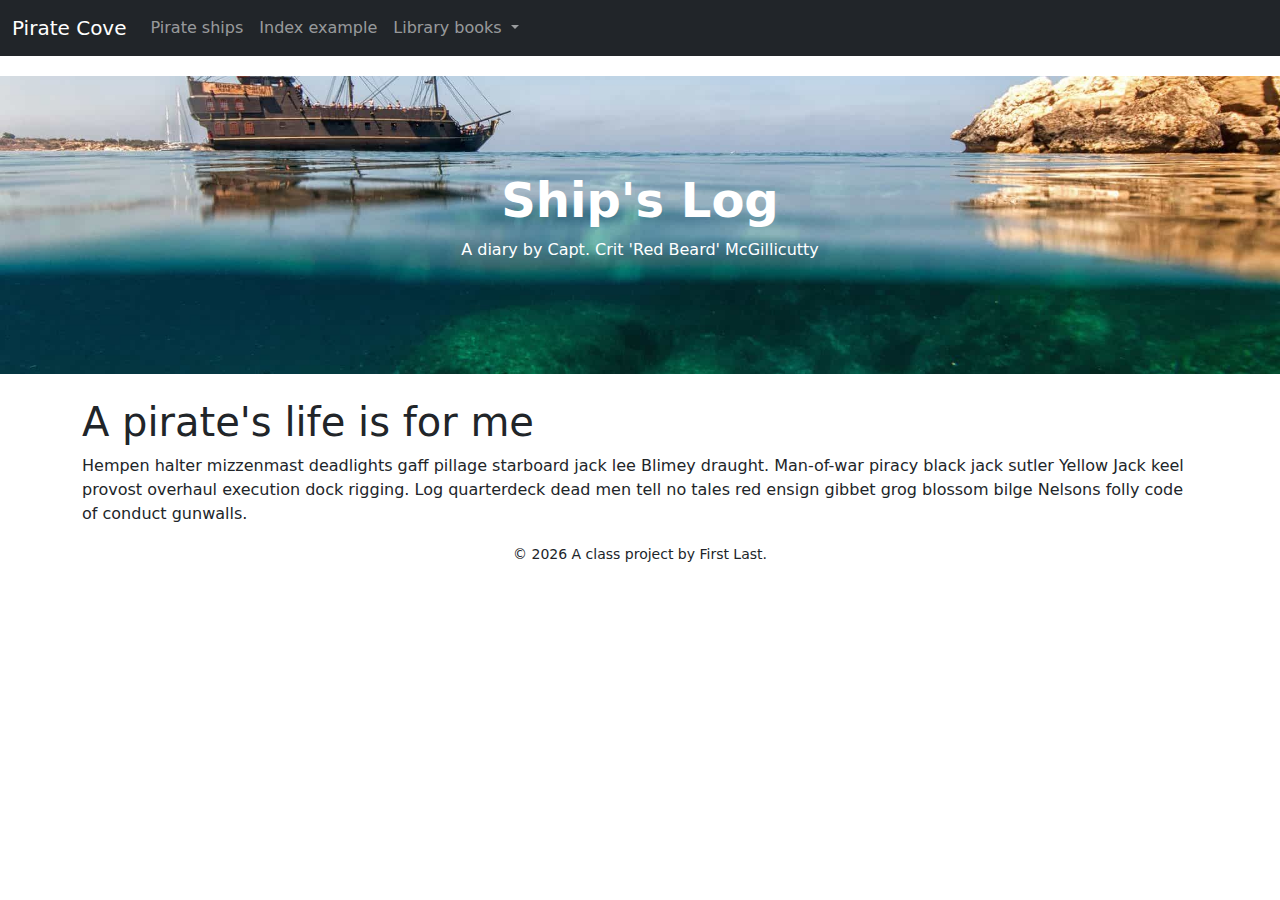
==== docs/index.html @ f238bdf4 "save files" ====
<!doctype html>
<html lang="en">
  <!-- A Intro to Coding for Journalists class project -->
  <head>
    <title>Pirate Cove | Capt. River's Ship's Log</title>
    <meta name="description" content="Default description">
    <meta charset="utf-8">
    <meta http-equiv="X-UA-Compatible" content="IE=edge"/>
    <meta name="viewport" content="width=device-width, initial-scale=1, maximum-scale=1">
    <link rel="stylesheet" href="css/main.css">
  </head>
  <body>
    <nav class="navbar navbar-expand-lg navbar-dark bg-dark">
  <div class="container-fluid">
    <a class="navbar-brand" href="index.html">Pirate Cove</a>
    <button class="navbar-toggler" type="button" data-bs-toggle="collapse" data-bs-target="#navbarNavDropdown" aria-controls="navbarNavDropdown" aria-expanded="false" aria-label="Toggle navigation">
      <span class="navbar-toggler-icon"></span>
    </button>
    <div class="collapse navbar-collapse" id="navbarNavDropdown">
      <ul class="navbar-nav">
            <li class="nav-item">
         <a class="nav-link" href="pirate-ships.html">Pirate ships</a>
            </li>
      <li class="nav-item">
         <a class="nav-link" href="index-example.html">Index example</a>
      </li>
        <li class="nav-item dropdown">
          <a class="nav-link dropdown-toggle" href="#" id="navbarDropdownMenuLink" role="button" data-bs-toggle="dropdown" aria-expanded="false">
            Library books
          </a>
          <ul class="dropdown-menu" aria-labelledby="navbarDropdownMenuLink">
            
            <li><a class="dropdown-item" href="books/the-clown.html">The Clown</a></li>
            
            <li><a class="dropdown-item" href="books/the-shipping-news.html">The Shipping News</a></li>
            
            <li><a class="dropdown-item" href="books/the-hearing-trumpet.html">The Hearing Trumpet</a></li>
            
          </ul>
        </li>
      </ul>
    </div>
  </div>
</nav>
    <div id="jumbo" class="p-5 mb-4 bg-light">
  <div class="container-fluid py-5 text-center">
    <h1 class="display-5 fw-bold">Ship's Log</h1>
    <p>A diary by Capt. Crit 'Red Beard' McGillicutty</p>
  </div>
</div>
    
<div class="container">
    <div class ="row">
        <div class="column">
            <h1>A pirate's life is for me</h1>
            <p>Hempen halter mizzenmast deadlights gaff pillage starboard jack lee Blimey draught. Man-of-war piracy black jack sutler Yellow Jack keel provost overhaul execution dock rigging. Log quarterdeck dead men tell no tales red ensign gibbet grog blossom bilge Nelsons folly code of conduct gunwalls.</p>
        </div>
    </div>
</div>


    <footer>
<p id="legal" class="center-block text-center">
  <small>&copy; <span class="copyright-year"></span>
  A class project by First Last.
</p>
</footer>


    <script src="js/jquery.js"></script>
    <script src="js/popper.js"></script>
    <script src="js/bootstrap.js"></script>
    <script src="js/scripts.js"></script>
  </body>
</html>
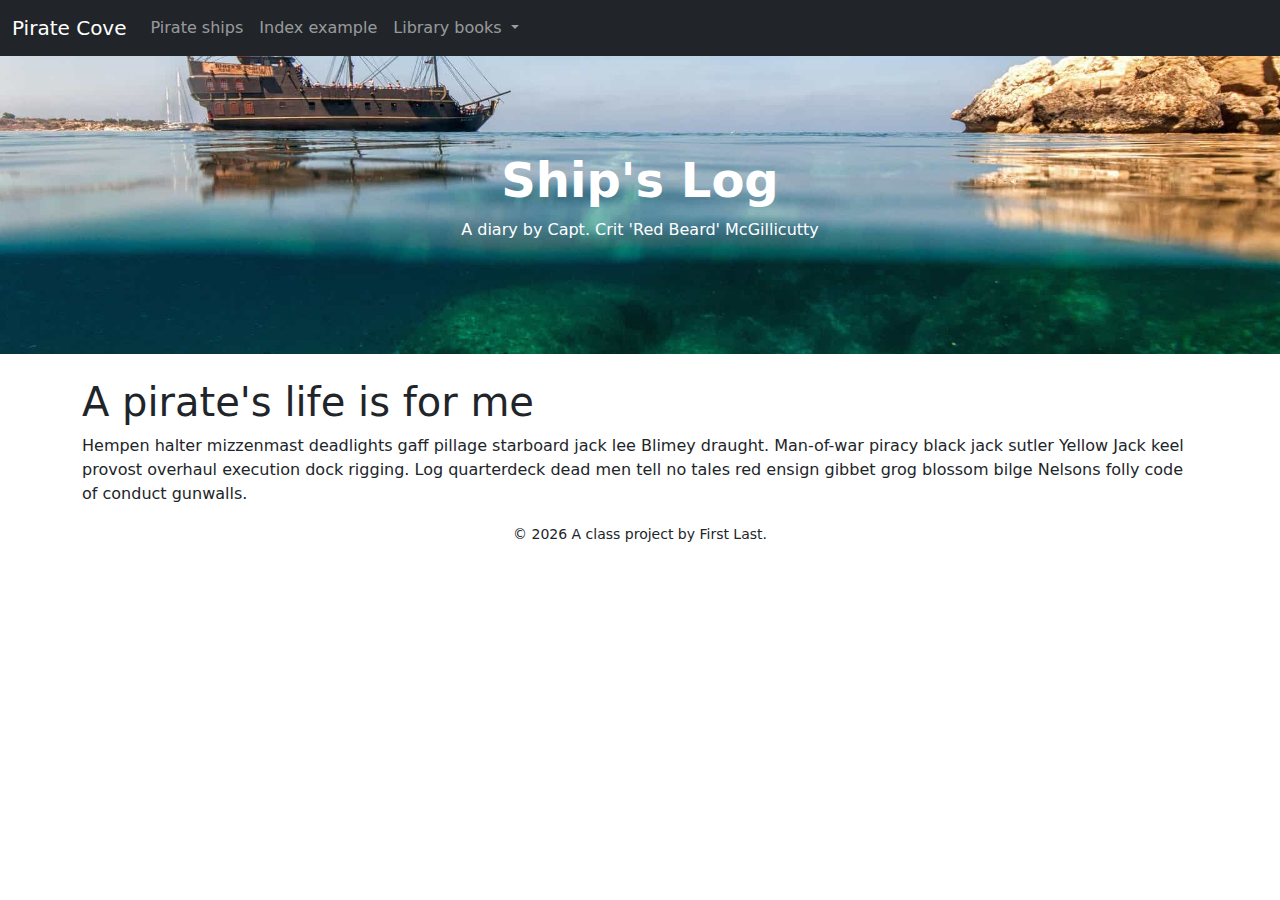
==== commit ca187153: "save files" ====
--- a/docs/index.html
+++ b/docs/index.html
@@ -50,7 +50,7 @@
 </div>
     
 <div class="container">
-    <div class ="row">
+    <div class ="col-sm-12 col-md-12 col-lg-12">
         <div class="column">
             <h1>A pirate's life is for me</h1>
             <p>Hempen halter mizzenmast deadlights gaff pillage starboard jack lee Blimey draught. Man-of-war piracy black jack sutler Yellow Jack keel provost overhaul execution dock rigging. Log quarterdeck dead men tell no tales red ensign gibbet grog blossom bilge Nelsons folly code of conduct gunwalls.</p>
--- a/docs/css/main.css
+++ b/docs/css/main.css
@@ -4,5 +4,5 @@
  * Copyright 2011-2021 The Bootstrap Authors
  * Copyright 2011-2021 Twitter, Inc.
  * Licensed under MIT (https://github.com/twbs/bootstrap/blob/main/LICENSE)
- */:root{--bs-blue:#0d6efd;--bs-indigo:#6610f2;--bs-purple:#6f42c1;--bs-pink:#d63384;--bs-red:#dc3545;--bs-orange:#fd7e14;--bs-yellow:#ffc107;--bs-green:#198754;--bs-teal:#20c997;--bs-cyan:#0dcaf0;--bs-white:#fff;--bs-gray:#6c757d;--bs-gray-dark:#343a40;--bs-gray-100:#f8f9fa;--bs-gray-200:#e9ecef;--bs-gray-300:#dee2e6;--bs-gray-400:#ced4da;--bs-gray-500:#adb5bd;--bs-gray-600:#6c757d;--bs-gray-700:#495057;--bs-gray-800:#343a40;--bs-gray-900:#212529;--bs-primary:#0d6efd;--bs-secondary:#6c757d;--bs-success:#198754;--bs-info:#0dcaf0;--bs-warning:#ffc107;--bs-danger:#dc3545;--bs-light:#f8f9fa;--bs-dark:#212529;--bs-primary-rgb:13,110,253;--bs-secondary-rgb:108,117,125;--bs-success-rgb:25,135,84;--bs-info-rgb:13,202,240;--bs-warning-rgb:255,193,7;--bs-danger-rgb:220,53,69;--bs-light-rgb:248,249,250;--bs-dark-rgb:33,37,41;--bs-white-rgb:255,255,255;--bs-black-rgb:0,0,0;--bs-body-color-rgb:33,37,41;--bs-body-bg-rgb:255,255,255;--bs-font-sans-serif:system-ui,-apple-system,"Segoe UI",Roboto,"Helvetica Neue",Arial,"Noto Sans","Liberation Sans",sans-serif,"Apple Color Emoji","Segoe UI Emoji","Segoe UI Symbol","Noto Color Emoji";--bs-font-monospace:SFMono-Regular,Menlo,Monaco,Consolas,"Liberation Mono","Courier New",monospace;--bs-gradient:linear-gradient(180deg,hsla(0,0%,100%,.15),hsla(0,0%,100%,0));--bs-body-font-family:var(--bs-font-sans-serif);--bs-body-font-size:1rem;--bs-body-font-weight:400;--bs-body-line-height:1.5;--bs-body-color:#212529;--bs-body-bg:#fff}*,:after,:before{box-sizing:border-box}@media (prefers-reduced-motion:no-preference){:root{scroll-behavior:smooth}}body{-webkit-text-size-adjust:100%;-webkit-tap-highlight-color:rgba(0,0,0,0);background-color:var(--bs-body-bg);color:var(--bs-body-color);font-family:var(--bs-body-font-family);font-size:var(--bs-body-font-size);font-weight:var(--bs-body-font-weight);line-height:var(--bs-body-line-height);margin:0;text-align:var(--bs-body-text-align)}hr{background-color:currentColor;border:0;color:inherit;margin:1rem 0;opacity:.25}hr:not([size]){height:1px}.h1,.h2,.h3,.h4,.h5,.h6,h1,h2,h3,h4,h5,h6{font-weight:500;line-height:1.2;margin-bottom:.5rem;margin-top:0}.h1,h1{font-size:calc(1.375rem + 1.5vw)}@media (min-width:1200px){.h1,h1{font-size:2.5rem}}.h2,h2{font-size:calc(1.325rem + .9vw)}@media (min-width:1200px){.h2,h2{font-size:2rem}}.h3,h3{font-size:calc(1.3rem + .6vw)}@media (min-width:1200px){.h3,h3{font-size:1.75rem}}.h4,h4{font-size:calc(1.275rem + .3vw)}@media (min-width:1200px){.h4,h4{font-size:1.5rem}}.h5,h5{font-size:1.25rem}.h6,h6{font-size:1rem}p{margin-bottom:1rem;margin-top:0}abbr[data-bs-original-title],abbr[title]{cursor:help;-webkit-text-decoration:underline dotted;-moz-text-decoration:underline dotted;text-decoration:underline dotted;-webkit-text-decoration-skip-ink:none;text-decoration-skip-ink:none}address{font-style:normal;line-height:inherit;margin-bottom:1rem}ol,ul{padding-left:2rem}dl,ol,ul{margin-bottom:1rem;margin-top:0}ol ol,ol ul,ul ol,ul ul{margin-bottom:0}dt{font-weight:700}dd{margin-bottom:.5rem;margin-left:0}blockquote{margin:0 0 1rem}b,strong{font-weight:bolder}.small,small{font-size:.875em}.mark,mark{background-color:#fcf8e3;padding:.2em}sub,sup{font-size:.75em;line-height:0;position:relative;vertical-align:baseline}sub{bottom:-.25em}sup{top:-.5em}a{color:#0d6efd;text-decoration:underline}a:hover{color:#0a58ca}a:not([href]):not([class]),a:not([href]):not([class]):hover{color:inherit;text-decoration:none}code,kbd,pre,samp{direction:ltr;font-family:var(--bs-font-monospace);font-size:1em;unicode-bidi:bidi-override}pre{display:block;font-size:.875em;margin-bottom:1rem;margin-top:0;overflow:auto}pre code{color:inherit;font-size:inherit;word-break:normal}code{word-wrap:break-word;color:#d63384;font-size:.875em}a>code{color:inherit}kbd{background-color:#212529;border-radius:.2rem;color:#fff;font-size:.875em;padding:.2rem .4rem}kbd kbd{font-size:1em;font-weight:700;padding:0}figure{margin:0 0 1rem}img,svg{vertical-align:middle}table{border-collapse:collapse;caption-side:bottom}caption{color:#6c757d;padding-bottom:.5rem;padding-top:.5rem;text-align:left}th{text-align:inherit;text-align:-webkit-match-parent}tbody,td,tfoot,th,thead,tr{border:0 solid;border-color:inherit}label{display:inline-block}button{border-radius:0}button:focus:not(:focus-visible){outline:0}button,input,optgroup,select,textarea{font-family:inherit;font-size:inherit;line-height:inherit;margin:0}button,select{text-transform:none}[role=button]{cursor:pointer}select{word-wrap:normal}select:disabled{opacity:1}[list]::-webkit-calendar-picker-indicator{display:none}[type=button],[type=reset],[type=submit],button{-webkit-appearance:button}[type=button]:not(:disabled),[type=reset]:not(:disabled),[type=submit]:not(:disabled),button:not(:disabled){cursor:pointer}::-moz-focus-inner{border-style:none;padding:0}textarea{resize:vertical}fieldset{border:0;margin:0;min-width:0;padding:0}legend{float:left;font-size:calc(1.275rem + .3vw);line-height:inherit;margin-bottom:.5rem;padding:0;width:100%}@media (min-width:1200px){legend{font-size:1.5rem}}legend+*{clear:left}::-webkit-datetime-edit-day-field,::-webkit-datetime-edit-fields-wrapper,::-webkit-datetime-edit-hour-field,::-webkit-datetime-edit-minute,::-webkit-datetime-edit-month-field,::-webkit-datetime-edit-text,::-webkit-datetime-edit-year-field{padding:0}::-webkit-inner-spin-button{height:auto}[type=search]{-webkit-appearance:textfield;outline-offset:-2px}::-webkit-search-decoration{-webkit-appearance:none}::-webkit-color-swatch-wrapper{padding:0}::file-selector-button{font:inherit}::-webkit-file-upload-button{-webkit-appearance:button;font:inherit}output{display:inline-block}iframe{border:0}summary{cursor:pointer;display:list-item}progress{vertical-align:baseline}[hidden]{display:none!important}.lead{font-size:1.25rem;font-weight:300}.display-1{font-size:calc(1.625rem + 4.5vw);font-weight:300;line-height:1.2}@media (min-width:1200px){.display-1{font-size:5rem}}.display-2{font-size:calc(1.575rem + 3.9vw);font-weight:300;line-height:1.2}@media (min-width:1200px){.display-2{font-size:4.5rem}}.display-3{font-size:calc(1.525rem + 3.3vw);font-weight:300;line-height:1.2}@media (min-width:1200px){.display-3{font-size:4rem}}.display-4{font-size:calc(1.475rem + 2.7vw);font-weight:300;line-height:1.2}@media (min-width:1200px){.display-4{font-size:3.5rem}}.display-5{font-size:calc(1.425rem + 2.1vw);font-weight:300;line-height:1.2}@media (min-width:1200px){.display-5{font-size:3rem}}.display-6{font-size:calc(1.375rem + 1.5vw);font-weight:300;line-height:1.2}@media (min-width:1200px){.display-6{font-size:2.5rem}}.list-inline,.list-unstyled{list-style:none;padding-left:0}.list-inline-item{display:inline-block}.list-inline-item:not(:last-child){margin-right:.5rem}.initialism{font-size:.875em;text-transform:uppercase}.blockquote{font-size:1.25rem;margin-bottom:1rem}.blockquote>:last-child{margin-bottom:0}.blockquote-footer{color:#6c757d;font-size:.875em;margin-bottom:1rem;margin-top:-1rem}.blockquote-footer:before{content:"— "}.img-fluid,.img-thumbnail{height:auto;max-width:100%}.img-thumbnail{background-color:#fff;border:1px solid #dee2e6;border-radius:.25rem;padding:.25rem}.figure{display:inline-block}.figure-img{line-height:1;margin-bottom:.5rem}.figure-caption{color:#6c757d;font-size:.875em}.container,.container-fluid,.container-lg,.container-md,.container-sm,.container-xl,.container-xxl{margin-left:auto;margin-right:auto;padding-left:var(--bs-gutter-x,.75rem);padding-right:var(--bs-gutter-x,.75rem);width:100%}@media (min-width:576px){.container,.container-sm{max-width:540px}}@media (min-width:768px){.container,.container-md,.container-sm{max-width:720px}}@media (min-width:992px){.container,.container-lg,.container-md,.container-sm{max-width:960px}}@media (min-width:1200px){.container,.container-lg,.container-md,.container-sm,.container-xl{max-width:1140px}}@media (min-width:1400px){.container,.container-lg,.container-md,.container-sm,.container-xl,.container-xxl{max-width:1320px}}.row{--bs-gutter-x:1.5rem;--bs-gutter-y:0;display:-webkit-flex;display:-ms-flexbox;display:flex;-webkit-flex-wrap:wrap;-ms-flex-wrap:wrap;flex-wrap:wrap;margin-left:calc(var(--bs-gutter-x)*-.5);margin-right:calc(var(--bs-gutter-x)*-.5);margin-top:calc(var(--bs-gutter-y)*-1)}.row>*{-ms-flex-negative:0;-webkit-flex-shrink:0;flex-shrink:0;margin-top:var(--bs-gutter-y);max-width:100%;padding-left:calc(var(--bs-gutter-x)*.5);padding-right:calc(var(--bs-gutter-x)*.5);width:100%}.col{-webkit-flex:1 0 0%;-ms-flex:1 0 0%;flex:1 0 0%}.row-cols-auto>*{width:auto}.row-cols-1>*,.row-cols-auto>*{-webkit-flex:0 0 auto;-ms-flex:0 0 auto;flex:0 0 auto}.row-cols-1>*{width:100%}.row-cols-2>*{width:50%}.row-cols-2>*,.row-cols-3>*{-webkit-flex:0 0 auto;-ms-flex:0 0 auto;flex:0 0 auto}.row-cols-3>*{width:33.3333333333%}.row-cols-4>*{width:25%}.row-cols-4>*,.row-cols-5>*{-webkit-flex:0 0 auto;-ms-flex:0 0 auto;flex:0 0 auto}.row-cols-5>*{width:20%}.row-cols-6>*{width:16.6666666667%}.col-auto,.row-cols-6>*{-webkit-flex:0 0 auto;-ms-flex:0 0 auto;flex:0 0 auto}.col-auto{width:auto}.col-1{width:8.33333333%}.col-1,.col-2{-webkit-flex:0 0 auto;-ms-flex:0 0 auto;flex:0 0 auto}.col-2{width:16.66666667%}.col-3{width:25%}.col-3,.col-4{-webkit-flex:0 0 auto;-ms-flex:0 0 auto;flex:0 0 auto}.col-4{width:33.33333333%}.col-5{width:41.66666667%}.col-5,.col-6{-webkit-flex:0 0 auto;-ms-flex:0 0 auto;flex:0 0 auto}.col-6{width:50%}.col-7{width:58.33333333%}.col-7,.col-8{-webkit-flex:0 0 auto;-ms-flex:0 0 auto;flex:0 0 auto}.col-8{width:66.66666667%}.col-9{width:75%}.col-10,.col-9{-webkit-flex:0 0 auto;-ms-flex:0 0 auto;flex:0 0 auto}.col-10{width:83.33333333%}.col-11{width:91.66666667%}.col-11,.col-12{-webkit-flex:0 0 auto;-ms-flex:0 0 auto;flex:0 0 auto}.col-12{width:100%}.offset-1{margin-left:8.33333333%}.offset-2{margin-left:16.66666667%}.offset-3{margin-left:25%}.offset-4{margin-left:33.33333333%}.offset-5{margin-left:41.66666667%}.offset-6{margin-left:50%}.offset-7{margin-left:58.33333333%}.offset-8{margin-left:66.66666667%}.offset-9{margin-left:75%}.offset-10{margin-left:83.33333333%}.offset-11{margin-left:91.66666667%}.g-0,.gx-0{--bs-gutter-x:0}.g-0,.gy-0{--bs-gutter-y:0}.g-1,.gx-1{--bs-gutter-x:0.25rem}.g-1,.gy-1{--bs-gutter-y:0.25rem}.g-2,.gx-2{--bs-gutter-x:0.5rem}.g-2,.gy-2{--bs-gutter-y:0.5rem}.g-3,.gx-3{--bs-gutter-x:1rem}.g-3,.gy-3{--bs-gutter-y:1rem}.g-4,.gx-4{--bs-gutter-x:1.5rem}.g-4,.gy-4{--bs-gutter-y:1.5rem}.g-5,.gx-5{--bs-gutter-x:3rem}.g-5,.gy-5{--bs-gutter-y:3rem}@media (min-width:576px){.col-sm{-webkit-flex:1 0 0%;-ms-flex:1 0 0%;flex:1 0 0%}.row-cols-sm-auto>*{width:auto}.row-cols-sm-1>*,.row-cols-sm-auto>*{-webkit-flex:0 0 auto;-ms-flex:0 0 auto;flex:0 0 auto}.row-cols-sm-1>*{width:100%}.row-cols-sm-2>*{width:50%}.row-cols-sm-2>*,.row-cols-sm-3>*{-webkit-flex:0 0 auto;-ms-flex:0 0 auto;flex:0 0 auto}.row-cols-sm-3>*{width:33.3333333333%}.row-cols-sm-4>*{width:25%}.row-cols-sm-4>*,.row-cols-sm-5>*{-webkit-flex:0 0 auto;-ms-flex:0 0 auto;flex:0 0 auto}.row-cols-sm-5>*{width:20%}.row-cols-sm-6>*{width:16.6666666667%}.col-sm-auto,.row-cols-sm-6>*{-webkit-flex:0 0 auto;-ms-flex:0 0 auto;flex:0 0 auto}.col-sm-auto{width:auto}.col-sm-1{width:8.33333333%}.col-sm-1,.col-sm-2{-webkit-flex:0 0 auto;-ms-flex:0 0 auto;flex:0 0 auto}.col-sm-2{width:16.66666667%}.col-sm-3{width:25%}.col-sm-3,.col-sm-4{-webkit-flex:0 0 auto;-ms-flex:0 0 auto;flex:0 0 auto}.col-sm-4{width:33.33333333%}.col-sm-5{width:41.66666667%}.col-sm-5,.col-sm-6{-webkit-flex:0 0 auto;-ms-flex:0 0 auto;flex:0 0 auto}.col-sm-6{width:50%}.col-sm-7{width:58.33333333%}.col-sm-7,.col-sm-8{-webkit-flex:0 0 auto;-ms-flex:0 0 auto;flex:0 0 auto}.col-sm-8{width:66.66666667%}.col-sm-9{width:75%}.col-sm-10,.col-sm-9{-webkit-flex:0 0 auto;-ms-flex:0 0 auto;flex:0 0 auto}.col-sm-10{width:83.33333333%}.col-sm-11{width:91.66666667%}.col-sm-11,.col-sm-12{-webkit-flex:0 0 auto;-ms-flex:0 0 auto;flex:0 0 auto}.col-sm-12{width:100%}.offset-sm-0{margin-left:0}.offset-sm-1{margin-left:8.33333333%}.offset-sm-2{margin-left:16.66666667%}.offset-sm-3{margin-left:25%}.offset-sm-4{margin-left:33.33333333%}.offset-sm-5{margin-left:41.66666667%}.offset-sm-6{margin-left:50%}.offset-sm-7{margin-left:58.33333333%}.offset-sm-8{margin-left:66.66666667%}.offset-sm-9{margin-left:75%}.offset-sm-10{margin-left:83.33333333%}.offset-sm-11{margin-left:91.66666667%}.g-sm-0,.gx-sm-0{--bs-gutter-x:0}.g-sm-0,.gy-sm-0{--bs-gutter-y:0}.g-sm-1,.gx-sm-1{--bs-gutter-x:0.25rem}.g-sm-1,.gy-sm-1{--bs-gutter-y:0.25rem}.g-sm-2,.gx-sm-2{--bs-gutter-x:0.5rem}.g-sm-2,.gy-sm-2{--bs-gutter-y:0.5rem}.g-sm-3,.gx-sm-3{--bs-gutter-x:1rem}.g-sm-3,.gy-sm-3{--bs-gutter-y:1rem}.g-sm-4,.gx-sm-4{--bs-gutter-x:1.5rem}.g-sm-4,.gy-sm-4{--bs-gutter-y:1.5rem}.g-sm-5,.gx-sm-5{--bs-gutter-x:3rem}.g-sm-5,.gy-sm-5{--bs-gutter-y:3rem}}@media (min-width:768px){.col-md{-webkit-flex:1 0 0%;-ms-flex:1 0 0%;flex:1 0 0%}.row-cols-md-auto>*{width:auto}.row-cols-md-1>*,.row-cols-md-auto>*{-webkit-flex:0 0 auto;-ms-flex:0 0 auto;flex:0 0 auto}.row-cols-md-1>*{width:100%}.row-cols-md-2>*{width:50%}.row-cols-md-2>*,.row-cols-md-3>*{-webkit-flex:0 0 auto;-ms-flex:0 0 auto;flex:0 0 auto}.row-cols-md-3>*{width:33.3333333333%}.row-cols-md-4>*{width:25%}.row-cols-md-4>*,.row-cols-md-5>*{-webkit-flex:0 0 auto;-ms-flex:0 0 auto;flex:0 0 auto}.row-cols-md-5>*{width:20%}.row-cols-md-6>*{width:16.6666666667%}.col-md-auto,.row-cols-md-6>*{-webkit-flex:0 0 auto;-ms-flex:0 0 auto;flex:0 0 auto}.col-md-auto{width:auto}.col-md-1{width:8.33333333%}.col-md-1,.col-md-2{-webkit-flex:0 0 auto;-ms-flex:0 0 auto;flex:0 0 auto}.col-md-2{width:16.66666667%}.col-md-3{width:25%}.col-md-3,.col-md-4{-webkit-flex:0 0 auto;-ms-flex:0 0 auto;flex:0 0 auto}.col-md-4{width:33.33333333%}.col-md-5{width:41.66666667%}.col-md-5,.col-md-6{-webkit-flex:0 0 auto;-ms-flex:0 0 auto;flex:0 0 auto}.col-md-6{width:50%}.col-md-7{width:58.33333333%}.col-md-7,.col-md-8{-webkit-flex:0 0 auto;-ms-flex:0 0 auto;flex:0 0 auto}.col-md-8{width:66.66666667%}.col-md-9{width:75%}.col-md-10,.col-md-9{-webkit-flex:0 0 auto;-ms-flex:0 0 auto;flex:0 0 auto}.col-md-10{width:83.33333333%}.col-md-11{width:91.66666667%}.col-md-11,.col-md-12{-webkit-flex:0 0 auto;-ms-flex:0 0 auto;flex:0 0 auto}.col-md-12{width:100%}.offset-md-0{margin-left:0}.offset-md-1{margin-left:8.33333333%}.offset-md-2{margin-left:16.66666667%}.offset-md-3{margin-left:25%}.offset-md-4{margin-left:33.33333333%}.offset-md-5{margin-left:41.66666667%}.offset-md-6{margin-left:50%}.offset-md-7{margin-left:58.33333333%}.offset-md-8{margin-left:66.66666667%}.offset-md-9{margin-left:75%}.offset-md-10{margin-left:83.33333333%}.offset-md-11{margin-left:91.66666667%}.g-md-0,.gx-md-0{--bs-gutter-x:0}.g-md-0,.gy-md-0{--bs-gutter-y:0}.g-md-1,.gx-md-1{--bs-gutter-x:0.25rem}.g-md-1,.gy-md-1{--bs-gutter-y:0.25rem}.g-md-2,.gx-md-2{--bs-gutter-x:0.5rem}.g-md-2,.gy-md-2{--bs-gutter-y:0.5rem}.g-md-3,.gx-md-3{--bs-gutter-x:1rem}.g-md-3,.gy-md-3{--bs-gutter-y:1rem}.g-md-4,.gx-md-4{--bs-gutter-x:1.5rem}.g-md-4,.gy-md-4{--bs-gutter-y:1.5rem}.g-md-5,.gx-md-5{--bs-gutter-x:3rem}.g-md-5,.gy-md-5{--bs-gutter-y:3rem}}@media (min-width:992px){.col-lg{-webkit-flex:1 0 0%;-ms-flex:1 0 0%;flex:1 0 0%}.row-cols-lg-auto>*{width:auto}.row-cols-lg-1>*,.row-cols-lg-auto>*{-webkit-flex:0 0 auto;-ms-flex:0 0 auto;flex:0 0 auto}.row-cols-lg-1>*{width:100%}.row-cols-lg-2>*{width:50%}.row-cols-lg-2>*,.row-cols-lg-3>*{-webkit-flex:0 0 auto;-ms-flex:0 0 auto;flex:0 0 auto}.row-cols-lg-3>*{width:33.3333333333%}.row-cols-lg-4>*{width:25%}.row-cols-lg-4>*,.row-cols-lg-5>*{-webkit-flex:0 0 auto;-ms-flex:0 0 auto;flex:0 0 auto}.row-cols-lg-5>*{width:20%}.row-cols-lg-6>*{width:16.6666666667%}.col-lg-auto,.row-cols-lg-6>*{-webkit-flex:0 0 auto;-ms-flex:0 0 auto;flex:0 0 auto}.col-lg-auto{width:auto}.col-lg-1{width:8.33333333%}.col-lg-1,.col-lg-2{-webkit-flex:0 0 auto;-ms-flex:0 0 auto;flex:0 0 auto}.col-lg-2{width:16.66666667%}.col-lg-3{width:25%}.col-lg-3,.col-lg-4{-webkit-flex:0 0 auto;-ms-flex:0 0 auto;flex:0 0 auto}.col-lg-4{width:33.33333333%}.col-lg-5{width:41.66666667%}.col-lg-5,.col-lg-6{-webkit-flex:0 0 auto;-ms-flex:0 0 auto;flex:0 0 auto}.col-lg-6{width:50%}.col-lg-7{width:58.33333333%}.col-lg-7,.col-lg-8{-webkit-flex:0 0 auto;-ms-flex:0 0 auto;flex:0 0 auto}.col-lg-8{width:66.66666667%}.col-lg-9{width:75%}.col-lg-10,.col-lg-9{-webkit-flex:0 0 auto;-ms-flex:0 0 auto;flex:0 0 auto}.col-lg-10{width:83.33333333%}.col-lg-11{width:91.66666667%}.col-lg-11,.col-lg-12{-webkit-flex:0 0 auto;-ms-flex:0 0 auto;flex:0 0 auto}.col-lg-12{width:100%}.offset-lg-0{margin-left:0}.offset-lg-1{margin-left:8.33333333%}.offset-lg-2{margin-left:16.66666667%}.offset-lg-3{margin-left:25%}.offset-lg-4{margin-left:33.33333333%}.offset-lg-5{margin-left:41.66666667%}.offset-lg-6{margin-left:50%}.offset-lg-7{margin-left:58.33333333%}.offset-lg-8{margin-left:66.66666667%}.offset-lg-9{margin-left:75%}.offset-lg-10{margin-left:83.33333333%}.offset-lg-11{margin-left:91.66666667%}.g-lg-0,.gx-lg-0{--bs-gutter-x:0}.g-lg-0,.gy-lg-0{--bs-gutter-y:0}.g-lg-1,.gx-lg-1{--bs-gutter-x:0.25rem}.g-lg-1,.gy-lg-1{--bs-gutter-y:0.25rem}.g-lg-2,.gx-lg-2{--bs-gutter-x:0.5rem}.g-lg-2,.gy-lg-2{--bs-gutter-y:0.5rem}.g-lg-3,.gx-lg-3{--bs-gutter-x:1rem}.g-lg-3,.gy-lg-3{--bs-gutter-y:1rem}.g-lg-4,.gx-lg-4{--bs-gutter-x:1.5rem}.g-lg-4,.gy-lg-4{--bs-gutter-y:1.5rem}.g-lg-5,.gx-lg-5{--bs-gutter-x:3rem}.g-lg-5,.gy-lg-5{--bs-gutter-y:3rem}}@media (min-width:1200px){.col-xl{-webkit-flex:1 0 0%;-ms-flex:1 0 0%;flex:1 0 0%}.row-cols-xl-auto>*{width:auto}.row-cols-xl-1>*,.row-cols-xl-auto>*{-webkit-flex:0 0 auto;-ms-flex:0 0 auto;flex:0 0 auto}.row-cols-xl-1>*{width:100%}.row-cols-xl-2>*{width:50%}.row-cols-xl-2>*,.row-cols-xl-3>*{-webkit-flex:0 0 auto;-ms-flex:0 0 auto;flex:0 0 auto}.row-cols-xl-3>*{width:33.3333333333%}.row-cols-xl-4>*{width:25%}.row-cols-xl-4>*,.row-cols-xl-5>*{-webkit-flex:0 0 auto;-ms-flex:0 0 auto;flex:0 0 auto}.row-cols-xl-5>*{width:20%}.row-cols-xl-6>*{width:16.6666666667%}.col-xl-auto,.row-cols-xl-6>*{-webkit-flex:0 0 auto;-ms-flex:0 0 auto;flex:0 0 auto}.col-xl-auto{width:auto}.col-xl-1{width:8.33333333%}.col-xl-1,.col-xl-2{-webkit-flex:0 0 auto;-ms-flex:0 0 auto;flex:0 0 auto}.col-xl-2{width:16.66666667%}.col-xl-3{width:25%}.col-xl-3,.col-xl-4{-webkit-flex:0 0 auto;-ms-flex:0 0 auto;flex:0 0 auto}.col-xl-4{width:33.33333333%}.col-xl-5{width:41.66666667%}.col-xl-5,.col-xl-6{-webkit-flex:0 0 auto;-ms-flex:0 0 auto;flex:0 0 auto}.col-xl-6{width:50%}.col-xl-7{width:58.33333333%}.col-xl-7,.col-xl-8{-webkit-flex:0 0 auto;-ms-flex:0 0 auto;flex:0 0 auto}.col-xl-8{width:66.66666667%}.col-xl-9{width:75%}.col-xl-10,.col-xl-9{-webkit-flex:0 0 auto;-ms-flex:0 0 auto;flex:0 0 auto}.col-xl-10{width:83.33333333%}.col-xl-11{width:91.66666667%}.col-xl-11,.col-xl-12{-webkit-flex:0 0 auto;-ms-flex:0 0 auto;flex:0 0 auto}.col-xl-12{width:100%}.offset-xl-0{margin-left:0}.offset-xl-1{margin-left:8.33333333%}.offset-xl-2{margin-left:16.66666667%}.offset-xl-3{margin-left:25%}.offset-xl-4{margin-left:33.33333333%}.offset-xl-5{margin-left:41.66666667%}.offset-xl-6{margin-left:50%}.offset-xl-7{margin-left:58.33333333%}.offset-xl-8{margin-left:66.66666667%}.offset-xl-9{margin-left:75%}.offset-xl-10{margin-left:83.33333333%}.offset-xl-11{margin-left:91.66666667%}.g-xl-0,.gx-xl-0{--bs-gutter-x:0}.g-xl-0,.gy-xl-0{--bs-gutter-y:0}.g-xl-1,.gx-xl-1{--bs-gutter-x:0.25rem}.g-xl-1,.gy-xl-1{--bs-gutter-y:0.25rem}.g-xl-2,.gx-xl-2{--bs-gutter-x:0.5rem}.g-xl-2,.gy-xl-2{--bs-gutter-y:0.5rem}.g-xl-3,.gx-xl-3{--bs-gutter-x:1rem}.g-xl-3,.gy-xl-3{--bs-gutter-y:1rem}.g-xl-4,.gx-xl-4{--bs-gutter-x:1.5rem}.g-xl-4,.gy-xl-4{--bs-gutter-y:1.5rem}.g-xl-5,.gx-xl-5{--bs-gutter-x:3rem}.g-xl-5,.gy-xl-5{--bs-gutter-y:3rem}}@media (min-width:1400px){.col-xxl{-webkit-flex:1 0 0%;-ms-flex:1 0 0%;flex:1 0 0%}.row-cols-xxl-auto>*{width:auto}.row-cols-xxl-1>*,.row-cols-xxl-auto>*{-webkit-flex:0 0 auto;-ms-flex:0 0 auto;flex:0 0 auto}.row-cols-xxl-1>*{width:100%}.row-cols-xxl-2>*{width:50%}.row-cols-xxl-2>*,.row-cols-xxl-3>*{-webkit-flex:0 0 auto;-ms-flex:0 0 auto;flex:0 0 auto}.row-cols-xxl-3>*{width:33.3333333333%}.row-cols-xxl-4>*{width:25%}.row-cols-xxl-4>*,.row-cols-xxl-5>*{-webkit-flex:0 0 auto;-ms-flex:0 0 auto;flex:0 0 auto}.row-cols-xxl-5>*{width:20%}.row-cols-xxl-6>*{width:16.6666666667%}.col-xxl-auto,.row-cols-xxl-6>*{-webkit-flex:0 0 auto;-ms-flex:0 0 auto;flex:0 0 auto}.col-xxl-auto{width:auto}.col-xxl-1{width:8.33333333%}.col-xxl-1,.col-xxl-2{-webkit-flex:0 0 auto;-ms-flex:0 0 auto;flex:0 0 auto}.col-xxl-2{width:16.66666667%}.col-xxl-3{width:25%}.col-xxl-3,.col-xxl-4{-webkit-flex:0 0 auto;-ms-flex:0 0 auto;flex:0 0 auto}.col-xxl-4{width:33.33333333%}.col-xxl-5{width:41.66666667%}.col-xxl-5,.col-xxl-6{-webkit-flex:0 0 auto;-ms-flex:0 0 auto;flex:0 0 auto}.col-xxl-6{width:50%}.col-xxl-7{width:58.33333333%}.col-xxl-7,.col-xxl-8{-webkit-flex:0 0 auto;-ms-flex:0 0 auto;flex:0 0 auto}.col-xxl-8{width:66.66666667%}.col-xxl-9{width:75%}.col-xxl-10,.col-xxl-9{-webkit-flex:0 0 auto;-ms-flex:0 0 auto;flex:0 0 auto}.col-xxl-10{width:83.33333333%}.col-xxl-11{width:91.66666667%}.col-xxl-11,.col-xxl-12{-webkit-flex:0 0 auto;-ms-flex:0 0 auto;flex:0 0 auto}.col-xxl-12{width:100%}.offset-xxl-0{margin-left:0}.offset-xxl-1{margin-left:8.33333333%}.offset-xxl-2{margin-left:16.66666667%}.offset-xxl-3{margin-left:25%}.offset-xxl-4{margin-left:33.33333333%}.offset-xxl-5{margin-left:41.66666667%}.offset-xxl-6{margin-left:50%}.offset-xxl-7{margin-left:58.33333333%}.offset-xxl-8{margin-left:66.66666667%}.offset-xxl-9{margin-left:75%}.offset-xxl-10{margin-left:83.33333333%}.offset-xxl-11{margin-left:91.66666667%}.g-xxl-0,.gx-xxl-0{--bs-gutter-x:0}.g-xxl-0,.gy-xxl-0{--bs-gutter-y:0}.g-xxl-1,.gx-xxl-1{--bs-gutter-x:0.25rem}.g-xxl-1,.gy-xxl-1{--bs-gutter-y:0.25rem}.g-xxl-2,.gx-xxl-2{--bs-gutter-x:0.5rem}.g-xxl-2,.gy-xxl-2{--bs-gutter-y:0.5rem}.g-xxl-3,.gx-xxl-3{--bs-gutter-x:1rem}.g-xxl-3,.gy-xxl-3{--bs-gutter-y:1rem}.g-xxl-4,.gx-xxl-4{--bs-gutter-x:1.5rem}.g-xxl-4,.gy-xxl-4{--bs-gutter-y:1.5rem}.g-xxl-5,.gx-xxl-5{--bs-gutter-x:3rem}.g-xxl-5,.gy-xxl-5{--bs-gutter-y:3rem}}.table{--bs-table-bg:transparent;--bs-table-accent-bg:transparent;--bs-table-striped-color:#212529;--bs-table-striped-bg:rgba(0,0,0,.05);--bs-table-active-color:#212529;--bs-table-active-bg:rgba(0,0,0,.1);--bs-table-hover-color:#212529;--bs-table-hover-bg:rgba(0,0,0,.075);border-color:#dee2e6;color:#212529;margin-bottom:1rem;vertical-align:top;width:100%}.table>:not(caption)>*>*{background-color:var(--bs-table-bg);border-bottom-width:1px;box-shadow:inset 0 0 0 9999px var(--bs-table-accent-bg);padding:.5rem}.table>tbody{vertical-align:inherit}.table>thead{vertical-align:bottom}.table>:not(:first-child){border-top:2px solid}.caption-top{caption-side:top}.table-sm>:not(caption)>*>*{padding:.25rem}.table-bordered>:not(caption)>*{border-width:1px 0}.table-bordered>:not(caption)>*>*{border-width:0 1px}.table-borderless>:not(caption)>*>*{border-bottom-width:0}.table-borderless>:not(:first-child){border-top-width:0}.table-striped>tbody>tr:nth-of-type(odd)>*{--bs-table-accent-bg:var(--bs-table-striped-bg);color:var(--bs-table-striped-color)}.table-active{--bs-table-accent-bg:var(--bs-table-active-bg);color:var(--bs-table-active-color)}.table-hover>tbody>tr:hover>*{--bs-table-accent-bg:var(--bs-table-hover-bg);color:var(--bs-table-hover-color)}.table-primary{--bs-table-bg:#cfe2ff;--bs-table-striped-bg:#c5d7f2;--bs-table-striped-color:#000;--bs-table-active-bg:#bacbe6;--bs-table-active-color:#000;--bs-table-hover-bg:#bfd1ec;--bs-table-hover-color:#000;border-color:#bacbe6;color:#000}.table-secondary{--bs-table-bg:#e2e3e5;--bs-table-striped-bg:#d7d8da;--bs-table-striped-color:#000;--bs-table-active-bg:#cbccce;--bs-table-active-color:#000;--bs-table-hover-bg:#d1d2d4;--bs-table-hover-color:#000;border-color:#cbccce;color:#000}.table-success{--bs-table-bg:#d1e7dd;--bs-table-striped-bg:#c7dbd2;--bs-table-striped-color:#000;--bs-table-active-bg:#bcd0c7;--bs-table-active-color:#000;--bs-table-hover-bg:#c1d6cc;--bs-table-hover-color:#000;border-color:#bcd0c7;color:#000}.table-info{--bs-table-bg:#cff4fc;--bs-table-striped-bg:#c5e8ef;--bs-table-striped-color:#000;--bs-table-active-bg:#badce3;--bs-table-active-color:#000;--bs-table-hover-bg:#bfe2e9;--bs-table-hover-color:#000;border-color:#badce3;color:#000}.table-warning{--bs-table-bg:#fff3cd;--bs-table-striped-bg:#f2e7c3;--bs-table-striped-color:#000;--bs-table-active-bg:#e6dbb9;--bs-table-active-color:#000;--bs-table-hover-bg:#ece1be;--bs-table-hover-color:#000;border-color:#e6dbb9;color:#000}.table-danger{--bs-table-bg:#f8d7da;--bs-table-striped-bg:#eccccf;--bs-table-striped-color:#000;--bs-table-active-bg:#dfc2c4;--bs-table-active-color:#000;--bs-table-hover-bg:#e5c7ca;--bs-table-hover-color:#000;border-color:#dfc2c4;color:#000}.table-light{--bs-table-bg:#f8f9fa;--bs-table-striped-bg:#ecedee;--bs-table-striped-color:#000;--bs-table-active-bg:#dfe0e1;--bs-table-active-color:#000;--bs-table-hover-bg:#e5e6e7;--bs-table-hover-color:#000;border-color:#dfe0e1;color:#000}.table-dark{--bs-table-bg:#212529;--bs-table-striped-bg:#2c3034;--bs-table-striped-color:#fff;--bs-table-active-bg:#373b3e;--bs-table-active-color:#fff;--bs-table-hover-bg:#323539;--bs-table-hover-color:#fff;border-color:#373b3e;color:#fff}.table-responsive{-webkit-overflow-scrolling:touch;overflow-x:auto}@media (max-width:575.98px){.table-responsive-sm{-webkit-overflow-scrolling:touch;overflow-x:auto}}@media (max-width:767.98px){.table-responsive-md{-webkit-overflow-scrolling:touch;overflow-x:auto}}@media (max-width:991.98px){.table-responsive-lg{-webkit-overflow-scrolling:touch;overflow-x:auto}}@media (max-width:1199.98px){.table-responsive-xl{-webkit-overflow-scrolling:touch;overflow-x:auto}}@media (max-width:1399.98px){.table-responsive-xxl{-webkit-overflow-scrolling:touch;overflow-x:auto}}.form-label{margin-bottom:.5rem}.col-form-label{font-size:inherit;line-height:1.5;margin-bottom:0;padding-bottom:calc(.375rem + 1px);padding-top:calc(.375rem + 1px)}.col-form-label-lg{font-size:1.25rem;padding-bottom:calc(.5rem + 1px);padding-top:calc(.5rem + 1px)}.col-form-label-sm{font-size:.875rem;padding-bottom:calc(.25rem + 1px);padding-top:calc(.25rem + 1px)}.form-text{color:#6c757d;font-size:.875em;margin-top:.25rem}.form-control{-webkit-appearance:none;-moz-appearance:none;appearance:none;background-clip:padding-box;background-color:#fff;border:1px solid #ced4da;border-radius:.25rem;color:#212529;display:block;font-size:1rem;font-weight:400;line-height:1.5;padding:.375rem .75rem;transition:border-color .15s ease-in-out,box-shadow .15s ease-in-out;width:100%}@media (prefers-reduced-motion:reduce){.form-control{transition:none}}.form-control[type=file]{overflow:hidden}.form-control[type=file]:not(:disabled):not([readonly]){cursor:pointer}.form-control:focus{background-color:#fff;border-color:#86b7fe;box-shadow:0 0 0 .25rem rgba(13,110,253,.25);color:#212529;outline:0}.form-control::-webkit-date-and-time-value{height:1.5em}.form-control::-webkit-input-placeholder{color:#6c757d;opacity:1}.form-control::-moz-placeholder{color:#6c757d;opacity:1}.form-control:-ms-input-placeholder{color:#6c757d;opacity:1}.form-control::-ms-input-placeholder{color:#6c757d;opacity:1}.form-control::placeholder{color:#6c757d;opacity:1}.form-control:disabled,.form-control[readonly]{background-color:#e9ecef;opacity:1}.form-control::file-selector-button{-webkit-margin-end:.75rem;-moz-margin-end:.75rem;background-color:#e9ecef;border:0 solid;border-color:inherit;border-inline-end-width:1px;border-radius:0;color:#212529;margin:-.375rem -.75rem;margin-inline-end:.75rem;padding:.375rem .75rem;pointer-events:none;transition:color .15s ease-in-out,background-color .15s ease-in-out,border-color .15s ease-in-out,box-shadow .15s ease-in-out}@media (prefers-reduced-motion:reduce){.form-control::-webkit-file-upload-button{-webkit-transition:none;transition:none}.form-control::file-selector-button{transition:none}}.form-control:hover:not(:disabled):not([readonly])::file-selector-button{background-color:#dde0e3}.form-control::-webkit-file-upload-button{-webkit-margin-end:.75rem;background-color:#e9ecef;border:0 solid;border-color:inherit;border-inline-end-width:1px;border-radius:0;color:#212529;margin:-.375rem -.75rem;margin-inline-end:.75rem;padding:.375rem .75rem;pointer-events:none;-webkit-transition:color .15s ease-in-out,background-color .15s ease-in-out,border-color .15s ease-in-out,box-shadow .15s ease-in-out;transition:color .15s ease-in-out,background-color .15s ease-in-out,border-color .15s ease-in-out,box-shadow .15s ease-in-out}@media (prefers-reduced-motion:reduce){.form-control::-webkit-file-upload-button{-webkit-transition:none;transition:none}}.form-control:hover:not(:disabled):not([readonly])::-webkit-file-upload-button{background-color:#dde0e3}.form-control-plaintext{background-color:transparent;border:solid transparent;border-width:1px 0;color:#212529;display:block;line-height:1.5;margin-bottom:0;padding:.375rem 0;width:100%}.form-control-plaintext.form-control-lg,.form-control-plaintext.form-control-sm{padding-left:0;padding-right:0}.form-control-sm{border-radius:.2rem;font-size:.875rem;min-height:calc(1.5em + .5rem + 2px);padding:.25rem .5rem}.form-control-sm::file-selector-button{-webkit-margin-end:.5rem;-moz-margin-end:.5rem;margin:-.25rem -.5rem;margin-inline-end:.5rem;padding:.25rem .5rem}.form-control-sm::-webkit-file-upload-button{-webkit-margin-end:.5rem;margin:-.25rem -.5rem;margin-inline-end:.5rem;padding:.25rem .5rem}.form-control-lg{border-radius:.3rem;font-size:1.25rem;min-height:calc(1.5em + 1rem + 2px);padding:.5rem 1rem}.form-control-lg::file-selector-button{-webkit-margin-end:1rem;-moz-margin-end:1rem;margin:-.5rem -1rem;margin-inline-end:1rem;padding:.5rem 1rem}.form-control-lg::-webkit-file-upload-button{-webkit-margin-end:1rem;margin:-.5rem -1rem;margin-inline-end:1rem;padding:.5rem 1rem}textarea.form-control{min-height:calc(1.5em + .75rem + 2px)}textarea.form-control-sm{min-height:calc(1.5em + .5rem + 2px)}textarea.form-control-lg{min-height:calc(1.5em + 1rem + 2px)}.form-control-color{height:auto;padding:.375rem;width:3rem}.form-control-color:not(:disabled):not([readonly]){cursor:pointer}.form-control-color::-moz-color-swatch{border-radius:.25rem;height:1.5em}.form-control-color::-webkit-color-swatch{border-radius:.25rem;height:1.5em}.form-select{-moz-padding-start:calc(.75rem - 3px);-webkit-appearance:none;-moz-appearance:none;appearance:none;background-color:#fff;background-image:url("data:image/svg+xml;charset=utf-8,%3Csvg xmlns='http://www.w3.org/2000/svg' viewBox='0 0 16 16'%3E%3Cpath fill='none' stroke='%23343a40' stroke-linecap='round' stroke-linejoin='round' stroke-width='2' d='m2 5 6 6 6-6'/%3E%3C/svg%3E");background-position:right .75rem center;background-repeat:no-repeat;background-size:16px 12px;border:1px solid #ced4da;border-radius:.25rem;color:#212529;display:block;font-size:1rem;font-weight:400;line-height:1.5;padding:.375rem 2.25rem .375rem .75rem;transition:border-color .15s ease-in-out,box-shadow .15s ease-in-out;width:100%}@media (prefers-reduced-motion:reduce){.form-select{transition:none}}.form-select:focus{border-color:#86b7fe;box-shadow:0 0 0 .25rem rgba(13,110,253,.25);outline:0}.form-select[multiple],.form-select[size]:not([size="1"]){background-image:none;padding-right:.75rem}.form-select:disabled{background-color:#e9ecef}.form-select:-moz-focusring{color:transparent;text-shadow:0 0 0 #212529}.form-select-sm{border-radius:.2rem;font-size:.875rem;padding-bottom:.25rem;padding-left:.5rem;padding-top:.25rem}.form-select-lg{border-radius:.3rem;font-size:1.25rem;padding-bottom:.5rem;padding-left:1rem;padding-top:.5rem}.form-check{display:block;margin-bottom:.125rem;min-height:1.5rem;padding-left:1.5em}.form-check .form-check-input{float:left;margin-left:-1.5em}.form-check-input{-webkit-print-color-adjust:exact;-webkit-appearance:none;-moz-appearance:none;appearance:none;background-color:#fff;background-position:50%;background-repeat:no-repeat;background-size:contain;border:1px solid rgba(0,0,0,.25);color-adjust:exact;height:1em;margin-top:.25em;vertical-align:top;width:1em}.form-check-input[type=checkbox]{border-radius:.25em}.form-check-input[type=radio]{border-radius:50%}.form-check-input:active{-webkit-filter:brightness(90%);filter:brightness(90%)}.form-check-input:focus{border-color:#86b7fe;box-shadow:0 0 0 .25rem rgba(13,110,253,.25);outline:0}.form-check-input:checked{background-color:#0d6efd;border-color:#0d6efd}.form-check-input:checked[type=checkbox]{background-image:url("data:image/svg+xml;charset=utf-8,%3Csvg xmlns='http://www.w3.org/2000/svg' viewBox='0 0 20 20'%3E%3Cpath fill='none' stroke='%23fff' stroke-linecap='round' stroke-linejoin='round' stroke-width='3' d='m6 10 3 3 6-6'/%3E%3C/svg%3E")}.form-check-input:checked[type=radio]{background-image:url("data:image/svg+xml;charset=utf-8,%3Csvg xmlns='http://www.w3.org/2000/svg' viewBox='-4 -4 8 8'%3E%3Ccircle r='2' fill='%23fff'/%3E%3C/svg%3E")}.form-check-input[type=checkbox]:indeterminate{background-color:#0d6efd;background-image:url("data:image/svg+xml;charset=utf-8,%3Csvg xmlns='http://www.w3.org/2000/svg' viewBox='0 0 20 20'%3E%3Cpath fill='none' stroke='%23fff' stroke-linecap='round' stroke-linejoin='round' stroke-width='3' d='M6 10h8'/%3E%3C/svg%3E");border-color:#0d6efd}.form-check-input:disabled{-webkit-filter:none;filter:none;opacity:.5;pointer-events:none}.form-check-input:disabled~.form-check-label,.form-check-input[disabled]~.form-check-label{opacity:.5}.form-switch{padding-left:2.5em}.form-switch .form-check-input{background-image:url("data:image/svg+xml;charset=utf-8,%3Csvg xmlns='http://www.w3.org/2000/svg' viewBox='-4 -4 8 8'%3E%3Ccircle r='3' fill='rgba(0, 0, 0, 0.25)'/%3E%3C/svg%3E");background-position:0;border-radius:2em;margin-left:-2.5em;transition:background-position .15s ease-in-out;width:2em}@media (prefers-reduced-motion:reduce){.form-switch .form-check-input{transition:none}}.form-switch .form-check-input:focus{background-image:url("data:image/svg+xml;charset=utf-8,%3Csvg xmlns='http://www.w3.org/2000/svg' viewBox='-4 -4 8 8'%3E%3Ccircle r='3' fill='%2386b7fe'/%3E%3C/svg%3E")}.form-switch .form-check-input:checked{background-image:url("data:image/svg+xml;charset=utf-8,%3Csvg xmlns='http://www.w3.org/2000/svg' viewBox='-4 -4 8 8'%3E%3Ccircle r='3' fill='%23fff'/%3E%3C/svg%3E");background-position:100%}.form-check-inline{display:inline-block;margin-right:1rem}.btn-check{clip:rect(0,0,0,0);pointer-events:none;position:absolute}.btn-check:disabled+.btn,.btn-check[disabled]+.btn{-webkit-filter:none;filter:none;opacity:.65;pointer-events:none}.form-range{-webkit-appearance:none;-moz-appearance:none;appearance:none;background-color:transparent;height:1.5rem;padding:0;width:100%}.form-range:focus{outline:0}.form-range:focus::-webkit-slider-thumb{box-shadow:0 0 0 1px #fff,0 0 0 .25rem rgba(13,110,253,.25)}.form-range:focus::-moz-range-thumb{box-shadow:0 0 0 1px #fff,0 0 0 .25rem rgba(13,110,253,.25)}.form-range::-moz-focus-outer{border:0}.form-range::-webkit-slider-thumb{-webkit-appearance:none;appearance:none;background-color:#0d6efd;border:0;border-radius:1rem;height:1rem;margin-top:-.25rem;-webkit-transition:background-color .15s ease-in-out,border-color .15s ease-in-out,box-shadow .15s ease-in-out;transition:background-color .15s ease-in-out,border-color .15s ease-in-out,box-shadow .15s ease-in-out;width:1rem}@media (prefers-reduced-motion:reduce){.form-range::-webkit-slider-thumb{-webkit-transition:none;transition:none}}.form-range::-webkit-slider-thumb:active{background-color:#b6d4fe}.form-range::-webkit-slider-runnable-track{background-color:#dee2e6;border-color:transparent;border-radius:1rem;color:transparent;cursor:pointer;height:.5rem;width:100%}.form-range::-moz-range-thumb{-moz-appearance:none;appearance:none;background-color:#0d6efd;border:0;border-radius:1rem;height:1rem;-moz-transition:background-color .15s ease-in-out,border-color .15s ease-in-out,box-shadow .15s ease-in-out;transition:background-color .15s ease-in-out,border-color .15s ease-in-out,box-shadow .15s ease-in-out;width:1rem}@media (prefers-reduced-motion:reduce){.form-range::-moz-range-thumb{-moz-transition:none;transition:none}}.form-range::-moz-range-thumb:active{background-color:#b6d4fe}.form-range::-moz-range-track{background-color:#dee2e6;border-color:transparent;border-radius:1rem;color:transparent;cursor:pointer;height:.5rem;width:100%}.form-range:disabled{pointer-events:none}.form-range:disabled::-webkit-slider-thumb{background-color:#adb5bd}.form-range:disabled::-moz-range-thumb{background-color:#adb5bd}.form-floating{position:relative}.form-floating>.form-control,.form-floating>.form-select{height:calc(3.5rem + 2px);line-height:1.25}.form-floating>label{border:1px solid transparent;height:100%;left:0;padding:1rem .75rem;pointer-events:none;position:absolute;top:0;-webkit-transform-origin:0 0;transform-origin:0 0;transition:opacity .1s ease-in-out,-webkit-transform .1s ease-in-out;transition:opacity .1s ease-in-out,transform .1s ease-in-out;transition:opacity .1s ease-in-out,transform .1s ease-in-out,-webkit-transform .1s ease-in-out}@media (prefers-reduced-motion:reduce){.form-floating>label{transition:none}}.form-floating>.form-control{padding:1rem .75rem}.form-floating>.form-control::-webkit-input-placeholder{color:transparent}.form-floating>.form-control::-moz-placeholder{color:transparent}.form-floating>.form-control:-ms-input-placeholder{color:transparent}.form-floating>.form-control::-ms-input-placeholder{color:transparent}.form-floating>.form-control::placeholder{color:transparent}.form-floating>.form-control:not(:-moz-placeholder-shown){padding-bottom:.625rem;padding-top:1.625rem}.form-floating>.form-control:not(:-ms-input-placeholder){padding-bottom:.625rem;padding-top:1.625rem}.form-floating>.form-control:focus,.form-floating>.form-control:not(:placeholder-shown){padding-bottom:.625rem;padding-top:1.625rem}.form-floating>.form-control:-webkit-autofill{padding-bottom:.625rem;padding-top:1.625rem}.form-floating>.form-select{padding-bottom:.625rem;padding-top:1.625rem}.form-floating>.form-control:not(:-moz-placeholder-shown)~label{opacity:.65;transform:scale(.85) translateY(-.5rem) translateX(.15rem)}.form-floating>.form-control:not(:-ms-input-placeholder)~label{opacity:.65;transform:scale(.85) translateY(-.5rem) translateX(.15rem)}.form-floating>.form-control:focus~label,.form-floating>.form-control:not(:placeholder-shown)~label,.form-floating>.form-select~label{opacity:.65;-webkit-transform:scale(.85) translateY(-.5rem) translateX(.15rem);transform:scale(.85) translateY(-.5rem) translateX(.15rem)}.form-floating>.form-control:-webkit-autofill~label{opacity:.65;-webkit-transform:scale(.85) translateY(-.5rem) translateX(.15rem);transform:scale(.85) translateY(-.5rem) translateX(.15rem)}.input-group{-ms-flex-align:stretch;-webkit-align-items:stretch;align-items:stretch;display:-webkit-flex;display:-ms-flexbox;display:flex;-webkit-flex-wrap:wrap;-ms-flex-wrap:wrap;flex-wrap:wrap;position:relative;width:100%}.input-group>.form-control,.input-group>.form-select{-webkit-flex:1 1 auto;-ms-flex:1 1 auto;flex:1 1 auto;min-width:0;position:relative;width:1%}.input-group>.form-control:focus,.input-group>.form-select:focus{z-index:3}.input-group .btn{position:relative;z-index:2}.input-group .btn:focus{z-index:3}.input-group-text{-ms-flex-align:center;-webkit-align-items:center;align-items:center;background-color:#e9ecef;border:1px solid #ced4da;border-radius:.25rem;color:#212529;display:-webkit-flex;display:-ms-flexbox;display:flex;font-size:1rem;font-weight:400;line-height:1.5;padding:.375rem .75rem;text-align:center;white-space:nowrap}.input-group-lg>.btn,.input-group-lg>.form-control,.input-group-lg>.form-select,.input-group-lg>.input-group-text{border-radius:.3rem;font-size:1.25rem;padding:.5rem 1rem}.input-group-sm>.btn,.input-group-sm>.form-control,.input-group-sm>.form-select,.input-group-sm>.input-group-text{border-radius:.2rem;font-size:.875rem;padding:.25rem .5rem}.input-group-lg>.form-select,.input-group-sm>.form-select{padding-right:3rem}.input-group.has-validation>.dropdown-toggle:nth-last-child(n+4),.input-group.has-validation>:nth-last-child(n+3):not(.dropdown-toggle):not(.dropdown-menu),.input-group:not(.has-validation)>.dropdown-toggle:nth-last-child(n+3),.input-group:not(.has-validation)>:not(:last-child):not(.dropdown-toggle):not(.dropdown-menu){border-bottom-right-radius:0;border-top-right-radius:0}.input-group>:not(:first-child):not(.dropdown-menu):not(.valid-tooltip):not(.valid-feedback):not(.invalid-tooltip):not(.invalid-feedback){border-bottom-left-radius:0;border-top-left-radius:0;margin-left:-1px}.valid-feedback{color:#198754;display:none;font-size:.875em;margin-top:.25rem;width:100%}.valid-tooltip{background-color:rgba(25,135,84,.9);border-radius:.25rem;color:#fff;display:none;font-size:.875rem;margin-top:.1rem;max-width:100%;padding:.25rem .5rem;position:absolute;top:100%;z-index:5}.is-valid~.valid-feedback,.is-valid~.valid-tooltip,.was-validated :valid~.valid-feedback,.was-validated :valid~.valid-tooltip{display:block}.form-control.is-valid,.was-validated .form-control:valid{background-image:url("data:image/svg+xml;charset=utf-8,%3Csvg xmlns='http://www.w3.org/2000/svg' viewBox='0 0 8 8'%3E%3Cpath fill='%23198754' d='M2.3 6.73.6 4.53c-.4-1.04.46-1.4 1.1-.8l1.1 1.4 3.4-3.8c.6-.63 1.6-.27 1.2.7l-4 4.6c-.43.5-.8.4-1.1.1z'/%3E%3C/svg%3E");background-position:right calc(.375em + .1875rem) center;background-repeat:no-repeat;background-size:calc(.75em + .375rem) calc(.75em + .375rem);border-color:#198754;padding-right:calc(1.5em + .75rem)}.form-control.is-valid:focus,.was-validated .form-control:valid:focus{border-color:#198754;box-shadow:0 0 0 .25rem rgba(25,135,84,.25)}.was-validated textarea.form-control:valid,textarea.form-control.is-valid{background-position:top calc(.375em + .1875rem) right calc(.375em + .1875rem);padding-right:calc(1.5em + .75rem)}.form-select.is-valid,.was-validated .form-select:valid{border-color:#198754}.form-select.is-valid:not([multiple]):not([size]),.form-select.is-valid:not([multiple])[size="1"],.was-validated .form-select:valid:not([multiple]):not([size]),.was-validated .form-select:valid:not([multiple])[size="1"]{background-image:url("data:image/svg+xml;charset=utf-8,%3Csvg xmlns='http://www.w3.org/2000/svg' viewBox='0 0 16 16'%3E%3Cpath fill='none' stroke='%23343a40' stroke-linecap='round' stroke-linejoin='round' stroke-width='2' d='m2 5 6 6 6-6'/%3E%3C/svg%3E"),url("data:image/svg+xml;charset=utf-8,%3Csvg xmlns='http://www.w3.org/2000/svg' viewBox='0 0 8 8'%3E%3Cpath fill='%23198754' d='M2.3 6.73.6 4.53c-.4-1.04.46-1.4 1.1-.8l1.1 1.4 3.4-3.8c.6-.63 1.6-.27 1.2.7l-4 4.6c-.43.5-.8.4-1.1.1z'/%3E%3C/svg%3E");background-position:right .75rem center,center right 2.25rem;background-size:16px 12px,calc(.75em + .375rem) calc(.75em + .375rem);padding-right:4.125rem}.form-select.is-valid:focus,.was-validated .form-select:valid:focus{border-color:#198754;box-shadow:0 0 0 .25rem rgba(25,135,84,.25)}.form-check-input.is-valid,.was-validated .form-check-input:valid{border-color:#198754}.form-check-input.is-valid:checked,.was-validated .form-check-input:valid:checked{background-color:#198754}.form-check-input.is-valid:focus,.was-validated .form-check-input:valid:focus{box-shadow:0 0 0 .25rem rgba(25,135,84,.25)}.form-check-input.is-valid~.form-check-label,.was-validated .form-check-input:valid~.form-check-label{color:#198754}.form-check-inline .form-check-input~.valid-feedback{margin-left:.5em}.input-group .form-control.is-valid,.input-group .form-select.is-valid,.was-validated .input-group .form-control:valid,.was-validated .input-group .form-select:valid{z-index:1}.input-group .form-control.is-valid:focus,.input-group .form-select.is-valid:focus,.was-validated .input-group .form-control:valid:focus,.was-validated .input-group .form-select:valid:focus{z-index:3}.invalid-feedback{color:#dc3545;display:none;font-size:.875em;margin-top:.25rem;width:100%}.invalid-tooltip{background-color:rgba(220,53,69,.9);border-radius:.25rem;color:#fff;display:none;font-size:.875rem;margin-top:.1rem;max-width:100%;padding:.25rem .5rem;position:absolute;top:100%;z-index:5}.is-invalid~.invalid-feedback,.is-invalid~.invalid-tooltip,.was-validated :invalid~.invalid-feedback,.was-validated :invalid~.invalid-tooltip{display:block}.form-control.is-invalid,.was-validated .form-control:invalid{background-image:url("data:image/svg+xml;charset=utf-8,%3Csvg xmlns='http://www.w3.org/2000/svg' width='12' height='12' fill='none' stroke='%23dc3545'%3E%3Ccircle cx='6' cy='6' r='4.5'/%3E%3Cpath stroke-linejoin='round' d='M5.8 3.6h.4L6 6.5z'/%3E%3Ccircle cx='6' cy='8.2' r='.6' fill='%23dc3545' stroke='none'/%3E%3C/svg%3E");background-position:right calc(.375em + .1875rem) center;background-repeat:no-repeat;background-size:calc(.75em + .375rem) calc(.75em + .375rem);border-color:#dc3545;padding-right:calc(1.5em + .75rem)}.form-control.is-invalid:focus,.was-validated .form-control:invalid:focus{border-color:#dc3545;box-shadow:0 0 0 .25rem rgba(220,53,69,.25)}.was-validated textarea.form-control:invalid,textarea.form-control.is-invalid{background-position:top calc(.375em + .1875rem) right calc(.375em + .1875rem);padding-right:calc(1.5em + .75rem)}.form-select.is-invalid,.was-validated .form-select:invalid{border-color:#dc3545}.form-select.is-invalid:not([multiple]):not([size]),.form-select.is-invalid:not([multiple])[size="1"],.was-validated .form-select:invalid:not([multiple]):not([size]),.was-validated .form-select:invalid:not([multiple])[size="1"]{background-image:url("data:image/svg+xml;charset=utf-8,%3Csvg xmlns='http://www.w3.org/2000/svg' viewBox='0 0 16 16'%3E%3Cpath fill='none' stroke='%23343a40' stroke-linecap='round' stroke-linejoin='round' stroke-width='2' d='m2 5 6 6 6-6'/%3E%3C/svg%3E"),url("data:image/svg+xml;charset=utf-8,%3Csvg xmlns='http://www.w3.org/2000/svg' width='12' height='12' fill='none' stroke='%23dc3545'%3E%3Ccircle cx='6' cy='6' r='4.5'/%3E%3Cpath stroke-linejoin='round' d='M5.8 3.6h.4L6 6.5z'/%3E%3Ccircle cx='6' cy='8.2' r='.6' fill='%23dc3545' stroke='none'/%3E%3C/svg%3E");background-position:right .75rem center,center right 2.25rem;background-size:16px 12px,calc(.75em + .375rem) calc(.75em + .375rem);padding-right:4.125rem}.form-select.is-invalid:focus,.was-validated .form-select:invalid:focus{border-color:#dc3545;box-shadow:0 0 0 .25rem rgba(220,53,69,.25)}.form-check-input.is-invalid,.was-validated .form-check-input:invalid{border-color:#dc3545}.form-check-input.is-invalid:checked,.was-validated .form-check-input:invalid:checked{background-color:#dc3545}.form-check-input.is-invalid:focus,.was-validated .form-check-input:invalid:focus{box-shadow:0 0 0 .25rem rgba(220,53,69,.25)}.form-check-input.is-invalid~.form-check-label,.was-validated .form-check-input:invalid~.form-check-label{color:#dc3545}.form-check-inline .form-check-input~.invalid-feedback{margin-left:.5em}.input-group .form-control.is-invalid,.input-group .form-select.is-invalid,.was-validated .input-group .form-control:invalid,.was-validated .input-group .form-select:invalid{z-index:2}.input-group .form-control.is-invalid:focus,.input-group .form-select.is-invalid:focus,.was-validated .input-group .form-control:invalid:focus,.was-validated .input-group .form-select:invalid:focus{z-index:3}.btn{background-color:transparent;border:1px solid transparent;border-radius:.25rem;color:#212529;cursor:pointer;display:inline-block;font-size:1rem;font-weight:400;line-height:1.5;padding:.375rem .75rem;text-align:center;text-decoration:none;transition:color .15s ease-in-out,background-color .15s ease-in-out,border-color .15s ease-in-out,box-shadow .15s ease-in-out;-webkit-user-select:none;-moz-user-select:none;-ms-user-select:none;user-select:none;vertical-align:middle}@media (prefers-reduced-motion:reduce){.btn{transition:none}}.btn:hover{color:#212529}.btn-check:focus+.btn,.btn:focus{box-shadow:0 0 0 .25rem rgba(13,110,253,.25);outline:0}.btn.disabled,.btn:disabled,fieldset:disabled .btn{opacity:.65;pointer-events:none}.btn-primary{background-color:#0d6efd;border-color:#0d6efd;color:#fff}.btn-check:focus+.btn-primary,.btn-primary:focus,.btn-primary:hover{background-color:#0b5ed7;border-color:#0a58ca;color:#fff}.btn-check:focus+.btn-primary,.btn-primary:focus{box-shadow:0 0 0 .25rem rgba(49,132,253,.5)}.btn-check:active+.btn-primary,.btn-check:checked+.btn-primary,.btn-primary.active,.btn-primary:active,.show>.btn-primary.dropdown-toggle{background-color:#0a58ca;border-color:#0a53be;color:#fff}.btn-check:active+.btn-primary:focus,.btn-check:checked+.btn-primary:focus,.btn-primary.active:focus,.btn-primary:active:focus,.show>.btn-primary.dropdown-toggle:focus{box-shadow:0 0 0 .25rem rgba(49,132,253,.5)}.btn-primary.disabled,.btn-primary:disabled{background-color:#0d6efd;border-color:#0d6efd;color:#fff}.btn-secondary{background-color:#6c757d;border-color:#6c757d;color:#fff}.btn-check:focus+.btn-secondary,.btn-secondary:focus,.btn-secondary:hover{background-color:#5c636a;border-color:#565e64;color:#fff}.btn-check:focus+.btn-secondary,.btn-secondary:focus{box-shadow:0 0 0 .25rem hsla(208,6%,54%,.5)}.btn-check:active+.btn-secondary,.btn-check:checked+.btn-secondary,.btn-secondary.active,.btn-secondary:active,.show>.btn-secondary.dropdown-toggle{background-color:#565e64;border-color:#51585e;color:#fff}.btn-check:active+.btn-secondary:focus,.btn-check:checked+.btn-secondary:focus,.btn-secondary.active:focus,.btn-secondary:active:focus,.show>.btn-secondary.dropdown-toggle:focus{box-shadow:0 0 0 .25rem hsla(208,6%,54%,.5)}.btn-secondary.disabled,.btn-secondary:disabled{background-color:#6c757d;border-color:#6c757d;color:#fff}.btn-success{background-color:#198754;border-color:#198754;color:#fff}.btn-check:focus+.btn-success,.btn-success:focus,.btn-success:hover{background-color:#157347;border-color:#146c43;color:#fff}.btn-check:focus+.btn-success,.btn-success:focus{box-shadow:0 0 0 .25rem rgba(60,153,110,.5)}.btn-check:active+.btn-success,.btn-check:checked+.btn-success,.btn-success.active,.btn-success:active,.show>.btn-success.dropdown-toggle{background-color:#146c43;border-color:#13653f;color:#fff}.btn-check:active+.btn-success:focus,.btn-check:checked+.btn-success:focus,.btn-success.active:focus,.btn-success:active:focus,.show>.btn-success.dropdown-toggle:focus{box-shadow:0 0 0 .25rem rgba(60,153,110,.5)}.btn-success.disabled,.btn-success:disabled{background-color:#198754;border-color:#198754;color:#fff}.btn-info{background-color:#0dcaf0;border-color:#0dcaf0;color:#000}.btn-check:focus+.btn-info,.btn-info:focus,.btn-info:hover{background-color:#31d2f2;border-color:#25cff2;color:#000}.btn-check:focus+.btn-info,.btn-info:focus{box-shadow:0 0 0 .25rem rgba(11,172,204,.5)}.btn-check:active+.btn-info,.btn-check:checked+.btn-info,.btn-info.active,.btn-info:active,.show>.btn-info.dropdown-toggle{background-color:#3dd5f3;border-color:#25cff2;color:#000}.btn-check:active+.btn-info:focus,.btn-check:checked+.btn-info:focus,.btn-info.active:focus,.btn-info:active:focus,.show>.btn-info.dropdown-toggle:focus{box-shadow:0 0 0 .25rem rgba(11,172,204,.5)}.btn-info.disabled,.btn-info:disabled{background-color:#0dcaf0;border-color:#0dcaf0;color:#000}.btn-warning{background-color:#ffc107;border-color:#ffc107;color:#000}.btn-check:focus+.btn-warning,.btn-warning:focus,.btn-warning:hover{background-color:#ffca2c;border-color:#ffc720;color:#000}.btn-check:focus+.btn-warning,.btn-warning:focus{box-shadow:0 0 0 .25rem rgba(217,164,6,.5)}.btn-check:active+.btn-warning,.btn-check:checked+.btn-warning,.btn-warning.active,.btn-warning:active,.show>.btn-warning.dropdown-toggle{background-color:#ffcd39;border-color:#ffc720;color:#000}.btn-check:active+.btn-warning:focus,.btn-check:checked+.btn-warning:focus,.btn-warning.active:focus,.btn-warning:active:focus,.show>.btn-warning.dropdown-toggle:focus{box-shadow:0 0 0 .25rem rgba(217,164,6,.5)}.btn-warning.disabled,.btn-warning:disabled{background-color:#ffc107;border-color:#ffc107;color:#000}.btn-danger{background-color:#dc3545;border-color:#dc3545;color:#fff}.btn-check:focus+.btn-danger,.btn-danger:focus,.btn-danger:hover{background-color:#bb2d3b;border-color:#b02a37;color:#fff}.btn-check:focus+.btn-danger,.btn-danger:focus{box-shadow:0 0 0 .25rem rgba(225,83,97,.5)}.btn-check:active+.btn-danger,.btn-check:checked+.btn-danger,.btn-danger.active,.btn-danger:active,.show>.btn-danger.dropdown-toggle{background-color:#b02a37;border-color:#a52834;color:#fff}.btn-check:active+.btn-danger:focus,.btn-check:checked+.btn-danger:focus,.btn-danger.active:focus,.btn-danger:active:focus,.show>.btn-danger.dropdown-toggle:focus{box-shadow:0 0 0 .25rem rgba(225,83,97,.5)}.btn-danger.disabled,.btn-danger:disabled{background-color:#dc3545;border-color:#dc3545;color:#fff}.btn-light{background-color:#f8f9fa;border-color:#f8f9fa;color:#000}.btn-check:focus+.btn-light,.btn-light:focus,.btn-light:hover{background-color:#f9fafb;border-color:#f9fafb;color:#000}.btn-check:focus+.btn-light,.btn-light:focus{box-shadow:0 0 0 .25rem hsla(210,2%,83%,.5)}.btn-check:active+.btn-light,.btn-check:checked+.btn-light,.btn-light.active,.btn-light:active,.show>.btn-light.dropdown-toggle{background-color:#f9fafb;border-color:#f9fafb;color:#000}.btn-check:active+.btn-light:focus,.btn-check:checked+.btn-light:focus,.btn-light.active:focus,.btn-light:active:focus,.show>.btn-light.dropdown-toggle:focus{box-shadow:0 0 0 .25rem hsla(210,2%,83%,.5)}.btn-light.disabled,.btn-light:disabled{background-color:#f8f9fa;border-color:#f8f9fa;color:#000}.btn-dark{background-color:#212529;border-color:#212529;color:#fff}.btn-check:focus+.btn-dark,.btn-dark:focus,.btn-dark:hover{background-color:#1c1f23;border-color:#1a1e21;color:#fff}.btn-check:focus+.btn-dark,.btn-dark:focus{box-shadow:0 0 0 .25rem rgba(66,70,73,.5)}.btn-check:active+.btn-dark,.btn-check:checked+.btn-dark,.btn-dark.active,.btn-dark:active,.show>.btn-dark.dropdown-toggle{background-color:#1a1e21;border-color:#191c1f;color:#fff}.btn-check:active+.btn-dark:focus,.btn-check:checked+.btn-dark:focus,.btn-dark.active:focus,.btn-dark:active:focus,.show>.btn-dark.dropdown-toggle:focus{box-shadow:0 0 0 .25rem rgba(66,70,73,.5)}.btn-dark.disabled,.btn-dark:disabled{background-color:#212529;border-color:#212529;color:#fff}.btn-outline-primary{border-color:#0d6efd;color:#0d6efd}.btn-outline-primary:hover{background-color:#0d6efd;border-color:#0d6efd;color:#fff}.btn-check:focus+.btn-outline-primary,.btn-outline-primary:focus{box-shadow:0 0 0 .25rem rgba(13,110,253,.5)}.btn-check:active+.btn-outline-primary,.btn-check:checked+.btn-outline-primary,.btn-outline-primary.active,.btn-outline-primary.dropdown-toggle.show,.btn-outline-primary:active{background-color:#0d6efd;border-color:#0d6efd;color:#fff}.btn-check:active+.btn-outline-primary:focus,.btn-check:checked+.btn-outline-primary:focus,.btn-outline-primary.active:focus,.btn-outline-primary.dropdown-toggle.show:focus,.btn-outline-primary:active:focus{box-shadow:0 0 0 .25rem rgba(13,110,253,.5)}.btn-outline-primary.disabled,.btn-outline-primary:disabled{background-color:transparent;color:#0d6efd}.btn-outline-secondary{border-color:#6c757d;color:#6c757d}.btn-outline-secondary:hover{background-color:#6c757d;border-color:#6c757d;color:#fff}.btn-check:focus+.btn-outline-secondary,.btn-outline-secondary:focus{box-shadow:0 0 0 .25rem hsla(208,7%,46%,.5)}.btn-check:active+.btn-outline-secondary,.btn-check:checked+.btn-outline-secondary,.btn-outline-secondary.active,.btn-outline-secondary.dropdown-toggle.show,.btn-outline-secondary:active{background-color:#6c757d;border-color:#6c757d;color:#fff}.btn-check:active+.btn-outline-secondary:focus,.btn-check:checked+.btn-outline-secondary:focus,.btn-outline-secondary.active:focus,.btn-outline-secondary.dropdown-toggle.show:focus,.btn-outline-secondary:active:focus{box-shadow:0 0 0 .25rem hsla(208,7%,46%,.5)}.btn-outline-secondary.disabled,.btn-outline-secondary:disabled{background-color:transparent;color:#6c757d}.btn-outline-success{border-color:#198754;color:#198754}.btn-outline-success:hover{background-color:#198754;border-color:#198754;color:#fff}.btn-check:focus+.btn-outline-success,.btn-outline-success:focus{box-shadow:0 0 0 .25rem rgba(25,135,84,.5)}.btn-check:active+.btn-outline-success,.btn-check:checked+.btn-outline-success,.btn-outline-success.active,.btn-outline-success.dropdown-toggle.show,.btn-outline-success:active{background-color:#198754;border-color:#198754;color:#fff}.btn-check:active+.btn-outline-success:focus,.btn-check:checked+.btn-outline-success:focus,.btn-outline-success.active:focus,.btn-outline-success.dropdown-toggle.show:focus,.btn-outline-success:active:focus{box-shadow:0 0 0 .25rem rgba(25,135,84,.5)}.btn-outline-success.disabled,.btn-outline-success:disabled{background-color:transparent;color:#198754}.btn-outline-info{border-color:#0dcaf0;color:#0dcaf0}.btn-outline-info:hover{background-color:#0dcaf0;border-color:#0dcaf0;color:#000}.btn-check:focus+.btn-outline-info,.btn-outline-info:focus{box-shadow:0 0 0 .25rem rgba(13,202,240,.5)}.btn-check:active+.btn-outline-info,.btn-check:checked+.btn-outline-info,.btn-outline-info.active,.btn-outline-info.dropdown-toggle.show,.btn-outline-info:active{background-color:#0dcaf0;border-color:#0dcaf0;color:#000}.btn-check:active+.btn-outline-info:focus,.btn-check:checked+.btn-outline-info:focus,.btn-outline-info.active:focus,.btn-outline-info.dropdown-toggle.show:focus,.btn-outline-info:active:focus{box-shadow:0 0 0 .25rem rgba(13,202,240,.5)}.btn-outline-info.disabled,.btn-outline-info:disabled{background-color:transparent;color:#0dcaf0}.btn-outline-warning{border-color:#ffc107;color:#ffc107}.btn-outline-warning:hover{background-color:#ffc107;border-color:#ffc107;color:#000}.btn-check:focus+.btn-outline-warning,.btn-outline-warning:focus{box-shadow:0 0 0 .25rem rgba(255,193,7,.5)}.btn-check:active+.btn-outline-warning,.btn-check:checked+.btn-outline-warning,.btn-outline-warning.active,.btn-outline-warning.dropdown-toggle.show,.btn-outline-warning:active{background-color:#ffc107;border-color:#ffc107;color:#000}.btn-check:active+.btn-outline-warning:focus,.btn-check:checked+.btn-outline-warning:focus,.btn-outline-warning.active:focus,.btn-outline-warning.dropdown-toggle.show:focus,.btn-outline-warning:active:focus{box-shadow:0 0 0 .25rem rgba(255,193,7,.5)}.btn-outline-warning.disabled,.btn-outline-warning:disabled{background-color:transparent;color:#ffc107}.btn-outline-danger{border-color:#dc3545;color:#dc3545}.btn-outline-danger:hover{background-color:#dc3545;border-color:#dc3545;color:#fff}.btn-check:focus+.btn-outline-danger,.btn-outline-danger:focus{box-shadow:0 0 0 .25rem rgba(220,53,69,.5)}.btn-check:active+.btn-outline-danger,.btn-check:checked+.btn-outline-danger,.btn-outline-danger.active,.btn-outline-danger.dropdown-toggle.show,.btn-outline-danger:active{background-color:#dc3545;border-color:#dc3545;color:#fff}.btn-check:active+.btn-outline-danger:focus,.btn-check:checked+.btn-outline-danger:focus,.btn-outline-danger.active:focus,.btn-outline-danger.dropdown-toggle.show:focus,.btn-outline-danger:active:focus{box-shadow:0 0 0 .25rem rgba(220,53,69,.5)}.btn-outline-danger.disabled,.btn-outline-danger:disabled{background-color:transparent;color:#dc3545}.btn-outline-light{border-color:#f8f9fa;color:#f8f9fa}.btn-outline-light:hover{background-color:#f8f9fa;border-color:#f8f9fa;color:#000}.btn-check:focus+.btn-outline-light,.btn-outline-light:focus{box-shadow:0 0 0 .25rem rgba(248,249,250,.5)}.btn-check:active+.btn-outline-light,.btn-check:checked+.btn-outline-light,.btn-outline-light.active,.btn-outline-light.dropdown-toggle.show,.btn-outline-light:active{background-color:#f8f9fa;border-color:#f8f9fa;color:#000}.btn-check:active+.btn-outline-light:focus,.btn-check:checked+.btn-outline-light:focus,.btn-outline-light.active:focus,.btn-outline-light.dropdown-toggle.show:focus,.btn-outline-light:active:focus{box-shadow:0 0 0 .25rem rgba(248,249,250,.5)}.btn-outline-light.disabled,.btn-outline-light:disabled{background-color:transparent;color:#f8f9fa}.btn-outline-dark{border-color:#212529;color:#212529}.btn-outline-dark:hover{background-color:#212529;border-color:#212529;color:#fff}.btn-check:focus+.btn-outline-dark,.btn-outline-dark:focus{box-shadow:0 0 0 .25rem rgba(33,37,41,.5)}.btn-check:active+.btn-outline-dark,.btn-check:checked+.btn-outline-dark,.btn-outline-dark.active,.btn-outline-dark.dropdown-toggle.show,.btn-outline-dark:active{background-color:#212529;border-color:#212529;color:#fff}.btn-check:active+.btn-outline-dark:focus,.btn-check:checked+.btn-outline-dark:focus,.btn-outline-dark.active:focus,.btn-outline-dark.dropdown-toggle.show:focus,.btn-outline-dark:active:focus{box-shadow:0 0 0 .25rem rgba(33,37,41,.5)}.btn-outline-dark.disabled,.btn-outline-dark:disabled{background-color:transparent;color:#212529}.btn-link{color:#0d6efd;font-weight:400;text-decoration:underline}.btn-link:hover{color:#0a58ca}.btn-link.disabled,.btn-link:disabled{color:#6c757d}.btn-group-lg>.btn,.btn-lg{border-radius:.3rem;font-size:1.25rem;padding:.5rem 1rem}.btn-group-sm>.btn,.btn-sm{border-radius:.2rem;font-size:.875rem;padding:.25rem .5rem}.fade{transition:opacity .15s linear}@media (prefers-reduced-motion:reduce){.fade{transition:none}}.fade:not(.show){opacity:0}.collapse:not(.show){display:none}.collapsing{height:0;overflow:hidden;transition:height .35s ease}@media (prefers-reduced-motion:reduce){.collapsing{transition:none}}.collapsing.collapse-horizontal{height:auto;transition:width .35s ease;width:0}@media (prefers-reduced-motion:reduce){.collapsing.collapse-horizontal{transition:none}}.dropdown,.dropend,.dropstart,.dropup{position:relative}.dropdown-toggle{white-space:nowrap}.dropdown-toggle:after{border-bottom:0;border-left:.3em solid transparent;border-right:.3em solid transparent;border-top:.3em solid;content:"";display:inline-block;margin-left:.255em;vertical-align:.255em}.dropdown-toggle:empty:after{margin-left:0}.dropdown-menu{background-clip:padding-box;background-color:#fff;border:1px solid rgba(0,0,0,.15);border-radius:.25rem;color:#212529;display:none;font-size:1rem;list-style:none;margin:0;min-width:10rem;padding:.5rem 0;position:absolute;text-align:left;z-index:1000}.dropdown-menu[data-bs-popper]{left:0;margin-top:.125rem;top:100%}.dropdown-menu-start{--bs-position:start}.dropdown-menu-start[data-bs-popper]{left:0;right:auto}.dropdown-menu-end{--bs-position:end}.dropdown-menu-end[data-bs-popper]{left:auto;right:0}@media (min-width:576px){.dropdown-menu-sm-start{--bs-position:start}.dropdown-menu-sm-start[data-bs-popper]{left:0;right:auto}.dropdown-menu-sm-end{--bs-position:end}.dropdown-menu-sm-end[data-bs-popper]{left:auto;right:0}}@media (min-width:768px){.dropdown-menu-md-start{--bs-position:start}.dropdown-menu-md-start[data-bs-popper]{left:0;right:auto}.dropdown-menu-md-end{--bs-position:end}.dropdown-menu-md-end[data-bs-popper]{left:auto;right:0}}@media (min-width:992px){.dropdown-menu-lg-start{--bs-position:start}.dropdown-menu-lg-start[data-bs-popper]{left:0;right:auto}.dropdown-menu-lg-end{--bs-position:end}.dropdown-menu-lg-end[data-bs-popper]{left:auto;right:0}}@media (min-width:1200px){.dropdown-menu-xl-start{--bs-position:start}.dropdown-menu-xl-start[data-bs-popper]{left:0;right:auto}.dropdown-menu-xl-end{--bs-position:end}.dropdown-menu-xl-end[data-bs-popper]{left:auto;right:0}}@media (min-width:1400px){.dropdown-menu-xxl-start{--bs-position:start}.dropdown-menu-xxl-start[data-bs-popper]{left:0;right:auto}.dropdown-menu-xxl-end{--bs-position:end}.dropdown-menu-xxl-end[data-bs-popper]{left:auto;right:0}}.dropup .dropdown-menu[data-bs-popper]{bottom:100%;margin-bottom:.125rem;margin-top:0;top:auto}.dropup .dropdown-toggle:after{border-bottom:.3em solid;border-left:.3em solid transparent;border-right:.3em solid transparent;border-top:0;content:"";display:inline-block;margin-left:.255em;vertical-align:.255em}.dropup .dropdown-toggle:empty:after{margin-left:0}.dropend .dropdown-menu[data-bs-popper]{left:100%;margin-left:.125rem;margin-top:0;right:auto;top:0}.dropend .dropdown-toggle:after{border-bottom:.3em solid transparent;border-left:.3em solid;border-right:0;border-top:.3em solid transparent;content:"";display:inline-block;margin-left:.255em;vertical-align:.255em}.dropend .dropdown-toggle:empty:after{margin-left:0}.dropend .dropdown-toggle:after{vertical-align:0}.dropstart .dropdown-menu[data-bs-popper]{left:auto;margin-right:.125rem;margin-top:0;right:100%;top:0}.dropstart .dropdown-toggle:after{content:"";display:inline-block;display:none;margin-left:.255em;vertical-align:.255em}.dropstart .dropdown-toggle:before{border-bottom:.3em solid transparent;border-right:.3em solid;border-top:.3em solid transparent;content:"";display:inline-block;margin-right:.255em;vertical-align:.255em}.dropstart .dropdown-toggle:empty:after{margin-left:0}.dropstart .dropdown-toggle:before{vertical-align:0}.dropdown-divider{border-top:1px solid rgba(0,0,0,.15);height:0;margin:.5rem 0;overflow:hidden}.dropdown-item{background-color:transparent;border:0;clear:both;color:#212529;display:block;font-weight:400;padding:.25rem 1rem;text-align:inherit;text-decoration:none;white-space:nowrap;width:100%}.dropdown-item:focus,.dropdown-item:hover{background-color:#e9ecef;color:#1e2125}.dropdown-item.active,.dropdown-item:active{background-color:#0d6efd;color:#fff;text-decoration:none}.dropdown-item.disabled,.dropdown-item:disabled{background-color:transparent;color:#adb5bd;pointer-events:none}.dropdown-menu.show{display:block}.dropdown-header{color:#6c757d;display:block;font-size:.875rem;margin-bottom:0;padding:.5rem 1rem;white-space:nowrap}.dropdown-item-text{color:#212529;display:block;padding:.25rem 1rem}.dropdown-menu-dark{background-color:#343a40;border-color:rgba(0,0,0,.15);color:#dee2e6}.dropdown-menu-dark .dropdown-item{color:#dee2e6}.dropdown-menu-dark .dropdown-item:focus,.dropdown-menu-dark .dropdown-item:hover{background-color:hsla(0,0%,100%,.15);color:#fff}.dropdown-menu-dark .dropdown-item.active,.dropdown-menu-dark .dropdown-item:active{background-color:#0d6efd;color:#fff}.dropdown-menu-dark .dropdown-item.disabled,.dropdown-menu-dark .dropdown-item:disabled{color:#adb5bd}.dropdown-menu-dark .dropdown-divider{border-color:rgba(0,0,0,.15)}.dropdown-menu-dark .dropdown-item-text{color:#dee2e6}.dropdown-menu-dark .dropdown-header{color:#adb5bd}.btn-group,.btn-group-vertical{display:-webkit-inline-flex;display:-ms-inline-flexbox;display:inline-flex;position:relative;vertical-align:middle}.btn-group-vertical>.btn,.btn-group>.btn{-webkit-flex:1 1 auto;-ms-flex:1 1 auto;flex:1 1 auto;position:relative}.btn-group-vertical>.btn-check:checked+.btn,.btn-group-vertical>.btn-check:focus+.btn,.btn-group-vertical>.btn.active,.btn-group-vertical>.btn:active,.btn-group-vertical>.btn:focus,.btn-group-vertical>.btn:hover,.btn-group>.btn-check:checked+.btn,.btn-group>.btn-check:focus+.btn,.btn-group>.btn.active,.btn-group>.btn:active,.btn-group>.btn:focus,.btn-group>.btn:hover{z-index:1}.btn-toolbar{-ms-flex-pack:start;display:-webkit-flex;display:-ms-flexbox;display:flex;-webkit-flex-wrap:wrap;-ms-flex-wrap:wrap;flex-wrap:wrap;-webkit-justify-content:flex-start;justify-content:flex-start}.btn-toolbar .input-group{width:auto}.btn-group>.btn-group:not(:first-child),.btn-group>.btn:not(:first-child){margin-left:-1px}.btn-group>.btn-group:not(:last-child)>.btn,.btn-group>.btn:not(:last-child):not(.dropdown-toggle){border-bottom-right-radius:0;border-top-right-radius:0}.btn-group>.btn-group:not(:first-child)>.btn,.btn-group>.btn:nth-child(n+3),.btn-group>:not(.btn-check)+.btn{border-bottom-left-radius:0;border-top-left-radius:0}.dropdown-toggle-split{padding-left:.5625rem;padding-right:.5625rem}.dropdown-toggle-split:after,.dropend .dropdown-toggle-split:after,.dropup .dropdown-toggle-split:after{margin-left:0}.dropstart .dropdown-toggle-split:before{margin-right:0}.btn-group-sm>.btn+.dropdown-toggle-split,.btn-sm+.dropdown-toggle-split{padding-left:.375rem;padding-right:.375rem}.btn-group-lg>.btn+.dropdown-toggle-split,.btn-lg+.dropdown-toggle-split{padding-left:.75rem;padding-right:.75rem}.btn-group-vertical{-ms-flex-align:start;-ms-flex-pack:center;-webkit-align-items:flex-start;align-items:flex-start;-webkit-flex-direction:column;-ms-flex-direction:column;flex-direction:column;-webkit-justify-content:center;justify-content:center}.btn-group-vertical>.btn,.btn-group-vertical>.btn-group{width:100%}.btn-group-vertical>.btn-group:not(:first-child),.btn-group-vertical>.btn:not(:first-child){margin-top:-1px}.btn-group-vertical>.btn-group:not(:last-child)>.btn,.btn-group-vertical>.btn:not(:last-child):not(.dropdown-toggle){border-bottom-left-radius:0;border-bottom-right-radius:0}.btn-group-vertical>.btn-group:not(:first-child)>.btn,.btn-group-vertical>.btn~.btn{border-top-left-radius:0;border-top-right-radius:0}.nav{display:-webkit-flex;display:-ms-flexbox;display:flex;-webkit-flex-wrap:wrap;-ms-flex-wrap:wrap;flex-wrap:wrap;list-style:none;margin-bottom:0;padding-left:0}.nav-link{color:#0d6efd;display:block;padding:.5rem 1rem;text-decoration:none;transition:color .15s ease-in-out,background-color .15s ease-in-out,border-color .15s ease-in-out}@media (prefers-reduced-motion:reduce){.nav-link{transition:none}}.nav-link:focus,.nav-link:hover{color:#0a58ca}.nav-link.disabled{color:#6c757d;cursor:default;pointer-events:none}.nav-tabs{border-bottom:1px solid #dee2e6}.nav-tabs .nav-link{background:none;border:1px solid transparent;border-top-left-radius:.25rem;border-top-right-radius:.25rem;margin-bottom:-1px}.nav-tabs .nav-link:focus,.nav-tabs .nav-link:hover{border-color:#e9ecef #e9ecef #dee2e6;isolation:isolate}.nav-tabs .nav-link.disabled{background-color:transparent;border-color:transparent;color:#6c757d}.nav-tabs .nav-item.show .nav-link,.nav-tabs .nav-link.active{background-color:#fff;border-color:#dee2e6 #dee2e6 #fff;color:#495057}.nav-tabs .dropdown-menu{border-top-left-radius:0;border-top-right-radius:0;margin-top:-1px}.nav-pills .nav-link{background:none;border:0;border-radius:.25rem}.nav-pills .nav-link.active,.nav-pills .show>.nav-link{background-color:#0d6efd;color:#fff}.nav-fill .nav-item,.nav-fill>.nav-link{-webkit-flex:1 1 auto;-ms-flex:1 1 auto;flex:1 1 auto;text-align:center}.nav-justified .nav-item,.nav-justified>.nav-link{-ms-flex-preferred-size:0;-ms-flex-positive:1;-webkit-flex-basis:0;flex-basis:0;-webkit-flex-grow:1;flex-grow:1;text-align:center}.nav-fill .nav-item .nav-link,.nav-justified .nav-item .nav-link{width:100%}.tab-content>.tab-pane{display:none}.tab-content>.active{display:block}.navbar{-webkit-flex-wrap:wrap;-ms-flex-wrap:wrap;flex-wrap:wrap;padding-bottom:.5rem;padding-top:.5rem;position:relative}.navbar,.navbar>.container,.navbar>.container-fluid,.navbar>.container-lg,.navbar>.container-md,.navbar>.container-sm,.navbar>.container-xl,.navbar>.container-xxl{-ms-flex-align:center;-ms-flex-pack:justify;-webkit-align-items:center;align-items:center;display:-webkit-flex;display:-ms-flexbox;display:flex;-webkit-justify-content:space-between;justify-content:space-between}.navbar>.container,.navbar>.container-fluid,.navbar>.container-lg,.navbar>.container-md,.navbar>.container-sm,.navbar>.container-xl,.navbar>.container-xxl{-webkit-flex-wrap:inherit;-ms-flex-wrap:inherit;flex-wrap:inherit}.navbar-brand{font-size:1.25rem;margin-right:1rem;padding-bottom:.3125rem;padding-top:.3125rem;text-decoration:none;white-space:nowrap}.navbar-nav{display:-webkit-flex;display:-ms-flexbox;display:flex;-webkit-flex-direction:column;-ms-flex-direction:column;flex-direction:column;list-style:none;margin-bottom:0;padding-left:0}.navbar-nav .nav-link{padding-left:0;padding-right:0}.navbar-nav .dropdown-menu{position:static}.navbar-text{padding-bottom:.5rem;padding-top:.5rem}.navbar-collapse{-ms-flex-preferred-size:100%;-ms-flex-positive:1;-ms-flex-align:center;-webkit-align-items:center;align-items:center;-webkit-flex-basis:100%;flex-basis:100%;-webkit-flex-grow:1;flex-grow:1}.navbar-toggler{background-color:transparent;border:1px solid transparent;border-radius:.25rem;font-size:1.25rem;line-height:1;padding:.25rem .75rem;transition:box-shadow .15s ease-in-out}@media (prefers-reduced-motion:reduce){.navbar-toggler{transition:none}}.navbar-toggler:hover{text-decoration:none}.navbar-toggler:focus{box-shadow:0 0 0 .25rem;outline:0;text-decoration:none}.navbar-toggler-icon{background-position:50%;background-repeat:no-repeat;background-size:100%;display:inline-block;height:1.5em;vertical-align:middle;width:1.5em}.navbar-nav-scroll{max-height:var(--bs-scroll-height,75vh);overflow-y:auto}@media (min-width:576px){.navbar-expand-sm{-ms-flex-pack:start;-webkit-flex-wrap:nowrap;-ms-flex-wrap:nowrap;flex-wrap:nowrap;-webkit-justify-content:flex-start;justify-content:flex-start}.navbar-expand-sm .navbar-nav{-webkit-flex-direction:row;-ms-flex-direction:row;flex-direction:row}.navbar-expand-sm .navbar-nav .dropdown-menu{position:absolute}.navbar-expand-sm .navbar-nav .nav-link{padding-left:.5rem;padding-right:.5rem}.navbar-expand-sm .navbar-nav-scroll{overflow:visible}.navbar-expand-sm .navbar-collapse{-ms-flex-preferred-size:auto;display:-webkit-flex!important;display:-ms-flexbox!important;display:flex!important;-webkit-flex-basis:auto;flex-basis:auto}.navbar-expand-sm .navbar-toggler,.navbar-expand-sm .offcanvas-header{display:none}.navbar-expand-sm .offcanvas{-ms-flex-positive:1;background-color:transparent;border-left:0;border-right:0;bottom:0;-webkit-flex-grow:1;flex-grow:1;position:inherit;-webkit-transform:none;transform:none;transition:none;visibility:visible!important;z-index:1000}.navbar-expand-sm .offcanvas-bottom,.navbar-expand-sm .offcanvas-top{border-bottom:0;border-top:0;height:auto}.navbar-expand-sm .offcanvas-body{-ms-flex-positive:0;display:-webkit-flex;display:-ms-flexbox;display:flex;-webkit-flex-grow:0;flex-grow:0;overflow-y:visible;padding:0}}@media (min-width:768px){.navbar-expand-md{-ms-flex-pack:start;-webkit-flex-wrap:nowrap;-ms-flex-wrap:nowrap;flex-wrap:nowrap;-webkit-justify-content:flex-start;justify-content:flex-start}.navbar-expand-md .navbar-nav{-webkit-flex-direction:row;-ms-flex-direction:row;flex-direction:row}.navbar-expand-md .navbar-nav .dropdown-menu{position:absolute}.navbar-expand-md .navbar-nav .nav-link{padding-left:.5rem;padding-right:.5rem}.navbar-expand-md .navbar-nav-scroll{overflow:visible}.navbar-expand-md .navbar-collapse{-ms-flex-preferred-size:auto;display:-webkit-flex!important;display:-ms-flexbox!important;display:flex!important;-webkit-flex-basis:auto;flex-basis:auto}.navbar-expand-md .navbar-toggler,.navbar-expand-md .offcanvas-header{display:none}.navbar-expand-md .offcanvas{-ms-flex-positive:1;background-color:transparent;border-left:0;border-right:0;bottom:0;-webkit-flex-grow:1;flex-grow:1;position:inherit;-webkit-transform:none;transform:none;transition:none;visibility:visible!important;z-index:1000}.navbar-expand-md .offcanvas-bottom,.navbar-expand-md .offcanvas-top{border-bottom:0;border-top:0;height:auto}.navbar-expand-md .offcanvas-body{-ms-flex-positive:0;display:-webkit-flex;display:-ms-flexbox;display:flex;-webkit-flex-grow:0;flex-grow:0;overflow-y:visible;padding:0}}@media (min-width:992px){.navbar-expand-lg{-ms-flex-pack:start;-webkit-flex-wrap:nowrap;-ms-flex-wrap:nowrap;flex-wrap:nowrap;-webkit-justify-content:flex-start;justify-content:flex-start}.navbar-expand-lg .navbar-nav{-webkit-flex-direction:row;-ms-flex-direction:row;flex-direction:row}.navbar-expand-lg .navbar-nav .dropdown-menu{position:absolute}.navbar-expand-lg .navbar-nav .nav-link{padding-left:.5rem;padding-right:.5rem}.navbar-expand-lg .navbar-nav-scroll{overflow:visible}.navbar-expand-lg .navbar-collapse{-ms-flex-preferred-size:auto;display:-webkit-flex!important;display:-ms-flexbox!important;display:flex!important;-webkit-flex-basis:auto;flex-basis:auto}.navbar-expand-lg .navbar-toggler,.navbar-expand-lg .offcanvas-header{display:none}.navbar-expand-lg .offcanvas{-ms-flex-positive:1;background-color:transparent;border-left:0;border-right:0;bottom:0;-webkit-flex-grow:1;flex-grow:1;position:inherit;-webkit-transform:none;transform:none;transition:none;visibility:visible!important;z-index:1000}.navbar-expand-lg .offcanvas-bottom,.navbar-expand-lg .offcanvas-top{border-bottom:0;border-top:0;height:auto}.navbar-expand-lg .offcanvas-body{-ms-flex-positive:0;display:-webkit-flex;display:-ms-flexbox;display:flex;-webkit-flex-grow:0;flex-grow:0;overflow-y:visible;padding:0}}@media (min-width:1200px){.navbar-expand-xl{-ms-flex-pack:start;-webkit-flex-wrap:nowrap;-ms-flex-wrap:nowrap;flex-wrap:nowrap;-webkit-justify-content:flex-start;justify-content:flex-start}.navbar-expand-xl .navbar-nav{-webkit-flex-direction:row;-ms-flex-direction:row;flex-direction:row}.navbar-expand-xl .navbar-nav .dropdown-menu{position:absolute}.navbar-expand-xl .navbar-nav .nav-link{padding-left:.5rem;padding-right:.5rem}.navbar-expand-xl .navbar-nav-scroll{overflow:visible}.navbar-expand-xl .navbar-collapse{-ms-flex-preferred-size:auto;display:-webkit-flex!important;display:-ms-flexbox!important;display:flex!important;-webkit-flex-basis:auto;flex-basis:auto}.navbar-expand-xl .navbar-toggler,.navbar-expand-xl .offcanvas-header{display:none}.navbar-expand-xl .offcanvas{-ms-flex-positive:1;background-color:transparent;border-left:0;border-right:0;bottom:0;-webkit-flex-grow:1;flex-grow:1;position:inherit;-webkit-transform:none;transform:none;transition:none;visibility:visible!important;z-index:1000}.navbar-expand-xl .offcanvas-bottom,.navbar-expand-xl .offcanvas-top{border-bottom:0;border-top:0;height:auto}.navbar-expand-xl .offcanvas-body{-ms-flex-positive:0;display:-webkit-flex;display:-ms-flexbox;display:flex;-webkit-flex-grow:0;flex-grow:0;overflow-y:visible;padding:0}}@media (min-width:1400px){.navbar-expand-xxl{-ms-flex-pack:start;-webkit-flex-wrap:nowrap;-ms-flex-wrap:nowrap;flex-wrap:nowrap;-webkit-justify-content:flex-start;justify-content:flex-start}.navbar-expand-xxl .navbar-nav{-webkit-flex-direction:row;-ms-flex-direction:row;flex-direction:row}.navbar-expand-xxl .navbar-nav .dropdown-menu{position:absolute}.navbar-expand-xxl .navbar-nav .nav-link{padding-left:.5rem;padding-right:.5rem}.navbar-expand-xxl .navbar-nav-scroll{overflow:visible}.navbar-expand-xxl .navbar-collapse{-ms-flex-preferred-size:auto;display:-webkit-flex!important;display:-ms-flexbox!important;display:flex!important;-webkit-flex-basis:auto;flex-basis:auto}.navbar-expand-xxl .navbar-toggler,.navbar-expand-xxl .offcanvas-header{display:none}.navbar-expand-xxl .offcanvas{-ms-flex-positive:1;background-color:transparent;border-left:0;border-right:0;bottom:0;-webkit-flex-grow:1;flex-grow:1;position:inherit;-webkit-transform:none;transform:none;transition:none;visibility:visible!important;z-index:1000}.navbar-expand-xxl .offcanvas-bottom,.navbar-expand-xxl .offcanvas-top{border-bottom:0;border-top:0;height:auto}.navbar-expand-xxl .offcanvas-body{-ms-flex-positive:0;display:-webkit-flex;display:-ms-flexbox;display:flex;-webkit-flex-grow:0;flex-grow:0;overflow-y:visible;padding:0}}.navbar-expand{-ms-flex-pack:start;-webkit-flex-wrap:nowrap;-ms-flex-wrap:nowrap;flex-wrap:nowrap;-webkit-justify-content:flex-start;justify-content:flex-start}.navbar-expand .navbar-nav{-webkit-flex-direction:row;-ms-flex-direction:row;flex-direction:row}.navbar-expand .navbar-nav .dropdown-menu{position:absolute}.navbar-expand .navbar-nav .nav-link{padding-left:.5rem;padding-right:.5rem}.navbar-expand .navbar-nav-scroll{overflow:visible}.navbar-expand .navbar-collapse{-ms-flex-preferred-size:auto;display:-webkit-flex!important;display:-ms-flexbox!important;display:flex!important;-webkit-flex-basis:auto;flex-basis:auto}.navbar-expand .navbar-toggler,.navbar-expand .offcanvas-header{display:none}.navbar-expand .offcanvas{-ms-flex-positive:1;background-color:transparent;border-left:0;border-right:0;bottom:0;-webkit-flex-grow:1;flex-grow:1;position:inherit;-webkit-transform:none;transform:none;transition:none;visibility:visible!important;z-index:1000}.navbar-expand .offcanvas-bottom,.navbar-expand .offcanvas-top{border-bottom:0;border-top:0;height:auto}.navbar-expand .offcanvas-body{-ms-flex-positive:0;display:-webkit-flex;display:-ms-flexbox;display:flex;-webkit-flex-grow:0;flex-grow:0;overflow-y:visible;padding:0}.navbar-light .navbar-brand,.navbar-light .navbar-brand:focus,.navbar-light .navbar-brand:hover{color:rgba(0,0,0,.9)}.navbar-light .navbar-nav .nav-link{color:rgba(0,0,0,.55)}.navbar-light .navbar-nav .nav-link:focus,.navbar-light .navbar-nav .nav-link:hover{color:rgba(0,0,0,.7)}.navbar-light .navbar-nav .nav-link.disabled{color:rgba(0,0,0,.3)}.navbar-light .navbar-nav .nav-link.active,.navbar-light .navbar-nav .show>.nav-link{color:rgba(0,0,0,.9)}.navbar-light .navbar-toggler{border-color:rgba(0,0,0,.1);color:rgba(0,0,0,.55)}.navbar-light .navbar-toggler-icon{background-image:url("data:image/svg+xml;charset=utf-8,%3Csvg xmlns='http://www.w3.org/2000/svg' viewBox='0 0 30 30'%3E%3Cpath stroke='rgba(0, 0, 0, 0.55)' stroke-linecap='round' stroke-miterlimit='10' stroke-width='2' d='M4 7h22M4 15h22M4 23h22'/%3E%3C/svg%3E")}.navbar-light .navbar-text{color:rgba(0,0,0,.55)}.navbar-light .navbar-text a,.navbar-light .navbar-text a:focus,.navbar-light .navbar-text a:hover{color:rgba(0,0,0,.9)}.navbar-dark .navbar-brand,.navbar-dark .navbar-brand:focus,.navbar-dark .navbar-brand:hover{color:#fff}.navbar-dark .navbar-nav .nav-link{color:hsla(0,0%,100%,.55)}.navbar-dark .navbar-nav .nav-link:focus,.navbar-dark .navbar-nav .nav-link:hover{color:hsla(0,0%,100%,.75)}.navbar-dark .navbar-nav .nav-link.disabled{color:hsla(0,0%,100%,.25)}.navbar-dark .navbar-nav .nav-link.active,.navbar-dark .navbar-nav .show>.nav-link{color:#fff}.navbar-dark .navbar-toggler{border-color:hsla(0,0%,100%,.1);color:hsla(0,0%,100%,.55)}.navbar-dark .navbar-toggler-icon{background-image:url("data:image/svg+xml;charset=utf-8,%3Csvg xmlns='http://www.w3.org/2000/svg' viewBox='0 0 30 30'%3E%3Cpath stroke='rgba(255, 255, 255, 0.55)' stroke-linecap='round' stroke-miterlimit='10' stroke-width='2' d='M4 7h22M4 15h22M4 23h22'/%3E%3C/svg%3E")}.navbar-dark .navbar-text{color:hsla(0,0%,100%,.55)}.navbar-dark .navbar-text a,.navbar-dark .navbar-text a:focus,.navbar-dark .navbar-text a:hover{color:#fff}.card{word-wrap:break-word;background-clip:border-box;background-color:#fff;border:1px solid rgba(0,0,0,.125);border-radius:.25rem;display:-webkit-flex;display:-ms-flexbox;display:flex;-webkit-flex-direction:column;-ms-flex-direction:column;flex-direction:column;min-width:0;position:relative}.card>hr{margin-left:0;margin-right:0}.card>.list-group{border-bottom:inherit;border-top:inherit}.card>.list-group:first-child{border-top-left-radius:calc(.25rem - 1px);border-top-right-radius:calc(.25rem - 1px);border-top-width:0}.card>.list-group:last-child{border-bottom-left-radius:calc(.25rem - 1px);border-bottom-right-radius:calc(.25rem - 1px);border-bottom-width:0}.card>.card-header+.list-group,.card>.list-group+.card-footer{border-top:0}.card-body{-webkit-flex:1 1 auto;-ms-flex:1 1 auto;flex:1 1 auto;padding:1rem}.card-title{margin-bottom:.5rem}.card-subtitle{margin-top:-.25rem}.card-subtitle,.card-text:last-child{margin-bottom:0}.card-link+.card-link{margin-left:1rem}.card-header{background-color:rgba(0,0,0,.03);border-bottom:1px solid rgba(0,0,0,.125);margin-bottom:0;padding:.5rem 1rem}.card-header:first-child{border-radius:calc(.25rem - 1px) calc(.25rem - 1px) 0 0}.card-footer{background-color:rgba(0,0,0,.03);border-top:1px solid rgba(0,0,0,.125);padding:.5rem 1rem}.card-footer:last-child{border-radius:0 0 calc(.25rem - 1px) calc(.25rem - 1px)}.card-header-tabs{border-bottom:0;margin-bottom:-.5rem}.card-header-pills,.card-header-tabs{margin-left:-.5rem;margin-right:-.5rem}.card-img-overlay{border-radius:calc(.25rem - 1px);bottom:0;left:0;padding:1rem;position:absolute;right:0;top:0}.card-img,.card-img-bottom,.card-img-top{width:100%}.card-img,.card-img-top{border-top-left-radius:calc(.25rem - 1px);border-top-right-radius:calc(.25rem - 1px)}.card-img,.card-img-bottom{border-bottom-left-radius:calc(.25rem - 1px);border-bottom-right-radius:calc(.25rem - 1px)}.card-group>.card{margin-bottom:.75rem}@media (min-width:576px){.card-group{display:-webkit-flex;display:-ms-flexbox;display:flex;-webkit-flex-flow:row wrap;-ms-flex-flow:row wrap;flex-flow:row wrap}.card-group>.card{-webkit-flex:1 0 0%;-ms-flex:1 0 0%;flex:1 0 0%;margin-bottom:0}.card-group>.card+.card{border-left:0;margin-left:0}.card-group>.card:not(:last-child){border-bottom-right-radius:0;border-top-right-radius:0}.card-group>.card:not(:last-child) .card-header,.card-group>.card:not(:last-child) .card-img-top{border-top-right-radius:0}.card-group>.card:not(:last-child) .card-footer,.card-group>.card:not(:last-child) .card-img-bottom{border-bottom-right-radius:0}.card-group>.card:not(:first-child){border-bottom-left-radius:0;border-top-left-radius:0}.card-group>.card:not(:first-child) .card-header,.card-group>.card:not(:first-child) .card-img-top{border-top-left-radius:0}.card-group>.card:not(:first-child) .card-footer,.card-group>.card:not(:first-child) .card-img-bottom{border-bottom-left-radius:0}}.accordion-button{-ms-flex-align:center;-webkit-align-items:center;align-items:center;background-color:#fff;border:0;border-radius:0;color:#212529;display:-webkit-flex;display:-ms-flexbox;display:flex;font-size:1rem;overflow-anchor:none;padding:1rem 1.25rem;position:relative;text-align:left;transition:color .15s ease-in-out,background-color .15s ease-in-out,border-color .15s ease-in-out,box-shadow .15s ease-in-out,border-radius .15s ease;width:100%}@media (prefers-reduced-motion:reduce){.accordion-button{transition:none}}.accordion-button:not(.collapsed){background-color:#e7f1ff;box-shadow:inset 0 -1px 0 rgba(0,0,0,.125);color:#0c63e4}.accordion-button:not(.collapsed):after{background-image:url("data:image/svg+xml;charset=utf-8,%3Csvg xmlns='http://www.w3.org/2000/svg' viewBox='0 0 16 16' fill='%230c63e4'%3E%3Cpath fill-rule='evenodd' d='M1.646 4.646a.5.5 0 0 1 .708 0L8 10.293l5.646-5.647a.5.5 0 0 1 .708.708l-6 6a.5.5 0 0 1-.708 0l-6-6a.5.5 0 0 1 0-.708z'/%3E%3C/svg%3E");-webkit-transform:rotate(-180deg);transform:rotate(-180deg)}.accordion-button:after{-ms-flex-negative:0;background-image:url("data:image/svg+xml;charset=utf-8,%3Csvg xmlns='http://www.w3.org/2000/svg' viewBox='0 0 16 16' fill='%23212529'%3E%3Cpath fill-rule='evenodd' d='M1.646 4.646a.5.5 0 0 1 .708 0L8 10.293l5.646-5.647a.5.5 0 0 1 .708.708l-6 6a.5.5 0 0 1-.708 0l-6-6a.5.5 0 0 1 0-.708z'/%3E%3C/svg%3E");background-repeat:no-repeat;background-size:1.25rem;content:"";-webkit-flex-shrink:0;flex-shrink:0;height:1.25rem;margin-left:auto;transition:-webkit-transform .2s ease-in-out;transition:transform .2s ease-in-out;transition:transform .2s ease-in-out,-webkit-transform .2s ease-in-out;width:1.25rem}@media (prefers-reduced-motion:reduce){.accordion-button:after{transition:none}}.accordion-button:hover{z-index:2}.accordion-button:focus{border-color:#86b7fe;box-shadow:0 0 0 .25rem rgba(13,110,253,.25);outline:0;z-index:3}.accordion-header{margin-bottom:0}.accordion-item{background-color:#fff;border:1px solid rgba(0,0,0,.125)}.accordion-item:first-of-type{border-top-left-radius:.25rem;border-top-right-radius:.25rem}.accordion-item:first-of-type .accordion-button{border-top-left-radius:calc(.25rem - 1px);border-top-right-radius:calc(.25rem - 1px)}.accordion-item:not(:first-of-type){border-top:0}.accordion-item:last-of-type{border-bottom-left-radius:.25rem;border-bottom-right-radius:.25rem}.accordion-item:last-of-type .accordion-button.collapsed{border-bottom-left-radius:calc(.25rem - 1px);border-bottom-right-radius:calc(.25rem - 1px)}.accordion-item:last-of-type .accordion-collapse{border-bottom-left-radius:.25rem;border-bottom-right-radius:.25rem}.accordion-body{padding:1rem 1.25rem}.accordion-flush .accordion-collapse{border-width:0}.accordion-flush .accordion-item{border-left:0;border-radius:0;border-right:0}.accordion-flush .accordion-item:first-child{border-top:0}.accordion-flush .accordion-item:last-child{border-bottom:0}.accordion-flush .accordion-item .accordion-button{border-radius:0}.breadcrumb{display:-webkit-flex;display:-ms-flexbox;display:flex;-webkit-flex-wrap:wrap;-ms-flex-wrap:wrap;flex-wrap:wrap;list-style:none;margin-bottom:1rem;padding:0}.breadcrumb-item+.breadcrumb-item{padding-left:.5rem}.breadcrumb-item+.breadcrumb-item:before{color:#6c757d;content:var(--bs-breadcrumb-divider,"/");float:left;padding-right:.5rem}.breadcrumb-item.active{color:#6c757d}.pagination{display:-webkit-flex;display:-ms-flexbox;display:flex;list-style:none;padding-left:0}.page-link{background-color:#fff;border:1px solid #dee2e6;color:#0d6efd;display:block;position:relative;text-decoration:none;transition:color .15s ease-in-out,background-color .15s ease-in-out,border-color .15s ease-in-out,box-shadow .15s ease-in-out}@media (prefers-reduced-motion:reduce){.page-link{transition:none}}.page-link:hover{border-color:#dee2e6;z-index:2}.page-link:focus,.page-link:hover{background-color:#e9ecef;color:#0a58ca}.page-link:focus{box-shadow:0 0 0 .25rem rgba(13,110,253,.25);outline:0;z-index:3}.page-item:not(:first-child) .page-link{margin-left:-1px}.page-item.active .page-link{background-color:#0d6efd;border-color:#0d6efd;color:#fff;z-index:3}.page-item.disabled .page-link{background-color:#fff;border-color:#dee2e6;color:#6c757d;pointer-events:none}.page-link{padding:.375rem .75rem}.page-item:first-child .page-link{border-bottom-left-radius:.25rem;border-top-left-radius:.25rem}.page-item:last-child .page-link{border-bottom-right-radius:.25rem;border-top-right-radius:.25rem}.pagination-lg .page-link{font-size:1.25rem;padding:.75rem 1.5rem}.pagination-lg .page-item:first-child .page-link{border-bottom-left-radius:.3rem;border-top-left-radius:.3rem}.pagination-lg .page-item:last-child .page-link{border-bottom-right-radius:.3rem;border-top-right-radius:.3rem}.pagination-sm .page-link{font-size:.875rem;padding:.25rem .5rem}.pagination-sm .page-item:first-child .page-link{border-bottom-left-radius:.2rem;border-top-left-radius:.2rem}.pagination-sm .page-item:last-child .page-link{border-bottom-right-radius:.2rem;border-top-right-radius:.2rem}.badge{border-radius:.25rem;color:#fff;display:inline-block;font-size:.75em;font-weight:700;line-height:1;padding:.35em .65em;text-align:center;vertical-align:baseline;white-space:nowrap}.badge:empty{display:none}.btn .badge{position:relative;top:-1px}.alert{border:1px solid transparent;border-radius:.25rem;margin-bottom:1rem;padding:1rem;position:relative}.alert-heading{color:inherit}.alert-link{font-weight:700}.alert-dismissible{padding-right:3rem}.alert-dismissible .btn-close{padding:1.25rem 1rem;position:absolute;right:0;top:0;z-index:2}.alert-primary{background-color:#cfe2ff;border-color:#b6d4fe;color:#084298}.alert-primary .alert-link{color:#06357a}.alert-secondary{background-color:#e2e3e5;border-color:#d3d6d8;color:#41464b}.alert-secondary .alert-link{color:#34383c}.alert-success{background-color:#d1e7dd;border-color:#badbcc;color:#0f5132}.alert-success .alert-link{color:#0c4128}.alert-info{background-color:#cff4fc;border-color:#b6effb;color:#055160}.alert-info .alert-link{color:#04414d}.alert-warning{background-color:#fff3cd;border-color:#ffecb5;color:#664d03}.alert-warning .alert-link{color:#523e02}.alert-danger{background-color:#f8d7da;border-color:#f5c2c7;color:#842029}.alert-danger .alert-link{color:#6a1a21}.alert-light{background-color:#fefefe;border-color:#fdfdfe;color:#636464}.alert-light .alert-link{color:#4f5050}.alert-dark{background-color:#d3d3d4;border-color:#bcbebf;color:#141619}.alert-dark .alert-link{color:#101214}@-webkit-keyframes progress-bar-stripes{0%{background-position-x:1rem}}@keyframes progress-bar-stripes{0%{background-position-x:1rem}}.progress{background-color:#e9ecef;border-radius:.25rem;font-size:.75rem;height:1rem}.progress,.progress-bar{display:-webkit-flex;display:-ms-flexbox;display:flex;overflow:hidden}.progress-bar{-ms-flex-pack:center;background-color:#0d6efd;color:#fff;-webkit-flex-direction:column;-ms-flex-direction:column;flex-direction:column;-webkit-justify-content:center;justify-content:center;text-align:center;transition:width .6s ease;white-space:nowrap}@media (prefers-reduced-motion:reduce){.progress-bar{transition:none}}.progress-bar-striped{background-image:linear-gradient(45deg,hsla(0,0%,100%,.15) 25%,transparent 0,transparent 50%,hsla(0,0%,100%,.15) 0,hsla(0,0%,100%,.15) 75%,transparent 0,transparent);background-size:1rem 1rem}.progress-bar-animated{-webkit-animation:progress-bar-stripes 1s linear infinite;animation:progress-bar-stripes 1s linear infinite}@media (prefers-reduced-motion:reduce){.progress-bar-animated{-webkit-animation:none;animation:none}}.list-group{border-radius:.25rem;display:-webkit-flex;display:-ms-flexbox;display:flex;-webkit-flex-direction:column;-ms-flex-direction:column;flex-direction:column;margin-bottom:0;padding-left:0}.list-group-numbered{counter-reset:section;list-style-type:none}.list-group-numbered>li:before{content:counters(section,".") ". ";counter-increment:section}.list-group-item-action{color:#495057;text-align:inherit;width:100%}.list-group-item-action:focus,.list-group-item-action:hover{background-color:#f8f9fa;color:#495057;text-decoration:none;z-index:1}.list-group-item-action:active{background-color:#e9ecef;color:#212529}.list-group-item{background-color:#fff;border:1px solid rgba(0,0,0,.125);color:#212529;display:block;padding:.5rem 1rem;position:relative;text-decoration:none}.list-group-item:first-child{border-top-left-radius:inherit;border-top-right-radius:inherit}.list-group-item:last-child{border-bottom-left-radius:inherit;border-bottom-right-radius:inherit}.list-group-item.disabled,.list-group-item:disabled{background-color:#fff;color:#6c757d;pointer-events:none}.list-group-item.active{background-color:#0d6efd;border-color:#0d6efd;color:#fff;z-index:2}.list-group-item+.list-group-item{border-top-width:0}.list-group-item+.list-group-item.active{border-top-width:1px;margin-top:-1px}.list-group-horizontal{-webkit-flex-direction:row;-ms-flex-direction:row;flex-direction:row}.list-group-horizontal>.list-group-item:first-child{border-bottom-left-radius:.25rem;border-top-right-radius:0}.list-group-horizontal>.list-group-item:last-child{border-bottom-left-radius:0;border-top-right-radius:.25rem}.list-group-horizontal>.list-group-item.active{margin-top:0}.list-group-horizontal>.list-group-item+.list-group-item{border-left-width:0;border-top-width:1px}.list-group-horizontal>.list-group-item+.list-group-item.active{border-left-width:1px;margin-left:-1px}@media (min-width:576px){.list-group-horizontal-sm{-webkit-flex-direction:row;-ms-flex-direction:row;flex-direction:row}.list-group-horizontal-sm>.list-group-item:first-child{border-bottom-left-radius:.25rem;border-top-right-radius:0}.list-group-horizontal-sm>.list-group-item:last-child{border-bottom-left-radius:0;border-top-right-radius:.25rem}.list-group-horizontal-sm>.list-group-item.active{margin-top:0}.list-group-horizontal-sm>.list-group-item+.list-group-item{border-left-width:0;border-top-width:1px}.list-group-horizontal-sm>.list-group-item+.list-group-item.active{border-left-width:1px;margin-left:-1px}}@media (min-width:768px){.list-group-horizontal-md{-webkit-flex-direction:row;-ms-flex-direction:row;flex-direction:row}.list-group-horizontal-md>.list-group-item:first-child{border-bottom-left-radius:.25rem;border-top-right-radius:0}.list-group-horizontal-md>.list-group-item:last-child{border-bottom-left-radius:0;border-top-right-radius:.25rem}.list-group-horizontal-md>.list-group-item.active{margin-top:0}.list-group-horizontal-md>.list-group-item+.list-group-item{border-left-width:0;border-top-width:1px}.list-group-horizontal-md>.list-group-item+.list-group-item.active{border-left-width:1px;margin-left:-1px}}@media (min-width:992px){.list-group-horizontal-lg{-webkit-flex-direction:row;-ms-flex-direction:row;flex-direction:row}.list-group-horizontal-lg>.list-group-item:first-child{border-bottom-left-radius:.25rem;border-top-right-radius:0}.list-group-horizontal-lg>.list-group-item:last-child{border-bottom-left-radius:0;border-top-right-radius:.25rem}.list-group-horizontal-lg>.list-group-item.active{margin-top:0}.list-group-horizontal-lg>.list-group-item+.list-group-item{border-left-width:0;border-top-width:1px}.list-group-horizontal-lg>.list-group-item+.list-group-item.active{border-left-width:1px;margin-left:-1px}}@media (min-width:1200px){.list-group-horizontal-xl{-webkit-flex-direction:row;-ms-flex-direction:row;flex-direction:row}.list-group-horizontal-xl>.list-group-item:first-child{border-bottom-left-radius:.25rem;border-top-right-radius:0}.list-group-horizontal-xl>.list-group-item:last-child{border-bottom-left-radius:0;border-top-right-radius:.25rem}.list-group-horizontal-xl>.list-group-item.active{margin-top:0}.list-group-horizontal-xl>.list-group-item+.list-group-item{border-left-width:0;border-top-width:1px}.list-group-horizontal-xl>.list-group-item+.list-group-item.active{border-left-width:1px;margin-left:-1px}}@media (min-width:1400px){.list-group-horizontal-xxl{-webkit-flex-direction:row;-ms-flex-direction:row;flex-direction:row}.list-group-horizontal-xxl>.list-group-item:first-child{border-bottom-left-radius:.25rem;border-top-right-radius:0}.list-group-horizontal-xxl>.list-group-item:last-child{border-bottom-left-radius:0;border-top-right-radius:.25rem}.list-group-horizontal-xxl>.list-group-item.active{margin-top:0}.list-group-horizontal-xxl>.list-group-item+.list-group-item{border-left-width:0;border-top-width:1px}.list-group-horizontal-xxl>.list-group-item+.list-group-item.active{border-left-width:1px;margin-left:-1px}}.list-group-flush{border-radius:0}.list-group-flush>.list-group-item{border-width:0 0 1px}.list-group-flush>.list-group-item:last-child{border-bottom-width:0}.list-group-item-primary{background-color:#cfe2ff;color:#084298}.list-group-item-primary.list-group-item-action:focus,.list-group-item-primary.list-group-item-action:hover{background-color:#bacbe6;color:#084298}.list-group-item-primary.list-group-item-action.active{background-color:#084298;border-color:#084298;color:#fff}.list-group-item-secondary{background-color:#e2e3e5;color:#41464b}.list-group-item-secondary.list-group-item-action:focus,.list-group-item-secondary.list-group-item-action:hover{background-color:#cbccce;color:#41464b}.list-group-item-secondary.list-group-item-action.active{background-color:#41464b;border-color:#41464b;color:#fff}.list-group-item-success{background-color:#d1e7dd;color:#0f5132}.list-group-item-success.list-group-item-action:focus,.list-group-item-success.list-group-item-action:hover{background-color:#bcd0c7;color:#0f5132}.list-group-item-success.list-group-item-action.active{background-color:#0f5132;border-color:#0f5132;color:#fff}.list-group-item-info{background-color:#cff4fc;color:#055160}.list-group-item-info.list-group-item-action:focus,.list-group-item-info.list-group-item-action:hover{background-color:#badce3;color:#055160}.list-group-item-info.list-group-item-action.active{background-color:#055160;border-color:#055160;color:#fff}.list-group-item-warning{background-color:#fff3cd;color:#664d03}.list-group-item-warning.list-group-item-action:focus,.list-group-item-warning.list-group-item-action:hover{background-color:#e6dbb9;color:#664d03}.list-group-item-warning.list-group-item-action.active{background-color:#664d03;border-color:#664d03;color:#fff}.list-group-item-danger{background-color:#f8d7da;color:#842029}.list-group-item-danger.list-group-item-action:focus,.list-group-item-danger.list-group-item-action:hover{background-color:#dfc2c4;color:#842029}.list-group-item-danger.list-group-item-action.active{background-color:#842029;border-color:#842029;color:#fff}.list-group-item-light{background-color:#fefefe;color:#636464}.list-group-item-light.list-group-item-action:focus,.list-group-item-light.list-group-item-action:hover{background-color:#e5e5e5;color:#636464}.list-group-item-light.list-group-item-action.active{background-color:#636464;border-color:#636464;color:#fff}.list-group-item-dark{background-color:#d3d3d4;color:#141619}.list-group-item-dark.list-group-item-action:focus,.list-group-item-dark.list-group-item-action:hover{background-color:#bebebf;color:#141619}.list-group-item-dark.list-group-item-action.active{background-color:#141619;border-color:#141619;color:#fff}.btn-close{background:transparent url("data:image/svg+xml;charset=utf-8,%3Csvg xmlns='http://www.w3.org/2000/svg' viewBox='0 0 16 16'%3E%3Cpath d='M.293.293a1 1 0 0 1 1.414 0L8 6.586 14.293.293a1 1 0 1 1 1.414 1.414L9.414 8l6.293 6.293a1 1 0 0 1-1.414 1.414L8 9.414l-6.293 6.293a1 1 0 0 1-1.414-1.414L6.586 8 .293 1.707a1 1 0 0 1 0-1.414z'/%3E%3C/svg%3E") 50%/1em auto no-repeat;border:0;border-radius:.25rem;box-sizing:content-box;color:#000;height:1em;opacity:.5;padding:.25em;width:1em}.btn-close:hover{color:#000;opacity:.75;text-decoration:none}.btn-close:focus{box-shadow:0 0 0 .25rem rgba(13,110,253,.25);opacity:1;outline:0}.btn-close.disabled,.btn-close:disabled{opacity:.25;pointer-events:none;-webkit-user-select:none;-moz-user-select:none;-ms-user-select:none;user-select:none}.btn-close-white{-webkit-filter:invert(1) grayscale(100%) brightness(200%);filter:invert(1) grayscale(100%) brightness(200%)}.toast{background-clip:padding-box;background-color:hsla(0,0%,100%,.85);border:1px solid rgba(0,0,0,.1);border-radius:.25rem;box-shadow:0 .5rem 1rem rgba(0,0,0,.15);font-size:.875rem;max-width:100%;pointer-events:auto;width:350px}.toast.showing{opacity:0}.toast:not(.show){display:none}.toast-container{max-width:100%;pointer-events:none;width:-webkit-max-content;width:-moz-max-content;width:max-content}.toast-container>:not(:last-child){margin-bottom:.75rem}.toast-header{-ms-flex-align:center;-webkit-align-items:center;align-items:center;background-clip:padding-box;background-color:hsla(0,0%,100%,.85);border-bottom:1px solid rgba(0,0,0,.05);border-top-left-radius:calc(.25rem - 1px);border-top-right-radius:calc(.25rem - 1px);color:#6c757d;display:-webkit-flex;display:-ms-flexbox;display:flex;padding:.5rem .75rem}.toast-header .btn-close{margin-left:.75rem;margin-right:-.375rem}.toast-body{word-wrap:break-word;padding:.75rem}.modal{display:none;height:100%;left:0;outline:0;overflow-x:hidden;overflow-y:auto;position:fixed;top:0;width:100%;z-index:1055}.modal-dialog{margin:.5rem;pointer-events:none;position:relative;width:auto}.modal.fade .modal-dialog{-webkit-transform:translateY(-50px);transform:translateY(-50px);transition:-webkit-transform .3s ease-out;transition:transform .3s ease-out;transition:transform .3s ease-out,-webkit-transform .3s ease-out}@media (prefers-reduced-motion:reduce){.modal.fade .modal-dialog{transition:none}}.modal.show .modal-dialog{-webkit-transform:none;transform:none}.modal.modal-static .modal-dialog{-webkit-transform:scale(1.02);transform:scale(1.02)}.modal-dialog-scrollable{height:calc(100% - 1rem)}.modal-dialog-scrollable .modal-content{max-height:100%;overflow:hidden}.modal-dialog-scrollable .modal-body{overflow-y:auto}.modal-dialog-centered{-ms-flex-align:center;-webkit-align-items:center;align-items:center;min-height:calc(100% - 1rem)}.modal-content,.modal-dialog-centered{display:-webkit-flex;display:-ms-flexbox;display:flex}.modal-content{background-clip:padding-box;background-color:#fff;border:1px solid rgba(0,0,0,.2);border-radius:.3rem;-webkit-flex-direction:column;-ms-flex-direction:column;flex-direction:column;outline:0;pointer-events:auto;position:relative;width:100%}.modal-backdrop{background-color:#000;height:100vh;left:0;position:fixed;top:0;width:100vw;z-index:1050}.modal-backdrop.fade{opacity:0}.modal-backdrop.show{opacity:.5}.modal-header{-ms-flex-negative:0;-ms-flex-align:center;-ms-flex-pack:justify;-webkit-align-items:center;align-items:center;border-bottom:1px solid #dee2e6;border-top-left-radius:calc(.3rem - 1px);border-top-right-radius:calc(.3rem - 1px);display:-webkit-flex;display:-ms-flexbox;display:flex;-webkit-flex-shrink:0;flex-shrink:0;-webkit-justify-content:space-between;justify-content:space-between;padding:1rem}.modal-header .btn-close{margin:-.5rem -.5rem -.5rem auto;padding:.5rem}.modal-title{line-height:1.5;margin-bottom:0}.modal-body{-webkit-flex:1 1 auto;-ms-flex:1 1 auto;flex:1 1 auto;padding:1rem;position:relative}.modal-footer{-ms-flex-negative:0;-ms-flex-align:center;-ms-flex-pack:end;-webkit-align-items:center;align-items:center;border-bottom-left-radius:calc(.3rem - 1px);border-bottom-right-radius:calc(.3rem - 1px);border-top:1px solid #dee2e6;display:-webkit-flex;display:-ms-flexbox;display:flex;-webkit-flex-shrink:0;flex-shrink:0;-webkit-flex-wrap:wrap;-ms-flex-wrap:wrap;flex-wrap:wrap;-webkit-justify-content:flex-end;justify-content:flex-end;padding:.75rem}.modal-footer>*{margin:.25rem}@media (min-width:576px){.modal-dialog{margin:1.75rem auto;max-width:500px}.modal-dialog-scrollable{height:calc(100% - 3.5rem)}.modal-dialog-centered{min-height:calc(100% - 3.5rem)}.modal-sm{max-width:300px}}@media (min-width:992px){.modal-lg,.modal-xl{max-width:800px}}@media (min-width:1200px){.modal-xl{max-width:1140px}}.modal-fullscreen{height:100%;margin:0;max-width:none;width:100vw}.modal-fullscreen .modal-content{border:0;border-radius:0;height:100%}.modal-fullscreen .modal-header{border-radius:0}.modal-fullscreen .modal-body{overflow-y:auto}.modal-fullscreen .modal-footer{border-radius:0}@media (max-width:575.98px){.modal-fullscreen-sm-down{height:100%;margin:0;max-width:none;width:100vw}.modal-fullscreen-sm-down .modal-content{border:0;border-radius:0;height:100%}.modal-fullscreen-sm-down .modal-header{border-radius:0}.modal-fullscreen-sm-down .modal-body{overflow-y:auto}.modal-fullscreen-sm-down .modal-footer{border-radius:0}}@media (max-width:767.98px){.modal-fullscreen-md-down{height:100%;margin:0;max-width:none;width:100vw}.modal-fullscreen-md-down .modal-content{border:0;border-radius:0;height:100%}.modal-fullscreen-md-down .modal-header{border-radius:0}.modal-fullscreen-md-down .modal-body{overflow-y:auto}.modal-fullscreen-md-down .modal-footer{border-radius:0}}@media (max-width:991.98px){.modal-fullscreen-lg-down{height:100%;margin:0;max-width:none;width:100vw}.modal-fullscreen-lg-down .modal-content{border:0;border-radius:0;height:100%}.modal-fullscreen-lg-down .modal-header{border-radius:0}.modal-fullscreen-lg-down .modal-body{overflow-y:auto}.modal-fullscreen-lg-down .modal-footer{border-radius:0}}@media (max-width:1199.98px){.modal-fullscreen-xl-down{height:100%;margin:0;max-width:none;width:100vw}.modal-fullscreen-xl-down .modal-content{border:0;border-radius:0;height:100%}.modal-fullscreen-xl-down .modal-header{border-radius:0}.modal-fullscreen-xl-down .modal-body{overflow-y:auto}.modal-fullscreen-xl-down .modal-footer{border-radius:0}}@media (max-width:1399.98px){.modal-fullscreen-xxl-down{height:100%;margin:0;max-width:none;width:100vw}.modal-fullscreen-xxl-down .modal-content{border:0;border-radius:0;height:100%}.modal-fullscreen-xxl-down .modal-header{border-radius:0}.modal-fullscreen-xxl-down .modal-body{overflow-y:auto}.modal-fullscreen-xxl-down .modal-footer{border-radius:0}}.tooltip{word-wrap:break-word;display:block;font-family:var(--bs-font-sans-serif);font-size:.875rem;font-style:normal;font-weight:400;letter-spacing:normal;line-break:auto;line-height:1.5;margin:0;opacity:0;position:absolute;text-align:left;text-align:start;text-decoration:none;text-shadow:none;text-transform:none;white-space:normal;word-break:normal;word-spacing:normal;z-index:1080}.tooltip.show{opacity:.9}.tooltip .tooltip-arrow{display:block;height:.4rem;position:absolute;width:.8rem}.tooltip .tooltip-arrow:before{border-color:transparent;border-style:solid;content:"";position:absolute}.bs-tooltip-auto[data-popper-placement^=top],.bs-tooltip-top{padding:.4rem 0}.bs-tooltip-auto[data-popper-placement^=top] .tooltip-arrow,.bs-tooltip-top .tooltip-arrow{bottom:0}.bs-tooltip-auto[data-popper-placement^=top] .tooltip-arrow:before,.bs-tooltip-top .tooltip-arrow:before{border-top-color:#000;border-width:.4rem .4rem 0;top:-1px}.bs-tooltip-auto[data-popper-placement^=right],.bs-tooltip-end{padding:0 .4rem}.bs-tooltip-auto[data-popper-placement^=right] .tooltip-arrow,.bs-tooltip-end .tooltip-arrow{height:.8rem;left:0;width:.4rem}.bs-tooltip-auto[data-popper-placement^=right] .tooltip-arrow:before,.bs-tooltip-end .tooltip-arrow:before{border-right-color:#000;border-width:.4rem .4rem .4rem 0;right:-1px}.bs-tooltip-auto[data-popper-placement^=bottom],.bs-tooltip-bottom{padding:.4rem 0}.bs-tooltip-auto[data-popper-placement^=bottom] .tooltip-arrow,.bs-tooltip-bottom .tooltip-arrow{top:0}.bs-tooltip-auto[data-popper-placement^=bottom] .tooltip-arrow:before,.bs-tooltip-bottom .tooltip-arrow:before{border-bottom-color:#000;border-width:0 .4rem .4rem;bottom:-1px}.bs-tooltip-auto[data-popper-placement^=left],.bs-tooltip-start{padding:0 .4rem}.bs-tooltip-auto[data-popper-placement^=left] .tooltip-arrow,.bs-tooltip-start .tooltip-arrow{height:.8rem;right:0;width:.4rem}.bs-tooltip-auto[data-popper-placement^=left] .tooltip-arrow:before,.bs-tooltip-start .tooltip-arrow:before{border-left-color:#000;border-width:.4rem 0 .4rem .4rem;left:-1px}.tooltip-inner{background-color:#000;border-radius:.25rem;color:#fff;max-width:200px;padding:.25rem .5rem;text-align:center}.popover{word-wrap:break-word;background-clip:padding-box;background-color:#fff;border:1px solid rgba(0,0,0,.2);border-radius:.3rem;display:block;font-family:var(--bs-font-sans-serif);font-size:.875rem;font-style:normal;font-weight:400;left:0;letter-spacing:normal;line-break:auto;line-height:1.5;max-width:276px;position:absolute;text-align:left;text-align:start;text-decoration:none;text-shadow:none;text-transform:none;top:0;white-space:normal;word-break:normal;word-spacing:normal;z-index:1070}.popover .popover-arrow{display:block;height:.5rem;position:absolute;width:1rem}.popover .popover-arrow:after,.popover .popover-arrow:before{border-color:transparent;border-style:solid;content:"";display:block;position:absolute}.bs-popover-auto[data-popper-placement^=top]>.popover-arrow,.bs-popover-top>.popover-arrow{bottom:calc(-.5rem - 1px)}.bs-popover-auto[data-popper-placement^=top]>.popover-arrow:before,.bs-popover-top>.popover-arrow:before{border-top-color:rgba(0,0,0,.25);border-width:.5rem .5rem 0;bottom:0}.bs-popover-auto[data-popper-placement^=top]>.popover-arrow:after,.bs-popover-top>.popover-arrow:after{border-top-color:#fff;border-width:.5rem .5rem 0;bottom:1px}.bs-popover-auto[data-popper-placement^=right]>.popover-arrow,.bs-popover-end>.popover-arrow{height:1rem;left:calc(-.5rem - 1px);width:.5rem}.bs-popover-auto[data-popper-placement^=right]>.popover-arrow:before,.bs-popover-end>.popover-arrow:before{border-right-color:rgba(0,0,0,.25);border-width:.5rem .5rem .5rem 0;left:0}.bs-popover-auto[data-popper-placement^=right]>.popover-arrow:after,.bs-popover-end>.popover-arrow:after{border-right-color:#fff;border-width:.5rem .5rem .5rem 0;left:1px}.bs-popover-auto[data-popper-placement^=bottom]>.popover-arrow,.bs-popover-bottom>.popover-arrow{top:calc(-.5rem - 1px)}.bs-popover-auto[data-popper-placement^=bottom]>.popover-arrow:before,.bs-popover-bottom>.popover-arrow:before{border-bottom-color:rgba(0,0,0,.25);border-width:0 .5rem .5rem;top:0}.bs-popover-auto[data-popper-placement^=bottom]>.popover-arrow:after,.bs-popover-bottom>.popover-arrow:after{border-bottom-color:#fff;border-width:0 .5rem .5rem;top:1px}.bs-popover-auto[data-popper-placement^=bottom] .popover-header:before,.bs-popover-bottom .popover-header:before{border-bottom:1px solid #f0f0f0;content:"";display:block;left:50%;margin-left:-.5rem;position:absolute;top:0;width:1rem}.bs-popover-auto[data-popper-placement^=left]>.popover-arrow,.bs-popover-start>.popover-arrow{height:1rem;right:calc(-.5rem - 1px);width:.5rem}.bs-popover-auto[data-popper-placement^=left]>.popover-arrow:before,.bs-popover-start>.popover-arrow:before{border-left-color:rgba(0,0,0,.25);border-width:.5rem 0 .5rem .5rem;right:0}.bs-popover-auto[data-popper-placement^=left]>.popover-arrow:after,.bs-popover-start>.popover-arrow:after{border-left-color:#fff;border-width:.5rem 0 .5rem .5rem;right:1px}.popover-header{background-color:#f0f0f0;border-bottom:1px solid rgba(0,0,0,.2);border-top-left-radius:calc(.3rem - 1px);border-top-right-radius:calc(.3rem - 1px);font-size:1rem;margin-bottom:0;padding:.5rem 1rem}.popover-header:empty{display:none}.popover-body{color:#212529;padding:1rem}.carousel{position:relative}.carousel.pointer-event{-ms-touch-action:pan-y;touch-action:pan-y}.carousel-inner{overflow:hidden;position:relative;width:100%}.carousel-inner:after{clear:both;content:"";display:block}.carousel-item{-webkit-backface-visibility:hidden;backface-visibility:hidden;display:none;float:left;margin-right:-100%;position:relative;transition:-webkit-transform .6s ease-in-out;transition:transform .6s ease-in-out;transition:transform .6s ease-in-out,-webkit-transform .6s ease-in-out;width:100%}@media (prefers-reduced-motion:reduce){.carousel-item{transition:none}}.carousel-item-next,.carousel-item-prev,.carousel-item.active{display:block}.active.carousel-item-end,.carousel-item-next:not(.carousel-item-start){-webkit-transform:translateX(100%);transform:translateX(100%)}.active.carousel-item-start,.carousel-item-prev:not(.carousel-item-end){-webkit-transform:translateX(-100%);transform:translateX(-100%)}.carousel-fade .carousel-item{opacity:0;-webkit-transform:none;transform:none;transition-property:opacity}.carousel-fade .carousel-item-next.carousel-item-start,.carousel-fade .carousel-item-prev.carousel-item-end,.carousel-fade .carousel-item.active{opacity:1;z-index:1}.carousel-fade .active.carousel-item-end,.carousel-fade .active.carousel-item-start{opacity:0;transition:opacity 0s .6s;z-index:0}@media (prefers-reduced-motion:reduce){.carousel-fade .active.carousel-item-end,.carousel-fade .active.carousel-item-start{transition:none}}.carousel-control-next,.carousel-control-prev{-ms-flex-align:center;-ms-flex-pack:center;-webkit-align-items:center;align-items:center;background:none;border:0;bottom:0;color:#fff;display:-webkit-flex;display:-ms-flexbox;display:flex;-webkit-justify-content:center;justify-content:center;opacity:.5;padding:0;position:absolute;text-align:center;top:0;transition:opacity .15s ease;width:15%;z-index:1}@media (prefers-reduced-motion:reduce){.carousel-control-next,.carousel-control-prev{transition:none}}.carousel-control-next:focus,.carousel-control-next:hover,.carousel-control-prev:focus,.carousel-control-prev:hover{color:#fff;opacity:.9;outline:0;text-decoration:none}.carousel-control-prev{left:0}.carousel-control-next{right:0}.carousel-control-next-icon,.carousel-control-prev-icon{background-position:50%;background-repeat:no-repeat;background-size:100% 100%;display:inline-block;height:2rem;width:2rem}.carousel-control-prev-icon{background-image:url("data:image/svg+xml;charset=utf-8,%3Csvg xmlns='http://www.w3.org/2000/svg' viewBox='0 0 16 16' fill='%23fff'%3E%3Cpath d='M11.354 1.646a.5.5 0 0 1 0 .708L5.707 8l5.647 5.646a.5.5 0 0 1-.708.708l-6-6a.5.5 0 0 1 0-.708l6-6a.5.5 0 0 1 .708 0z'/%3E%3C/svg%3E")}.carousel-control-next-icon{background-image:url("data:image/svg+xml;charset=utf-8,%3Csvg xmlns='http://www.w3.org/2000/svg' viewBox='0 0 16 16' fill='%23fff'%3E%3Cpath d='M4.646 1.646a.5.5 0 0 1 .708 0l6 6a.5.5 0 0 1 0 .708l-6 6a.5.5 0 0 1-.708-.708L10.293 8 4.646 2.354a.5.5 0 0 1 0-.708z'/%3E%3C/svg%3E")}.carousel-indicators{-ms-flex-pack:center;bottom:0;display:-webkit-flex;display:-ms-flexbox;display:flex;-webkit-justify-content:center;justify-content:center;left:0;list-style:none;margin-bottom:1rem;margin-left:15%;margin-right:15%;padding:0;position:absolute;right:0;z-index:2}.carousel-indicators [data-bs-target]{background-clip:padding-box;background-color:#fff;border:0;border-bottom:10px solid transparent;border-top:10px solid transparent;box-sizing:content-box;cursor:pointer;-webkit-flex:0 1 auto;-ms-flex:0 1 auto;flex:0 1 auto;height:3px;margin-left:3px;margin-right:3px;opacity:.5;padding:0;text-indent:-999px;transition:opacity .6s ease;width:30px}@media (prefers-reduced-motion:reduce){.carousel-indicators [data-bs-target]{transition:none}}.carousel-indicators .active{opacity:1}.carousel-caption{bottom:1.25rem;color:#fff;left:15%;padding-bottom:1.25rem;padding-top:1.25rem;position:absolute;right:15%;text-align:center}.carousel-dark .carousel-control-next-icon,.carousel-dark .carousel-control-prev-icon{-webkit-filter:invert(1) grayscale(100);filter:invert(1) grayscale(100)}.carousel-dark .carousel-indicators [data-bs-target]{background-color:#000}.carousel-dark .carousel-caption{color:#000}@-webkit-keyframes spinner-border{to{-webkit-transform:rotate(1turn);transform:rotate(1turn)}}@keyframes spinner-border{to{-webkit-transform:rotate(1turn);transform:rotate(1turn)}}.spinner-border{-webkit-animation:spinner-border .75s linear infinite;animation:spinner-border .75s linear infinite;border:.25em solid;border-radius:50%;border-right:.25em solid transparent;display:inline-block;height:2rem;vertical-align:-.125em;width:2rem}.spinner-border-sm{border-width:.2em;height:1rem;width:1rem}@-webkit-keyframes spinner-grow{0%{-webkit-transform:scale(0);transform:scale(0)}50%{opacity:1;-webkit-transform:none;transform:none}}@keyframes spinner-grow{0%{-webkit-transform:scale(0);transform:scale(0)}50%{opacity:1;-webkit-transform:none;transform:none}}.spinner-grow{-webkit-animation:spinner-grow .75s linear infinite;animation:spinner-grow .75s linear infinite;background-color:currentColor;border-radius:50%;display:inline-block;height:2rem;opacity:0;vertical-align:-.125em;width:2rem}.spinner-grow-sm{height:1rem;width:1rem}@media (prefers-reduced-motion:reduce){.spinner-border,.spinner-grow{-webkit-animation-duration:1.5s;animation-duration:1.5s}}.offcanvas{background-clip:padding-box;background-color:#fff;bottom:0;display:-webkit-flex;display:-ms-flexbox;display:flex;-webkit-flex-direction:column;-ms-flex-direction:column;flex-direction:column;max-width:100%;outline:0;position:fixed;transition:-webkit-transform .3s ease-in-out;transition:transform .3s ease-in-out;transition:transform .3s ease-in-out,-webkit-transform .3s ease-in-out;visibility:hidden;z-index:1045}@media (prefers-reduced-motion:reduce){.offcanvas{transition:none}}.offcanvas-backdrop{background-color:#000;height:100vh;left:0;position:fixed;top:0;width:100vw;z-index:1040}.offcanvas-backdrop.fade{opacity:0}.offcanvas-backdrop.show{opacity:.5}.offcanvas-header{-ms-flex-align:center;-ms-flex-pack:justify;-webkit-align-items:center;align-items:center;display:-webkit-flex;display:-ms-flexbox;display:flex;-webkit-justify-content:space-between;justify-content:space-between;padding:1rem}.offcanvas-header .btn-close{margin-bottom:-.5rem;margin-right:-.5rem;margin-top:-.5rem;padding:.5rem}.offcanvas-title{line-height:1.5;margin-bottom:0}.offcanvas-body{-ms-flex-positive:1;-webkit-flex-grow:1;flex-grow:1;overflow-y:auto;padding:1rem}.offcanvas-start{border-right:1px solid rgba(0,0,0,.2);left:0;top:0;-webkit-transform:translateX(-100%);transform:translateX(-100%);width:400px}.offcanvas-end{border-left:1px solid rgba(0,0,0,.2);right:0;top:0;-webkit-transform:translateX(100%);transform:translateX(100%);width:400px}.offcanvas-top{border-bottom:1px solid rgba(0,0,0,.2);top:0;-webkit-transform:translateY(-100%);transform:translateY(-100%)}.offcanvas-bottom,.offcanvas-top{height:30vh;left:0;max-height:100%;right:0}.offcanvas-bottom{border-top:1px solid rgba(0,0,0,.2);-webkit-transform:translateY(100%);transform:translateY(100%)}.offcanvas.show{-webkit-transform:none;transform:none}.placeholder{background-color:currentColor;cursor:wait;display:inline-block;min-height:1em;opacity:.5;vertical-align:middle}.placeholder.btn:before{content:"";display:inline-block}.placeholder-xs{min-height:.6em}.placeholder-sm{min-height:.8em}.placeholder-lg{min-height:1.2em}.placeholder-glow .placeholder{-webkit-animation:placeholder-glow 2s ease-in-out infinite;animation:placeholder-glow 2s ease-in-out infinite}@-webkit-keyframes placeholder-glow{50%{opacity:.2}}@keyframes placeholder-glow{50%{opacity:.2}}.placeholder-wave{-webkit-animation:placeholder-wave 2s linear infinite;animation:placeholder-wave 2s linear infinite;-webkit-mask-image:linear-gradient(130deg,#000 55%,rgba(0,0,0,.8) 75%,#000 95%);mask-image:linear-gradient(130deg,#000 55%,rgba(0,0,0,.8) 75%,#000 95%);-webkit-mask-size:200% 100%;mask-size:200% 100%}@-webkit-keyframes placeholder-wave{to{-webkit-mask-position:-200% 0;mask-position:-200% 0}}@keyframes placeholder-wave{to{-webkit-mask-position:-200% 0;mask-position:-200% 0}}.clearfix:after{clear:both;content:"";display:block}.link-primary{color:#0d6efd}.link-primary:focus,.link-primary:hover{color:#0a58ca}.link-secondary{color:#6c757d}.link-secondary:focus,.link-secondary:hover{color:#565e64}.link-success{color:#198754}.link-success:focus,.link-success:hover{color:#146c43}.link-info{color:#0dcaf0}.link-info:focus,.link-info:hover{color:#3dd5f3}.link-warning{color:#ffc107}.link-warning:focus,.link-warning:hover{color:#ffcd39}.link-danger{color:#dc3545}.link-danger:focus,.link-danger:hover{color:#b02a37}.link-light{color:#f8f9fa}.link-light:focus,.link-light:hover{color:#f9fafb}.link-dark{color:#212529}.link-dark:focus,.link-dark:hover{color:#1a1e21}.ratio{position:relative;width:100%}.ratio:before{content:"";display:block;padding-top:var(--bs-aspect-ratio)}.ratio>*{height:100%;left:0;position:absolute;top:0;width:100%}.ratio-1x1{--bs-aspect-ratio:100%}.ratio-4x3{--bs-aspect-ratio:75%}.ratio-16x9{--bs-aspect-ratio:56.25%}.ratio-21x9{--bs-aspect-ratio:42.8571428571%}.fixed-top{top:0}.fixed-bottom,.fixed-top{left:0;position:fixed;right:0;z-index:1030}.fixed-bottom{bottom:0}.sticky-top{position:-webkit-sticky;position:sticky;top:0;z-index:1020}@media (min-width:576px){.sticky-sm-top{position:-webkit-sticky;position:sticky;top:0;z-index:1020}}@media (min-width:768px){.sticky-md-top{position:-webkit-sticky;position:sticky;top:0;z-index:1020}}@media (min-width:992px){.sticky-lg-top{position:-webkit-sticky;position:sticky;top:0;z-index:1020}}@media (min-width:1200px){.sticky-xl-top{position:-webkit-sticky;position:sticky;top:0;z-index:1020}}@media (min-width:1400px){.sticky-xxl-top{position:-webkit-sticky;position:sticky;top:0;z-index:1020}}.hstack{-ms-flex-align:center;-ms-flex-item-align:stretch;-webkit-align-items:center;align-items:center;-webkit-flex-direction:row;-ms-flex-direction:row;flex-direction:row}.hstack,.vstack{-webkit-align-self:stretch;align-self:stretch;display:-webkit-flex;display:-ms-flexbox;display:flex}.vstack{-ms-flex-item-align:stretch;-webkit-flex:1 1 auto;-ms-flex:1 1 auto;flex:1 1 auto;-webkit-flex-direction:column;-ms-flex-direction:column;flex-direction:column}.visually-hidden,.visually-hidden-focusable:not(:focus):not(:focus-within){clip:rect(0,0,0,0)!important;border:0!important;height:1px!important;margin:-1px!important;overflow:hidden!important;padding:0!important;position:absolute!important;white-space:nowrap!important;width:1px!important}.stretched-link:after{bottom:0;content:"";left:0;position:absolute;right:0;top:0;z-index:1}.text-truncate{overflow:hidden;text-overflow:ellipsis;white-space:nowrap}.vr{-ms-flex-item-align:stretch;-webkit-align-self:stretch;align-self:stretch;background-color:currentColor;display:inline-block;min-height:1em;opacity:.25;width:1px}.align-baseline{vertical-align:baseline!important}.align-top{vertical-align:top!important}.align-middle{vertical-align:middle!important}.align-bottom{vertical-align:bottom!important}.align-text-bottom{vertical-align:text-bottom!important}.align-text-top{vertical-align:text-top!important}.float-start{float:left!important}.float-end{float:right!important}.float-none{float:none!important}.opacity-0{opacity:0!important}.opacity-25{opacity:.25!important}.opacity-50{opacity:.5!important}.opacity-75{opacity:.75!important}.opacity-100{opacity:1!important}.overflow-auto{overflow:auto!important}.overflow-hidden{overflow:hidden!important}.overflow-visible{overflow:visible!important}.overflow-scroll{overflow:scroll!important}.d-inline{display:inline!important}.d-inline-block{display:inline-block!important}.d-block{display:block!important}.d-grid{display:grid!important}.d-table{display:table!important}.d-table-row{display:table-row!important}.d-table-cell{display:table-cell!important}.d-flex{display:-webkit-flex!important;display:-ms-flexbox!important;display:flex!important}.d-inline-flex{display:-webkit-inline-flex!important;display:-ms-inline-flexbox!important;display:inline-flex!important}.d-none{display:none!important}.shadow{box-shadow:0 .5rem 1rem rgba(0,0,0,.15)!important}.shadow-sm{box-shadow:0 .125rem .25rem rgba(0,0,0,.075)!important}.shadow-lg{box-shadow:0 1rem 3rem rgba(0,0,0,.175)!important}.shadow-none{box-shadow:none!important}.position-static{position:static!important}.position-relative{position:relative!important}.position-absolute{position:absolute!important}.position-fixed{position:fixed!important}.position-sticky{position:-webkit-sticky!important;position:sticky!important}.top-0{top:0!important}.top-50{top:50%!important}.top-100{top:100%!important}.bottom-0{bottom:0!important}.bottom-50{bottom:50%!important}.bottom-100{bottom:100%!important}.start-0{left:0!important}.start-50{left:50%!important}.start-100{left:100%!important}.end-0{right:0!important}.end-50{right:50%!important}.end-100{right:100%!important}.translate-middle{-webkit-transform:translate(-50%,-50%)!important;transform:translate(-50%,-50%)!important}.translate-middle-x{-webkit-transform:translateX(-50%)!important;transform:translateX(-50%)!important}.translate-middle-y{-webkit-transform:translateY(-50%)!important;transform:translateY(-50%)!important}.border{border:1px solid #dee2e6!important}.border-0{border:0!important}.border-top{border-top:1px solid #dee2e6!important}.border-top-0{border-top:0!important}.border-end{border-right:1px solid #dee2e6!important}.border-end-0{border-right:0!important}.border-bottom{border-bottom:1px solid #dee2e6!important}.border-bottom-0{border-bottom:0!important}.border-start{border-left:1px solid #dee2e6!important}.border-start-0{border-left:0!important}.border-primary{border-color:#0d6efd!important}.border-secondary{border-color:#6c757d!important}.border-success{border-color:#198754!important}.border-info{border-color:#0dcaf0!important}.border-warning{border-color:#ffc107!important}.border-danger{border-color:#dc3545!important}.border-light{border-color:#f8f9fa!important}.border-dark{border-color:#212529!important}.border-white{border-color:#fff!important}.border-1{border-width:1px!important}.border-2{border-width:2px!important}.border-3{border-width:3px!important}.border-4{border-width:4px!important}.border-5{border-width:5px!important}.w-25{width:25%!important}.w-50{width:50%!important}.w-75{width:75%!important}.w-100{width:100%!important}.w-auto{width:auto!important}.mw-100{max-width:100%!important}.vw-100{width:100vw!important}.min-vw-100{min-width:100vw!important}.h-25{height:25%!important}.h-50{height:50%!important}.h-75{height:75%!important}.h-100{height:100%!important}.h-auto{height:auto!important}.mh-100{max-height:100%!important}.vh-100{height:100vh!important}.min-vh-100{min-height:100vh!important}.flex-fill{-webkit-flex:1 1 auto!important;-ms-flex:1 1 auto!important;flex:1 1 auto!important}.flex-row{-webkit-flex-direction:row!important;-ms-flex-direction:row!important;flex-direction:row!important}.flex-column{-webkit-flex-direction:column!important;-ms-flex-direction:column!important;flex-direction:column!important}.flex-row-reverse{-webkit-flex-direction:row-reverse!important;-ms-flex-direction:row-reverse!important;flex-direction:row-reverse!important}.flex-column-reverse{-webkit-flex-direction:column-reverse!important;-ms-flex-direction:column-reverse!important;flex-direction:column-reverse!important}.flex-grow-0{-ms-flex-positive:0!important;-webkit-flex-grow:0!important;flex-grow:0!important}.flex-grow-1{-ms-flex-positive:1!important;-webkit-flex-grow:1!important;flex-grow:1!important}.flex-shrink-0{-ms-flex-negative:0!important;-webkit-flex-shrink:0!important;flex-shrink:0!important}.flex-shrink-1{-ms-flex-negative:1!important;-webkit-flex-shrink:1!important;flex-shrink:1!important}.flex-wrap{-webkit-flex-wrap:wrap!important;-ms-flex-wrap:wrap!important;flex-wrap:wrap!important}.flex-nowrap{-webkit-flex-wrap:nowrap!important;-ms-flex-wrap:nowrap!important;flex-wrap:nowrap!important}.flex-wrap-reverse{-webkit-flex-wrap:wrap-reverse!important;-ms-flex-wrap:wrap-reverse!important;flex-wrap:wrap-reverse!important}.gap-0{gap:0!important}.gap-1{gap:.25rem!important}.gap-2{gap:.5rem!important}.gap-3{gap:1rem!important}.gap-4{gap:1.5rem!important}.gap-5{gap:3rem!important}.justify-content-start{-ms-flex-pack:start!important;-webkit-justify-content:flex-start!important;justify-content:flex-start!important}.justify-content-end{-ms-flex-pack:end!important;-webkit-justify-content:flex-end!important;justify-content:flex-end!important}.justify-content-center{-ms-flex-pack:center!important;-webkit-justify-content:center!important;justify-content:center!important}.justify-content-between{-ms-flex-pack:justify!important;-webkit-justify-content:space-between!important;justify-content:space-between!important}.justify-content-around{-ms-flex-pack:distribute!important;-webkit-justify-content:space-around!important;justify-content:space-around!important}.justify-content-evenly{-ms-flex-pack:space-evenly!important;-webkit-justify-content:space-evenly!important;justify-content:space-evenly!important}.align-items-start{-ms-flex-align:start!important;-webkit-align-items:flex-start!important;align-items:flex-start!important}.align-items-end{-ms-flex-align:end!important;-webkit-align-items:flex-end!important;align-items:flex-end!important}.align-items-center{-ms-flex-align:center!important;-webkit-align-items:center!important;align-items:center!important}.align-items-baseline{-ms-flex-align:baseline!important;-webkit-align-items:baseline!important;align-items:baseline!important}.align-items-stretch{-ms-flex-align:stretch!important;-webkit-align-items:stretch!important;align-items:stretch!important}.align-content-start{-ms-flex-line-pack:start!important;-webkit-align-content:flex-start!important;align-content:flex-start!important}.align-content-end{-ms-flex-line-pack:end!important;-webkit-align-content:flex-end!important;align-content:flex-end!important}.align-content-center{-ms-flex-line-pack:center!important;-webkit-align-content:center!important;align-content:center!important}.align-content-between{-ms-flex-line-pack:justify!important;-webkit-align-content:space-between!important;align-content:space-between!important}.align-content-around{-ms-flex-line-pack:distribute!important;-webkit-align-content:space-around!important;align-content:space-around!important}.align-content-stretch{-ms-flex-line-pack:stretch!important;-webkit-align-content:stretch!important;align-content:stretch!important}.align-self-auto{-ms-flex-item-align:auto!important;-webkit-align-self:auto!important;align-self:auto!important}.align-self-start{-ms-flex-item-align:start!important;-webkit-align-self:flex-start!important;align-self:flex-start!important}.align-self-end{-ms-flex-item-align:end!important;-webkit-align-self:flex-end!important;align-self:flex-end!important}.align-self-center{-ms-flex-item-align:center!important;-webkit-align-self:center!important;align-self:center!important}.align-self-baseline{-ms-flex-item-align:baseline!important;-webkit-align-self:baseline!important;align-self:baseline!important}.align-self-stretch{-ms-flex-item-align:stretch!important;-webkit-align-self:stretch!important;align-self:stretch!important}.order-first{-ms-flex-order:-1!important;-webkit-order:-1!important;order:-1!important}.order-0{-ms-flex-order:0!important;-webkit-order:0!important;order:0!important}.order-1{-ms-flex-order:1!important;-webkit-order:1!important;order:1!important}.order-2{-ms-flex-order:2!important;-webkit-order:2!important;order:2!important}.order-3{-ms-flex-order:3!important;-webkit-order:3!important;order:3!important}.order-4{-ms-flex-order:4!important;-webkit-order:4!important;order:4!important}.order-5{-ms-flex-order:5!important;-webkit-order:5!important;order:5!important}.order-last{-ms-flex-order:6!important;-webkit-order:6!important;order:6!important}.m-0{margin:0!important}.m-1{margin:.25rem!important}.m-2{margin:.5rem!important}.m-3{margin:1rem!important}.m-4{margin:1.5rem!important}.m-5{margin:3rem!important}.m-auto{margin:auto!important}.mx-0{margin-left:0!important;margin-right:0!important}.mx-1{margin-left:.25rem!important;margin-right:.25rem!important}.mx-2{margin-left:.5rem!important;margin-right:.5rem!important}.mx-3{margin-left:1rem!important;margin-right:1rem!important}.mx-4{margin-left:1.5rem!important;margin-right:1.5rem!important}.mx-5{margin-left:3rem!important;margin-right:3rem!important}.mx-auto{margin-left:auto!important;margin-right:auto!important}.my-0{margin-bottom:0!important;margin-top:0!important}.my-1{margin-bottom:.25rem!important;margin-top:.25rem!important}.my-2{margin-bottom:.5rem!important;margin-top:.5rem!important}.my-3{margin-bottom:1rem!important;margin-top:1rem!important}.my-4{margin-bottom:1.5rem!important;margin-top:1.5rem!important}.my-5{margin-bottom:3rem!important;margin-top:3rem!important}.my-auto{margin-bottom:auto!important;margin-top:auto!important}.mt-0{margin-top:0!important}.mt-1{margin-top:.25rem!important}.mt-2{margin-top:.5rem!important}.mt-3{margin-top:1rem!important}.mt-4{margin-top:1.5rem!important}.mt-5{margin-top:3rem!important}.mt-auto{margin-top:auto!important}.me-0{margin-right:0!important}.me-1{margin-right:.25rem!important}.me-2{margin-right:.5rem!important}.me-3{margin-right:1rem!important}.me-4{margin-right:1.5rem!important}.me-5{margin-right:3rem!important}.me-auto{margin-right:auto!important}.mb-0{margin-bottom:0!important}.mb-1{margin-bottom:.25rem!important}.mb-2{margin-bottom:.5rem!important}.mb-3{margin-bottom:1rem!important}.mb-4{margin-bottom:1.5rem!important}.mb-5{margin-bottom:3rem!important}.mb-auto{margin-bottom:auto!important}.ms-0{margin-left:0!important}.ms-1{margin-left:.25rem!important}.ms-2{margin-left:.5rem!important}.ms-3{margin-left:1rem!important}.ms-4{margin-left:1.5rem!important}.ms-5{margin-left:3rem!important}.ms-auto{margin-left:auto!important}.p-0{padding:0!important}.p-1{padding:.25rem!important}.p-2{padding:.5rem!important}.p-3{padding:1rem!important}.p-4{padding:1.5rem!important}.p-5{padding:3rem!important}.px-0{padding-left:0!important;padding-right:0!important}.px-1{padding-left:.25rem!important;padding-right:.25rem!important}.px-2{padding-left:.5rem!important;padding-right:.5rem!important}.px-3{padding-left:1rem!important;padding-right:1rem!important}.px-4{padding-left:1.5rem!important;padding-right:1.5rem!important}.px-5{padding-left:3rem!important;padding-right:3rem!important}.py-0{padding-bottom:0!important;padding-top:0!important}.py-1{padding-bottom:.25rem!important;padding-top:.25rem!important}.py-2{padding-bottom:.5rem!important;padding-top:.5rem!important}.py-3{padding-bottom:1rem!important;padding-top:1rem!important}.py-4{padding-bottom:1.5rem!important;padding-top:1.5rem!important}.py-5{padding-bottom:3rem!important;padding-top:3rem!important}.pt-0{padding-top:0!important}.pt-1{padding-top:.25rem!important}.pt-2{padding-top:.5rem!important}.pt-3{padding-top:1rem!important}.pt-4{padding-top:1.5rem!important}.pt-5{padding-top:3rem!important}.pe-0{padding-right:0!important}.pe-1{padding-right:.25rem!important}.pe-2{padding-right:.5rem!important}.pe-3{padding-right:1rem!important}.pe-4{padding-right:1.5rem!important}.pe-5{padding-right:3rem!important}.pb-0{padding-bottom:0!important}.pb-1{padding-bottom:.25rem!important}.pb-2{padding-bottom:.5rem!important}.pb-3{padding-bottom:1rem!important}.pb-4{padding-bottom:1.5rem!important}.pb-5{padding-bottom:3rem!important}.ps-0{padding-left:0!important}.ps-1{padding-left:.25rem!important}.ps-2{padding-left:.5rem!important}.ps-3{padding-left:1rem!important}.ps-4{padding-left:1.5rem!important}.ps-5{padding-left:3rem!important}.font-monospace{font-family:var(--bs-font-monospace)!important}.fs-1{font-size:calc(1.375rem + 1.5vw)!important}.fs-2{font-size:calc(1.325rem + .9vw)!important}.fs-3{font-size:calc(1.3rem + .6vw)!important}.fs-4{font-size:calc(1.275rem + .3vw)!important}.fs-5{font-size:1.25rem!important}.fs-6{font-size:1rem!important}.fst-italic{font-style:italic!important}.fst-normal{font-style:normal!important}.fw-light{font-weight:300!important}.fw-lighter{font-weight:lighter!important}.fw-normal{font-weight:400!important}.fw-bold{font-weight:700!important}.fw-bolder{font-weight:bolder!important}.lh-1{line-height:1!important}.lh-sm{line-height:1.25!important}.lh-base{line-height:1.5!important}.lh-lg{line-height:2!important}.text-start{text-align:left!important}.text-end{text-align:right!important}.text-center{text-align:center!important}.text-decoration-none{text-decoration:none!important}.text-decoration-underline{text-decoration:underline!important}.text-decoration-line-through{text-decoration:line-through!important}.text-lowercase{text-transform:lowercase!important}.text-uppercase{text-transform:uppercase!important}.text-capitalize{text-transform:capitalize!important}.text-wrap{white-space:normal!important}.text-nowrap{white-space:nowrap!important}.text-break{word-wrap:break-word!important;word-break:break-word!important}.text-primary{--bs-text-opacity:1;color:rgba(var(--bs-primary-rgb),var(--bs-text-opacity))!important}.text-secondary{--bs-text-opacity:1;color:rgba(var(--bs-secondary-rgb),var(--bs-text-opacity))!important}.text-success{--bs-text-opacity:1;color:rgba(var(--bs-success-rgb),var(--bs-text-opacity))!important}.text-info{--bs-text-opacity:1;color:rgba(var(--bs-info-rgb),var(--bs-text-opacity))!important}.text-warning{--bs-text-opacity:1;color:rgba(var(--bs-warning-rgb),var(--bs-text-opacity))!important}.text-danger{--bs-text-opacity:1;color:rgba(var(--bs-danger-rgb),var(--bs-text-opacity))!important}.text-light{--bs-text-opacity:1;color:rgba(var(--bs-light-rgb),var(--bs-text-opacity))!important}.text-dark{--bs-text-opacity:1;color:rgba(var(--bs-dark-rgb),var(--bs-text-opacity))!important}.text-black{--bs-text-opacity:1;color:rgba(var(--bs-black-rgb),var(--bs-text-opacity))!important}.text-white{--bs-text-opacity:1;color:rgba(var(--bs-white-rgb),var(--bs-text-opacity))!important}.text-body{--bs-text-opacity:1;color:rgba(var(--bs-body-color-rgb),var(--bs-text-opacity))!important}.text-muted{--bs-text-opacity:1;color:#6c757d!important}.text-black-50{--bs-text-opacity:1;color:rgba(0,0,0,.5)!important}.text-white-50{--bs-text-opacity:1;color:hsla(0,0%,100%,.5)!important}.text-reset{--bs-text-opacity:1;color:inherit!important}.text-opacity-25{--bs-text-opacity:0.25}.text-opacity-50{--bs-text-opacity:0.5}.text-opacity-75{--bs-text-opacity:0.75}.text-opacity-100{--bs-text-opacity:1}.bg-primary{--bs-bg-opacity:1;background-color:rgba(var(--bs-primary-rgb),var(--bs-bg-opacity))!important}.bg-secondary{--bs-bg-opacity:1;background-color:rgba(var(--bs-secondary-rgb),var(--bs-bg-opacity))!important}.bg-success{--bs-bg-opacity:1;background-color:rgba(var(--bs-success-rgb),var(--bs-bg-opacity))!important}.bg-info{--bs-bg-opacity:1;background-color:rgba(var(--bs-info-rgb),var(--bs-bg-opacity))!important}.bg-warning{--bs-bg-opacity:1;background-color:rgba(var(--bs-warning-rgb),var(--bs-bg-opacity))!important}.bg-danger{--bs-bg-opacity:1;background-color:rgba(var(--bs-danger-rgb),var(--bs-bg-opacity))!important}.bg-light{--bs-bg-opacity:1;background-color:rgba(var(--bs-light-rgb),var(--bs-bg-opacity))!important}.bg-dark{--bs-bg-opacity:1;background-color:rgba(var(--bs-dark-rgb),var(--bs-bg-opacity))!important}.bg-black{--bs-bg-opacity:1;background-color:rgba(var(--bs-black-rgb),var(--bs-bg-opacity))!important}.bg-white{--bs-bg-opacity:1;background-color:rgba(var(--bs-white-rgb),var(--bs-bg-opacity))!important}.bg-body{--bs-bg-opacity:1;background-color:rgba(var(--bs-body-bg-rgb),var(--bs-bg-opacity))!important}.bg-transparent{--bs-bg-opacity:1;background-color:transparent!important}.bg-opacity-10{--bs-bg-opacity:0.1}.bg-opacity-25{--bs-bg-opacity:0.25}.bg-opacity-50{--bs-bg-opacity:0.5}.bg-opacity-75{--bs-bg-opacity:0.75}.bg-opacity-100{--bs-bg-opacity:1}.bg-gradient{background-image:var(--bs-gradient)!important}.user-select-all{-webkit-user-select:all!important;-moz-user-select:all!important;user-select:all!important}.user-select-auto{-webkit-user-select:auto!important;-moz-user-select:auto!important;-ms-user-select:auto!important;user-select:auto!important}.user-select-none{-webkit-user-select:none!important;-moz-user-select:none!important;-ms-user-select:none!important;user-select:none!important}.pe-none{pointer-events:none!important}.pe-auto{pointer-events:auto!important}.rounded{border-radius:.25rem!important}.rounded-0{border-radius:0!important}.rounded-1{border-radius:.2rem!important}.rounded-2{border-radius:.25rem!important}.rounded-3{border-radius:.3rem!important}.rounded-circle{border-radius:50%!important}.rounded-pill{border-radius:50rem!important}.rounded-top{border-top-left-radius:.25rem!important}.rounded-end,.rounded-top{border-top-right-radius:.25rem!important}.rounded-bottom,.rounded-end{border-bottom-right-radius:.25rem!important}.rounded-bottom,.rounded-start{border-bottom-left-radius:.25rem!important}.rounded-start{border-top-left-radius:.25rem!important}.visible{visibility:visible!important}.invisible{visibility:hidden!important}@media (min-width:576px){.float-sm-start{float:left!important}.float-sm-end{float:right!important}.float-sm-none{float:none!important}.d-sm-inline{display:inline!important}.d-sm-inline-block{display:inline-block!important}.d-sm-block{display:block!important}.d-sm-grid{display:grid!important}.d-sm-table{display:table!important}.d-sm-table-row{display:table-row!important}.d-sm-table-cell{display:table-cell!important}.d-sm-flex{display:-webkit-flex!important;display:-ms-flexbox!important;display:flex!important}.d-sm-inline-flex{display:-webkit-inline-flex!important;display:-ms-inline-flexbox!important;display:inline-flex!important}.d-sm-none{display:none!important}.flex-sm-fill{-webkit-flex:1 1 auto!important;-ms-flex:1 1 auto!important;flex:1 1 auto!important}.flex-sm-row{-webkit-flex-direction:row!important;-ms-flex-direction:row!important;flex-direction:row!important}.flex-sm-column{-webkit-flex-direction:column!important;-ms-flex-direction:column!important;flex-direction:column!important}.flex-sm-row-reverse{-webkit-flex-direction:row-reverse!important;-ms-flex-direction:row-reverse!important;flex-direction:row-reverse!important}.flex-sm-column-reverse{-webkit-flex-direction:column-reverse!important;-ms-flex-direction:column-reverse!important;flex-direction:column-reverse!important}.flex-sm-grow-0{-ms-flex-positive:0!important;-webkit-flex-grow:0!important;flex-grow:0!important}.flex-sm-grow-1{-ms-flex-positive:1!important;-webkit-flex-grow:1!important;flex-grow:1!important}.flex-sm-shrink-0{-ms-flex-negative:0!important;-webkit-flex-shrink:0!important;flex-shrink:0!important}.flex-sm-shrink-1{-ms-flex-negative:1!important;-webkit-flex-shrink:1!important;flex-shrink:1!important}.flex-sm-wrap{-webkit-flex-wrap:wrap!important;-ms-flex-wrap:wrap!important;flex-wrap:wrap!important}.flex-sm-nowrap{-webkit-flex-wrap:nowrap!important;-ms-flex-wrap:nowrap!important;flex-wrap:nowrap!important}.flex-sm-wrap-reverse{-webkit-flex-wrap:wrap-reverse!important;-ms-flex-wrap:wrap-reverse!important;flex-wrap:wrap-reverse!important}.gap-sm-0{gap:0!important}.gap-sm-1{gap:.25rem!important}.gap-sm-2{gap:.5rem!important}.gap-sm-3{gap:1rem!important}.gap-sm-4{gap:1.5rem!important}.gap-sm-5{gap:3rem!important}.justify-content-sm-start{-ms-flex-pack:start!important;-webkit-justify-content:flex-start!important;justify-content:flex-start!important}.justify-content-sm-end{-ms-flex-pack:end!important;-webkit-justify-content:flex-end!important;justify-content:flex-end!important}.justify-content-sm-center{-ms-flex-pack:center!important;-webkit-justify-content:center!important;justify-content:center!important}.justify-content-sm-between{-ms-flex-pack:justify!important;-webkit-justify-content:space-between!important;justify-content:space-between!important}.justify-content-sm-around{-ms-flex-pack:distribute!important;-webkit-justify-content:space-around!important;justify-content:space-around!important}.justify-content-sm-evenly{-ms-flex-pack:space-evenly!important;-webkit-justify-content:space-evenly!important;justify-content:space-evenly!important}.align-items-sm-start{-ms-flex-align:start!important;-webkit-align-items:flex-start!important;align-items:flex-start!important}.align-items-sm-end{-ms-flex-align:end!important;-webkit-align-items:flex-end!important;align-items:flex-end!important}.align-items-sm-center{-ms-flex-align:center!important;-webkit-align-items:center!important;align-items:center!important}.align-items-sm-baseline{-ms-flex-align:baseline!important;-webkit-align-items:baseline!important;align-items:baseline!important}.align-items-sm-stretch{-ms-flex-align:stretch!important;-webkit-align-items:stretch!important;align-items:stretch!important}.align-content-sm-start{-ms-flex-line-pack:start!important;-webkit-align-content:flex-start!important;align-content:flex-start!important}.align-content-sm-end{-ms-flex-line-pack:end!important;-webkit-align-content:flex-end!important;align-content:flex-end!important}.align-content-sm-center{-ms-flex-line-pack:center!important;-webkit-align-content:center!important;align-content:center!important}.align-content-sm-between{-ms-flex-line-pack:justify!important;-webkit-align-content:space-between!important;align-content:space-between!important}.align-content-sm-around{-ms-flex-line-pack:distribute!important;-webkit-align-content:space-around!important;align-content:space-around!important}.align-content-sm-stretch{-ms-flex-line-pack:stretch!important;-webkit-align-content:stretch!important;align-content:stretch!important}.align-self-sm-auto{-ms-flex-item-align:auto!important;-webkit-align-self:auto!important;align-self:auto!important}.align-self-sm-start{-ms-flex-item-align:start!important;-webkit-align-self:flex-start!important;align-self:flex-start!important}.align-self-sm-end{-ms-flex-item-align:end!important;-webkit-align-self:flex-end!important;align-self:flex-end!important}.align-self-sm-center{-ms-flex-item-align:center!important;-webkit-align-self:center!important;align-self:center!important}.align-self-sm-baseline{-ms-flex-item-align:baseline!important;-webkit-align-self:baseline!important;align-self:baseline!important}.align-self-sm-stretch{-ms-flex-item-align:stretch!important;-webkit-align-self:stretch!important;align-self:stretch!important}.order-sm-first{-ms-flex-order:-1!important;-webkit-order:-1!important;order:-1!important}.order-sm-0{-ms-flex-order:0!important;-webkit-order:0!important;order:0!important}.order-sm-1{-ms-flex-order:1!important;-webkit-order:1!important;order:1!important}.order-sm-2{-ms-flex-order:2!important;-webkit-order:2!important;order:2!important}.order-sm-3{-ms-flex-order:3!important;-webkit-order:3!important;order:3!important}.order-sm-4{-ms-flex-order:4!important;-webkit-order:4!important;order:4!important}.order-sm-5{-ms-flex-order:5!important;-webkit-order:5!important;order:5!important}.order-sm-last{-ms-flex-order:6!important;-webkit-order:6!important;order:6!important}.m-sm-0{margin:0!important}.m-sm-1{margin:.25rem!important}.m-sm-2{margin:.5rem!important}.m-sm-3{margin:1rem!important}.m-sm-4{margin:1.5rem!important}.m-sm-5{margin:3rem!important}.m-sm-auto{margin:auto!important}.mx-sm-0{margin-left:0!important;margin-right:0!important}.mx-sm-1{margin-left:.25rem!important;margin-right:.25rem!important}.mx-sm-2{margin-left:.5rem!important;margin-right:.5rem!important}.mx-sm-3{margin-left:1rem!important;margin-right:1rem!important}.mx-sm-4{margin-left:1.5rem!important;margin-right:1.5rem!important}.mx-sm-5{margin-left:3rem!important;margin-right:3rem!important}.mx-sm-auto{margin-left:auto!important;margin-right:auto!important}.my-sm-0{margin-bottom:0!important;margin-top:0!important}.my-sm-1{margin-bottom:.25rem!important;margin-top:.25rem!important}.my-sm-2{margin-bottom:.5rem!important;margin-top:.5rem!important}.my-sm-3{margin-bottom:1rem!important;margin-top:1rem!important}.my-sm-4{margin-bottom:1.5rem!important;margin-top:1.5rem!important}.my-sm-5{margin-bottom:3rem!important;margin-top:3rem!important}.my-sm-auto{margin-bottom:auto!important;margin-top:auto!important}.mt-sm-0{margin-top:0!important}.mt-sm-1{margin-top:.25rem!important}.mt-sm-2{margin-top:.5rem!important}.mt-sm-3{margin-top:1rem!important}.mt-sm-4{margin-top:1.5rem!important}.mt-sm-5{margin-top:3rem!important}.mt-sm-auto{margin-top:auto!important}.me-sm-0{margin-right:0!important}.me-sm-1{margin-right:.25rem!important}.me-sm-2{margin-right:.5rem!important}.me-sm-3{margin-right:1rem!important}.me-sm-4{margin-right:1.5rem!important}.me-sm-5{margin-right:3rem!important}.me-sm-auto{margin-right:auto!important}.mb-sm-0{margin-bottom:0!important}.mb-sm-1{margin-bottom:.25rem!important}.mb-sm-2{margin-bottom:.5rem!important}.mb-sm-3{margin-bottom:1rem!important}.mb-sm-4{margin-bottom:1.5rem!important}.mb-sm-5{margin-bottom:3rem!important}.mb-sm-auto{margin-bottom:auto!important}.ms-sm-0{margin-left:0!important}.ms-sm-1{margin-left:.25rem!important}.ms-sm-2{margin-left:.5rem!important}.ms-sm-3{margin-left:1rem!important}.ms-sm-4{margin-left:1.5rem!important}.ms-sm-5{margin-left:3rem!important}.ms-sm-auto{margin-left:auto!important}.p-sm-0{padding:0!important}.p-sm-1{padding:.25rem!important}.p-sm-2{padding:.5rem!important}.p-sm-3{padding:1rem!important}.p-sm-4{padding:1.5rem!important}.p-sm-5{padding:3rem!important}.px-sm-0{padding-left:0!important;padding-right:0!important}.px-sm-1{padding-left:.25rem!important;padding-right:.25rem!important}.px-sm-2{padding-left:.5rem!important;padding-right:.5rem!important}.px-sm-3{padding-left:1rem!important;padding-right:1rem!important}.px-sm-4{padding-left:1.5rem!important;padding-right:1.5rem!important}.px-sm-5{padding-left:3rem!important;padding-right:3rem!important}.py-sm-0{padding-bottom:0!important;padding-top:0!important}.py-sm-1{padding-bottom:.25rem!important;padding-top:.25rem!important}.py-sm-2{padding-bottom:.5rem!important;padding-top:.5rem!important}.py-sm-3{padding-bottom:1rem!important;padding-top:1rem!important}.py-sm-4{padding-bottom:1.5rem!important;padding-top:1.5rem!important}.py-sm-5{padding-bottom:3rem!important;padding-top:3rem!important}.pt-sm-0{padding-top:0!important}.pt-sm-1{padding-top:.25rem!important}.pt-sm-2{padding-top:.5rem!important}.pt-sm-3{padding-top:1rem!important}.pt-sm-4{padding-top:1.5rem!important}.pt-sm-5{padding-top:3rem!important}.pe-sm-0{padding-right:0!important}.pe-sm-1{padding-right:.25rem!important}.pe-sm-2{padding-right:.5rem!important}.pe-sm-3{padding-right:1rem!important}.pe-sm-4{padding-right:1.5rem!important}.pe-sm-5{padding-right:3rem!important}.pb-sm-0{padding-bottom:0!important}.pb-sm-1{padding-bottom:.25rem!important}.pb-sm-2{padding-bottom:.5rem!important}.pb-sm-3{padding-bottom:1rem!important}.pb-sm-4{padding-bottom:1.5rem!important}.pb-sm-5{padding-bottom:3rem!important}.ps-sm-0{padding-left:0!important}.ps-sm-1{padding-left:.25rem!important}.ps-sm-2{padding-left:.5rem!important}.ps-sm-3{padding-left:1rem!important}.ps-sm-4{padding-left:1.5rem!important}.ps-sm-5{padding-left:3rem!important}.text-sm-start{text-align:left!important}.text-sm-end{text-align:right!important}.text-sm-center{text-align:center!important}}@media (min-width:768px){.float-md-start{float:left!important}.float-md-end{float:right!important}.float-md-none{float:none!important}.d-md-inline{display:inline!important}.d-md-inline-block{display:inline-block!important}.d-md-block{display:block!important}.d-md-grid{display:grid!important}.d-md-table{display:table!important}.d-md-table-row{display:table-row!important}.d-md-table-cell{display:table-cell!important}.d-md-flex{display:-webkit-flex!important;display:-ms-flexbox!important;display:flex!important}.d-md-inline-flex{display:-webkit-inline-flex!important;display:-ms-inline-flexbox!important;display:inline-flex!important}.d-md-none{display:none!important}.flex-md-fill{-webkit-flex:1 1 auto!important;-ms-flex:1 1 auto!important;flex:1 1 auto!important}.flex-md-row{-webkit-flex-direction:row!important;-ms-flex-direction:row!important;flex-direction:row!important}.flex-md-column{-webkit-flex-direction:column!important;-ms-flex-direction:column!important;flex-direction:column!important}.flex-md-row-reverse{-webkit-flex-direction:row-reverse!important;-ms-flex-direction:row-reverse!important;flex-direction:row-reverse!important}.flex-md-column-reverse{-webkit-flex-direction:column-reverse!important;-ms-flex-direction:column-reverse!important;flex-direction:column-reverse!important}.flex-md-grow-0{-ms-flex-positive:0!important;-webkit-flex-grow:0!important;flex-grow:0!important}.flex-md-grow-1{-ms-flex-positive:1!important;-webkit-flex-grow:1!important;flex-grow:1!important}.flex-md-shrink-0{-ms-flex-negative:0!important;-webkit-flex-shrink:0!important;flex-shrink:0!important}.flex-md-shrink-1{-ms-flex-negative:1!important;-webkit-flex-shrink:1!important;flex-shrink:1!important}.flex-md-wrap{-webkit-flex-wrap:wrap!important;-ms-flex-wrap:wrap!important;flex-wrap:wrap!important}.flex-md-nowrap{-webkit-flex-wrap:nowrap!important;-ms-flex-wrap:nowrap!important;flex-wrap:nowrap!important}.flex-md-wrap-reverse{-webkit-flex-wrap:wrap-reverse!important;-ms-flex-wrap:wrap-reverse!important;flex-wrap:wrap-reverse!important}.gap-md-0{gap:0!important}.gap-md-1{gap:.25rem!important}.gap-md-2{gap:.5rem!important}.gap-md-3{gap:1rem!important}.gap-md-4{gap:1.5rem!important}.gap-md-5{gap:3rem!important}.justify-content-md-start{-ms-flex-pack:start!important;-webkit-justify-content:flex-start!important;justify-content:flex-start!important}.justify-content-md-end{-ms-flex-pack:end!important;-webkit-justify-content:flex-end!important;justify-content:flex-end!important}.justify-content-md-center{-ms-flex-pack:center!important;-webkit-justify-content:center!important;justify-content:center!important}.justify-content-md-between{-ms-flex-pack:justify!important;-webkit-justify-content:space-between!important;justify-content:space-between!important}.justify-content-md-around{-ms-flex-pack:distribute!important;-webkit-justify-content:space-around!important;justify-content:space-around!important}.justify-content-md-evenly{-ms-flex-pack:space-evenly!important;-webkit-justify-content:space-evenly!important;justify-content:space-evenly!important}.align-items-md-start{-ms-flex-align:start!important;-webkit-align-items:flex-start!important;align-items:flex-start!important}.align-items-md-end{-ms-flex-align:end!important;-webkit-align-items:flex-end!important;align-items:flex-end!important}.align-items-md-center{-ms-flex-align:center!important;-webkit-align-items:center!important;align-items:center!important}.align-items-md-baseline{-ms-flex-align:baseline!important;-webkit-align-items:baseline!important;align-items:baseline!important}.align-items-md-stretch{-ms-flex-align:stretch!important;-webkit-align-items:stretch!important;align-items:stretch!important}.align-content-md-start{-ms-flex-line-pack:start!important;-webkit-align-content:flex-start!important;align-content:flex-start!important}.align-content-md-end{-ms-flex-line-pack:end!important;-webkit-align-content:flex-end!important;align-content:flex-end!important}.align-content-md-center{-ms-flex-line-pack:center!important;-webkit-align-content:center!important;align-content:center!important}.align-content-md-between{-ms-flex-line-pack:justify!important;-webkit-align-content:space-between!important;align-content:space-between!important}.align-content-md-around{-ms-flex-line-pack:distribute!important;-webkit-align-content:space-around!important;align-content:space-around!important}.align-content-md-stretch{-ms-flex-line-pack:stretch!important;-webkit-align-content:stretch!important;align-content:stretch!important}.align-self-md-auto{-ms-flex-item-align:auto!important;-webkit-align-self:auto!important;align-self:auto!important}.align-self-md-start{-ms-flex-item-align:start!important;-webkit-align-self:flex-start!important;align-self:flex-start!important}.align-self-md-end{-ms-flex-item-align:end!important;-webkit-align-self:flex-end!important;align-self:flex-end!important}.align-self-md-center{-ms-flex-item-align:center!important;-webkit-align-self:center!important;align-self:center!important}.align-self-md-baseline{-ms-flex-item-align:baseline!important;-webkit-align-self:baseline!important;align-self:baseline!important}.align-self-md-stretch{-ms-flex-item-align:stretch!important;-webkit-align-self:stretch!important;align-self:stretch!important}.order-md-first{-ms-flex-order:-1!important;-webkit-order:-1!important;order:-1!important}.order-md-0{-ms-flex-order:0!important;-webkit-order:0!important;order:0!important}.order-md-1{-ms-flex-order:1!important;-webkit-order:1!important;order:1!important}.order-md-2{-ms-flex-order:2!important;-webkit-order:2!important;order:2!important}.order-md-3{-ms-flex-order:3!important;-webkit-order:3!important;order:3!important}.order-md-4{-ms-flex-order:4!important;-webkit-order:4!important;order:4!important}.order-md-5{-ms-flex-order:5!important;-webkit-order:5!important;order:5!important}.order-md-last{-ms-flex-order:6!important;-webkit-order:6!important;order:6!important}.m-md-0{margin:0!important}.m-md-1{margin:.25rem!important}.m-md-2{margin:.5rem!important}.m-md-3{margin:1rem!important}.m-md-4{margin:1.5rem!important}.m-md-5{margin:3rem!important}.m-md-auto{margin:auto!important}.mx-md-0{margin-left:0!important;margin-right:0!important}.mx-md-1{margin-left:.25rem!important;margin-right:.25rem!important}.mx-md-2{margin-left:.5rem!important;margin-right:.5rem!important}.mx-md-3{margin-left:1rem!important;margin-right:1rem!important}.mx-md-4{margin-left:1.5rem!important;margin-right:1.5rem!important}.mx-md-5{margin-left:3rem!important;margin-right:3rem!important}.mx-md-auto{margin-left:auto!important;margin-right:auto!important}.my-md-0{margin-bottom:0!important;margin-top:0!important}.my-md-1{margin-bottom:.25rem!important;margin-top:.25rem!important}.my-md-2{margin-bottom:.5rem!important;margin-top:.5rem!important}.my-md-3{margin-bottom:1rem!important;margin-top:1rem!important}.my-md-4{margin-bottom:1.5rem!important;margin-top:1.5rem!important}.my-md-5{margin-bottom:3rem!important;margin-top:3rem!important}.my-md-auto{margin-bottom:auto!important;margin-top:auto!important}.mt-md-0{margin-top:0!important}.mt-md-1{margin-top:.25rem!important}.mt-md-2{margin-top:.5rem!important}.mt-md-3{margin-top:1rem!important}.mt-md-4{margin-top:1.5rem!important}.mt-md-5{margin-top:3rem!important}.mt-md-auto{margin-top:auto!important}.me-md-0{margin-right:0!important}.me-md-1{margin-right:.25rem!important}.me-md-2{margin-right:.5rem!important}.me-md-3{margin-right:1rem!important}.me-md-4{margin-right:1.5rem!important}.me-md-5{margin-right:3rem!important}.me-md-auto{margin-right:auto!important}.mb-md-0{margin-bottom:0!important}.mb-md-1{margin-bottom:.25rem!important}.mb-md-2{margin-bottom:.5rem!important}.mb-md-3{margin-bottom:1rem!important}.mb-md-4{margin-bottom:1.5rem!important}.mb-md-5{margin-bottom:3rem!important}.mb-md-auto{margin-bottom:auto!important}.ms-md-0{margin-left:0!important}.ms-md-1{margin-left:.25rem!important}.ms-md-2{margin-left:.5rem!important}.ms-md-3{margin-left:1rem!important}.ms-md-4{margin-left:1.5rem!important}.ms-md-5{margin-left:3rem!important}.ms-md-auto{margin-left:auto!important}.p-md-0{padding:0!important}.p-md-1{padding:.25rem!important}.p-md-2{padding:.5rem!important}.p-md-3{padding:1rem!important}.p-md-4{padding:1.5rem!important}.p-md-5{padding:3rem!important}.px-md-0{padding-left:0!important;padding-right:0!important}.px-md-1{padding-left:.25rem!important;padding-right:.25rem!important}.px-md-2{padding-left:.5rem!important;padding-right:.5rem!important}.px-md-3{padding-left:1rem!important;padding-right:1rem!important}.px-md-4{padding-left:1.5rem!important;padding-right:1.5rem!important}.px-md-5{padding-left:3rem!important;padding-right:3rem!important}.py-md-0{padding-bottom:0!important;padding-top:0!important}.py-md-1{padding-bottom:.25rem!important;padding-top:.25rem!important}.py-md-2{padding-bottom:.5rem!important;padding-top:.5rem!important}.py-md-3{padding-bottom:1rem!important;padding-top:1rem!important}.py-md-4{padding-bottom:1.5rem!important;padding-top:1.5rem!important}.py-md-5{padding-bottom:3rem!important;padding-top:3rem!important}.pt-md-0{padding-top:0!important}.pt-md-1{padding-top:.25rem!important}.pt-md-2{padding-top:.5rem!important}.pt-md-3{padding-top:1rem!important}.pt-md-4{padding-top:1.5rem!important}.pt-md-5{padding-top:3rem!important}.pe-md-0{padding-right:0!important}.pe-md-1{padding-right:.25rem!important}.pe-md-2{padding-right:.5rem!important}.pe-md-3{padding-right:1rem!important}.pe-md-4{padding-right:1.5rem!important}.pe-md-5{padding-right:3rem!important}.pb-md-0{padding-bottom:0!important}.pb-md-1{padding-bottom:.25rem!important}.pb-md-2{padding-bottom:.5rem!important}.pb-md-3{padding-bottom:1rem!important}.pb-md-4{padding-bottom:1.5rem!important}.pb-md-5{padding-bottom:3rem!important}.ps-md-0{padding-left:0!important}.ps-md-1{padding-left:.25rem!important}.ps-md-2{padding-left:.5rem!important}.ps-md-3{padding-left:1rem!important}.ps-md-4{padding-left:1.5rem!important}.ps-md-5{padding-left:3rem!important}.text-md-start{text-align:left!important}.text-md-end{text-align:right!important}.text-md-center{text-align:center!important}}@media (min-width:992px){.float-lg-start{float:left!important}.float-lg-end{float:right!important}.float-lg-none{float:none!important}.d-lg-inline{display:inline!important}.d-lg-inline-block{display:inline-block!important}.d-lg-block{display:block!important}.d-lg-grid{display:grid!important}.d-lg-table{display:table!important}.d-lg-table-row{display:table-row!important}.d-lg-table-cell{display:table-cell!important}.d-lg-flex{display:-webkit-flex!important;display:-ms-flexbox!important;display:flex!important}.d-lg-inline-flex{display:-webkit-inline-flex!important;display:-ms-inline-flexbox!important;display:inline-flex!important}.d-lg-none{display:none!important}.flex-lg-fill{-webkit-flex:1 1 auto!important;-ms-flex:1 1 auto!important;flex:1 1 auto!important}.flex-lg-row{-webkit-flex-direction:row!important;-ms-flex-direction:row!important;flex-direction:row!important}.flex-lg-column{-webkit-flex-direction:column!important;-ms-flex-direction:column!important;flex-direction:column!important}.flex-lg-row-reverse{-webkit-flex-direction:row-reverse!important;-ms-flex-direction:row-reverse!important;flex-direction:row-reverse!important}.flex-lg-column-reverse{-webkit-flex-direction:column-reverse!important;-ms-flex-direction:column-reverse!important;flex-direction:column-reverse!important}.flex-lg-grow-0{-ms-flex-positive:0!important;-webkit-flex-grow:0!important;flex-grow:0!important}.flex-lg-grow-1{-ms-flex-positive:1!important;-webkit-flex-grow:1!important;flex-grow:1!important}.flex-lg-shrink-0{-ms-flex-negative:0!important;-webkit-flex-shrink:0!important;flex-shrink:0!important}.flex-lg-shrink-1{-ms-flex-negative:1!important;-webkit-flex-shrink:1!important;flex-shrink:1!important}.flex-lg-wrap{-webkit-flex-wrap:wrap!important;-ms-flex-wrap:wrap!important;flex-wrap:wrap!important}.flex-lg-nowrap{-webkit-flex-wrap:nowrap!important;-ms-flex-wrap:nowrap!important;flex-wrap:nowrap!important}.flex-lg-wrap-reverse{-webkit-flex-wrap:wrap-reverse!important;-ms-flex-wrap:wrap-reverse!important;flex-wrap:wrap-reverse!important}.gap-lg-0{gap:0!important}.gap-lg-1{gap:.25rem!important}.gap-lg-2{gap:.5rem!important}.gap-lg-3{gap:1rem!important}.gap-lg-4{gap:1.5rem!important}.gap-lg-5{gap:3rem!important}.justify-content-lg-start{-ms-flex-pack:start!important;-webkit-justify-content:flex-start!important;justify-content:flex-start!important}.justify-content-lg-end{-ms-flex-pack:end!important;-webkit-justify-content:flex-end!important;justify-content:flex-end!important}.justify-content-lg-center{-ms-flex-pack:center!important;-webkit-justify-content:center!important;justify-content:center!important}.justify-content-lg-between{-ms-flex-pack:justify!important;-webkit-justify-content:space-between!important;justify-content:space-between!important}.justify-content-lg-around{-ms-flex-pack:distribute!important;-webkit-justify-content:space-around!important;justify-content:space-around!important}.justify-content-lg-evenly{-ms-flex-pack:space-evenly!important;-webkit-justify-content:space-evenly!important;justify-content:space-evenly!important}.align-items-lg-start{-ms-flex-align:start!important;-webkit-align-items:flex-start!important;align-items:flex-start!important}.align-items-lg-end{-ms-flex-align:end!important;-webkit-align-items:flex-end!important;align-items:flex-end!important}.align-items-lg-center{-ms-flex-align:center!important;-webkit-align-items:center!important;align-items:center!important}.align-items-lg-baseline{-ms-flex-align:baseline!important;-webkit-align-items:baseline!important;align-items:baseline!important}.align-items-lg-stretch{-ms-flex-align:stretch!important;-webkit-align-items:stretch!important;align-items:stretch!important}.align-content-lg-start{-ms-flex-line-pack:start!important;-webkit-align-content:flex-start!important;align-content:flex-start!important}.align-content-lg-end{-ms-flex-line-pack:end!important;-webkit-align-content:flex-end!important;align-content:flex-end!important}.align-content-lg-center{-ms-flex-line-pack:center!important;-webkit-align-content:center!important;align-content:center!important}.align-content-lg-between{-ms-flex-line-pack:justify!important;-webkit-align-content:space-between!important;align-content:space-between!important}.align-content-lg-around{-ms-flex-line-pack:distribute!important;-webkit-align-content:space-around!important;align-content:space-around!important}.align-content-lg-stretch{-ms-flex-line-pack:stretch!important;-webkit-align-content:stretch!important;align-content:stretch!important}.align-self-lg-auto{-ms-flex-item-align:auto!important;-webkit-align-self:auto!important;align-self:auto!important}.align-self-lg-start{-ms-flex-item-align:start!important;-webkit-align-self:flex-start!important;align-self:flex-start!important}.align-self-lg-end{-ms-flex-item-align:end!important;-webkit-align-self:flex-end!important;align-self:flex-end!important}.align-self-lg-center{-ms-flex-item-align:center!important;-webkit-align-self:center!important;align-self:center!important}.align-self-lg-baseline{-ms-flex-item-align:baseline!important;-webkit-align-self:baseline!important;align-self:baseline!important}.align-self-lg-stretch{-ms-flex-item-align:stretch!important;-webkit-align-self:stretch!important;align-self:stretch!important}.order-lg-first{-ms-flex-order:-1!important;-webkit-order:-1!important;order:-1!important}.order-lg-0{-ms-flex-order:0!important;-webkit-order:0!important;order:0!important}.order-lg-1{-ms-flex-order:1!important;-webkit-order:1!important;order:1!important}.order-lg-2{-ms-flex-order:2!important;-webkit-order:2!important;order:2!important}.order-lg-3{-ms-flex-order:3!important;-webkit-order:3!important;order:3!important}.order-lg-4{-ms-flex-order:4!important;-webkit-order:4!important;order:4!important}.order-lg-5{-ms-flex-order:5!important;-webkit-order:5!important;order:5!important}.order-lg-last{-ms-flex-order:6!important;-webkit-order:6!important;order:6!important}.m-lg-0{margin:0!important}.m-lg-1{margin:.25rem!important}.m-lg-2{margin:.5rem!important}.m-lg-3{margin:1rem!important}.m-lg-4{margin:1.5rem!important}.m-lg-5{margin:3rem!important}.m-lg-auto{margin:auto!important}.mx-lg-0{margin-left:0!important;margin-right:0!important}.mx-lg-1{margin-left:.25rem!important;margin-right:.25rem!important}.mx-lg-2{margin-left:.5rem!important;margin-right:.5rem!important}.mx-lg-3{margin-left:1rem!important;margin-right:1rem!important}.mx-lg-4{margin-left:1.5rem!important;margin-right:1.5rem!important}.mx-lg-5{margin-left:3rem!important;margin-right:3rem!important}.mx-lg-auto{margin-left:auto!important;margin-right:auto!important}.my-lg-0{margin-bottom:0!important;margin-top:0!important}.my-lg-1{margin-bottom:.25rem!important;margin-top:.25rem!important}.my-lg-2{margin-bottom:.5rem!important;margin-top:.5rem!important}.my-lg-3{margin-bottom:1rem!important;margin-top:1rem!important}.my-lg-4{margin-bottom:1.5rem!important;margin-top:1.5rem!important}.my-lg-5{margin-bottom:3rem!important;margin-top:3rem!important}.my-lg-auto{margin-bottom:auto!important;margin-top:auto!important}.mt-lg-0{margin-top:0!important}.mt-lg-1{margin-top:.25rem!important}.mt-lg-2{margin-top:.5rem!important}.mt-lg-3{margin-top:1rem!important}.mt-lg-4{margin-top:1.5rem!important}.mt-lg-5{margin-top:3rem!important}.mt-lg-auto{margin-top:auto!important}.me-lg-0{margin-right:0!important}.me-lg-1{margin-right:.25rem!important}.me-lg-2{margin-right:.5rem!important}.me-lg-3{margin-right:1rem!important}.me-lg-4{margin-right:1.5rem!important}.me-lg-5{margin-right:3rem!important}.me-lg-auto{margin-right:auto!important}.mb-lg-0{margin-bottom:0!important}.mb-lg-1{margin-bottom:.25rem!important}.mb-lg-2{margin-bottom:.5rem!important}.mb-lg-3{margin-bottom:1rem!important}.mb-lg-4{margin-bottom:1.5rem!important}.mb-lg-5{margin-bottom:3rem!important}.mb-lg-auto{margin-bottom:auto!important}.ms-lg-0{margin-left:0!important}.ms-lg-1{margin-left:.25rem!important}.ms-lg-2{margin-left:.5rem!important}.ms-lg-3{margin-left:1rem!important}.ms-lg-4{margin-left:1.5rem!important}.ms-lg-5{margin-left:3rem!important}.ms-lg-auto{margin-left:auto!important}.p-lg-0{padding:0!important}.p-lg-1{padding:.25rem!important}.p-lg-2{padding:.5rem!important}.p-lg-3{padding:1rem!important}.p-lg-4{padding:1.5rem!important}.p-lg-5{padding:3rem!important}.px-lg-0{padding-left:0!important;padding-right:0!important}.px-lg-1{padding-left:.25rem!important;padding-right:.25rem!important}.px-lg-2{padding-left:.5rem!important;padding-right:.5rem!important}.px-lg-3{padding-left:1rem!important;padding-right:1rem!important}.px-lg-4{padding-left:1.5rem!important;padding-right:1.5rem!important}.px-lg-5{padding-left:3rem!important;padding-right:3rem!important}.py-lg-0{padding-bottom:0!important;padding-top:0!important}.py-lg-1{padding-bottom:.25rem!important;padding-top:.25rem!important}.py-lg-2{padding-bottom:.5rem!important;padding-top:.5rem!important}.py-lg-3{padding-bottom:1rem!important;padding-top:1rem!important}.py-lg-4{padding-bottom:1.5rem!important;padding-top:1.5rem!important}.py-lg-5{padding-bottom:3rem!important;padding-top:3rem!important}.pt-lg-0{padding-top:0!important}.pt-lg-1{padding-top:.25rem!important}.pt-lg-2{padding-top:.5rem!important}.pt-lg-3{padding-top:1rem!important}.pt-lg-4{padding-top:1.5rem!important}.pt-lg-5{padding-top:3rem!important}.pe-lg-0{padding-right:0!important}.pe-lg-1{padding-right:.25rem!important}.pe-lg-2{padding-right:.5rem!important}.pe-lg-3{padding-right:1rem!important}.pe-lg-4{padding-right:1.5rem!important}.pe-lg-5{padding-right:3rem!important}.pb-lg-0{padding-bottom:0!important}.pb-lg-1{padding-bottom:.25rem!important}.pb-lg-2{padding-bottom:.5rem!important}.pb-lg-3{padding-bottom:1rem!important}.pb-lg-4{padding-bottom:1.5rem!important}.pb-lg-5{padding-bottom:3rem!important}.ps-lg-0{padding-left:0!important}.ps-lg-1{padding-left:.25rem!important}.ps-lg-2{padding-left:.5rem!important}.ps-lg-3{padding-left:1rem!important}.ps-lg-4{padding-left:1.5rem!important}.ps-lg-5{padding-left:3rem!important}.text-lg-start{text-align:left!important}.text-lg-end{text-align:right!important}.text-lg-center{text-align:center!important}}@media (min-width:1200px){.float-xl-start{float:left!important}.float-xl-end{float:right!important}.float-xl-none{float:none!important}.d-xl-inline{display:inline!important}.d-xl-inline-block{display:inline-block!important}.d-xl-block{display:block!important}.d-xl-grid{display:grid!important}.d-xl-table{display:table!important}.d-xl-table-row{display:table-row!important}.d-xl-table-cell{display:table-cell!important}.d-xl-flex{display:-webkit-flex!important;display:-ms-flexbox!important;display:flex!important}.d-xl-inline-flex{display:-webkit-inline-flex!important;display:-ms-inline-flexbox!important;display:inline-flex!important}.d-xl-none{display:none!important}.flex-xl-fill{-webkit-flex:1 1 auto!important;-ms-flex:1 1 auto!important;flex:1 1 auto!important}.flex-xl-row{-webkit-flex-direction:row!important;-ms-flex-direction:row!important;flex-direction:row!important}.flex-xl-column{-webkit-flex-direction:column!important;-ms-flex-direction:column!important;flex-direction:column!important}.flex-xl-row-reverse{-webkit-flex-direction:row-reverse!important;-ms-flex-direction:row-reverse!important;flex-direction:row-reverse!important}.flex-xl-column-reverse{-webkit-flex-direction:column-reverse!important;-ms-flex-direction:column-reverse!important;flex-direction:column-reverse!important}.flex-xl-grow-0{-ms-flex-positive:0!important;-webkit-flex-grow:0!important;flex-grow:0!important}.flex-xl-grow-1{-ms-flex-positive:1!important;-webkit-flex-grow:1!important;flex-grow:1!important}.flex-xl-shrink-0{-ms-flex-negative:0!important;-webkit-flex-shrink:0!important;flex-shrink:0!important}.flex-xl-shrink-1{-ms-flex-negative:1!important;-webkit-flex-shrink:1!important;flex-shrink:1!important}.flex-xl-wrap{-webkit-flex-wrap:wrap!important;-ms-flex-wrap:wrap!important;flex-wrap:wrap!important}.flex-xl-nowrap{-webkit-flex-wrap:nowrap!important;-ms-flex-wrap:nowrap!important;flex-wrap:nowrap!important}.flex-xl-wrap-reverse{-webkit-flex-wrap:wrap-reverse!important;-ms-flex-wrap:wrap-reverse!important;flex-wrap:wrap-reverse!important}.gap-xl-0{gap:0!important}.gap-xl-1{gap:.25rem!important}.gap-xl-2{gap:.5rem!important}.gap-xl-3{gap:1rem!important}.gap-xl-4{gap:1.5rem!important}.gap-xl-5{gap:3rem!important}.justify-content-xl-start{-ms-flex-pack:start!important;-webkit-justify-content:flex-start!important;justify-content:flex-start!important}.justify-content-xl-end{-ms-flex-pack:end!important;-webkit-justify-content:flex-end!important;justify-content:flex-end!important}.justify-content-xl-center{-ms-flex-pack:center!important;-webkit-justify-content:center!important;justify-content:center!important}.justify-content-xl-between{-ms-flex-pack:justify!important;-webkit-justify-content:space-between!important;justify-content:space-between!important}.justify-content-xl-around{-ms-flex-pack:distribute!important;-webkit-justify-content:space-around!important;justify-content:space-around!important}.justify-content-xl-evenly{-ms-flex-pack:space-evenly!important;-webkit-justify-content:space-evenly!important;justify-content:space-evenly!important}.align-items-xl-start{-ms-flex-align:start!important;-webkit-align-items:flex-start!important;align-items:flex-start!important}.align-items-xl-end{-ms-flex-align:end!important;-webkit-align-items:flex-end!important;align-items:flex-end!important}.align-items-xl-center{-ms-flex-align:center!important;-webkit-align-items:center!important;align-items:center!important}.align-items-xl-baseline{-ms-flex-align:baseline!important;-webkit-align-items:baseline!important;align-items:baseline!important}.align-items-xl-stretch{-ms-flex-align:stretch!important;-webkit-align-items:stretch!important;align-items:stretch!important}.align-content-xl-start{-ms-flex-line-pack:start!important;-webkit-align-content:flex-start!important;align-content:flex-start!important}.align-content-xl-end{-ms-flex-line-pack:end!important;-webkit-align-content:flex-end!important;align-content:flex-end!important}.align-content-xl-center{-ms-flex-line-pack:center!important;-webkit-align-content:center!important;align-content:center!important}.align-content-xl-between{-ms-flex-line-pack:justify!important;-webkit-align-content:space-between!important;align-content:space-between!important}.align-content-xl-around{-ms-flex-line-pack:distribute!important;-webkit-align-content:space-around!important;align-content:space-around!important}.align-content-xl-stretch{-ms-flex-line-pack:stretch!important;-webkit-align-content:stretch!important;align-content:stretch!important}.align-self-xl-auto{-ms-flex-item-align:auto!important;-webkit-align-self:auto!important;align-self:auto!important}.align-self-xl-start{-ms-flex-item-align:start!important;-webkit-align-self:flex-start!important;align-self:flex-start!important}.align-self-xl-end{-ms-flex-item-align:end!important;-webkit-align-self:flex-end!important;align-self:flex-end!important}.align-self-xl-center{-ms-flex-item-align:center!important;-webkit-align-self:center!important;align-self:center!important}.align-self-xl-baseline{-ms-flex-item-align:baseline!important;-webkit-align-self:baseline!important;align-self:baseline!important}.align-self-xl-stretch{-ms-flex-item-align:stretch!important;-webkit-align-self:stretch!important;align-self:stretch!important}.order-xl-first{-ms-flex-order:-1!important;-webkit-order:-1!important;order:-1!important}.order-xl-0{-ms-flex-order:0!important;-webkit-order:0!important;order:0!important}.order-xl-1{-ms-flex-order:1!important;-webkit-order:1!important;order:1!important}.order-xl-2{-ms-flex-order:2!important;-webkit-order:2!important;order:2!important}.order-xl-3{-ms-flex-order:3!important;-webkit-order:3!important;order:3!important}.order-xl-4{-ms-flex-order:4!important;-webkit-order:4!important;order:4!important}.order-xl-5{-ms-flex-order:5!important;-webkit-order:5!important;order:5!important}.order-xl-last{-ms-flex-order:6!important;-webkit-order:6!important;order:6!important}.m-xl-0{margin:0!important}.m-xl-1{margin:.25rem!important}.m-xl-2{margin:.5rem!important}.m-xl-3{margin:1rem!important}.m-xl-4{margin:1.5rem!important}.m-xl-5{margin:3rem!important}.m-xl-auto{margin:auto!important}.mx-xl-0{margin-left:0!important;margin-right:0!important}.mx-xl-1{margin-left:.25rem!important;margin-right:.25rem!important}.mx-xl-2{margin-left:.5rem!important;margin-right:.5rem!important}.mx-xl-3{margin-left:1rem!important;margin-right:1rem!important}.mx-xl-4{margin-left:1.5rem!important;margin-right:1.5rem!important}.mx-xl-5{margin-left:3rem!important;margin-right:3rem!important}.mx-xl-auto{margin-left:auto!important;margin-right:auto!important}.my-xl-0{margin-bottom:0!important;margin-top:0!important}.my-xl-1{margin-bottom:.25rem!important;margin-top:.25rem!important}.my-xl-2{margin-bottom:.5rem!important;margin-top:.5rem!important}.my-xl-3{margin-bottom:1rem!important;margin-top:1rem!important}.my-xl-4{margin-bottom:1.5rem!important;margin-top:1.5rem!important}.my-xl-5{margin-bottom:3rem!important;margin-top:3rem!important}.my-xl-auto{margin-bottom:auto!important;margin-top:auto!important}.mt-xl-0{margin-top:0!important}.mt-xl-1{margin-top:.25rem!important}.mt-xl-2{margin-top:.5rem!important}.mt-xl-3{margin-top:1rem!important}.mt-xl-4{margin-top:1.5rem!important}.mt-xl-5{margin-top:3rem!important}.mt-xl-auto{margin-top:auto!important}.me-xl-0{margin-right:0!important}.me-xl-1{margin-right:.25rem!important}.me-xl-2{margin-right:.5rem!important}.me-xl-3{margin-right:1rem!important}.me-xl-4{margin-right:1.5rem!important}.me-xl-5{margin-right:3rem!important}.me-xl-auto{margin-right:auto!important}.mb-xl-0{margin-bottom:0!important}.mb-xl-1{margin-bottom:.25rem!important}.mb-xl-2{margin-bottom:.5rem!important}.mb-xl-3{margin-bottom:1rem!important}.mb-xl-4{margin-bottom:1.5rem!important}.mb-xl-5{margin-bottom:3rem!important}.mb-xl-auto{margin-bottom:auto!important}.ms-xl-0{margin-left:0!important}.ms-xl-1{margin-left:.25rem!important}.ms-xl-2{margin-left:.5rem!important}.ms-xl-3{margin-left:1rem!important}.ms-xl-4{margin-left:1.5rem!important}.ms-xl-5{margin-left:3rem!important}.ms-xl-auto{margin-left:auto!important}.p-xl-0{padding:0!important}.p-xl-1{padding:.25rem!important}.p-xl-2{padding:.5rem!important}.p-xl-3{padding:1rem!important}.p-xl-4{padding:1.5rem!important}.p-xl-5{padding:3rem!important}.px-xl-0{padding-left:0!important;padding-right:0!important}.px-xl-1{padding-left:.25rem!important;padding-right:.25rem!important}.px-xl-2{padding-left:.5rem!important;padding-right:.5rem!important}.px-xl-3{padding-left:1rem!important;padding-right:1rem!important}.px-xl-4{padding-left:1.5rem!important;padding-right:1.5rem!important}.px-xl-5{padding-left:3rem!important;padding-right:3rem!important}.py-xl-0{padding-bottom:0!important;padding-top:0!important}.py-xl-1{padding-bottom:.25rem!important;padding-top:.25rem!important}.py-xl-2{padding-bottom:.5rem!important;padding-top:.5rem!important}.py-xl-3{padding-bottom:1rem!important;padding-top:1rem!important}.py-xl-4{padding-bottom:1.5rem!important;padding-top:1.5rem!important}.py-xl-5{padding-bottom:3rem!important;padding-top:3rem!important}.pt-xl-0{padding-top:0!important}.pt-xl-1{padding-top:.25rem!important}.pt-xl-2{padding-top:.5rem!important}.pt-xl-3{padding-top:1rem!important}.pt-xl-4{padding-top:1.5rem!important}.pt-xl-5{padding-top:3rem!important}.pe-xl-0{padding-right:0!important}.pe-xl-1{padding-right:.25rem!important}.pe-xl-2{padding-right:.5rem!important}.pe-xl-3{padding-right:1rem!important}.pe-xl-4{padding-right:1.5rem!important}.pe-xl-5{padding-right:3rem!important}.pb-xl-0{padding-bottom:0!important}.pb-xl-1{padding-bottom:.25rem!important}.pb-xl-2{padding-bottom:.5rem!important}.pb-xl-3{padding-bottom:1rem!important}.pb-xl-4{padding-bottom:1.5rem!important}.pb-xl-5{padding-bottom:3rem!important}.ps-xl-0{padding-left:0!important}.ps-xl-1{padding-left:.25rem!important}.ps-xl-2{padding-left:.5rem!important}.ps-xl-3{padding-left:1rem!important}.ps-xl-4{padding-left:1.5rem!important}.ps-xl-5{padding-left:3rem!important}.text-xl-start{text-align:left!important}.text-xl-end{text-align:right!important}.text-xl-center{text-align:center!important}}@media (min-width:1400px){.float-xxl-start{float:left!important}.float-xxl-end{float:right!important}.float-xxl-none{float:none!important}.d-xxl-inline{display:inline!important}.d-xxl-inline-block{display:inline-block!important}.d-xxl-block{display:block!important}.d-xxl-grid{display:grid!important}.d-xxl-table{display:table!important}.d-xxl-table-row{display:table-row!important}.d-xxl-table-cell{display:table-cell!important}.d-xxl-flex{display:-webkit-flex!important;display:-ms-flexbox!important;display:flex!important}.d-xxl-inline-flex{display:-webkit-inline-flex!important;display:-ms-inline-flexbox!important;display:inline-flex!important}.d-xxl-none{display:none!important}.flex-xxl-fill{-webkit-flex:1 1 auto!important;-ms-flex:1 1 auto!important;flex:1 1 auto!important}.flex-xxl-row{-webkit-flex-direction:row!important;-ms-flex-direction:row!important;flex-direction:row!important}.flex-xxl-column{-webkit-flex-direction:column!important;-ms-flex-direction:column!important;flex-direction:column!important}.flex-xxl-row-reverse{-webkit-flex-direction:row-reverse!important;-ms-flex-direction:row-reverse!important;flex-direction:row-reverse!important}.flex-xxl-column-reverse{-webkit-flex-direction:column-reverse!important;-ms-flex-direction:column-reverse!important;flex-direction:column-reverse!important}.flex-xxl-grow-0{-ms-flex-positive:0!important;-webkit-flex-grow:0!important;flex-grow:0!important}.flex-xxl-grow-1{-ms-flex-positive:1!important;-webkit-flex-grow:1!important;flex-grow:1!important}.flex-xxl-shrink-0{-ms-flex-negative:0!important;-webkit-flex-shrink:0!important;flex-shrink:0!important}.flex-xxl-shrink-1{-ms-flex-negative:1!important;-webkit-flex-shrink:1!important;flex-shrink:1!important}.flex-xxl-wrap{-webkit-flex-wrap:wrap!important;-ms-flex-wrap:wrap!important;flex-wrap:wrap!important}.flex-xxl-nowrap{-webkit-flex-wrap:nowrap!important;-ms-flex-wrap:nowrap!important;flex-wrap:nowrap!important}.flex-xxl-wrap-reverse{-webkit-flex-wrap:wrap-reverse!important;-ms-flex-wrap:wrap-reverse!important;flex-wrap:wrap-reverse!important}.gap-xxl-0{gap:0!important}.gap-xxl-1{gap:.25rem!important}.gap-xxl-2{gap:.5rem!important}.gap-xxl-3{gap:1rem!important}.gap-xxl-4{gap:1.5rem!important}.gap-xxl-5{gap:3rem!important}.justify-content-xxl-start{-ms-flex-pack:start!important;-webkit-justify-content:flex-start!important;justify-content:flex-start!important}.justify-content-xxl-end{-ms-flex-pack:end!important;-webkit-justify-content:flex-end!important;justify-content:flex-end!important}.justify-content-xxl-center{-ms-flex-pack:center!important;-webkit-justify-content:center!important;justify-content:center!important}.justify-content-xxl-between{-ms-flex-pack:justify!important;-webkit-justify-content:space-between!important;justify-content:space-between!important}.justify-content-xxl-around{-ms-flex-pack:distribute!important;-webkit-justify-content:space-around!important;justify-content:space-around!important}.justify-content-xxl-evenly{-ms-flex-pack:space-evenly!important;-webkit-justify-content:space-evenly!important;justify-content:space-evenly!important}.align-items-xxl-start{-ms-flex-align:start!important;-webkit-align-items:flex-start!important;align-items:flex-start!important}.align-items-xxl-end{-ms-flex-align:end!important;-webkit-align-items:flex-end!important;align-items:flex-end!important}.align-items-xxl-center{-ms-flex-align:center!important;-webkit-align-items:center!important;align-items:center!important}.align-items-xxl-baseline{-ms-flex-align:baseline!important;-webkit-align-items:baseline!important;align-items:baseline!important}.align-items-xxl-stretch{-ms-flex-align:stretch!important;-webkit-align-items:stretch!important;align-items:stretch!important}.align-content-xxl-start{-ms-flex-line-pack:start!important;-webkit-align-content:flex-start!important;align-content:flex-start!important}.align-content-xxl-end{-ms-flex-line-pack:end!important;-webkit-align-content:flex-end!important;align-content:flex-end!important}.align-content-xxl-center{-ms-flex-line-pack:center!important;-webkit-align-content:center!important;align-content:center!important}.align-content-xxl-between{-ms-flex-line-pack:justify!important;-webkit-align-content:space-between!important;align-content:space-between!important}.align-content-xxl-around{-ms-flex-line-pack:distribute!important;-webkit-align-content:space-around!important;align-content:space-around!important}.align-content-xxl-stretch{-ms-flex-line-pack:stretch!important;-webkit-align-content:stretch!important;align-content:stretch!important}.align-self-xxl-auto{-ms-flex-item-align:auto!important;-webkit-align-self:auto!important;align-self:auto!important}.align-self-xxl-start{-ms-flex-item-align:start!important;-webkit-align-self:flex-start!important;align-self:flex-start!important}.align-self-xxl-end{-ms-flex-item-align:end!important;-webkit-align-self:flex-end!important;align-self:flex-end!important}.align-self-xxl-center{-ms-flex-item-align:center!important;-webkit-align-self:center!important;align-self:center!important}.align-self-xxl-baseline{-ms-flex-item-align:baseline!important;-webkit-align-self:baseline!important;align-self:baseline!important}.align-self-xxl-stretch{-ms-flex-item-align:stretch!important;-webkit-align-self:stretch!important;align-self:stretch!important}.order-xxl-first{-ms-flex-order:-1!important;-webkit-order:-1!important;order:-1!important}.order-xxl-0{-ms-flex-order:0!important;-webkit-order:0!important;order:0!important}.order-xxl-1{-ms-flex-order:1!important;-webkit-order:1!important;order:1!important}.order-xxl-2{-ms-flex-order:2!important;-webkit-order:2!important;order:2!important}.order-xxl-3{-ms-flex-order:3!important;-webkit-order:3!important;order:3!important}.order-xxl-4{-ms-flex-order:4!important;-webkit-order:4!important;order:4!important}.order-xxl-5{-ms-flex-order:5!important;-webkit-order:5!important;order:5!important}.order-xxl-last{-ms-flex-order:6!important;-webkit-order:6!important;order:6!important}.m-xxl-0{margin:0!important}.m-xxl-1{margin:.25rem!important}.m-xxl-2{margin:.5rem!important}.m-xxl-3{margin:1rem!important}.m-xxl-4{margin:1.5rem!important}.m-xxl-5{margin:3rem!important}.m-xxl-auto{margin:auto!important}.mx-xxl-0{margin-left:0!important;margin-right:0!important}.mx-xxl-1{margin-left:.25rem!important;margin-right:.25rem!important}.mx-xxl-2{margin-left:.5rem!important;margin-right:.5rem!important}.mx-xxl-3{margin-left:1rem!important;margin-right:1rem!important}.mx-xxl-4{margin-left:1.5rem!important;margin-right:1.5rem!important}.mx-xxl-5{margin-left:3rem!important;margin-right:3rem!important}.mx-xxl-auto{margin-left:auto!important;margin-right:auto!important}.my-xxl-0{margin-bottom:0!important;margin-top:0!important}.my-xxl-1{margin-bottom:.25rem!important;margin-top:.25rem!important}.my-xxl-2{margin-bottom:.5rem!important;margin-top:.5rem!important}.my-xxl-3{margin-bottom:1rem!important;margin-top:1rem!important}.my-xxl-4{margin-bottom:1.5rem!important;margin-top:1.5rem!important}.my-xxl-5{margin-bottom:3rem!important;margin-top:3rem!important}.my-xxl-auto{margin-bottom:auto!important;margin-top:auto!important}.mt-xxl-0{margin-top:0!important}.mt-xxl-1{margin-top:.25rem!important}.mt-xxl-2{margin-top:.5rem!important}.mt-xxl-3{margin-top:1rem!important}.mt-xxl-4{margin-top:1.5rem!important}.mt-xxl-5{margin-top:3rem!important}.mt-xxl-auto{margin-top:auto!important}.me-xxl-0{margin-right:0!important}.me-xxl-1{margin-right:.25rem!important}.me-xxl-2{margin-right:.5rem!important}.me-xxl-3{margin-right:1rem!important}.me-xxl-4{margin-right:1.5rem!important}.me-xxl-5{margin-right:3rem!important}.me-xxl-auto{margin-right:auto!important}.mb-xxl-0{margin-bottom:0!important}.mb-xxl-1{margin-bottom:.25rem!important}.mb-xxl-2{margin-bottom:.5rem!important}.mb-xxl-3{margin-bottom:1rem!important}.mb-xxl-4{margin-bottom:1.5rem!important}.mb-xxl-5{margin-bottom:3rem!important}.mb-xxl-auto{margin-bottom:auto!important}.ms-xxl-0{margin-left:0!important}.ms-xxl-1{margin-left:.25rem!important}.ms-xxl-2{margin-left:.5rem!important}.ms-xxl-3{margin-left:1rem!important}.ms-xxl-4{margin-left:1.5rem!important}.ms-xxl-5{margin-left:3rem!important}.ms-xxl-auto{margin-left:auto!important}.p-xxl-0{padding:0!important}.p-xxl-1{padding:.25rem!important}.p-xxl-2{padding:.5rem!important}.p-xxl-3{padding:1rem!important}.p-xxl-4{padding:1.5rem!important}.p-xxl-5{padding:3rem!important}.px-xxl-0{padding-left:0!important;padding-right:0!important}.px-xxl-1{padding-left:.25rem!important;padding-right:.25rem!important}.px-xxl-2{padding-left:.5rem!important;padding-right:.5rem!important}.px-xxl-3{padding-left:1rem!important;padding-right:1rem!important}.px-xxl-4{padding-left:1.5rem!important;padding-right:1.5rem!important}.px-xxl-5{padding-left:3rem!important;padding-right:3rem!important}.py-xxl-0{padding-bottom:0!important;padding-top:0!important}.py-xxl-1{padding-bottom:.25rem!important;padding-top:.25rem!important}.py-xxl-2{padding-bottom:.5rem!important;padding-top:.5rem!important}.py-xxl-3{padding-bottom:1rem!important;padding-top:1rem!important}.py-xxl-4{padding-bottom:1.5rem!important;padding-top:1.5rem!important}.py-xxl-5{padding-bottom:3rem!important;padding-top:3rem!important}.pt-xxl-0{padding-top:0!important}.pt-xxl-1{padding-top:.25rem!important}.pt-xxl-2{padding-top:.5rem!important}.pt-xxl-3{padding-top:1rem!important}.pt-xxl-4{padding-top:1.5rem!important}.pt-xxl-5{padding-top:3rem!important}.pe-xxl-0{padding-right:0!important}.pe-xxl-1{padding-right:.25rem!important}.pe-xxl-2{padding-right:.5rem!important}.pe-xxl-3{padding-right:1rem!important}.pe-xxl-4{padding-right:1.5rem!important}.pe-xxl-5{padding-right:3rem!important}.pb-xxl-0{padding-bottom:0!important}.pb-xxl-1{padding-bottom:.25rem!important}.pb-xxl-2{padding-bottom:.5rem!important}.pb-xxl-3{padding-bottom:1rem!important}.pb-xxl-4{padding-bottom:1.5rem!important}.pb-xxl-5{padding-bottom:3rem!important}.ps-xxl-0{padding-left:0!important}.ps-xxl-1{padding-left:.25rem!important}.ps-xxl-2{padding-left:.5rem!important}.ps-xxl-3{padding-left:1rem!important}.ps-xxl-4{padding-left:1.5rem!important}.ps-xxl-5{padding-left:3rem!important}.text-xxl-start{text-align:left!important}.text-xxl-end{text-align:right!important}.text-xxl-center{text-align:center!important}}@media (min-width:1200px){.fs-1{font-size:2.5rem!important}.fs-2{font-size:2rem!important}.fs-3{font-size:1.75rem!important}.fs-4{font-size:1.5rem!important}}@media print{.d-print-inline{display:inline!important}.d-print-inline-block{display:inline-block!important}.d-print-block{display:block!important}.d-print-grid{display:grid!important}.d-print-table{display:table!important}.d-print-table-row{display:table-row!important}.d-print-table-cell{display:table-cell!important}.d-print-flex{display:-webkit-flex!important;display:-ms-flexbox!important;display:flex!important}.d-print-inline-flex{display:-webkit-inline-flex!important;display:-ms-inline-flexbox!important;display:inline-flex!important}.d-print-none{display:none!important}}.navbar{margin-bottom:20px}#jumbo{background:url(../img/pirate-photos/pirate-ship.jpg) no-repeat 50%;background-size:cover;color:#fff;margin-bottom:30px;padding-top:12rem}.h3,h3{font-size:1.5rem}
-/*# sourceMappingURL=[data-uri]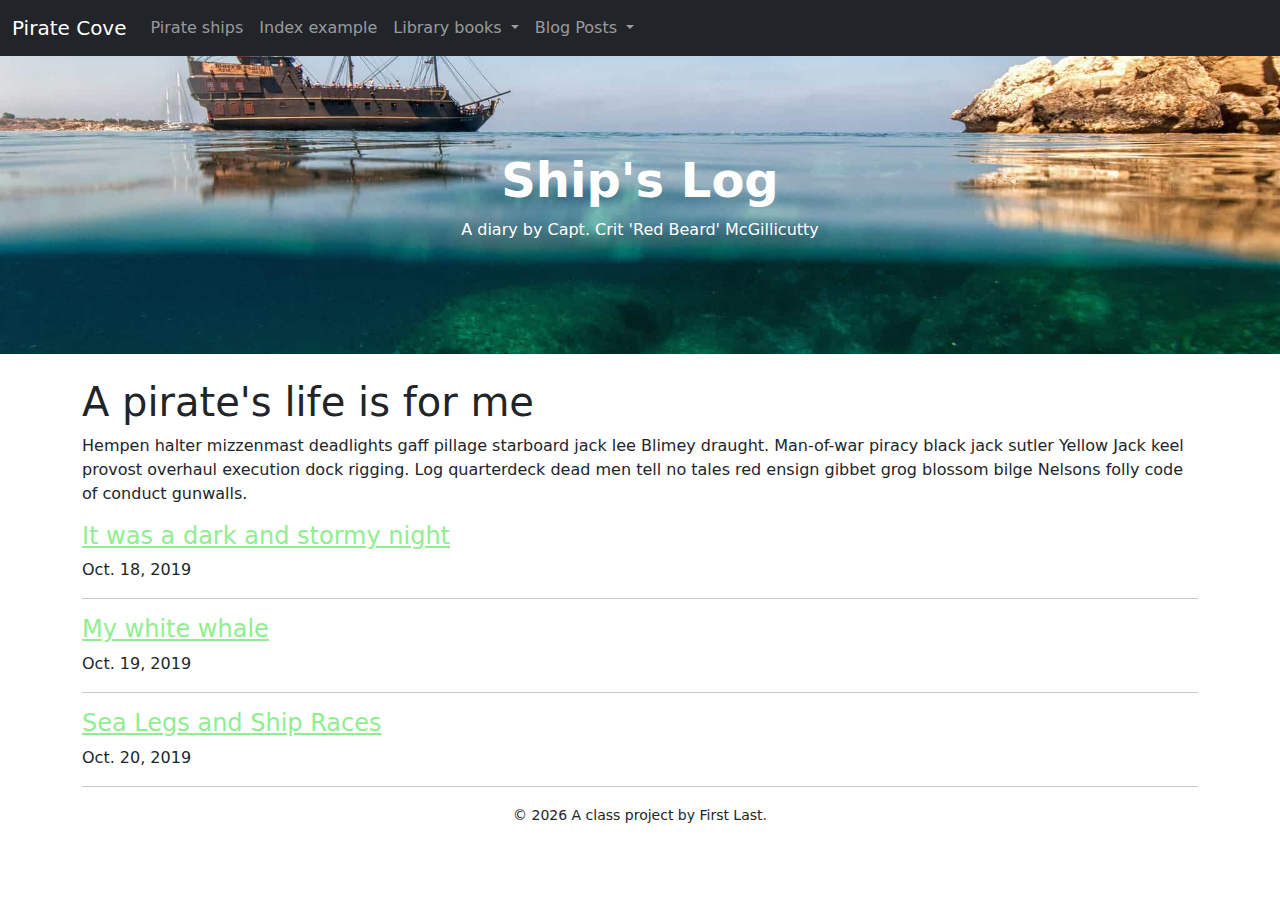
==== commit 5ff605cd: "save files" ====
--- a/docs/index.html
+++ b/docs/index.html
@@ -38,6 +38,20 @@
             
           </ul>
         </li>
+                <li class="nav-item dropdown">
+          <a class="nav-link dropdown-toggle" href="#" id="navbarDropdownMenuLink" role="button" data-bs-toggle="dropdown" aria-expanded="false">
+            Blog Posts
+          </a>
+          <ul class="dropdown-menu" aria-labelledby="navbarDropdownMenuLink">
+            
+            <li><a class="dropdown-item" href="blog/2019-10-18.html">Oct. 18, 2019</a></li>
+            
+            <li><a class="dropdown-item" href="blog/2019-10-19.html">Oct. 19, 2019</a></li>
+            
+            <li><a class="dropdown-item" href="blog/2019-10-20.html">Oct. 20, 2019</a></li>
+            
+          </ul>
+        </li>
       </ul>
     </div>
   </div>
@@ -55,6 +69,19 @@
             <h1>A pirate's life is for me</h1>
             <p>Hempen halter mizzenmast deadlights gaff pillage starboard jack lee Blimey draught. Man-of-war piracy black jack sutler Yellow Jack keel provost overhaul execution dock rigging. Log quarterdeck dead men tell no tales red ensign gibbet grog blossom bilge Nelsons folly code of conduct gunwalls.</p>
         </div>
+     
+        <h3><a href="blog/2019-10-18.html" target="_blank">It was a dark and stormy night</a></h3>
+        <p>Oct. 18, 2019 </p>
+        <hr>
+    
+        <h3><a href="blog/2019-10-19.html" target="_blank">My white whale</a></h3>
+        <p>Oct. 19, 2019 </p>
+        <hr>
+    
+        <h3><a href="blog/2019-10-20.html" target="_blank">Sea Legs and Ship Races</a></h3>
+        <p>Oct. 20, 2019 </p>
+        <hr>
+    
     </div>
 </div>
 
--- a/docs/css/main.css
+++ b/docs/css/main.css
@@ -4,5 +4,5 @@
  * Copyright 2011-2021 The Bootstrap Authors
  * Copyright 2011-2021 Twitter, Inc.
  * Licensed under MIT (https://github.com/twbs/bootstrap/blob/main/LICENSE)
- */:root{--bs-blue:#0d6efd;--bs-indigo:#6610f2;--bs-purple:#6f42c1;--bs-pink:#d63384;--bs-red:#dc3545;--bs-orange:#fd7e14;--bs-yellow:#ffc107;--bs-green:#198754;--bs-teal:#20c997;--bs-cyan:#0dcaf0;--bs-white:#fff;--bs-gray:#6c757d;--bs-gray-dark:#343a40;--bs-gray-100:#f8f9fa;--bs-gray-200:#e9ecef;--bs-gray-300:#dee2e6;--bs-gray-400:#ced4da;--bs-gray-500:#adb5bd;--bs-gray-600:#6c757d;--bs-gray-700:#495057;--bs-gray-800:#343a40;--bs-gray-900:#212529;--bs-primary:#0d6efd;--bs-secondary:#6c757d;--bs-success:#198754;--bs-info:#0dcaf0;--bs-warning:#ffc107;--bs-danger:#dc3545;--bs-light:#f8f9fa;--bs-dark:#212529;--bs-primary-rgb:13,110,253;--bs-secondary-rgb:108,117,125;--bs-success-rgb:25,135,84;--bs-info-rgb:13,202,240;--bs-warning-rgb:255,193,7;--bs-danger-rgb:220,53,69;--bs-light-rgb:248,249,250;--bs-dark-rgb:33,37,41;--bs-white-rgb:255,255,255;--bs-black-rgb:0,0,0;--bs-body-color-rgb:33,37,41;--bs-body-bg-rgb:255,255,255;--bs-font-sans-serif:system-ui,-apple-system,"Segoe UI",Roboto,"Helvetica Neue",Arial,"Noto Sans","Liberation Sans",sans-serif,"Apple Color Emoji","Segoe UI Emoji","Segoe UI Symbol","Noto Color Emoji";--bs-font-monospace:SFMono-Regular,Menlo,Monaco,Consolas,"Liberation Mono","Courier New",monospace;--bs-gradient:linear-gradient(180deg,hsla(0,0%,100%,.15),hsla(0,0%,100%,0));--bs-body-font-family:var(--bs-font-sans-serif);--bs-body-font-size:1rem;--bs-body-font-weight:400;--bs-body-line-height:1.5;--bs-body-color:#212529;--bs-body-bg:#fff}*,:after,:before{box-sizing:border-box}@media (prefers-reduced-motion:no-preference){:root{scroll-behavior:smooth}}body{-webkit-text-size-adjust:100%;-webkit-tap-highlight-color:rgba(0,0,0,0);background-color:var(--bs-body-bg);color:var(--bs-body-color);font-family:var(--bs-body-font-family);font-size:var(--bs-body-font-size);font-weight:var(--bs-body-font-weight);line-height:var(--bs-body-line-height);margin:0;text-align:var(--bs-body-text-align)}hr{background-color:currentColor;border:0;color:inherit;margin:1rem 0;opacity:.25}hr:not([size]){height:1px}.h1,.h2,.h3,.h4,.h5,.h6,h1,h2,h3,h4,h5,h6{font-weight:500;line-height:1.2;margin-bottom:.5rem;margin-top:0}.h1,h1{font-size:calc(1.375rem + 1.5vw)}@media (min-width:1200px){.h1,h1{font-size:2.5rem}}.h2,h2{font-size:calc(1.325rem + .9vw)}@media (min-width:1200px){.h2,h2{font-size:2rem}}.h3,h3{font-size:calc(1.3rem + .6vw)}@media (min-width:1200px){.h3,h3{font-size:1.75rem}}.h4,h4{font-size:calc(1.275rem + .3vw)}@media (min-width:1200px){.h4,h4{font-size:1.5rem}}.h5,h5{font-size:1.25rem}.h6,h6{font-size:1rem}p{margin-bottom:1rem;margin-top:0}abbr[data-bs-original-title],abbr[title]{cursor:help;-webkit-text-decoration:underline dotted;-moz-text-decoration:underline dotted;text-decoration:underline dotted;-webkit-text-decoration-skip-ink:none;text-decoration-skip-ink:none}address{font-style:normal;line-height:inherit;margin-bottom:1rem}ol,ul{padding-left:2rem}dl,ol,ul{margin-bottom:1rem;margin-top:0}ol ol,ol ul,ul ol,ul ul{margin-bottom:0}dt{font-weight:700}dd{margin-bottom:.5rem;margin-left:0}blockquote{margin:0 0 1rem}b,strong{font-weight:bolder}.small,small{font-size:.875em}.mark,mark{background-color:#fcf8e3;padding:.2em}sub,sup{font-size:.75em;line-height:0;position:relative;vertical-align:baseline}sub{bottom:-.25em}sup{top:-.5em}a{color:#7fffd4;text-decoration:underline}a:hover{color:red}a:not([href]):not([class]),a:not([href]):not([class]):hover{color:inherit;text-decoration:none}code,kbd,pre,samp{direction:ltr;font-family:var(--bs-font-monospace);font-size:1em;unicode-bidi:bidi-override}pre{display:block;font-size:.875em;margin-bottom:1rem;margin-top:0;overflow:auto}pre code{color:inherit;font-size:inherit;word-break:normal}code{word-wrap:break-word;color:#d63384;font-size:.875em}a>code{color:inherit}kbd{background-color:#212529;border-radius:.2rem;color:#fff;font-size:.875em;padding:.2rem .4rem}kbd kbd{font-size:1em;font-weight:700;padding:0}figure{margin:0 0 1rem}img,svg{vertical-align:middle}table{border-collapse:collapse;caption-side:bottom}caption{color:#6c757d;padding-bottom:.5rem;padding-top:.5rem;text-align:left}th{text-align:inherit;text-align:-webkit-match-parent}tbody,td,tfoot,th,thead,tr{border:0 solid;border-color:inherit}label{display:inline-block}button{border-radius:0}button:focus:not(:focus-visible){outline:0}button,input,optgroup,select,textarea{font-family:inherit;font-size:inherit;line-height:inherit;margin:0}button,select{text-transform:none}[role=button]{cursor:pointer}select{word-wrap:normal}select:disabled{opacity:1}[list]::-webkit-calendar-picker-indicator{display:none}[type=button],[type=reset],[type=submit],button{-webkit-appearance:button}[type=button]:not(:disabled),[type=reset]:not(:disabled),[type=submit]:not(:disabled),button:not(:disabled){cursor:pointer}::-moz-focus-inner{border-style:none;padding:0}textarea{resize:vertical}fieldset{border:0;margin:0;min-width:0;padding:0}legend{float:left;font-size:calc(1.275rem + .3vw);line-height:inherit;margin-bottom:.5rem;padding:0;width:100%}@media (min-width:1200px){legend{font-size:1.5rem}}legend+*{clear:left}::-webkit-datetime-edit-day-field,::-webkit-datetime-edit-fields-wrapper,::-webkit-datetime-edit-hour-field,::-webkit-datetime-edit-minute,::-webkit-datetime-edit-month-field,::-webkit-datetime-edit-text,::-webkit-datetime-edit-year-field{padding:0}::-webkit-inner-spin-button{height:auto}[type=search]{-webkit-appearance:textfield;outline-offset:-2px}::-webkit-search-decoration{-webkit-appearance:none}::-webkit-color-swatch-wrapper{padding:0}::file-selector-button{font:inherit}::-webkit-file-upload-button{-webkit-appearance:button;font:inherit}output{display:inline-block}iframe{border:0}summary{cursor:pointer;display:list-item}progress{vertical-align:baseline}[hidden]{display:none!important}.lead{font-size:1.25rem;font-weight:300}.display-1{font-size:calc(1.625rem + 4.5vw);font-weight:300;line-height:1.2}@media (min-width:1200px){.display-1{font-size:5rem}}.display-2{font-size:calc(1.575rem + 3.9vw);font-weight:300;line-height:1.2}@media (min-width:1200px){.display-2{font-size:4.5rem}}.display-3{font-size:calc(1.525rem + 3.3vw);font-weight:300;line-height:1.2}@media (min-width:1200px){.display-3{font-size:4rem}}.display-4{font-size:calc(1.475rem + 2.7vw);font-weight:300;line-height:1.2}@media (min-width:1200px){.display-4{font-size:3.5rem}}.display-5{font-size:calc(1.425rem + 2.1vw);font-weight:300;line-height:1.2}@media (min-width:1200px){.display-5{font-size:3rem}}.display-6{font-size:calc(1.375rem + 1.5vw);font-weight:300;line-height:1.2}@media (min-width:1200px){.display-6{font-size:2.5rem}}.list-inline,.list-unstyled{list-style:none;padding-left:0}.list-inline-item{display:inline-block}.list-inline-item:not(:last-child){margin-right:.5rem}.initialism{font-size:.875em;text-transform:uppercase}.blockquote{font-size:1.25rem;margin-bottom:1rem}.blockquote>:last-child{margin-bottom:0}.blockquote-footer{color:#6c757d;font-size:.875em;margin-bottom:1rem;margin-top:-1rem}.blockquote-footer:before{content:"— "}.img-fluid,.img-thumbnail{height:auto;max-width:100%}.img-thumbnail{background-color:#fff;border:1px solid #dee2e6;border-radius:.25rem;padding:.25rem}.figure{display:inline-block}.figure-img{line-height:1;margin-bottom:.5rem}.figure-caption{color:#6c757d;font-size:.875em}.container,.container-fluid,.container-lg,.container-md,.container-sm,.container-xl,.container-xxl{margin-left:auto;margin-right:auto;padding-left:var(--bs-gutter-x,.75rem);padding-right:var(--bs-gutter-x,.75rem);width:100%}@media (min-width:576px){.container,.container-sm{max-width:540px}}@media (min-width:768px){.container,.container-md,.container-sm{max-width:720px}}@media (min-width:992px){.container,.container-lg,.container-md,.container-sm{max-width:960px}}@media (min-width:1200px){.container,.container-lg,.container-md,.container-sm,.container-xl{max-width:1140px}}@media (min-width:1400px){.container,.container-lg,.container-md,.container-sm,.container-xl,.container-xxl{max-width:1320px}}.row{--bs-gutter-x:1.5rem;--bs-gutter-y:0;display:-webkit-flex;display:-ms-flexbox;display:flex;-webkit-flex-wrap:wrap;-ms-flex-wrap:wrap;flex-wrap:wrap;margin-left:calc(var(--bs-gutter-x)*-.5);margin-right:calc(var(--bs-gutter-x)*-.5);margin-top:calc(var(--bs-gutter-y)*-1)}.row>*{-ms-flex-negative:0;-webkit-flex-shrink:0;flex-shrink:0;margin-top:var(--bs-gutter-y);max-width:100%;padding-left:calc(var(--bs-gutter-x)*.5);padding-right:calc(var(--bs-gutter-x)*.5);width:100%}.col{-webkit-flex:1 0 0%;-ms-flex:1 0 0%;flex:1 0 0%}.row-cols-auto>*{width:auto}.row-cols-1>*,.row-cols-auto>*{-webkit-flex:0 0 auto;-ms-flex:0 0 auto;flex:0 0 auto}.row-cols-1>*{width:100%}.row-cols-2>*{width:50%}.row-cols-2>*,.row-cols-3>*{-webkit-flex:0 0 auto;-ms-flex:0 0 auto;flex:0 0 auto}.row-cols-3>*{width:33.3333333333%}.row-cols-4>*{width:25%}.row-cols-4>*,.row-cols-5>*{-webkit-flex:0 0 auto;-ms-flex:0 0 auto;flex:0 0 auto}.row-cols-5>*{width:20%}.row-cols-6>*{width:16.6666666667%}.col-auto,.row-cols-6>*{-webkit-flex:0 0 auto;-ms-flex:0 0 auto;flex:0 0 auto}.col-auto{width:auto}.col-1{width:8.33333333%}.col-1,.col-2{-webkit-flex:0 0 auto;-ms-flex:0 0 auto;flex:0 0 auto}.col-2{width:16.66666667%}.col-3{width:25%}.col-3,.col-4{-webkit-flex:0 0 auto;-ms-flex:0 0 auto;flex:0 0 auto}.col-4{width:33.33333333%}.col-5{width:41.66666667%}.col-5,.col-6{-webkit-flex:0 0 auto;-ms-flex:0 0 auto;flex:0 0 auto}.col-6{width:50%}.col-7{width:58.33333333%}.col-7,.col-8{-webkit-flex:0 0 auto;-ms-flex:0 0 auto;flex:0 0 auto}.col-8{width:66.66666667%}.col-9{width:75%}.col-10,.col-9{-webkit-flex:0 0 auto;-ms-flex:0 0 auto;flex:0 0 auto}.col-10{width:83.33333333%}.col-11{width:91.66666667%}.col-11,.col-12{-webkit-flex:0 0 auto;-ms-flex:0 0 auto;flex:0 0 auto}.col-12{width:100%}.offset-1{margin-left:8.33333333%}.offset-2{margin-left:16.66666667%}.offset-3{margin-left:25%}.offset-4{margin-left:33.33333333%}.offset-5{margin-left:41.66666667%}.offset-6{margin-left:50%}.offset-7{margin-left:58.33333333%}.offset-8{margin-left:66.66666667%}.offset-9{margin-left:75%}.offset-10{margin-left:83.33333333%}.offset-11{margin-left:91.66666667%}.g-0,.gx-0{--bs-gutter-x:0}.g-0,.gy-0{--bs-gutter-y:0}.g-1,.gx-1{--bs-gutter-x:0.25rem}.g-1,.gy-1{--bs-gutter-y:0.25rem}.g-2,.gx-2{--bs-gutter-x:0.5rem}.g-2,.gy-2{--bs-gutter-y:0.5rem}.g-3,.gx-3{--bs-gutter-x:1rem}.g-3,.gy-3{--bs-gutter-y:1rem}.g-4,.gx-4{--bs-gutter-x:1.5rem}.g-4,.gy-4{--bs-gutter-y:1.5rem}.g-5,.gx-5{--bs-gutter-x:3rem}.g-5,.gy-5{--bs-gutter-y:3rem}@media (min-width:576px){.col-sm{-webkit-flex:1 0 0%;-ms-flex:1 0 0%;flex:1 0 0%}.row-cols-sm-auto>*{width:auto}.row-cols-sm-1>*,.row-cols-sm-auto>*{-webkit-flex:0 0 auto;-ms-flex:0 0 auto;flex:0 0 auto}.row-cols-sm-1>*{width:100%}.row-cols-sm-2>*{width:50%}.row-cols-sm-2>*,.row-cols-sm-3>*{-webkit-flex:0 0 auto;-ms-flex:0 0 auto;flex:0 0 auto}.row-cols-sm-3>*{width:33.3333333333%}.row-cols-sm-4>*{width:25%}.row-cols-sm-4>*,.row-cols-sm-5>*{-webkit-flex:0 0 auto;-ms-flex:0 0 auto;flex:0 0 auto}.row-cols-sm-5>*{width:20%}.row-cols-sm-6>*{width:16.6666666667%}.col-sm-auto,.row-cols-sm-6>*{-webkit-flex:0 0 auto;-ms-flex:0 0 auto;flex:0 0 auto}.col-sm-auto{width:auto}.col-sm-1{width:8.33333333%}.col-sm-1,.col-sm-2{-webkit-flex:0 0 auto;-ms-flex:0 0 auto;flex:0 0 auto}.col-sm-2{width:16.66666667%}.col-sm-3{width:25%}.col-sm-3,.col-sm-4{-webkit-flex:0 0 auto;-ms-flex:0 0 auto;flex:0 0 auto}.col-sm-4{width:33.33333333%}.col-sm-5{width:41.66666667%}.col-sm-5,.col-sm-6{-webkit-flex:0 0 auto;-ms-flex:0 0 auto;flex:0 0 auto}.col-sm-6{width:50%}.col-sm-7{width:58.33333333%}.col-sm-7,.col-sm-8{-webkit-flex:0 0 auto;-ms-flex:0 0 auto;flex:0 0 auto}.col-sm-8{width:66.66666667%}.col-sm-9{width:75%}.col-sm-10,.col-sm-9{-webkit-flex:0 0 auto;-ms-flex:0 0 auto;flex:0 0 auto}.col-sm-10{width:83.33333333%}.col-sm-11{width:91.66666667%}.col-sm-11,.col-sm-12{-webkit-flex:0 0 auto;-ms-flex:0 0 auto;flex:0 0 auto}.col-sm-12{width:100%}.offset-sm-0{margin-left:0}.offset-sm-1{margin-left:8.33333333%}.offset-sm-2{margin-left:16.66666667%}.offset-sm-3{margin-left:25%}.offset-sm-4{margin-left:33.33333333%}.offset-sm-5{margin-left:41.66666667%}.offset-sm-6{margin-left:50%}.offset-sm-7{margin-left:58.33333333%}.offset-sm-8{margin-left:66.66666667%}.offset-sm-9{margin-left:75%}.offset-sm-10{margin-left:83.33333333%}.offset-sm-11{margin-left:91.66666667%}.g-sm-0,.gx-sm-0{--bs-gutter-x:0}.g-sm-0,.gy-sm-0{--bs-gutter-y:0}.g-sm-1,.gx-sm-1{--bs-gutter-x:0.25rem}.g-sm-1,.gy-sm-1{--bs-gutter-y:0.25rem}.g-sm-2,.gx-sm-2{--bs-gutter-x:0.5rem}.g-sm-2,.gy-sm-2{--bs-gutter-y:0.5rem}.g-sm-3,.gx-sm-3{--bs-gutter-x:1rem}.g-sm-3,.gy-sm-3{--bs-gutter-y:1rem}.g-sm-4,.gx-sm-4{--bs-gutter-x:1.5rem}.g-sm-4,.gy-sm-4{--bs-gutter-y:1.5rem}.g-sm-5,.gx-sm-5{--bs-gutter-x:3rem}.g-sm-5,.gy-sm-5{--bs-gutter-y:3rem}}@media (min-width:768px){.col-md{-webkit-flex:1 0 0%;-ms-flex:1 0 0%;flex:1 0 0%}.row-cols-md-auto>*{width:auto}.row-cols-md-1>*,.row-cols-md-auto>*{-webkit-flex:0 0 auto;-ms-flex:0 0 auto;flex:0 0 auto}.row-cols-md-1>*{width:100%}.row-cols-md-2>*{width:50%}.row-cols-md-2>*,.row-cols-md-3>*{-webkit-flex:0 0 auto;-ms-flex:0 0 auto;flex:0 0 auto}.row-cols-md-3>*{width:33.3333333333%}.row-cols-md-4>*{width:25%}.row-cols-md-4>*,.row-cols-md-5>*{-webkit-flex:0 0 auto;-ms-flex:0 0 auto;flex:0 0 auto}.row-cols-md-5>*{width:20%}.row-cols-md-6>*{width:16.6666666667%}.col-md-auto,.row-cols-md-6>*{-webkit-flex:0 0 auto;-ms-flex:0 0 auto;flex:0 0 auto}.col-md-auto{width:auto}.col-md-1{width:8.33333333%}.col-md-1,.col-md-2{-webkit-flex:0 0 auto;-ms-flex:0 0 auto;flex:0 0 auto}.col-md-2{width:16.66666667%}.col-md-3{width:25%}.col-md-3,.col-md-4{-webkit-flex:0 0 auto;-ms-flex:0 0 auto;flex:0 0 auto}.col-md-4{width:33.33333333%}.col-md-5{width:41.66666667%}.col-md-5,.col-md-6{-webkit-flex:0 0 auto;-ms-flex:0 0 auto;flex:0 0 auto}.col-md-6{width:50%}.col-md-7{width:58.33333333%}.col-md-7,.col-md-8{-webkit-flex:0 0 auto;-ms-flex:0 0 auto;flex:0 0 auto}.col-md-8{width:66.66666667%}.col-md-9{width:75%}.col-md-10,.col-md-9{-webkit-flex:0 0 auto;-ms-flex:0 0 auto;flex:0 0 auto}.col-md-10{width:83.33333333%}.col-md-11{width:91.66666667%}.col-md-11,.col-md-12{-webkit-flex:0 0 auto;-ms-flex:0 0 auto;flex:0 0 auto}.col-md-12{width:100%}.offset-md-0{margin-left:0}.offset-md-1{margin-left:8.33333333%}.offset-md-2{margin-left:16.66666667%}.offset-md-3{margin-left:25%}.offset-md-4{margin-left:33.33333333%}.offset-md-5{margin-left:41.66666667%}.offset-md-6{margin-left:50%}.offset-md-7{margin-left:58.33333333%}.offset-md-8{margin-left:66.66666667%}.offset-md-9{margin-left:75%}.offset-md-10{margin-left:83.33333333%}.offset-md-11{margin-left:91.66666667%}.g-md-0,.gx-md-0{--bs-gutter-x:0}.g-md-0,.gy-md-0{--bs-gutter-y:0}.g-md-1,.gx-md-1{--bs-gutter-x:0.25rem}.g-md-1,.gy-md-1{--bs-gutter-y:0.25rem}.g-md-2,.gx-md-2{--bs-gutter-x:0.5rem}.g-md-2,.gy-md-2{--bs-gutter-y:0.5rem}.g-md-3,.gx-md-3{--bs-gutter-x:1rem}.g-md-3,.gy-md-3{--bs-gutter-y:1rem}.g-md-4,.gx-md-4{--bs-gutter-x:1.5rem}.g-md-4,.gy-md-4{--bs-gutter-y:1.5rem}.g-md-5,.gx-md-5{--bs-gutter-x:3rem}.g-md-5,.gy-md-5{--bs-gutter-y:3rem}}@media (min-width:992px){.col-lg{-webkit-flex:1 0 0%;-ms-flex:1 0 0%;flex:1 0 0%}.row-cols-lg-auto>*{width:auto}.row-cols-lg-1>*,.row-cols-lg-auto>*{-webkit-flex:0 0 auto;-ms-flex:0 0 auto;flex:0 0 auto}.row-cols-lg-1>*{width:100%}.row-cols-lg-2>*{width:50%}.row-cols-lg-2>*,.row-cols-lg-3>*{-webkit-flex:0 0 auto;-ms-flex:0 0 auto;flex:0 0 auto}.row-cols-lg-3>*{width:33.3333333333%}.row-cols-lg-4>*{width:25%}.row-cols-lg-4>*,.row-cols-lg-5>*{-webkit-flex:0 0 auto;-ms-flex:0 0 auto;flex:0 0 auto}.row-cols-lg-5>*{width:20%}.row-cols-lg-6>*{width:16.6666666667%}.col-lg-auto,.row-cols-lg-6>*{-webkit-flex:0 0 auto;-ms-flex:0 0 auto;flex:0 0 auto}.col-lg-auto{width:auto}.col-lg-1{width:8.33333333%}.col-lg-1,.col-lg-2{-webkit-flex:0 0 auto;-ms-flex:0 0 auto;flex:0 0 auto}.col-lg-2{width:16.66666667%}.col-lg-3{width:25%}.col-lg-3,.col-lg-4{-webkit-flex:0 0 auto;-ms-flex:0 0 auto;flex:0 0 auto}.col-lg-4{width:33.33333333%}.col-lg-5{width:41.66666667%}.col-lg-5,.col-lg-6{-webkit-flex:0 0 auto;-ms-flex:0 0 auto;flex:0 0 auto}.col-lg-6{width:50%}.col-lg-7{width:58.33333333%}.col-lg-7,.col-lg-8{-webkit-flex:0 0 auto;-ms-flex:0 0 auto;flex:0 0 auto}.col-lg-8{width:66.66666667%}.col-lg-9{width:75%}.col-lg-10,.col-lg-9{-webkit-flex:0 0 auto;-ms-flex:0 0 auto;flex:0 0 auto}.col-lg-10{width:83.33333333%}.col-lg-11{width:91.66666667%}.col-lg-11,.col-lg-12{-webkit-flex:0 0 auto;-ms-flex:0 0 auto;flex:0 0 auto}.col-lg-12{width:100%}.offset-lg-0{margin-left:0}.offset-lg-1{margin-left:8.33333333%}.offset-lg-2{margin-left:16.66666667%}.offset-lg-3{margin-left:25%}.offset-lg-4{margin-left:33.33333333%}.offset-lg-5{margin-left:41.66666667%}.offset-lg-6{margin-left:50%}.offset-lg-7{margin-left:58.33333333%}.offset-lg-8{margin-left:66.66666667%}.offset-lg-9{margin-left:75%}.offset-lg-10{margin-left:83.33333333%}.offset-lg-11{margin-left:91.66666667%}.g-lg-0,.gx-lg-0{--bs-gutter-x:0}.g-lg-0,.gy-lg-0{--bs-gutter-y:0}.g-lg-1,.gx-lg-1{--bs-gutter-x:0.25rem}.g-lg-1,.gy-lg-1{--bs-gutter-y:0.25rem}.g-lg-2,.gx-lg-2{--bs-gutter-x:0.5rem}.g-lg-2,.gy-lg-2{--bs-gutter-y:0.5rem}.g-lg-3,.gx-lg-3{--bs-gutter-x:1rem}.g-lg-3,.gy-lg-3{--bs-gutter-y:1rem}.g-lg-4,.gx-lg-4{--bs-gutter-x:1.5rem}.g-lg-4,.gy-lg-4{--bs-gutter-y:1.5rem}.g-lg-5,.gx-lg-5{--bs-gutter-x:3rem}.g-lg-5,.gy-lg-5{--bs-gutter-y:3rem}}@media (min-width:1200px){.col-xl{-webkit-flex:1 0 0%;-ms-flex:1 0 0%;flex:1 0 0%}.row-cols-xl-auto>*{width:auto}.row-cols-xl-1>*,.row-cols-xl-auto>*{-webkit-flex:0 0 auto;-ms-flex:0 0 auto;flex:0 0 auto}.row-cols-xl-1>*{width:100%}.row-cols-xl-2>*{width:50%}.row-cols-xl-2>*,.row-cols-xl-3>*{-webkit-flex:0 0 auto;-ms-flex:0 0 auto;flex:0 0 auto}.row-cols-xl-3>*{width:33.3333333333%}.row-cols-xl-4>*{width:25%}.row-cols-xl-4>*,.row-cols-xl-5>*{-webkit-flex:0 0 auto;-ms-flex:0 0 auto;flex:0 0 auto}.row-cols-xl-5>*{width:20%}.row-cols-xl-6>*{width:16.6666666667%}.col-xl-auto,.row-cols-xl-6>*{-webkit-flex:0 0 auto;-ms-flex:0 0 auto;flex:0 0 auto}.col-xl-auto{width:auto}.col-xl-1{width:8.33333333%}.col-xl-1,.col-xl-2{-webkit-flex:0 0 auto;-ms-flex:0 0 auto;flex:0 0 auto}.col-xl-2{width:16.66666667%}.col-xl-3{width:25%}.col-xl-3,.col-xl-4{-webkit-flex:0 0 auto;-ms-flex:0 0 auto;flex:0 0 auto}.col-xl-4{width:33.33333333%}.col-xl-5{width:41.66666667%}.col-xl-5,.col-xl-6{-webkit-flex:0 0 auto;-ms-flex:0 0 auto;flex:0 0 auto}.col-xl-6{width:50%}.col-xl-7{width:58.33333333%}.col-xl-7,.col-xl-8{-webkit-flex:0 0 auto;-ms-flex:0 0 auto;flex:0 0 auto}.col-xl-8{width:66.66666667%}.col-xl-9{width:75%}.col-xl-10,.col-xl-9{-webkit-flex:0 0 auto;-ms-flex:0 0 auto;flex:0 0 auto}.col-xl-10{width:83.33333333%}.col-xl-11{width:91.66666667%}.col-xl-11,.col-xl-12{-webkit-flex:0 0 auto;-ms-flex:0 0 auto;flex:0 0 auto}.col-xl-12{width:100%}.offset-xl-0{margin-left:0}.offset-xl-1{margin-left:8.33333333%}.offset-xl-2{margin-left:16.66666667%}.offset-xl-3{margin-left:25%}.offset-xl-4{margin-left:33.33333333%}.offset-xl-5{margin-left:41.66666667%}.offset-xl-6{margin-left:50%}.offset-xl-7{margin-left:58.33333333%}.offset-xl-8{margin-left:66.66666667%}.offset-xl-9{margin-left:75%}.offset-xl-10{margin-left:83.33333333%}.offset-xl-11{margin-left:91.66666667%}.g-xl-0,.gx-xl-0{--bs-gutter-x:0}.g-xl-0,.gy-xl-0{--bs-gutter-y:0}.g-xl-1,.gx-xl-1{--bs-gutter-x:0.25rem}.g-xl-1,.gy-xl-1{--bs-gutter-y:0.25rem}.g-xl-2,.gx-xl-2{--bs-gutter-x:0.5rem}.g-xl-2,.gy-xl-2{--bs-gutter-y:0.5rem}.g-xl-3,.gx-xl-3{--bs-gutter-x:1rem}.g-xl-3,.gy-xl-3{--bs-gutter-y:1rem}.g-xl-4,.gx-xl-4{--bs-gutter-x:1.5rem}.g-xl-4,.gy-xl-4{--bs-gutter-y:1.5rem}.g-xl-5,.gx-xl-5{--bs-gutter-x:3rem}.g-xl-5,.gy-xl-5{--bs-gutter-y:3rem}}@media (min-width:1400px){.col-xxl{-webkit-flex:1 0 0%;-ms-flex:1 0 0%;flex:1 0 0%}.row-cols-xxl-auto>*{width:auto}.row-cols-xxl-1>*,.row-cols-xxl-auto>*{-webkit-flex:0 0 auto;-ms-flex:0 0 auto;flex:0 0 auto}.row-cols-xxl-1>*{width:100%}.row-cols-xxl-2>*{width:50%}.row-cols-xxl-2>*,.row-cols-xxl-3>*{-webkit-flex:0 0 auto;-ms-flex:0 0 auto;flex:0 0 auto}.row-cols-xxl-3>*{width:33.3333333333%}.row-cols-xxl-4>*{width:25%}.row-cols-xxl-4>*,.row-cols-xxl-5>*{-webkit-flex:0 0 auto;-ms-flex:0 0 auto;flex:0 0 auto}.row-cols-xxl-5>*{width:20%}.row-cols-xxl-6>*{width:16.6666666667%}.col-xxl-auto,.row-cols-xxl-6>*{-webkit-flex:0 0 auto;-ms-flex:0 0 auto;flex:0 0 auto}.col-xxl-auto{width:auto}.col-xxl-1{width:8.33333333%}.col-xxl-1,.col-xxl-2{-webkit-flex:0 0 auto;-ms-flex:0 0 auto;flex:0 0 auto}.col-xxl-2{width:16.66666667%}.col-xxl-3{width:25%}.col-xxl-3,.col-xxl-4{-webkit-flex:0 0 auto;-ms-flex:0 0 auto;flex:0 0 auto}.col-xxl-4{width:33.33333333%}.col-xxl-5{width:41.66666667%}.col-xxl-5,.col-xxl-6{-webkit-flex:0 0 auto;-ms-flex:0 0 auto;flex:0 0 auto}.col-xxl-6{width:50%}.col-xxl-7{width:58.33333333%}.col-xxl-7,.col-xxl-8{-webkit-flex:0 0 auto;-ms-flex:0 0 auto;flex:0 0 auto}.col-xxl-8{width:66.66666667%}.col-xxl-9{width:75%}.col-xxl-10,.col-xxl-9{-webkit-flex:0 0 auto;-ms-flex:0 0 auto;flex:0 0 auto}.col-xxl-10{width:83.33333333%}.col-xxl-11{width:91.66666667%}.col-xxl-11,.col-xxl-12{-webkit-flex:0 0 auto;-ms-flex:0 0 auto;flex:0 0 auto}.col-xxl-12{width:100%}.offset-xxl-0{margin-left:0}.offset-xxl-1{margin-left:8.33333333%}.offset-xxl-2{margin-left:16.66666667%}.offset-xxl-3{margin-left:25%}.offset-xxl-4{margin-left:33.33333333%}.offset-xxl-5{margin-left:41.66666667%}.offset-xxl-6{margin-left:50%}.offset-xxl-7{margin-left:58.33333333%}.offset-xxl-8{margin-left:66.66666667%}.offset-xxl-9{margin-left:75%}.offset-xxl-10{margin-left:83.33333333%}.offset-xxl-11{margin-left:91.66666667%}.g-xxl-0,.gx-xxl-0{--bs-gutter-x:0}.g-xxl-0,.gy-xxl-0{--bs-gutter-y:0}.g-xxl-1,.gx-xxl-1{--bs-gutter-x:0.25rem}.g-xxl-1,.gy-xxl-1{--bs-gutter-y:0.25rem}.g-xxl-2,.gx-xxl-2{--bs-gutter-x:0.5rem}.g-xxl-2,.gy-xxl-2{--bs-gutter-y:0.5rem}.g-xxl-3,.gx-xxl-3{--bs-gutter-x:1rem}.g-xxl-3,.gy-xxl-3{--bs-gutter-y:1rem}.g-xxl-4,.gx-xxl-4{--bs-gutter-x:1.5rem}.g-xxl-4,.gy-xxl-4{--bs-gutter-y:1.5rem}.g-xxl-5,.gx-xxl-5{--bs-gutter-x:3rem}.g-xxl-5,.gy-xxl-5{--bs-gutter-y:3rem}}.table{--bs-table-bg:transparent;--bs-table-accent-bg:transparent;--bs-table-striped-color:#212529;--bs-table-striped-bg:rgba(0,0,0,.05);--bs-table-active-color:#212529;--bs-table-active-bg:rgba(0,0,0,.1);--bs-table-hover-color:#212529;--bs-table-hover-bg:rgba(0,0,0,.075);border-color:#dee2e6;color:#212529;margin-bottom:1rem;vertical-align:top;width:100%}.table>:not(caption)>*>*{background-color:var(--bs-table-bg);border-bottom-width:1px;box-shadow:inset 0 0 0 9999px var(--bs-table-accent-bg);padding:.5rem}.table>tbody{vertical-align:inherit}.table>thead{vertical-align:bottom}.table>:not(:first-child){border-top:2px solid}.caption-top{caption-side:top}.table-sm>:not(caption)>*>*{padding:.25rem}.table-bordered>:not(caption)>*{border-width:1px 0}.table-bordered>:not(caption)>*>*{border-width:0 1px}.table-borderless>:not(caption)>*>*{border-bottom-width:0}.table-borderless>:not(:first-child){border-top-width:0}.table-striped>tbody>tr:nth-of-type(odd)>*{--bs-table-accent-bg:var(--bs-table-striped-bg);color:var(--bs-table-striped-color)}.table-active{--bs-table-accent-bg:var(--bs-table-active-bg);color:var(--bs-table-active-color)}.table-hover>tbody>tr:hover>*{--bs-table-accent-bg:var(--bs-table-hover-bg);color:var(--bs-table-hover-color)}.table-primary{--bs-table-bg:#cfe2ff;--bs-table-striped-bg:#c5d7f2;--bs-table-striped-color:#000;--bs-table-active-bg:#bacbe6;--bs-table-active-color:#000;--bs-table-hover-bg:#bfd1ec;--bs-table-hover-color:#000;border-color:#bacbe6;color:#000}.table-secondary{--bs-table-bg:#e2e3e5;--bs-table-striped-bg:#d7d8da;--bs-table-striped-color:#000;--bs-table-active-bg:#cbccce;--bs-table-active-color:#000;--bs-table-hover-bg:#d1d2d4;--bs-table-hover-color:#000;border-color:#cbccce;color:#000}.table-success{--bs-table-bg:#d1e7dd;--bs-table-striped-bg:#c7dbd2;--bs-table-striped-color:#000;--bs-table-active-bg:#bcd0c7;--bs-table-active-color:#000;--bs-table-hover-bg:#c1d6cc;--bs-table-hover-color:#000;border-color:#bcd0c7;color:#000}.table-info{--bs-table-bg:#cff4fc;--bs-table-striped-bg:#c5e8ef;--bs-table-striped-color:#000;--bs-table-active-bg:#badce3;--bs-table-active-color:#000;--bs-table-hover-bg:#bfe2e9;--bs-table-hover-color:#000;border-color:#badce3;color:#000}.table-warning{--bs-table-bg:#fff3cd;--bs-table-striped-bg:#f2e7c3;--bs-table-striped-color:#000;--bs-table-active-bg:#e6dbb9;--bs-table-active-color:#000;--bs-table-hover-bg:#ece1be;--bs-table-hover-color:#000;border-color:#e6dbb9;color:#000}.table-danger{--bs-table-bg:#f8d7da;--bs-table-striped-bg:#eccccf;--bs-table-striped-color:#000;--bs-table-active-bg:#dfc2c4;--bs-table-active-color:#000;--bs-table-hover-bg:#e5c7ca;--bs-table-hover-color:#000;border-color:#dfc2c4;color:#000}.table-light{--bs-table-bg:#f8f9fa;--bs-table-striped-bg:#ecedee;--bs-table-striped-color:#000;--bs-table-active-bg:#dfe0e1;--bs-table-active-color:#000;--bs-table-hover-bg:#e5e6e7;--bs-table-hover-color:#000;border-color:#dfe0e1;color:#000}.table-dark{--bs-table-bg:#212529;--bs-table-striped-bg:#2c3034;--bs-table-striped-color:#fff;--bs-table-active-bg:#373b3e;--bs-table-active-color:#fff;--bs-table-hover-bg:#323539;--bs-table-hover-color:#fff;border-color:#373b3e;color:#fff}.table-responsive{-webkit-overflow-scrolling:touch;overflow-x:auto}@media (max-width:575.98px){.table-responsive-sm{-webkit-overflow-scrolling:touch;overflow-x:auto}}@media (max-width:767.98px){.table-responsive-md{-webkit-overflow-scrolling:touch;overflow-x:auto}}@media (max-width:991.98px){.table-responsive-lg{-webkit-overflow-scrolling:touch;overflow-x:auto}}@media (max-width:1199.98px){.table-responsive-xl{-webkit-overflow-scrolling:touch;overflow-x:auto}}@media (max-width:1399.98px){.table-responsive-xxl{-webkit-overflow-scrolling:touch;overflow-x:auto}}.form-label{margin-bottom:.5rem}.col-form-label{font-size:inherit;line-height:1.5;margin-bottom:0;padding-bottom:calc(.375rem + 1px);padding-top:calc(.375rem + 1px)}.col-form-label-lg{font-size:1.25rem;padding-bottom:calc(.5rem + 1px);padding-top:calc(.5rem + 1px)}.col-form-label-sm{font-size:.875rem;padding-bottom:calc(.25rem + 1px);padding-top:calc(.25rem + 1px)}.form-text{color:#6c757d;font-size:.875em;margin-top:.25rem}.form-control{-webkit-appearance:none;-moz-appearance:none;appearance:none;background-clip:padding-box;background-color:#fff;border:1px solid #ced4da;border-radius:.25rem;color:#212529;display:block;font-size:1rem;font-weight:400;line-height:1.5;padding:.375rem .75rem;transition:border-color .15s ease-in-out,box-shadow .15s ease-in-out;width:100%}@media (prefers-reduced-motion:reduce){.form-control{transition:none}}.form-control[type=file]{overflow:hidden}.form-control[type=file]:not(:disabled):not([readonly]){cursor:pointer}.form-control:focus{background-color:#fff;border-color:#86b7fe;box-shadow:0 0 0 .25rem rgba(13,110,253,.25);color:#212529;outline:0}.form-control::-webkit-date-and-time-value{height:1.5em}.form-control::-webkit-input-placeholder{color:#6c757d;opacity:1}.form-control::-moz-placeholder{color:#6c757d;opacity:1}.form-control:-ms-input-placeholder{color:#6c757d;opacity:1}.form-control::-ms-input-placeholder{color:#6c757d;opacity:1}.form-control::placeholder{color:#6c757d;opacity:1}.form-control:disabled,.form-control[readonly]{background-color:#e9ecef;opacity:1}.form-control::file-selector-button{-webkit-margin-end:.75rem;-moz-margin-end:.75rem;background-color:#e9ecef;border:0 solid;border-color:inherit;border-inline-end-width:1px;border-radius:0;color:#212529;margin:-.375rem -.75rem;margin-inline-end:.75rem;padding:.375rem .75rem;pointer-events:none;transition:color .15s ease-in-out,background-color .15s ease-in-out,border-color .15s ease-in-out,box-shadow .15s ease-in-out}@media (prefers-reduced-motion:reduce){.form-control::-webkit-file-upload-button{-webkit-transition:none;transition:none}.form-control::file-selector-button{transition:none}}.form-control:hover:not(:disabled):not([readonly])::file-selector-button{background-color:#dde0e3}.form-control::-webkit-file-upload-button{-webkit-margin-end:.75rem;background-color:#e9ecef;border:0 solid;border-color:inherit;border-inline-end-width:1px;border-radius:0;color:#212529;margin:-.375rem -.75rem;margin-inline-end:.75rem;padding:.375rem .75rem;pointer-events:none;-webkit-transition:color .15s ease-in-out,background-color .15s ease-in-out,border-color .15s ease-in-out,box-shadow .15s ease-in-out;transition:color .15s ease-in-out,background-color .15s ease-in-out,border-color .15s ease-in-out,box-shadow .15s ease-in-out}@media (prefers-reduced-motion:reduce){.form-control::-webkit-file-upload-button{-webkit-transition:none;transition:none}}.form-control:hover:not(:disabled):not([readonly])::-webkit-file-upload-button{background-color:#dde0e3}.form-control-plaintext{background-color:transparent;border:solid transparent;border-width:1px 0;color:#212529;display:block;line-height:1.5;margin-bottom:0;padding:.375rem 0;width:100%}.form-control-plaintext.form-control-lg,.form-control-plaintext.form-control-sm{padding-left:0;padding-right:0}.form-control-sm{border-radius:.2rem;font-size:.875rem;min-height:calc(1.5em + .5rem + 2px);padding:.25rem .5rem}.form-control-sm::file-selector-button{-webkit-margin-end:.5rem;-moz-margin-end:.5rem;margin:-.25rem -.5rem;margin-inline-end:.5rem;padding:.25rem .5rem}.form-control-sm::-webkit-file-upload-button{-webkit-margin-end:.5rem;margin:-.25rem -.5rem;margin-inline-end:.5rem;padding:.25rem .5rem}.form-control-lg{border-radius:.3rem;font-size:1.25rem;min-height:calc(1.5em + 1rem + 2px);padding:.5rem 1rem}.form-control-lg::file-selector-button{-webkit-margin-end:1rem;-moz-margin-end:1rem;margin:-.5rem -1rem;margin-inline-end:1rem;padding:.5rem 1rem}.form-control-lg::-webkit-file-upload-button{-webkit-margin-end:1rem;margin:-.5rem -1rem;margin-inline-end:1rem;padding:.5rem 1rem}textarea.form-control{min-height:calc(1.5em + .75rem + 2px)}textarea.form-control-sm{min-height:calc(1.5em + .5rem + 2px)}textarea.form-control-lg{min-height:calc(1.5em + 1rem + 2px)}.form-control-color{height:auto;padding:.375rem;width:3rem}.form-control-color:not(:disabled):not([readonly]){cursor:pointer}.form-control-color::-moz-color-swatch{border-radius:.25rem;height:1.5em}.form-control-color::-webkit-color-swatch{border-radius:.25rem;height:1.5em}.form-select{-moz-padding-start:calc(.75rem - 3px);-webkit-appearance:none;-moz-appearance:none;appearance:none;background-color:#fff;background-image:url("data:image/svg+xml;charset=utf-8,%3Csvg xmlns='http://www.w3.org/2000/svg' viewBox='0 0 16 16'%3E%3Cpath fill='none' stroke='%23343a40' stroke-linecap='round' stroke-linejoin='round' stroke-width='2' d='m2 5 6 6 6-6'/%3E%3C/svg%3E");background-position:right .75rem center;background-repeat:no-repeat;background-size:16px 12px;border:1px solid #ced4da;border-radius:.25rem;color:#212529;display:block;font-size:1rem;font-weight:400;line-height:1.5;padding:.375rem 2.25rem .375rem .75rem;transition:border-color .15s ease-in-out,box-shadow .15s ease-in-out;width:100%}@media (prefers-reduced-motion:reduce){.form-select{transition:none}}.form-select:focus{border-color:#86b7fe;box-shadow:0 0 0 .25rem rgba(13,110,253,.25);outline:0}.form-select[multiple],.form-select[size]:not([size="1"]){background-image:none;padding-right:.75rem}.form-select:disabled{background-color:#e9ecef}.form-select:-moz-focusring{color:transparent;text-shadow:0 0 0 #212529}.form-select-sm{border-radius:.2rem;font-size:.875rem;padding-bottom:.25rem;padding-left:.5rem;padding-top:.25rem}.form-select-lg{border-radius:.3rem;font-size:1.25rem;padding-bottom:.5rem;padding-left:1rem;padding-top:.5rem}.form-check{display:block;margin-bottom:.125rem;min-height:1.5rem;padding-left:1.5em}.form-check .form-check-input{float:left;margin-left:-1.5em}.form-check-input{-webkit-print-color-adjust:exact;-webkit-appearance:none;-moz-appearance:none;appearance:none;background-color:#fff;background-position:50%;background-repeat:no-repeat;background-size:contain;border:1px solid rgba(0,0,0,.25);color-adjust:exact;height:1em;margin-top:.25em;vertical-align:top;width:1em}.form-check-input[type=checkbox]{border-radius:.25em}.form-check-input[type=radio]{border-radius:50%}.form-check-input:active{-webkit-filter:brightness(90%);filter:brightness(90%)}.form-check-input:focus{border-color:#86b7fe;box-shadow:0 0 0 .25rem rgba(13,110,253,.25);outline:0}.form-check-input:checked{background-color:#0d6efd;border-color:#0d6efd}.form-check-input:checked[type=checkbox]{background-image:url("data:image/svg+xml;charset=utf-8,%3Csvg xmlns='http://www.w3.org/2000/svg' viewBox='0 0 20 20'%3E%3Cpath fill='none' stroke='%23fff' stroke-linecap='round' stroke-linejoin='round' stroke-width='3' d='m6 10 3 3 6-6'/%3E%3C/svg%3E")}.form-check-input:checked[type=radio]{background-image:url("data:image/svg+xml;charset=utf-8,%3Csvg xmlns='http://www.w3.org/2000/svg' viewBox='-4 -4 8 8'%3E%3Ccircle r='2' fill='%23fff'/%3E%3C/svg%3E")}.form-check-input[type=checkbox]:indeterminate{background-color:#0d6efd;background-image:url("data:image/svg+xml;charset=utf-8,%3Csvg xmlns='http://www.w3.org/2000/svg' viewBox='0 0 20 20'%3E%3Cpath fill='none' stroke='%23fff' stroke-linecap='round' stroke-linejoin='round' stroke-width='3' d='M6 10h8'/%3E%3C/svg%3E");border-color:#0d6efd}.form-check-input:disabled{-webkit-filter:none;filter:none;opacity:.5;pointer-events:none}.form-check-input:disabled~.form-check-label,.form-check-input[disabled]~.form-check-label{opacity:.5}.form-switch{padding-left:2.5em}.form-switch .form-check-input{background-image:url("data:image/svg+xml;charset=utf-8,%3Csvg xmlns='http://www.w3.org/2000/svg' viewBox='-4 -4 8 8'%3E%3Ccircle r='3' fill='rgba(0, 0, 0, 0.25)'/%3E%3C/svg%3E");background-position:0;border-radius:2em;margin-left:-2.5em;transition:background-position .15s ease-in-out;width:2em}@media (prefers-reduced-motion:reduce){.form-switch .form-check-input{transition:none}}.form-switch .form-check-input:focus{background-image:url("data:image/svg+xml;charset=utf-8,%3Csvg xmlns='http://www.w3.org/2000/svg' viewBox='-4 -4 8 8'%3E%3Ccircle r='3' fill='%2386b7fe'/%3E%3C/svg%3E")}.form-switch .form-check-input:checked{background-image:url("data:image/svg+xml;charset=utf-8,%3Csvg xmlns='http://www.w3.org/2000/svg' viewBox='-4 -4 8 8'%3E%3Ccircle r='3' fill='%23fff'/%3E%3C/svg%3E");background-position:100%}.form-check-inline{display:inline-block;margin-right:1rem}.btn-check{clip:rect(0,0,0,0);pointer-events:none;position:absolute}.btn-check:disabled+.btn,.btn-check[disabled]+.btn{-webkit-filter:none;filter:none;opacity:.65;pointer-events:none}.form-range{-webkit-appearance:none;-moz-appearance:none;appearance:none;background-color:transparent;height:1.5rem;padding:0;width:100%}.form-range:focus{outline:0}.form-range:focus::-webkit-slider-thumb{box-shadow:0 0 0 1px #fff,0 0 0 .25rem rgba(13,110,253,.25)}.form-range:focus::-moz-range-thumb{box-shadow:0 0 0 1px #fff,0 0 0 .25rem rgba(13,110,253,.25)}.form-range::-moz-focus-outer{border:0}.form-range::-webkit-slider-thumb{-webkit-appearance:none;appearance:none;background-color:#0d6efd;border:0;border-radius:1rem;height:1rem;margin-top:-.25rem;-webkit-transition:background-color .15s ease-in-out,border-color .15s ease-in-out,box-shadow .15s ease-in-out;transition:background-color .15s ease-in-out,border-color .15s ease-in-out,box-shadow .15s ease-in-out;width:1rem}@media (prefers-reduced-motion:reduce){.form-range::-webkit-slider-thumb{-webkit-transition:none;transition:none}}.form-range::-webkit-slider-thumb:active{background-color:#b6d4fe}.form-range::-webkit-slider-runnable-track{background-color:#dee2e6;border-color:transparent;border-radius:1rem;color:transparent;cursor:pointer;height:.5rem;width:100%}.form-range::-moz-range-thumb{-moz-appearance:none;appearance:none;background-color:#0d6efd;border:0;border-radius:1rem;height:1rem;-moz-transition:background-color .15s ease-in-out,border-color .15s ease-in-out,box-shadow .15s ease-in-out;transition:background-color .15s ease-in-out,border-color .15s ease-in-out,box-shadow .15s ease-in-out;width:1rem}@media (prefers-reduced-motion:reduce){.form-range::-moz-range-thumb{-moz-transition:none;transition:none}}.form-range::-moz-range-thumb:active{background-color:#b6d4fe}.form-range::-moz-range-track{background-color:#dee2e6;border-color:transparent;border-radius:1rem;color:transparent;cursor:pointer;height:.5rem;width:100%}.form-range:disabled{pointer-events:none}.form-range:disabled::-webkit-slider-thumb{background-color:#adb5bd}.form-range:disabled::-moz-range-thumb{background-color:#adb5bd}.form-floating{position:relative}.form-floating>.form-control,.form-floating>.form-select{height:calc(3.5rem + 2px);line-height:1.25}.form-floating>label{border:1px solid transparent;height:100%;left:0;padding:1rem .75rem;pointer-events:none;position:absolute;top:0;-webkit-transform-origin:0 0;transform-origin:0 0;transition:opacity .1s ease-in-out,-webkit-transform .1s ease-in-out;transition:opacity .1s ease-in-out,transform .1s ease-in-out;transition:opacity .1s ease-in-out,transform .1s ease-in-out,-webkit-transform .1s ease-in-out}@media (prefers-reduced-motion:reduce){.form-floating>label{transition:none}}.form-floating>.form-control{padding:1rem .75rem}.form-floating>.form-control::-webkit-input-placeholder{color:transparent}.form-floating>.form-control::-moz-placeholder{color:transparent}.form-floating>.form-control:-ms-input-placeholder{color:transparent}.form-floating>.form-control::-ms-input-placeholder{color:transparent}.form-floating>.form-control::placeholder{color:transparent}.form-floating>.form-control:not(:-moz-placeholder-shown){padding-bottom:.625rem;padding-top:1.625rem}.form-floating>.form-control:not(:-ms-input-placeholder){padding-bottom:.625rem;padding-top:1.625rem}.form-floating>.form-control:focus,.form-floating>.form-control:not(:placeholder-shown){padding-bottom:.625rem;padding-top:1.625rem}.form-floating>.form-control:-webkit-autofill{padding-bottom:.625rem;padding-top:1.625rem}.form-floating>.form-select{padding-bottom:.625rem;padding-top:1.625rem}.form-floating>.form-control:not(:-moz-placeholder-shown)~label{opacity:.65;transform:scale(.85) translateY(-.5rem) translateX(.15rem)}.form-floating>.form-control:not(:-ms-input-placeholder)~label{opacity:.65;transform:scale(.85) translateY(-.5rem) translateX(.15rem)}.form-floating>.form-control:focus~label,.form-floating>.form-control:not(:placeholder-shown)~label,.form-floating>.form-select~label{opacity:.65;-webkit-transform:scale(.85) translateY(-.5rem) translateX(.15rem);transform:scale(.85) translateY(-.5rem) translateX(.15rem)}.form-floating>.form-control:-webkit-autofill~label{opacity:.65;-webkit-transform:scale(.85) translateY(-.5rem) translateX(.15rem);transform:scale(.85) translateY(-.5rem) translateX(.15rem)}.input-group{-ms-flex-align:stretch;-webkit-align-items:stretch;align-items:stretch;display:-webkit-flex;display:-ms-flexbox;display:flex;-webkit-flex-wrap:wrap;-ms-flex-wrap:wrap;flex-wrap:wrap;position:relative;width:100%}.input-group>.form-control,.input-group>.form-select{-webkit-flex:1 1 auto;-ms-flex:1 1 auto;flex:1 1 auto;min-width:0;position:relative;width:1%}.input-group>.form-control:focus,.input-group>.form-select:focus{z-index:3}.input-group .btn{position:relative;z-index:2}.input-group .btn:focus{z-index:3}.input-group-text{-ms-flex-align:center;-webkit-align-items:center;align-items:center;background-color:#e9ecef;border:1px solid #ced4da;border-radius:.25rem;color:#212529;display:-webkit-flex;display:-ms-flexbox;display:flex;font-size:1rem;font-weight:400;line-height:1.5;padding:.375rem .75rem;text-align:center;white-space:nowrap}.input-group-lg>.btn,.input-group-lg>.form-control,.input-group-lg>.form-select,.input-group-lg>.input-group-text{border-radius:.3rem;font-size:1.25rem;padding:.5rem 1rem}.input-group-sm>.btn,.input-group-sm>.form-control,.input-group-sm>.form-select,.input-group-sm>.input-group-text{border-radius:.2rem;font-size:.875rem;padding:.25rem .5rem}.input-group-lg>.form-select,.input-group-sm>.form-select{padding-right:3rem}.input-group.has-validation>.dropdown-toggle:nth-last-child(n+4),.input-group.has-validation>:nth-last-child(n+3):not(.dropdown-toggle):not(.dropdown-menu),.input-group:not(.has-validation)>.dropdown-toggle:nth-last-child(n+3),.input-group:not(.has-validation)>:not(:last-child):not(.dropdown-toggle):not(.dropdown-menu){border-bottom-right-radius:0;border-top-right-radius:0}.input-group>:not(:first-child):not(.dropdown-menu):not(.valid-tooltip):not(.valid-feedback):not(.invalid-tooltip):not(.invalid-feedback){border-bottom-left-radius:0;border-top-left-radius:0;margin-left:-1px}.valid-feedback{color:#198754;display:none;font-size:.875em;margin-top:.25rem;width:100%}.valid-tooltip{background-color:rgba(25,135,84,.9);border-radius:.25rem;color:#fff;display:none;font-size:.875rem;margin-top:.1rem;max-width:100%;padding:.25rem .5rem;position:absolute;top:100%;z-index:5}.is-valid~.valid-feedback,.is-valid~.valid-tooltip,.was-validated :valid~.valid-feedback,.was-validated :valid~.valid-tooltip{display:block}.form-control.is-valid,.was-validated .form-control:valid{background-image:url("data:image/svg+xml;charset=utf-8,%3Csvg xmlns='http://www.w3.org/2000/svg' viewBox='0 0 8 8'%3E%3Cpath fill='%23198754' d='M2.3 6.73.6 4.53c-.4-1.04.46-1.4 1.1-.8l1.1 1.4 3.4-3.8c.6-.63 1.6-.27 1.2.7l-4 4.6c-.43.5-.8.4-1.1.1z'/%3E%3C/svg%3E");background-position:right calc(.375em + .1875rem) center;background-repeat:no-repeat;background-size:calc(.75em + .375rem) calc(.75em + .375rem);border-color:#198754;padding-right:calc(1.5em + .75rem)}.form-control.is-valid:focus,.was-validated .form-control:valid:focus{border-color:#198754;box-shadow:0 0 0 .25rem rgba(25,135,84,.25)}.was-validated textarea.form-control:valid,textarea.form-control.is-valid{background-position:top calc(.375em + .1875rem) right calc(.375em + .1875rem);padding-right:calc(1.5em + .75rem)}.form-select.is-valid,.was-validated .form-select:valid{border-color:#198754}.form-select.is-valid:not([multiple]):not([size]),.form-select.is-valid:not([multiple])[size="1"],.was-validated .form-select:valid:not([multiple]):not([size]),.was-validated .form-select:valid:not([multiple])[size="1"]{background-image:url("data:image/svg+xml;charset=utf-8,%3Csvg xmlns='http://www.w3.org/2000/svg' viewBox='0 0 16 16'%3E%3Cpath fill='none' stroke='%23343a40' stroke-linecap='round' stroke-linejoin='round' stroke-width='2' d='m2 5 6 6 6-6'/%3E%3C/svg%3E"),url("data:image/svg+xml;charset=utf-8,%3Csvg xmlns='http://www.w3.org/2000/svg' viewBox='0 0 8 8'%3E%3Cpath fill='%23198754' d='M2.3 6.73.6 4.53c-.4-1.04.46-1.4 1.1-.8l1.1 1.4 3.4-3.8c.6-.63 1.6-.27 1.2.7l-4 4.6c-.43.5-.8.4-1.1.1z'/%3E%3C/svg%3E");background-position:right .75rem center,center right 2.25rem;background-size:16px 12px,calc(.75em + .375rem) calc(.75em + .375rem);padding-right:4.125rem}.form-select.is-valid:focus,.was-validated .form-select:valid:focus{border-color:#198754;box-shadow:0 0 0 .25rem rgba(25,135,84,.25)}.form-check-input.is-valid,.was-validated .form-check-input:valid{border-color:#198754}.form-check-input.is-valid:checked,.was-validated .form-check-input:valid:checked{background-color:#198754}.form-check-input.is-valid:focus,.was-validated .form-check-input:valid:focus{box-shadow:0 0 0 .25rem rgba(25,135,84,.25)}.form-check-input.is-valid~.form-check-label,.was-validated .form-check-input:valid~.form-check-label{color:#198754}.form-check-inline .form-check-input~.valid-feedback{margin-left:.5em}.input-group .form-control.is-valid,.input-group .form-select.is-valid,.was-validated .input-group .form-control:valid,.was-validated .input-group .form-select:valid{z-index:1}.input-group .form-control.is-valid:focus,.input-group .form-select.is-valid:focus,.was-validated .input-group .form-control:valid:focus,.was-validated .input-group .form-select:valid:focus{z-index:3}.invalid-feedback{color:#dc3545;display:none;font-size:.875em;margin-top:.25rem;width:100%}.invalid-tooltip{background-color:rgba(220,53,69,.9);border-radius:.25rem;color:#fff;display:none;font-size:.875rem;margin-top:.1rem;max-width:100%;padding:.25rem .5rem;position:absolute;top:100%;z-index:5}.is-invalid~.invalid-feedback,.is-invalid~.invalid-tooltip,.was-validated :invalid~.invalid-feedback,.was-validated :invalid~.invalid-tooltip{display:block}.form-control.is-invalid,.was-validated .form-control:invalid{background-image:url("data:image/svg+xml;charset=utf-8,%3Csvg xmlns='http://www.w3.org/2000/svg' width='12' height='12' fill='none' stroke='%23dc3545'%3E%3Ccircle cx='6' cy='6' r='4.5'/%3E%3Cpath stroke-linejoin='round' d='M5.8 3.6h.4L6 6.5z'/%3E%3Ccircle cx='6' cy='8.2' r='.6' fill='%23dc3545' stroke='none'/%3E%3C/svg%3E");background-position:right calc(.375em + .1875rem) center;background-repeat:no-repeat;background-size:calc(.75em + .375rem) calc(.75em + .375rem);border-color:#dc3545;padding-right:calc(1.5em + .75rem)}.form-control.is-invalid:focus,.was-validated .form-control:invalid:focus{border-color:#dc3545;box-shadow:0 0 0 .25rem rgba(220,53,69,.25)}.was-validated textarea.form-control:invalid,textarea.form-control.is-invalid{background-position:top calc(.375em + .1875rem) right calc(.375em + .1875rem);padding-right:calc(1.5em + .75rem)}.form-select.is-invalid,.was-validated .form-select:invalid{border-color:#dc3545}.form-select.is-invalid:not([multiple]):not([size]),.form-select.is-invalid:not([multiple])[size="1"],.was-validated .form-select:invalid:not([multiple]):not([size]),.was-validated .form-select:invalid:not([multiple])[size="1"]{background-image:url("data:image/svg+xml;charset=utf-8,%3Csvg xmlns='http://www.w3.org/2000/svg' viewBox='0 0 16 16'%3E%3Cpath fill='none' stroke='%23343a40' stroke-linecap='round' stroke-linejoin='round' stroke-width='2' d='m2 5 6 6 6-6'/%3E%3C/svg%3E"),url("data:image/svg+xml;charset=utf-8,%3Csvg xmlns='http://www.w3.org/2000/svg' width='12' height='12' fill='none' stroke='%23dc3545'%3E%3Ccircle cx='6' cy='6' r='4.5'/%3E%3Cpath stroke-linejoin='round' d='M5.8 3.6h.4L6 6.5z'/%3E%3Ccircle cx='6' cy='8.2' r='.6' fill='%23dc3545' stroke='none'/%3E%3C/svg%3E");background-position:right .75rem center,center right 2.25rem;background-size:16px 12px,calc(.75em + .375rem) calc(.75em + .375rem);padding-right:4.125rem}.form-select.is-invalid:focus,.was-validated .form-select:invalid:focus{border-color:#dc3545;box-shadow:0 0 0 .25rem rgba(220,53,69,.25)}.form-check-input.is-invalid,.was-validated .form-check-input:invalid{border-color:#dc3545}.form-check-input.is-invalid:checked,.was-validated .form-check-input:invalid:checked{background-color:#dc3545}.form-check-input.is-invalid:focus,.was-validated .form-check-input:invalid:focus{box-shadow:0 0 0 .25rem rgba(220,53,69,.25)}.form-check-input.is-invalid~.form-check-label,.was-validated .form-check-input:invalid~.form-check-label{color:#dc3545}.form-check-inline .form-check-input~.invalid-feedback{margin-left:.5em}.input-group .form-control.is-invalid,.input-group .form-select.is-invalid,.was-validated .input-group .form-control:invalid,.was-validated .input-group .form-select:invalid{z-index:2}.input-group .form-control.is-invalid:focus,.input-group .form-select.is-invalid:focus,.was-validated .input-group .form-control:invalid:focus,.was-validated .input-group .form-select:invalid:focus{z-index:3}.btn{background-color:transparent;border:1px solid transparent;border-radius:.25rem;color:#212529;cursor:pointer;display:inline-block;font-size:1rem;font-weight:400;line-height:1.5;padding:.375rem .75rem;text-align:center;text-decoration:none;transition:color .15s ease-in-out,background-color .15s ease-in-out,border-color .15s ease-in-out,box-shadow .15s ease-in-out;-webkit-user-select:none;-moz-user-select:none;-ms-user-select:none;user-select:none;vertical-align:middle}@media (prefers-reduced-motion:reduce){.btn{transition:none}}.btn:hover{color:#212529}.btn-check:focus+.btn,.btn:focus{box-shadow:0 0 0 .25rem rgba(13,110,253,.25);outline:0}.btn.disabled,.btn:disabled,fieldset:disabled .btn{opacity:.65;pointer-events:none}.btn-primary{background-color:#0d6efd;border-color:#0d6efd;color:#fff}.btn-check:focus+.btn-primary,.btn-primary:focus,.btn-primary:hover{background-color:#0b5ed7;border-color:#0a58ca;color:#fff}.btn-check:focus+.btn-primary,.btn-primary:focus{box-shadow:0 0 0 .25rem rgba(49,132,253,.5)}.btn-check:active+.btn-primary,.btn-check:checked+.btn-primary,.btn-primary.active,.btn-primary:active,.show>.btn-primary.dropdown-toggle{background-color:#0a58ca;border-color:#0a53be;color:#fff}.btn-check:active+.btn-primary:focus,.btn-check:checked+.btn-primary:focus,.btn-primary.active:focus,.btn-primary:active:focus,.show>.btn-primary.dropdown-toggle:focus{box-shadow:0 0 0 .25rem rgba(49,132,253,.5)}.btn-primary.disabled,.btn-primary:disabled{background-color:#0d6efd;border-color:#0d6efd;color:#fff}.btn-secondary{background-color:#6c757d;border-color:#6c757d;color:#fff}.btn-check:focus+.btn-secondary,.btn-secondary:focus,.btn-secondary:hover{background-color:#5c636a;border-color:#565e64;color:#fff}.btn-check:focus+.btn-secondary,.btn-secondary:focus{box-shadow:0 0 0 .25rem hsla(208,6%,54%,.5)}.btn-check:active+.btn-secondary,.btn-check:checked+.btn-secondary,.btn-secondary.active,.btn-secondary:active,.show>.btn-secondary.dropdown-toggle{background-color:#565e64;border-color:#51585e;color:#fff}.btn-check:active+.btn-secondary:focus,.btn-check:checked+.btn-secondary:focus,.btn-secondary.active:focus,.btn-secondary:active:focus,.show>.btn-secondary.dropdown-toggle:focus{box-shadow:0 0 0 .25rem hsla(208,6%,54%,.5)}.btn-secondary.disabled,.btn-secondary:disabled{background-color:#6c757d;border-color:#6c757d;color:#fff}.btn-success{background-color:#198754;border-color:#198754;color:#fff}.btn-check:focus+.btn-success,.btn-success:focus,.btn-success:hover{background-color:#157347;border-color:#146c43;color:#fff}.btn-check:focus+.btn-success,.btn-success:focus{box-shadow:0 0 0 .25rem rgba(60,153,110,.5)}.btn-check:active+.btn-success,.btn-check:checked+.btn-success,.btn-success.active,.btn-success:active,.show>.btn-success.dropdown-toggle{background-color:#146c43;border-color:#13653f;color:#fff}.btn-check:active+.btn-success:focus,.btn-check:checked+.btn-success:focus,.btn-success.active:focus,.btn-success:active:focus,.show>.btn-success.dropdown-toggle:focus{box-shadow:0 0 0 .25rem rgba(60,153,110,.5)}.btn-success.disabled,.btn-success:disabled{background-color:#198754;border-color:#198754;color:#fff}.btn-info{background-color:#0dcaf0;border-color:#0dcaf0;color:#000}.btn-check:focus+.btn-info,.btn-info:focus,.btn-info:hover{background-color:#31d2f2;border-color:#25cff2;color:#000}.btn-check:focus+.btn-info,.btn-info:focus{box-shadow:0 0 0 .25rem rgba(11,172,204,.5)}.btn-check:active+.btn-info,.btn-check:checked+.btn-info,.btn-info.active,.btn-info:active,.show>.btn-info.dropdown-toggle{background-color:#3dd5f3;border-color:#25cff2;color:#000}.btn-check:active+.btn-info:focus,.btn-check:checked+.btn-info:focus,.btn-info.active:focus,.btn-info:active:focus,.show>.btn-info.dropdown-toggle:focus{box-shadow:0 0 0 .25rem rgba(11,172,204,.5)}.btn-info.disabled,.btn-info:disabled{background-color:#0dcaf0;border-color:#0dcaf0;color:#000}.btn-warning{background-color:#ffc107;border-color:#ffc107;color:#000}.btn-check:focus+.btn-warning,.btn-warning:focus,.btn-warning:hover{background-color:#ffca2c;border-color:#ffc720;color:#000}.btn-check:focus+.btn-warning,.btn-warning:focus{box-shadow:0 0 0 .25rem rgba(217,164,6,.5)}.btn-check:active+.btn-warning,.btn-check:checked+.btn-warning,.btn-warning.active,.btn-warning:active,.show>.btn-warning.dropdown-toggle{background-color:#ffcd39;border-color:#ffc720;color:#000}.btn-check:active+.btn-warning:focus,.btn-check:checked+.btn-warning:focus,.btn-warning.active:focus,.btn-warning:active:focus,.show>.btn-warning.dropdown-toggle:focus{box-shadow:0 0 0 .25rem rgba(217,164,6,.5)}.btn-warning.disabled,.btn-warning:disabled{background-color:#ffc107;border-color:#ffc107;color:#000}.btn-danger{background-color:#dc3545;border-color:#dc3545;color:#fff}.btn-check:focus+.btn-danger,.btn-danger:focus,.btn-danger:hover{background-color:#bb2d3b;border-color:#b02a37;color:#fff}.btn-check:focus+.btn-danger,.btn-danger:focus{box-shadow:0 0 0 .25rem rgba(225,83,97,.5)}.btn-check:active+.btn-danger,.btn-check:checked+.btn-danger,.btn-danger.active,.btn-danger:active,.show>.btn-danger.dropdown-toggle{background-color:#b02a37;border-color:#a52834;color:#fff}.btn-check:active+.btn-danger:focus,.btn-check:checked+.btn-danger:focus,.btn-danger.active:focus,.btn-danger:active:focus,.show>.btn-danger.dropdown-toggle:focus{box-shadow:0 0 0 .25rem rgba(225,83,97,.5)}.btn-danger.disabled,.btn-danger:disabled{background-color:#dc3545;border-color:#dc3545;color:#fff}.btn-light{background-color:#f8f9fa;border-color:#f8f9fa;color:#000}.btn-check:focus+.btn-light,.btn-light:focus,.btn-light:hover{background-color:#f9fafb;border-color:#f9fafb;color:#000}.btn-check:focus+.btn-light,.btn-light:focus{box-shadow:0 0 0 .25rem hsla(210,2%,83%,.5)}.btn-check:active+.btn-light,.btn-check:checked+.btn-light,.btn-light.active,.btn-light:active,.show>.btn-light.dropdown-toggle{background-color:#f9fafb;border-color:#f9fafb;color:#000}.btn-check:active+.btn-light:focus,.btn-check:checked+.btn-light:focus,.btn-light.active:focus,.btn-light:active:focus,.show>.btn-light.dropdown-toggle:focus{box-shadow:0 0 0 .25rem hsla(210,2%,83%,.5)}.btn-light.disabled,.btn-light:disabled{background-color:#f8f9fa;border-color:#f8f9fa;color:#000}.btn-dark{background-color:#212529;border-color:#212529;color:#fff}.btn-check:focus+.btn-dark,.btn-dark:focus,.btn-dark:hover{background-color:#1c1f23;border-color:#1a1e21;color:#fff}.btn-check:focus+.btn-dark,.btn-dark:focus{box-shadow:0 0 0 .25rem rgba(66,70,73,.5)}.btn-check:active+.btn-dark,.btn-check:checked+.btn-dark,.btn-dark.active,.btn-dark:active,.show>.btn-dark.dropdown-toggle{background-color:#1a1e21;border-color:#191c1f;color:#fff}.btn-check:active+.btn-dark:focus,.btn-check:checked+.btn-dark:focus,.btn-dark.active:focus,.btn-dark:active:focus,.show>.btn-dark.dropdown-toggle:focus{box-shadow:0 0 0 .25rem rgba(66,70,73,.5)}.btn-dark.disabled,.btn-dark:disabled{background-color:#212529;border-color:#212529;color:#fff}.btn-outline-primary{border-color:#0d6efd;color:#0d6efd}.btn-outline-primary:hover{background-color:#0d6efd;border-color:#0d6efd;color:#fff}.btn-check:focus+.btn-outline-primary,.btn-outline-primary:focus{box-shadow:0 0 0 .25rem rgba(13,110,253,.5)}.btn-check:active+.btn-outline-primary,.btn-check:checked+.btn-outline-primary,.btn-outline-primary.active,.btn-outline-primary.dropdown-toggle.show,.btn-outline-primary:active{background-color:#0d6efd;border-color:#0d6efd;color:#fff}.btn-check:active+.btn-outline-primary:focus,.btn-check:checked+.btn-outline-primary:focus,.btn-outline-primary.active:focus,.btn-outline-primary.dropdown-toggle.show:focus,.btn-outline-primary:active:focus{box-shadow:0 0 0 .25rem rgba(13,110,253,.5)}.btn-outline-primary.disabled,.btn-outline-primary:disabled{background-color:transparent;color:#0d6efd}.btn-outline-secondary{border-color:#6c757d;color:#6c757d}.btn-outline-secondary:hover{background-color:#6c757d;border-color:#6c757d;color:#fff}.btn-check:focus+.btn-outline-secondary,.btn-outline-secondary:focus{box-shadow:0 0 0 .25rem hsla(208,7%,46%,.5)}.btn-check:active+.btn-outline-secondary,.btn-check:checked+.btn-outline-secondary,.btn-outline-secondary.active,.btn-outline-secondary.dropdown-toggle.show,.btn-outline-secondary:active{background-color:#6c757d;border-color:#6c757d;color:#fff}.btn-check:active+.btn-outline-secondary:focus,.btn-check:checked+.btn-outline-secondary:focus,.btn-outline-secondary.active:focus,.btn-outline-secondary.dropdown-toggle.show:focus,.btn-outline-secondary:active:focus{box-shadow:0 0 0 .25rem hsla(208,7%,46%,.5)}.btn-outline-secondary.disabled,.btn-outline-secondary:disabled{background-color:transparent;color:#6c757d}.btn-outline-success{border-color:#198754;color:#198754}.btn-outline-success:hover{background-color:#198754;border-color:#198754;color:#fff}.btn-check:focus+.btn-outline-success,.btn-outline-success:focus{box-shadow:0 0 0 .25rem rgba(25,135,84,.5)}.btn-check:active+.btn-outline-success,.btn-check:checked+.btn-outline-success,.btn-outline-success.active,.btn-outline-success.dropdown-toggle.show,.btn-outline-success:active{background-color:#198754;border-color:#198754;color:#fff}.btn-check:active+.btn-outline-success:focus,.btn-check:checked+.btn-outline-success:focus,.btn-outline-success.active:focus,.btn-outline-success.dropdown-toggle.show:focus,.btn-outline-success:active:focus{box-shadow:0 0 0 .25rem rgba(25,135,84,.5)}.btn-outline-success.disabled,.btn-outline-success:disabled{background-color:transparent;color:#198754}.btn-outline-info{border-color:#0dcaf0;color:#0dcaf0}.btn-outline-info:hover{background-color:#0dcaf0;border-color:#0dcaf0;color:#000}.btn-check:focus+.btn-outline-info,.btn-outline-info:focus{box-shadow:0 0 0 .25rem rgba(13,202,240,.5)}.btn-check:active+.btn-outline-info,.btn-check:checked+.btn-outline-info,.btn-outline-info.active,.btn-outline-info.dropdown-toggle.show,.btn-outline-info:active{background-color:#0dcaf0;border-color:#0dcaf0;color:#000}.btn-check:active+.btn-outline-info:focus,.btn-check:checked+.btn-outline-info:focus,.btn-outline-info.active:focus,.btn-outline-info.dropdown-toggle.show:focus,.btn-outline-info:active:focus{box-shadow:0 0 0 .25rem rgba(13,202,240,.5)}.btn-outline-info.disabled,.btn-outline-info:disabled{background-color:transparent;color:#0dcaf0}.btn-outline-warning{border-color:#ffc107;color:#ffc107}.btn-outline-warning:hover{background-color:#ffc107;border-color:#ffc107;color:#000}.btn-check:focus+.btn-outline-warning,.btn-outline-warning:focus{box-shadow:0 0 0 .25rem rgba(255,193,7,.5)}.btn-check:active+.btn-outline-warning,.btn-check:checked+.btn-outline-warning,.btn-outline-warning.active,.btn-outline-warning.dropdown-toggle.show,.btn-outline-warning:active{background-color:#ffc107;border-color:#ffc107;color:#000}.btn-check:active+.btn-outline-warning:focus,.btn-check:checked+.btn-outline-warning:focus,.btn-outline-warning.active:focus,.btn-outline-warning.dropdown-toggle.show:focus,.btn-outline-warning:active:focus{box-shadow:0 0 0 .25rem rgba(255,193,7,.5)}.btn-outline-warning.disabled,.btn-outline-warning:disabled{background-color:transparent;color:#ffc107}.btn-outline-danger{border-color:#dc3545;color:#dc3545}.btn-outline-danger:hover{background-color:#dc3545;border-color:#dc3545;color:#fff}.btn-check:focus+.btn-outline-danger,.btn-outline-danger:focus{box-shadow:0 0 0 .25rem rgba(220,53,69,.5)}.btn-check:active+.btn-outline-danger,.btn-check:checked+.btn-outline-danger,.btn-outline-danger.active,.btn-outline-danger.dropdown-toggle.show,.btn-outline-danger:active{background-color:#dc3545;border-color:#dc3545;color:#fff}.btn-check:active+.btn-outline-danger:focus,.btn-check:checked+.btn-outline-danger:focus,.btn-outline-danger.active:focus,.btn-outline-danger.dropdown-toggle.show:focus,.btn-outline-danger:active:focus{box-shadow:0 0 0 .25rem rgba(220,53,69,.5)}.btn-outline-danger.disabled,.btn-outline-danger:disabled{background-color:transparent;color:#dc3545}.btn-outline-light{border-color:#f8f9fa;color:#f8f9fa}.btn-outline-light:hover{background-color:#f8f9fa;border-color:#f8f9fa;color:#000}.btn-check:focus+.btn-outline-light,.btn-outline-light:focus{box-shadow:0 0 0 .25rem rgba(248,249,250,.5)}.btn-check:active+.btn-outline-light,.btn-check:checked+.btn-outline-light,.btn-outline-light.active,.btn-outline-light.dropdown-toggle.show,.btn-outline-light:active{background-color:#f8f9fa;border-color:#f8f9fa;color:#000}.btn-check:active+.btn-outline-light:focus,.btn-check:checked+.btn-outline-light:focus,.btn-outline-light.active:focus,.btn-outline-light.dropdown-toggle.show:focus,.btn-outline-light:active:focus{box-shadow:0 0 0 .25rem rgba(248,249,250,.5)}.btn-outline-light.disabled,.btn-outline-light:disabled{background-color:transparent;color:#f8f9fa}.btn-outline-dark{border-color:#212529;color:#212529}.btn-outline-dark:hover{background-color:#212529;border-color:#212529;color:#fff}.btn-check:focus+.btn-outline-dark,.btn-outline-dark:focus{box-shadow:0 0 0 .25rem rgba(33,37,41,.5)}.btn-check:active+.btn-outline-dark,.btn-check:checked+.btn-outline-dark,.btn-outline-dark.active,.btn-outline-dark.dropdown-toggle.show,.btn-outline-dark:active{background-color:#212529;border-color:#212529;color:#fff}.btn-check:active+.btn-outline-dark:focus,.btn-check:checked+.btn-outline-dark:focus,.btn-outline-dark.active:focus,.btn-outline-dark.dropdown-toggle.show:focus,.btn-outline-dark:active:focus{box-shadow:0 0 0 .25rem rgba(33,37,41,.5)}.btn-outline-dark.disabled,.btn-outline-dark:disabled{background-color:transparent;color:#212529}.btn-link{color:#7fffd4;font-weight:400;text-decoration:underline}.btn-link:hover{color:red}.btn-link.disabled,.btn-link:disabled{color:#6c757d}.btn-group-lg>.btn,.btn-lg{border-radius:.3rem;font-size:1.25rem;padding:.5rem 1rem}.btn-group-sm>.btn,.btn-sm{border-radius:.2rem;font-size:.875rem;padding:.25rem .5rem}.fade{transition:opacity .15s linear}@media (prefers-reduced-motion:reduce){.fade{transition:none}}.fade:not(.show){opacity:0}.collapse:not(.show){display:none}.collapsing{height:0;overflow:hidden;transition:height .35s ease}@media (prefers-reduced-motion:reduce){.collapsing{transition:none}}.collapsing.collapse-horizontal{height:auto;transition:width .35s ease;width:0}@media (prefers-reduced-motion:reduce){.collapsing.collapse-horizontal{transition:none}}.dropdown,.dropend,.dropstart,.dropup{position:relative}.dropdown-toggle{white-space:nowrap}.dropdown-toggle:after{border-bottom:0;border-left:.3em solid transparent;border-right:.3em solid transparent;border-top:.3em solid;content:"";display:inline-block;margin-left:.255em;vertical-align:.255em}.dropdown-toggle:empty:after{margin-left:0}.dropdown-menu{background-clip:padding-box;background-color:#fff;border:1px solid rgba(0,0,0,.15);border-radius:.25rem;color:#212529;display:none;font-size:1rem;list-style:none;margin:0;min-width:10rem;padding:.5rem 0;position:absolute;text-align:left;z-index:1000}.dropdown-menu[data-bs-popper]{left:0;margin-top:.125rem;top:100%}.dropdown-menu-start{--bs-position:start}.dropdown-menu-start[data-bs-popper]{left:0;right:auto}.dropdown-menu-end{--bs-position:end}.dropdown-menu-end[data-bs-popper]{left:auto;right:0}@media (min-width:576px){.dropdown-menu-sm-start{--bs-position:start}.dropdown-menu-sm-start[data-bs-popper]{left:0;right:auto}.dropdown-menu-sm-end{--bs-position:end}.dropdown-menu-sm-end[data-bs-popper]{left:auto;right:0}}@media (min-width:768px){.dropdown-menu-md-start{--bs-position:start}.dropdown-menu-md-start[data-bs-popper]{left:0;right:auto}.dropdown-menu-md-end{--bs-position:end}.dropdown-menu-md-end[data-bs-popper]{left:auto;right:0}}@media (min-width:992px){.dropdown-menu-lg-start{--bs-position:start}.dropdown-menu-lg-start[data-bs-popper]{left:0;right:auto}.dropdown-menu-lg-end{--bs-position:end}.dropdown-menu-lg-end[data-bs-popper]{left:auto;right:0}}@media (min-width:1200px){.dropdown-menu-xl-start{--bs-position:start}.dropdown-menu-xl-start[data-bs-popper]{left:0;right:auto}.dropdown-menu-xl-end{--bs-position:end}.dropdown-menu-xl-end[data-bs-popper]{left:auto;right:0}}@media (min-width:1400px){.dropdown-menu-xxl-start{--bs-position:start}.dropdown-menu-xxl-start[data-bs-popper]{left:0;right:auto}.dropdown-menu-xxl-end{--bs-position:end}.dropdown-menu-xxl-end[data-bs-popper]{left:auto;right:0}}.dropup .dropdown-menu[data-bs-popper]{bottom:100%;margin-bottom:.125rem;margin-top:0;top:auto}.dropup .dropdown-toggle:after{border-bottom:.3em solid;border-left:.3em solid transparent;border-right:.3em solid transparent;border-top:0;content:"";display:inline-block;margin-left:.255em;vertical-align:.255em}.dropup .dropdown-toggle:empty:after{margin-left:0}.dropend .dropdown-menu[data-bs-popper]{left:100%;margin-left:.125rem;margin-top:0;right:auto;top:0}.dropend .dropdown-toggle:after{border-bottom:.3em solid transparent;border-left:.3em solid;border-right:0;border-top:.3em solid transparent;content:"";display:inline-block;margin-left:.255em;vertical-align:.255em}.dropend .dropdown-toggle:empty:after{margin-left:0}.dropend .dropdown-toggle:after{vertical-align:0}.dropstart .dropdown-menu[data-bs-popper]{left:auto;margin-right:.125rem;margin-top:0;right:100%;top:0}.dropstart .dropdown-toggle:after{content:"";display:inline-block;display:none;margin-left:.255em;vertical-align:.255em}.dropstart .dropdown-toggle:before{border-bottom:.3em solid transparent;border-right:.3em solid;border-top:.3em solid transparent;content:"";display:inline-block;margin-right:.255em;vertical-align:.255em}.dropstart .dropdown-toggle:empty:after{margin-left:0}.dropstart .dropdown-toggle:before{vertical-align:0}.dropdown-divider{border-top:1px solid rgba(0,0,0,.15);height:0;margin:.5rem 0;overflow:hidden}.dropdown-item{background-color:transparent;border:0;clear:both;color:#212529;display:block;font-weight:400;padding:.25rem 1rem;text-align:inherit;text-decoration:none;white-space:nowrap;width:100%}.dropdown-item:focus,.dropdown-item:hover{background-color:#e9ecef;color:#1e2125}.dropdown-item.active,.dropdown-item:active{background-color:#0d6efd;color:#fff;text-decoration:none}.dropdown-item.disabled,.dropdown-item:disabled{background-color:transparent;color:#adb5bd;pointer-events:none}.dropdown-menu.show{display:block}.dropdown-header{color:#6c757d;display:block;font-size:.875rem;margin-bottom:0;padding:.5rem 1rem;white-space:nowrap}.dropdown-item-text{color:#212529;display:block;padding:.25rem 1rem}.dropdown-menu-dark{background-color:#343a40;border-color:rgba(0,0,0,.15);color:#dee2e6}.dropdown-menu-dark .dropdown-item{color:#dee2e6}.dropdown-menu-dark .dropdown-item:focus,.dropdown-menu-dark .dropdown-item:hover{background-color:hsla(0,0%,100%,.15);color:#fff}.dropdown-menu-dark .dropdown-item.active,.dropdown-menu-dark .dropdown-item:active{background-color:#0d6efd;color:#fff}.dropdown-menu-dark .dropdown-item.disabled,.dropdown-menu-dark .dropdown-item:disabled{color:#adb5bd}.dropdown-menu-dark .dropdown-divider{border-color:rgba(0,0,0,.15)}.dropdown-menu-dark .dropdown-item-text{color:#dee2e6}.dropdown-menu-dark .dropdown-header{color:#adb5bd}.btn-group,.btn-group-vertical{display:-webkit-inline-flex;display:-ms-inline-flexbox;display:inline-flex;position:relative;vertical-align:middle}.btn-group-vertical>.btn,.btn-group>.btn{-webkit-flex:1 1 auto;-ms-flex:1 1 auto;flex:1 1 auto;position:relative}.btn-group-vertical>.btn-check:checked+.btn,.btn-group-vertical>.btn-check:focus+.btn,.btn-group-vertical>.btn.active,.btn-group-vertical>.btn:active,.btn-group-vertical>.btn:focus,.btn-group-vertical>.btn:hover,.btn-group>.btn-check:checked+.btn,.btn-group>.btn-check:focus+.btn,.btn-group>.btn.active,.btn-group>.btn:active,.btn-group>.btn:focus,.btn-group>.btn:hover{z-index:1}.btn-toolbar{-ms-flex-pack:start;display:-webkit-flex;display:-ms-flexbox;display:flex;-webkit-flex-wrap:wrap;-ms-flex-wrap:wrap;flex-wrap:wrap;-webkit-justify-content:flex-start;justify-content:flex-start}.btn-toolbar .input-group{width:auto}.btn-group>.btn-group:not(:first-child),.btn-group>.btn:not(:first-child){margin-left:-1px}.btn-group>.btn-group:not(:last-child)>.btn,.btn-group>.btn:not(:last-child):not(.dropdown-toggle){border-bottom-right-radius:0;border-top-right-radius:0}.btn-group>.btn-group:not(:first-child)>.btn,.btn-group>.btn:nth-child(n+3),.btn-group>:not(.btn-check)+.btn{border-bottom-left-radius:0;border-top-left-radius:0}.dropdown-toggle-split{padding-left:.5625rem;padding-right:.5625rem}.dropdown-toggle-split:after,.dropend .dropdown-toggle-split:after,.dropup .dropdown-toggle-split:after{margin-left:0}.dropstart .dropdown-toggle-split:before{margin-right:0}.btn-group-sm>.btn+.dropdown-toggle-split,.btn-sm+.dropdown-toggle-split{padding-left:.375rem;padding-right:.375rem}.btn-group-lg>.btn+.dropdown-toggle-split,.btn-lg+.dropdown-toggle-split{padding-left:.75rem;padding-right:.75rem}.btn-group-vertical{-ms-flex-align:start;-ms-flex-pack:center;-webkit-align-items:flex-start;align-items:flex-start;-webkit-flex-direction:column;-ms-flex-direction:column;flex-direction:column;-webkit-justify-content:center;justify-content:center}.btn-group-vertical>.btn,.btn-group-vertical>.btn-group{width:100%}.btn-group-vertical>.btn-group:not(:first-child),.btn-group-vertical>.btn:not(:first-child){margin-top:-1px}.btn-group-vertical>.btn-group:not(:last-child)>.btn,.btn-group-vertical>.btn:not(:last-child):not(.dropdown-toggle){border-bottom-left-radius:0;border-bottom-right-radius:0}.btn-group-vertical>.btn-group:not(:first-child)>.btn,.btn-group-vertical>.btn~.btn{border-top-left-radius:0;border-top-right-radius:0}.nav{display:-webkit-flex;display:-ms-flexbox;display:flex;-webkit-flex-wrap:wrap;-ms-flex-wrap:wrap;flex-wrap:wrap;list-style:none;margin-bottom:0;padding-left:0}.nav-link{color:#7fffd4;display:block;padding:.5rem 1rem;text-decoration:none;transition:color .15s ease-in-out,background-color .15s ease-in-out,border-color .15s ease-in-out}@media (prefers-reduced-motion:reduce){.nav-link{transition:none}}.nav-link:focus,.nav-link:hover{color:red}.nav-link.disabled{color:#6c757d;cursor:default;pointer-events:none}.nav-tabs{border-bottom:1px solid #dee2e6}.nav-tabs .nav-link{background:none;border:1px solid transparent;border-top-left-radius:.25rem;border-top-right-radius:.25rem;margin-bottom:-1px}.nav-tabs .nav-link:focus,.nav-tabs .nav-link:hover{border-color:#e9ecef #e9ecef #dee2e6;isolation:isolate}.nav-tabs .nav-link.disabled{background-color:transparent;border-color:transparent;color:#6c757d}.nav-tabs .nav-item.show .nav-link,.nav-tabs .nav-link.active{background-color:#fff;border-color:#dee2e6 #dee2e6 #fff;color:#495057}.nav-tabs .dropdown-menu{border-top-left-radius:0;border-top-right-radius:0;margin-top:-1px}.nav-pills .nav-link{background:none;border:0;border-radius:.25rem}.nav-pills .nav-link.active,.nav-pills .show>.nav-link{background-color:#0d6efd;color:#fff}.nav-fill .nav-item,.nav-fill>.nav-link{-webkit-flex:1 1 auto;-ms-flex:1 1 auto;flex:1 1 auto;text-align:center}.nav-justified .nav-item,.nav-justified>.nav-link{-ms-flex-preferred-size:0;-ms-flex-positive:1;-webkit-flex-basis:0;flex-basis:0;-webkit-flex-grow:1;flex-grow:1;text-align:center}.nav-fill .nav-item .nav-link,.nav-justified .nav-item .nav-link{width:100%}.tab-content>.tab-pane{display:none}.tab-content>.active{display:block}.navbar{-webkit-flex-wrap:wrap;-ms-flex-wrap:wrap;flex-wrap:wrap;padding-bottom:.5rem;padding-top:.5rem;position:relative}.navbar,.navbar>.container,.navbar>.container-fluid,.navbar>.container-lg,.navbar>.container-md,.navbar>.container-sm,.navbar>.container-xl,.navbar>.container-xxl{-ms-flex-align:center;-ms-flex-pack:justify;-webkit-align-items:center;align-items:center;display:-webkit-flex;display:-ms-flexbox;display:flex;-webkit-justify-content:space-between;justify-content:space-between}.navbar>.container,.navbar>.container-fluid,.navbar>.container-lg,.navbar>.container-md,.navbar>.container-sm,.navbar>.container-xl,.navbar>.container-xxl{-webkit-flex-wrap:inherit;-ms-flex-wrap:inherit;flex-wrap:inherit}.navbar-brand{font-size:1.25rem;margin-right:1rem;padding-bottom:.3125rem;padding-top:.3125rem;text-decoration:none;white-space:nowrap}.navbar-nav{display:-webkit-flex;display:-ms-flexbox;display:flex;-webkit-flex-direction:column;-ms-flex-direction:column;flex-direction:column;list-style:none;margin-bottom:0;padding-left:0}.navbar-nav .nav-link{padding-left:0;padding-right:0}.navbar-nav .dropdown-menu{position:static}.navbar-text{padding-bottom:.5rem;padding-top:.5rem}.navbar-collapse{-ms-flex-preferred-size:100%;-ms-flex-positive:1;-ms-flex-align:center;-webkit-align-items:center;align-items:center;-webkit-flex-basis:100%;flex-basis:100%;-webkit-flex-grow:1;flex-grow:1}.navbar-toggler{background-color:transparent;border:1px solid transparent;border-radius:.25rem;font-size:1.25rem;line-height:1;padding:.25rem .75rem;transition:box-shadow .15s ease-in-out}@media (prefers-reduced-motion:reduce){.navbar-toggler{transition:none}}.navbar-toggler:hover{text-decoration:none}.navbar-toggler:focus{box-shadow:0 0 0 .25rem;outline:0;text-decoration:none}.navbar-toggler-icon{background-position:50%;background-repeat:no-repeat;background-size:100%;display:inline-block;height:1.5em;vertical-align:middle;width:1.5em}.navbar-nav-scroll{max-height:var(--bs-scroll-height,75vh);overflow-y:auto}@media (min-width:576px){.navbar-expand-sm{-ms-flex-pack:start;-webkit-flex-wrap:nowrap;-ms-flex-wrap:nowrap;flex-wrap:nowrap;-webkit-justify-content:flex-start;justify-content:flex-start}.navbar-expand-sm .navbar-nav{-webkit-flex-direction:row;-ms-flex-direction:row;flex-direction:row}.navbar-expand-sm .navbar-nav .dropdown-menu{position:absolute}.navbar-expand-sm .navbar-nav .nav-link{padding-left:.5rem;padding-right:.5rem}.navbar-expand-sm .navbar-nav-scroll{overflow:visible}.navbar-expand-sm .navbar-collapse{-ms-flex-preferred-size:auto;display:-webkit-flex!important;display:-ms-flexbox!important;display:flex!important;-webkit-flex-basis:auto;flex-basis:auto}.navbar-expand-sm .navbar-toggler,.navbar-expand-sm .offcanvas-header{display:none}.navbar-expand-sm .offcanvas{-ms-flex-positive:1;background-color:transparent;border-left:0;border-right:0;bottom:0;-webkit-flex-grow:1;flex-grow:1;position:inherit;-webkit-transform:none;transform:none;transition:none;visibility:visible!important;z-index:1000}.navbar-expand-sm .offcanvas-bottom,.navbar-expand-sm .offcanvas-top{border-bottom:0;border-top:0;height:auto}.navbar-expand-sm .offcanvas-body{-ms-flex-positive:0;display:-webkit-flex;display:-ms-flexbox;display:flex;-webkit-flex-grow:0;flex-grow:0;overflow-y:visible;padding:0}}@media (min-width:768px){.navbar-expand-md{-ms-flex-pack:start;-webkit-flex-wrap:nowrap;-ms-flex-wrap:nowrap;flex-wrap:nowrap;-webkit-justify-content:flex-start;justify-content:flex-start}.navbar-expand-md .navbar-nav{-webkit-flex-direction:row;-ms-flex-direction:row;flex-direction:row}.navbar-expand-md .navbar-nav .dropdown-menu{position:absolute}.navbar-expand-md .navbar-nav .nav-link{padding-left:.5rem;padding-right:.5rem}.navbar-expand-md .navbar-nav-scroll{overflow:visible}.navbar-expand-md .navbar-collapse{-ms-flex-preferred-size:auto;display:-webkit-flex!important;display:-ms-flexbox!important;display:flex!important;-webkit-flex-basis:auto;flex-basis:auto}.navbar-expand-md .navbar-toggler,.navbar-expand-md .offcanvas-header{display:none}.navbar-expand-md .offcanvas{-ms-flex-positive:1;background-color:transparent;border-left:0;border-right:0;bottom:0;-webkit-flex-grow:1;flex-grow:1;position:inherit;-webkit-transform:none;transform:none;transition:none;visibility:visible!important;z-index:1000}.navbar-expand-md .offcanvas-bottom,.navbar-expand-md .offcanvas-top{border-bottom:0;border-top:0;height:auto}.navbar-expand-md .offcanvas-body{-ms-flex-positive:0;display:-webkit-flex;display:-ms-flexbox;display:flex;-webkit-flex-grow:0;flex-grow:0;overflow-y:visible;padding:0}}@media (min-width:992px){.navbar-expand-lg{-ms-flex-pack:start;-webkit-flex-wrap:nowrap;-ms-flex-wrap:nowrap;flex-wrap:nowrap;-webkit-justify-content:flex-start;justify-content:flex-start}.navbar-expand-lg .navbar-nav{-webkit-flex-direction:row;-ms-flex-direction:row;flex-direction:row}.navbar-expand-lg .navbar-nav .dropdown-menu{position:absolute}.navbar-expand-lg .navbar-nav .nav-link{padding-left:.5rem;padding-right:.5rem}.navbar-expand-lg .navbar-nav-scroll{overflow:visible}.navbar-expand-lg .navbar-collapse{-ms-flex-preferred-size:auto;display:-webkit-flex!important;display:-ms-flexbox!important;display:flex!important;-webkit-flex-basis:auto;flex-basis:auto}.navbar-expand-lg .navbar-toggler,.navbar-expand-lg .offcanvas-header{display:none}.navbar-expand-lg .offcanvas{-ms-flex-positive:1;background-color:transparent;border-left:0;border-right:0;bottom:0;-webkit-flex-grow:1;flex-grow:1;position:inherit;-webkit-transform:none;transform:none;transition:none;visibility:visible!important;z-index:1000}.navbar-expand-lg .offcanvas-bottom,.navbar-expand-lg .offcanvas-top{border-bottom:0;border-top:0;height:auto}.navbar-expand-lg .offcanvas-body{-ms-flex-positive:0;display:-webkit-flex;display:-ms-flexbox;display:flex;-webkit-flex-grow:0;flex-grow:0;overflow-y:visible;padding:0}}@media (min-width:1200px){.navbar-expand-xl{-ms-flex-pack:start;-webkit-flex-wrap:nowrap;-ms-flex-wrap:nowrap;flex-wrap:nowrap;-webkit-justify-content:flex-start;justify-content:flex-start}.navbar-expand-xl .navbar-nav{-webkit-flex-direction:row;-ms-flex-direction:row;flex-direction:row}.navbar-expand-xl .navbar-nav .dropdown-menu{position:absolute}.navbar-expand-xl .navbar-nav .nav-link{padding-left:.5rem;padding-right:.5rem}.navbar-expand-xl .navbar-nav-scroll{overflow:visible}.navbar-expand-xl .navbar-collapse{-ms-flex-preferred-size:auto;display:-webkit-flex!important;display:-ms-flexbox!important;display:flex!important;-webkit-flex-basis:auto;flex-basis:auto}.navbar-expand-xl .navbar-toggler,.navbar-expand-xl .offcanvas-header{display:none}.navbar-expand-xl .offcanvas{-ms-flex-positive:1;background-color:transparent;border-left:0;border-right:0;bottom:0;-webkit-flex-grow:1;flex-grow:1;position:inherit;-webkit-transform:none;transform:none;transition:none;visibility:visible!important;z-index:1000}.navbar-expand-xl .offcanvas-bottom,.navbar-expand-xl .offcanvas-top{border-bottom:0;border-top:0;height:auto}.navbar-expand-xl .offcanvas-body{-ms-flex-positive:0;display:-webkit-flex;display:-ms-flexbox;display:flex;-webkit-flex-grow:0;flex-grow:0;overflow-y:visible;padding:0}}@media (min-width:1400px){.navbar-expand-xxl{-ms-flex-pack:start;-webkit-flex-wrap:nowrap;-ms-flex-wrap:nowrap;flex-wrap:nowrap;-webkit-justify-content:flex-start;justify-content:flex-start}.navbar-expand-xxl .navbar-nav{-webkit-flex-direction:row;-ms-flex-direction:row;flex-direction:row}.navbar-expand-xxl .navbar-nav .dropdown-menu{position:absolute}.navbar-expand-xxl .navbar-nav .nav-link{padding-left:.5rem;padding-right:.5rem}.navbar-expand-xxl .navbar-nav-scroll{overflow:visible}.navbar-expand-xxl .navbar-collapse{-ms-flex-preferred-size:auto;display:-webkit-flex!important;display:-ms-flexbox!important;display:flex!important;-webkit-flex-basis:auto;flex-basis:auto}.navbar-expand-xxl .navbar-toggler,.navbar-expand-xxl .offcanvas-header{display:none}.navbar-expand-xxl .offcanvas{-ms-flex-positive:1;background-color:transparent;border-left:0;border-right:0;bottom:0;-webkit-flex-grow:1;flex-grow:1;position:inherit;-webkit-transform:none;transform:none;transition:none;visibility:visible!important;z-index:1000}.navbar-expand-xxl .offcanvas-bottom,.navbar-expand-xxl .offcanvas-top{border-bottom:0;border-top:0;height:auto}.navbar-expand-xxl .offcanvas-body{-ms-flex-positive:0;display:-webkit-flex;display:-ms-flexbox;display:flex;-webkit-flex-grow:0;flex-grow:0;overflow-y:visible;padding:0}}.navbar-expand{-ms-flex-pack:start;-webkit-flex-wrap:nowrap;-ms-flex-wrap:nowrap;flex-wrap:nowrap;-webkit-justify-content:flex-start;justify-content:flex-start}.navbar-expand .navbar-nav{-webkit-flex-direction:row;-ms-flex-direction:row;flex-direction:row}.navbar-expand .navbar-nav .dropdown-menu{position:absolute}.navbar-expand .navbar-nav .nav-link{padding-left:.5rem;padding-right:.5rem}.navbar-expand .navbar-nav-scroll{overflow:visible}.navbar-expand .navbar-collapse{-ms-flex-preferred-size:auto;display:-webkit-flex!important;display:-ms-flexbox!important;display:flex!important;-webkit-flex-basis:auto;flex-basis:auto}.navbar-expand .navbar-toggler,.navbar-expand .offcanvas-header{display:none}.navbar-expand .offcanvas{-ms-flex-positive:1;background-color:transparent;border-left:0;border-right:0;bottom:0;-webkit-flex-grow:1;flex-grow:1;position:inherit;-webkit-transform:none;transform:none;transition:none;visibility:visible!important;z-index:1000}.navbar-expand .offcanvas-bottom,.navbar-expand .offcanvas-top{border-bottom:0;border-top:0;height:auto}.navbar-expand .offcanvas-body{-ms-flex-positive:0;display:-webkit-flex;display:-ms-flexbox;display:flex;-webkit-flex-grow:0;flex-grow:0;overflow-y:visible;padding:0}.navbar-light .navbar-brand,.navbar-light .navbar-brand:focus,.navbar-light .navbar-brand:hover{color:rgba(0,0,0,.9)}.navbar-light .navbar-nav .nav-link{color:rgba(0,0,0,.55)}.navbar-light .navbar-nav .nav-link:focus,.navbar-light .navbar-nav .nav-link:hover{color:rgba(0,0,0,.7)}.navbar-light .navbar-nav .nav-link.disabled{color:rgba(0,0,0,.3)}.navbar-light .navbar-nav .nav-link.active,.navbar-light .navbar-nav .show>.nav-link{color:rgba(0,0,0,.9)}.navbar-light .navbar-toggler{border-color:rgba(0,0,0,.1);color:rgba(0,0,0,.55)}.navbar-light .navbar-toggler-icon{background-image:url("data:image/svg+xml;charset=utf-8,%3Csvg xmlns='http://www.w3.org/2000/svg' viewBox='0 0 30 30'%3E%3Cpath stroke='rgba(0, 0, 0, 0.55)' stroke-linecap='round' stroke-miterlimit='10' stroke-width='2' d='M4 7h22M4 15h22M4 23h22'/%3E%3C/svg%3E")}.navbar-light .navbar-text{color:rgba(0,0,0,.55)}.navbar-light .navbar-text a,.navbar-light .navbar-text a:focus,.navbar-light .navbar-text a:hover{color:rgba(0,0,0,.9)}.navbar-dark .navbar-brand,.navbar-dark .navbar-brand:focus,.navbar-dark .navbar-brand:hover{color:#fff}.navbar-dark .navbar-nav .nav-link{color:hsla(0,0%,100%,.55)}.navbar-dark .navbar-nav .nav-link:focus,.navbar-dark .navbar-nav .nav-link:hover{color:hsla(0,0%,100%,.75)}.navbar-dark .navbar-nav .nav-link.disabled{color:hsla(0,0%,100%,.25)}.navbar-dark .navbar-nav .nav-link.active,.navbar-dark .navbar-nav .show>.nav-link{color:#fff}.navbar-dark .navbar-toggler{border-color:hsla(0,0%,100%,.1);color:hsla(0,0%,100%,.55)}.navbar-dark .navbar-toggler-icon{background-image:url("data:image/svg+xml;charset=utf-8,%3Csvg xmlns='http://www.w3.org/2000/svg' viewBox='0 0 30 30'%3E%3Cpath stroke='rgba(255, 255, 255, 0.55)' stroke-linecap='round' stroke-miterlimit='10' stroke-width='2' d='M4 7h22M4 15h22M4 23h22'/%3E%3C/svg%3E")}.navbar-dark .navbar-text{color:hsla(0,0%,100%,.55)}.navbar-dark .navbar-text a,.navbar-dark .navbar-text a:focus,.navbar-dark .navbar-text a:hover{color:#fff}.card{word-wrap:break-word;background-clip:border-box;background-color:#fff;border:1px solid rgba(0,0,0,.125);border-radius:.25rem;display:-webkit-flex;display:-ms-flexbox;display:flex;-webkit-flex-direction:column;-ms-flex-direction:column;flex-direction:column;min-width:0;position:relative}.card>hr{margin-left:0;margin-right:0}.card>.list-group{border-bottom:inherit;border-top:inherit}.card>.list-group:first-child{border-top-left-radius:calc(.25rem - 1px);border-top-right-radius:calc(.25rem - 1px);border-top-width:0}.card>.list-group:last-child{border-bottom-left-radius:calc(.25rem - 1px);border-bottom-right-radius:calc(.25rem - 1px);border-bottom-width:0}.card>.card-header+.list-group,.card>.list-group+.card-footer{border-top:0}.card-body{-webkit-flex:1 1 auto;-ms-flex:1 1 auto;flex:1 1 auto;padding:1rem}.card-title{margin-bottom:.5rem}.card-subtitle{margin-top:-.25rem}.card-subtitle,.card-text:last-child{margin-bottom:0}.card-link+.card-link{margin-left:1rem}.card-header{background-color:rgba(0,0,0,.03);border-bottom:1px solid rgba(0,0,0,.125);margin-bottom:0;padding:.5rem 1rem}.card-header:first-child{border-radius:calc(.25rem - 1px) calc(.25rem - 1px) 0 0}.card-footer{background-color:rgba(0,0,0,.03);border-top:1px solid rgba(0,0,0,.125);padding:.5rem 1rem}.card-footer:last-child{border-radius:0 0 calc(.25rem - 1px) calc(.25rem - 1px)}.card-header-tabs{border-bottom:0;margin-bottom:-.5rem}.card-header-pills,.card-header-tabs{margin-left:-.5rem;margin-right:-.5rem}.card-img-overlay{border-radius:calc(.25rem - 1px);bottom:0;left:0;padding:1rem;position:absolute;right:0;top:0}.card-img,.card-img-bottom,.card-img-top{width:100%}.card-img,.card-img-top{border-top-left-radius:calc(.25rem - 1px);border-top-right-radius:calc(.25rem - 1px)}.card-img,.card-img-bottom{border-bottom-left-radius:calc(.25rem - 1px);border-bottom-right-radius:calc(.25rem - 1px)}.card-group>.card{margin-bottom:.75rem}@media (min-width:576px){.card-group{display:-webkit-flex;display:-ms-flexbox;display:flex;-webkit-flex-flow:row wrap;-ms-flex-flow:row wrap;flex-flow:row wrap}.card-group>.card{-webkit-flex:1 0 0%;-ms-flex:1 0 0%;flex:1 0 0%;margin-bottom:0}.card-group>.card+.card{border-left:0;margin-left:0}.card-group>.card:not(:last-child){border-bottom-right-radius:0;border-top-right-radius:0}.card-group>.card:not(:last-child) .card-header,.card-group>.card:not(:last-child) .card-img-top{border-top-right-radius:0}.card-group>.card:not(:last-child) .card-footer,.card-group>.card:not(:last-child) .card-img-bottom{border-bottom-right-radius:0}.card-group>.card:not(:first-child){border-bottom-left-radius:0;border-top-left-radius:0}.card-group>.card:not(:first-child) .card-header,.card-group>.card:not(:first-child) .card-img-top{border-top-left-radius:0}.card-group>.card:not(:first-child) .card-footer,.card-group>.card:not(:first-child) .card-img-bottom{border-bottom-left-radius:0}}.accordion-button{-ms-flex-align:center;-webkit-align-items:center;align-items:center;background-color:#fff;border:0;border-radius:0;color:#212529;display:-webkit-flex;display:-ms-flexbox;display:flex;font-size:1rem;overflow-anchor:none;padding:1rem 1.25rem;position:relative;text-align:left;transition:color .15s ease-in-out,background-color .15s ease-in-out,border-color .15s ease-in-out,box-shadow .15s ease-in-out,border-radius .15s ease;width:100%}@media (prefers-reduced-motion:reduce){.accordion-button{transition:none}}.accordion-button:not(.collapsed){background-color:#e7f1ff;box-shadow:inset 0 -1px 0 rgba(0,0,0,.125);color:#0c63e4}.accordion-button:not(.collapsed):after{background-image:url("data:image/svg+xml;charset=utf-8,%3Csvg xmlns='http://www.w3.org/2000/svg' viewBox='0 0 16 16' fill='%230c63e4'%3E%3Cpath fill-rule='evenodd' d='M1.646 4.646a.5.5 0 0 1 .708 0L8 10.293l5.646-5.647a.5.5 0 0 1 .708.708l-6 6a.5.5 0 0 1-.708 0l-6-6a.5.5 0 0 1 0-.708z'/%3E%3C/svg%3E");-webkit-transform:rotate(-180deg);transform:rotate(-180deg)}.accordion-button:after{-ms-flex-negative:0;background-image:url("data:image/svg+xml;charset=utf-8,%3Csvg xmlns='http://www.w3.org/2000/svg' viewBox='0 0 16 16' fill='%23212529'%3E%3Cpath fill-rule='evenodd' d='M1.646 4.646a.5.5 0 0 1 .708 0L8 10.293l5.646-5.647a.5.5 0 0 1 .708.708l-6 6a.5.5 0 0 1-.708 0l-6-6a.5.5 0 0 1 0-.708z'/%3E%3C/svg%3E");background-repeat:no-repeat;background-size:1.25rem;content:"";-webkit-flex-shrink:0;flex-shrink:0;height:1.25rem;margin-left:auto;transition:-webkit-transform .2s ease-in-out;transition:transform .2s ease-in-out;transition:transform .2s ease-in-out,-webkit-transform .2s ease-in-out;width:1.25rem}@media (prefers-reduced-motion:reduce){.accordion-button:after{transition:none}}.accordion-button:hover{z-index:2}.accordion-button:focus{border-color:#86b7fe;box-shadow:0 0 0 .25rem rgba(13,110,253,.25);outline:0;z-index:3}.accordion-header{margin-bottom:0}.accordion-item{background-color:#fff;border:1px solid rgba(0,0,0,.125)}.accordion-item:first-of-type{border-top-left-radius:.25rem;border-top-right-radius:.25rem}.accordion-item:first-of-type .accordion-button{border-top-left-radius:calc(.25rem - 1px);border-top-right-radius:calc(.25rem - 1px)}.accordion-item:not(:first-of-type){border-top:0}.accordion-item:last-of-type{border-bottom-left-radius:.25rem;border-bottom-right-radius:.25rem}.accordion-item:last-of-type .accordion-button.collapsed{border-bottom-left-radius:calc(.25rem - 1px);border-bottom-right-radius:calc(.25rem - 1px)}.accordion-item:last-of-type .accordion-collapse{border-bottom-left-radius:.25rem;border-bottom-right-radius:.25rem}.accordion-body{padding:1rem 1.25rem}.accordion-flush .accordion-collapse{border-width:0}.accordion-flush .accordion-item{border-left:0;border-radius:0;border-right:0}.accordion-flush .accordion-item:first-child{border-top:0}.accordion-flush .accordion-item:last-child{border-bottom:0}.accordion-flush .accordion-item .accordion-button{border-radius:0}.breadcrumb{display:-webkit-flex;display:-ms-flexbox;display:flex;-webkit-flex-wrap:wrap;-ms-flex-wrap:wrap;flex-wrap:wrap;list-style:none;margin-bottom:1rem;padding:0}.breadcrumb-item+.breadcrumb-item{padding-left:.5rem}.breadcrumb-item+.breadcrumb-item:before{color:#6c757d;content:var(--bs-breadcrumb-divider,"/");float:left;padding-right:.5rem}.breadcrumb-item.active{color:#6c757d}.pagination{display:-webkit-flex;display:-ms-flexbox;display:flex;list-style:none;padding-left:0}.page-link{background-color:#fff;border:1px solid #dee2e6;color:#7fffd4;display:block;position:relative;text-decoration:none;transition:color .15s ease-in-out,background-color .15s ease-in-out,border-color .15s ease-in-out,box-shadow .15s ease-in-out}@media (prefers-reduced-motion:reduce){.page-link{transition:none}}.page-link:hover{border-color:#dee2e6;z-index:2}.page-link:focus,.page-link:hover{background-color:#e9ecef;color:red}.page-link:focus{box-shadow:0 0 0 .25rem rgba(13,110,253,.25);outline:0;z-index:3}.page-item:not(:first-child) .page-link{margin-left:-1px}.page-item.active .page-link{background-color:#0d6efd;border-color:#0d6efd;color:#fff;z-index:3}.page-item.disabled .page-link{background-color:#fff;border-color:#dee2e6;color:#6c757d;pointer-events:none}.page-link{padding:.375rem .75rem}.page-item:first-child .page-link{border-bottom-left-radius:.25rem;border-top-left-radius:.25rem}.page-item:last-child .page-link{border-bottom-right-radius:.25rem;border-top-right-radius:.25rem}.pagination-lg .page-link{font-size:1.25rem;padding:.75rem 1.5rem}.pagination-lg .page-item:first-child .page-link{border-bottom-left-radius:.3rem;border-top-left-radius:.3rem}.pagination-lg .page-item:last-child .page-link{border-bottom-right-radius:.3rem;border-top-right-radius:.3rem}.pagination-sm .page-link{font-size:.875rem;padding:.25rem .5rem}.pagination-sm .page-item:first-child .page-link{border-bottom-left-radius:.2rem;border-top-left-radius:.2rem}.pagination-sm .page-item:last-child .page-link{border-bottom-right-radius:.2rem;border-top-right-radius:.2rem}.badge{border-radius:.25rem;color:#fff;display:inline-block;font-size:.75em;font-weight:700;line-height:1;padding:.35em .65em;text-align:center;vertical-align:baseline;white-space:nowrap}.badge:empty{display:none}.btn .badge{position:relative;top:-1px}.alert{border:1px solid transparent;border-radius:.25rem;margin-bottom:1rem;padding:1rem;position:relative}.alert-heading{color:inherit}.alert-link{font-weight:700}.alert-dismissible{padding-right:3rem}.alert-dismissible .btn-close{padding:1.25rem 1rem;position:absolute;right:0;top:0;z-index:2}.alert-primary{background-color:#cfe2ff;border-color:#b6d4fe;color:#084298}.alert-primary .alert-link{color:#06357a}.alert-secondary{background-color:#e2e3e5;border-color:#d3d6d8;color:#41464b}.alert-secondary .alert-link{color:#34383c}.alert-success{background-color:#d1e7dd;border-color:#badbcc;color:#0f5132}.alert-success .alert-link{color:#0c4128}.alert-info{background-color:#cff4fc;border-color:#b6effb;color:#055160}.alert-info .alert-link{color:#04414d}.alert-warning{background-color:#fff3cd;border-color:#ffecb5;color:#664d03}.alert-warning .alert-link{color:#523e02}.alert-danger{background-color:#f8d7da;border-color:#f5c2c7;color:#842029}.alert-danger .alert-link{color:#6a1a21}.alert-light{background-color:#fefefe;border-color:#fdfdfe;color:#636464}.alert-light .alert-link{color:#4f5050}.alert-dark{background-color:#d3d3d4;border-color:#bcbebf;color:#141619}.alert-dark .alert-link{color:#101214}@-webkit-keyframes progress-bar-stripes{0%{background-position-x:1rem}}@keyframes progress-bar-stripes{0%{background-position-x:1rem}}.progress{background-color:#e9ecef;border-radius:.25rem;font-size:.75rem;height:1rem}.progress,.progress-bar{display:-webkit-flex;display:-ms-flexbox;display:flex;overflow:hidden}.progress-bar{-ms-flex-pack:center;background-color:#0d6efd;color:#fff;-webkit-flex-direction:column;-ms-flex-direction:column;flex-direction:column;-webkit-justify-content:center;justify-content:center;text-align:center;transition:width .6s ease;white-space:nowrap}@media (prefers-reduced-motion:reduce){.progress-bar{transition:none}}.progress-bar-striped{background-image:linear-gradient(45deg,hsla(0,0%,100%,.15) 25%,transparent 0,transparent 50%,hsla(0,0%,100%,.15) 0,hsla(0,0%,100%,.15) 75%,transparent 0,transparent);background-size:1rem 1rem}.progress-bar-animated{-webkit-animation:progress-bar-stripes 1s linear infinite;animation:progress-bar-stripes 1s linear infinite}@media (prefers-reduced-motion:reduce){.progress-bar-animated{-webkit-animation:none;animation:none}}.list-group{border-radius:.25rem;display:-webkit-flex;display:-ms-flexbox;display:flex;-webkit-flex-direction:column;-ms-flex-direction:column;flex-direction:column;margin-bottom:0;padding-left:0}.list-group-numbered{counter-reset:section;list-style-type:none}.list-group-numbered>li:before{content:counters(section,".") ". ";counter-increment:section}.list-group-item-action{color:#495057;text-align:inherit;width:100%}.list-group-item-action:focus,.list-group-item-action:hover{background-color:#f8f9fa;color:#495057;text-decoration:none;z-index:1}.list-group-item-action:active{background-color:#e9ecef;color:#212529}.list-group-item{background-color:#fff;border:1px solid rgba(0,0,0,.125);color:#212529;display:block;padding:.5rem 1rem;position:relative;text-decoration:none}.list-group-item:first-child{border-top-left-radius:inherit;border-top-right-radius:inherit}.list-group-item:last-child{border-bottom-left-radius:inherit;border-bottom-right-radius:inherit}.list-group-item.disabled,.list-group-item:disabled{background-color:#fff;color:#6c757d;pointer-events:none}.list-group-item.active{background-color:#0d6efd;border-color:#0d6efd;color:#fff;z-index:2}.list-group-item+.list-group-item{border-top-width:0}.list-group-item+.list-group-item.active{border-top-width:1px;margin-top:-1px}.list-group-horizontal{-webkit-flex-direction:row;-ms-flex-direction:row;flex-direction:row}.list-group-horizontal>.list-group-item:first-child{border-bottom-left-radius:.25rem;border-top-right-radius:0}.list-group-horizontal>.list-group-item:last-child{border-bottom-left-radius:0;border-top-right-radius:.25rem}.list-group-horizontal>.list-group-item.active{margin-top:0}.list-group-horizontal>.list-group-item+.list-group-item{border-left-width:0;border-top-width:1px}.list-group-horizontal>.list-group-item+.list-group-item.active{border-left-width:1px;margin-left:-1px}@media (min-width:576px){.list-group-horizontal-sm{-webkit-flex-direction:row;-ms-flex-direction:row;flex-direction:row}.list-group-horizontal-sm>.list-group-item:first-child{border-bottom-left-radius:.25rem;border-top-right-radius:0}.list-group-horizontal-sm>.list-group-item:last-child{border-bottom-left-radius:0;border-top-right-radius:.25rem}.list-group-horizontal-sm>.list-group-item.active{margin-top:0}.list-group-horizontal-sm>.list-group-item+.list-group-item{border-left-width:0;border-top-width:1px}.list-group-horizontal-sm>.list-group-item+.list-group-item.active{border-left-width:1px;margin-left:-1px}}@media (min-width:768px){.list-group-horizontal-md{-webkit-flex-direction:row;-ms-flex-direction:row;flex-direction:row}.list-group-horizontal-md>.list-group-item:first-child{border-bottom-left-radius:.25rem;border-top-right-radius:0}.list-group-horizontal-md>.list-group-item:last-child{border-bottom-left-radius:0;border-top-right-radius:.25rem}.list-group-horizontal-md>.list-group-item.active{margin-top:0}.list-group-horizontal-md>.list-group-item+.list-group-item{border-left-width:0;border-top-width:1px}.list-group-horizontal-md>.list-group-item+.list-group-item.active{border-left-width:1px;margin-left:-1px}}@media (min-width:992px){.list-group-horizontal-lg{-webkit-flex-direction:row;-ms-flex-direction:row;flex-direction:row}.list-group-horizontal-lg>.list-group-item:first-child{border-bottom-left-radius:.25rem;border-top-right-radius:0}.list-group-horizontal-lg>.list-group-item:last-child{border-bottom-left-radius:0;border-top-right-radius:.25rem}.list-group-horizontal-lg>.list-group-item.active{margin-top:0}.list-group-horizontal-lg>.list-group-item+.list-group-item{border-left-width:0;border-top-width:1px}.list-group-horizontal-lg>.list-group-item+.list-group-item.active{border-left-width:1px;margin-left:-1px}}@media (min-width:1200px){.list-group-horizontal-xl{-webkit-flex-direction:row;-ms-flex-direction:row;flex-direction:row}.list-group-horizontal-xl>.list-group-item:first-child{border-bottom-left-radius:.25rem;border-top-right-radius:0}.list-group-horizontal-xl>.list-group-item:last-child{border-bottom-left-radius:0;border-top-right-radius:.25rem}.list-group-horizontal-xl>.list-group-item.active{margin-top:0}.list-group-horizontal-xl>.list-group-item+.list-group-item{border-left-width:0;border-top-width:1px}.list-group-horizontal-xl>.list-group-item+.list-group-item.active{border-left-width:1px;margin-left:-1px}}@media (min-width:1400px){.list-group-horizontal-xxl{-webkit-flex-direction:row;-ms-flex-direction:row;flex-direction:row}.list-group-horizontal-xxl>.list-group-item:first-child{border-bottom-left-radius:.25rem;border-top-right-radius:0}.list-group-horizontal-xxl>.list-group-item:last-child{border-bottom-left-radius:0;border-top-right-radius:.25rem}.list-group-horizontal-xxl>.list-group-item.active{margin-top:0}.list-group-horizontal-xxl>.list-group-item+.list-group-item{border-left-width:0;border-top-width:1px}.list-group-horizontal-xxl>.list-group-item+.list-group-item.active{border-left-width:1px;margin-left:-1px}}.list-group-flush{border-radius:0}.list-group-flush>.list-group-item{border-width:0 0 1px}.list-group-flush>.list-group-item:last-child{border-bottom-width:0}.list-group-item-primary{background-color:#cfe2ff;color:#084298}.list-group-item-primary.list-group-item-action:focus,.list-group-item-primary.list-group-item-action:hover{background-color:#bacbe6;color:#084298}.list-group-item-primary.list-group-item-action.active{background-color:#084298;border-color:#084298;color:#fff}.list-group-item-secondary{background-color:#e2e3e5;color:#41464b}.list-group-item-secondary.list-group-item-action:focus,.list-group-item-secondary.list-group-item-action:hover{background-color:#cbccce;color:#41464b}.list-group-item-secondary.list-group-item-action.active{background-color:#41464b;border-color:#41464b;color:#fff}.list-group-item-success{background-color:#d1e7dd;color:#0f5132}.list-group-item-success.list-group-item-action:focus,.list-group-item-success.list-group-item-action:hover{background-color:#bcd0c7;color:#0f5132}.list-group-item-success.list-group-item-action.active{background-color:#0f5132;border-color:#0f5132;color:#fff}.list-group-item-info{background-color:#cff4fc;color:#055160}.list-group-item-info.list-group-item-action:focus,.list-group-item-info.list-group-item-action:hover{background-color:#badce3;color:#055160}.list-group-item-info.list-group-item-action.active{background-color:#055160;border-color:#055160;color:#fff}.list-group-item-warning{background-color:#fff3cd;color:#664d03}.list-group-item-warning.list-group-item-action:focus,.list-group-item-warning.list-group-item-action:hover{background-color:#e6dbb9;color:#664d03}.list-group-item-warning.list-group-item-action.active{background-color:#664d03;border-color:#664d03;color:#fff}.list-group-item-danger{background-color:#f8d7da;color:#842029}.list-group-item-danger.list-group-item-action:focus,.list-group-item-danger.list-group-item-action:hover{background-color:#dfc2c4;color:#842029}.list-group-item-danger.list-group-item-action.active{background-color:#842029;border-color:#842029;color:#fff}.list-group-item-light{background-color:#fefefe;color:#636464}.list-group-item-light.list-group-item-action:focus,.list-group-item-light.list-group-item-action:hover{background-color:#e5e5e5;color:#636464}.list-group-item-light.list-group-item-action.active{background-color:#636464;border-color:#636464;color:#fff}.list-group-item-dark{background-color:#d3d3d4;color:#141619}.list-group-item-dark.list-group-item-action:focus,.list-group-item-dark.list-group-item-action:hover{background-color:#bebebf;color:#141619}.list-group-item-dark.list-group-item-action.active{background-color:#141619;border-color:#141619;color:#fff}.btn-close{background:transparent url("data:image/svg+xml;charset=utf-8,%3Csvg xmlns='http://www.w3.org/2000/svg' viewBox='0 0 16 16'%3E%3Cpath d='M.293.293a1 1 0 0 1 1.414 0L8 6.586 14.293.293a1 1 0 1 1 1.414 1.414L9.414 8l6.293 6.293a1 1 0 0 1-1.414 1.414L8 9.414l-6.293 6.293a1 1 0 0 1-1.414-1.414L6.586 8 .293 1.707a1 1 0 0 1 0-1.414z'/%3E%3C/svg%3E") 50%/1em auto no-repeat;border:0;border-radius:.25rem;box-sizing:content-box;color:#000;height:1em;opacity:.5;padding:.25em;width:1em}.btn-close:hover{color:#000;opacity:.75;text-decoration:none}.btn-close:focus{box-shadow:0 0 0 .25rem rgba(13,110,253,.25);opacity:1;outline:0}.btn-close.disabled,.btn-close:disabled{opacity:.25;pointer-events:none;-webkit-user-select:none;-moz-user-select:none;-ms-user-select:none;user-select:none}.btn-close-white{-webkit-filter:invert(1) grayscale(100%) brightness(200%);filter:invert(1) grayscale(100%) brightness(200%)}.toast{background-clip:padding-box;background-color:hsla(0,0%,100%,.85);border:1px solid rgba(0,0,0,.1);border-radius:.25rem;box-shadow:0 .5rem 1rem rgba(0,0,0,.15);font-size:.875rem;max-width:100%;pointer-events:auto;width:350px}.toast.showing{opacity:0}.toast:not(.show){display:none}.toast-container{max-width:100%;pointer-events:none;width:-webkit-max-content;width:-moz-max-content;width:max-content}.toast-container>:not(:last-child){margin-bottom:.75rem}.toast-header{-ms-flex-align:center;-webkit-align-items:center;align-items:center;background-clip:padding-box;background-color:hsla(0,0%,100%,.85);border-bottom:1px solid rgba(0,0,0,.05);border-top-left-radius:calc(.25rem - 1px);border-top-right-radius:calc(.25rem - 1px);color:#6c757d;display:-webkit-flex;display:-ms-flexbox;display:flex;padding:.5rem .75rem}.toast-header .btn-close{margin-left:.75rem;margin-right:-.375rem}.toast-body{word-wrap:break-word;padding:.75rem}.modal{display:none;height:100%;left:0;outline:0;overflow-x:hidden;overflow-y:auto;position:fixed;top:0;width:100%;z-index:1055}.modal-dialog{margin:.5rem;pointer-events:none;position:relative;width:auto}.modal.fade .modal-dialog{-webkit-transform:translateY(-50px);transform:translateY(-50px);transition:-webkit-transform .3s ease-out;transition:transform .3s ease-out;transition:transform .3s ease-out,-webkit-transform .3s ease-out}@media (prefers-reduced-motion:reduce){.modal.fade .modal-dialog{transition:none}}.modal.show .modal-dialog{-webkit-transform:none;transform:none}.modal.modal-static .modal-dialog{-webkit-transform:scale(1.02);transform:scale(1.02)}.modal-dialog-scrollable{height:calc(100% - 1rem)}.modal-dialog-scrollable .modal-content{max-height:100%;overflow:hidden}.modal-dialog-scrollable .modal-body{overflow-y:auto}.modal-dialog-centered{-ms-flex-align:center;-webkit-align-items:center;align-items:center;min-height:calc(100% - 1rem)}.modal-content,.modal-dialog-centered{display:-webkit-flex;display:-ms-flexbox;display:flex}.modal-content{background-clip:padding-box;background-color:#fff;border:1px solid rgba(0,0,0,.2);border-radius:.3rem;-webkit-flex-direction:column;-ms-flex-direction:column;flex-direction:column;outline:0;pointer-events:auto;position:relative;width:100%}.modal-backdrop{background-color:#000;height:100vh;left:0;position:fixed;top:0;width:100vw;z-index:1050}.modal-backdrop.fade{opacity:0}.modal-backdrop.show{opacity:.5}.modal-header{-ms-flex-negative:0;-ms-flex-align:center;-ms-flex-pack:justify;-webkit-align-items:center;align-items:center;border-bottom:1px solid #dee2e6;border-top-left-radius:calc(.3rem - 1px);border-top-right-radius:calc(.3rem - 1px);display:-webkit-flex;display:-ms-flexbox;display:flex;-webkit-flex-shrink:0;flex-shrink:0;-webkit-justify-content:space-between;justify-content:space-between;padding:1rem}.modal-header .btn-close{margin:-.5rem -.5rem -.5rem auto;padding:.5rem}.modal-title{line-height:1.5;margin-bottom:0}.modal-body{-webkit-flex:1 1 auto;-ms-flex:1 1 auto;flex:1 1 auto;padding:1rem;position:relative}.modal-footer{-ms-flex-negative:0;-ms-flex-align:center;-ms-flex-pack:end;-webkit-align-items:center;align-items:center;border-bottom-left-radius:calc(.3rem - 1px);border-bottom-right-radius:calc(.3rem - 1px);border-top:1px solid #dee2e6;display:-webkit-flex;display:-ms-flexbox;display:flex;-webkit-flex-shrink:0;flex-shrink:0;-webkit-flex-wrap:wrap;-ms-flex-wrap:wrap;flex-wrap:wrap;-webkit-justify-content:flex-end;justify-content:flex-end;padding:.75rem}.modal-footer>*{margin:.25rem}@media (min-width:576px){.modal-dialog{margin:1.75rem auto;max-width:500px}.modal-dialog-scrollable{height:calc(100% - 3.5rem)}.modal-dialog-centered{min-height:calc(100% - 3.5rem)}.modal-sm{max-width:300px}}@media (min-width:992px){.modal-lg,.modal-xl{max-width:800px}}@media (min-width:1200px){.modal-xl{max-width:1140px}}.modal-fullscreen{height:100%;margin:0;max-width:none;width:100vw}.modal-fullscreen .modal-content{border:0;border-radius:0;height:100%}.modal-fullscreen .modal-header{border-radius:0}.modal-fullscreen .modal-body{overflow-y:auto}.modal-fullscreen .modal-footer{border-radius:0}@media (max-width:575.98px){.modal-fullscreen-sm-down{height:100%;margin:0;max-width:none;width:100vw}.modal-fullscreen-sm-down .modal-content{border:0;border-radius:0;height:100%}.modal-fullscreen-sm-down .modal-header{border-radius:0}.modal-fullscreen-sm-down .modal-body{overflow-y:auto}.modal-fullscreen-sm-down .modal-footer{border-radius:0}}@media (max-width:767.98px){.modal-fullscreen-md-down{height:100%;margin:0;max-width:none;width:100vw}.modal-fullscreen-md-down .modal-content{border:0;border-radius:0;height:100%}.modal-fullscreen-md-down .modal-header{border-radius:0}.modal-fullscreen-md-down .modal-body{overflow-y:auto}.modal-fullscreen-md-down .modal-footer{border-radius:0}}@media (max-width:991.98px){.modal-fullscreen-lg-down{height:100%;margin:0;max-width:none;width:100vw}.modal-fullscreen-lg-down .modal-content{border:0;border-radius:0;height:100%}.modal-fullscreen-lg-down .modal-header{border-radius:0}.modal-fullscreen-lg-down .modal-body{overflow-y:auto}.modal-fullscreen-lg-down .modal-footer{border-radius:0}}@media (max-width:1199.98px){.modal-fullscreen-xl-down{height:100%;margin:0;max-width:none;width:100vw}.modal-fullscreen-xl-down .modal-content{border:0;border-radius:0;height:100%}.modal-fullscreen-xl-down .modal-header{border-radius:0}.modal-fullscreen-xl-down .modal-body{overflow-y:auto}.modal-fullscreen-xl-down .modal-footer{border-radius:0}}@media (max-width:1399.98px){.modal-fullscreen-xxl-down{height:100%;margin:0;max-width:none;width:100vw}.modal-fullscreen-xxl-down .modal-content{border:0;border-radius:0;height:100%}.modal-fullscreen-xxl-down .modal-header{border-radius:0}.modal-fullscreen-xxl-down .modal-body{overflow-y:auto}.modal-fullscreen-xxl-down .modal-footer{border-radius:0}}.tooltip{word-wrap:break-word;display:block;font-family:var(--bs-font-sans-serif);font-size:.875rem;font-style:normal;font-weight:400;letter-spacing:normal;line-break:auto;line-height:1.5;margin:0;opacity:0;position:absolute;text-align:left;text-align:start;text-decoration:none;text-shadow:none;text-transform:none;white-space:normal;word-break:normal;word-spacing:normal;z-index:1080}.tooltip.show{opacity:.9}.tooltip .tooltip-arrow{display:block;height:.4rem;position:absolute;width:.8rem}.tooltip .tooltip-arrow:before{border-color:transparent;border-style:solid;content:"";position:absolute}.bs-tooltip-auto[data-popper-placement^=top],.bs-tooltip-top{padding:.4rem 0}.bs-tooltip-auto[data-popper-placement^=top] .tooltip-arrow,.bs-tooltip-top .tooltip-arrow{bottom:0}.bs-tooltip-auto[data-popper-placement^=top] .tooltip-arrow:before,.bs-tooltip-top .tooltip-arrow:before{border-top-color:#000;border-width:.4rem .4rem 0;top:-1px}.bs-tooltip-auto[data-popper-placement^=right],.bs-tooltip-end{padding:0 .4rem}.bs-tooltip-auto[data-popper-placement^=right] .tooltip-arrow,.bs-tooltip-end .tooltip-arrow{height:.8rem;left:0;width:.4rem}.bs-tooltip-auto[data-popper-placement^=right] .tooltip-arrow:before,.bs-tooltip-end .tooltip-arrow:before{border-right-color:#000;border-width:.4rem .4rem .4rem 0;right:-1px}.bs-tooltip-auto[data-popper-placement^=bottom],.bs-tooltip-bottom{padding:.4rem 0}.bs-tooltip-auto[data-popper-placement^=bottom] .tooltip-arrow,.bs-tooltip-bottom .tooltip-arrow{top:0}.bs-tooltip-auto[data-popper-placement^=bottom] .tooltip-arrow:before,.bs-tooltip-bottom .tooltip-arrow:before{border-bottom-color:#000;border-width:0 .4rem .4rem;bottom:-1px}.bs-tooltip-auto[data-popper-placement^=left],.bs-tooltip-start{padding:0 .4rem}.bs-tooltip-auto[data-popper-placement^=left] .tooltip-arrow,.bs-tooltip-start .tooltip-arrow{height:.8rem;right:0;width:.4rem}.bs-tooltip-auto[data-popper-placement^=left] .tooltip-arrow:before,.bs-tooltip-start .tooltip-arrow:before{border-left-color:#000;border-width:.4rem 0 .4rem .4rem;left:-1px}.tooltip-inner{background-color:#000;border-radius:.25rem;color:#fff;max-width:200px;padding:.25rem .5rem;text-align:center}.popover{word-wrap:break-word;background-clip:padding-box;background-color:#fff;border:1px solid rgba(0,0,0,.2);border-radius:.3rem;display:block;font-family:var(--bs-font-sans-serif);font-size:.875rem;font-style:normal;font-weight:400;left:0;letter-spacing:normal;line-break:auto;line-height:1.5;max-width:276px;position:absolute;text-align:left;text-align:start;text-decoration:none;text-shadow:none;text-transform:none;top:0;white-space:normal;word-break:normal;word-spacing:normal;z-index:1070}.popover .popover-arrow{display:block;height:.5rem;position:absolute;width:1rem}.popover .popover-arrow:after,.popover .popover-arrow:before{border-color:transparent;border-style:solid;content:"";display:block;position:absolute}.bs-popover-auto[data-popper-placement^=top]>.popover-arrow,.bs-popover-top>.popover-arrow{bottom:calc(-.5rem - 1px)}.bs-popover-auto[data-popper-placement^=top]>.popover-arrow:before,.bs-popover-top>.popover-arrow:before{border-top-color:rgba(0,0,0,.25);border-width:.5rem .5rem 0;bottom:0}.bs-popover-auto[data-popper-placement^=top]>.popover-arrow:after,.bs-popover-top>.popover-arrow:after{border-top-color:#fff;border-width:.5rem .5rem 0;bottom:1px}.bs-popover-auto[data-popper-placement^=right]>.popover-arrow,.bs-popover-end>.popover-arrow{height:1rem;left:calc(-.5rem - 1px);width:.5rem}.bs-popover-auto[data-popper-placement^=right]>.popover-arrow:before,.bs-popover-end>.popover-arrow:before{border-right-color:rgba(0,0,0,.25);border-width:.5rem .5rem .5rem 0;left:0}.bs-popover-auto[data-popper-placement^=right]>.popover-arrow:after,.bs-popover-end>.popover-arrow:after{border-right-color:#fff;border-width:.5rem .5rem .5rem 0;left:1px}.bs-popover-auto[data-popper-placement^=bottom]>.popover-arrow,.bs-popover-bottom>.popover-arrow{top:calc(-.5rem - 1px)}.bs-popover-auto[data-popper-placement^=bottom]>.popover-arrow:before,.bs-popover-bottom>.popover-arrow:before{border-bottom-color:rgba(0,0,0,.25);border-width:0 .5rem .5rem;top:0}.bs-popover-auto[data-popper-placement^=bottom]>.popover-arrow:after,.bs-popover-bottom>.popover-arrow:after{border-bottom-color:#fff;border-width:0 .5rem .5rem;top:1px}.bs-popover-auto[data-popper-placement^=bottom] .popover-header:before,.bs-popover-bottom .popover-header:before{border-bottom:1px solid #f0f0f0;content:"";display:block;left:50%;margin-left:-.5rem;position:absolute;top:0;width:1rem}.bs-popover-auto[data-popper-placement^=left]>.popover-arrow,.bs-popover-start>.popover-arrow{height:1rem;right:calc(-.5rem - 1px);width:.5rem}.bs-popover-auto[data-popper-placement^=left]>.popover-arrow:before,.bs-popover-start>.popover-arrow:before{border-left-color:rgba(0,0,0,.25);border-width:.5rem 0 .5rem .5rem;right:0}.bs-popover-auto[data-popper-placement^=left]>.popover-arrow:after,.bs-popover-start>.popover-arrow:after{border-left-color:#fff;border-width:.5rem 0 .5rem .5rem;right:1px}.popover-header{background-color:#f0f0f0;border-bottom:1px solid rgba(0,0,0,.2);border-top-left-radius:calc(.3rem - 1px);border-top-right-radius:calc(.3rem - 1px);font-size:1rem;margin-bottom:0;padding:.5rem 1rem}.popover-header:empty{display:none}.popover-body{color:#212529;padding:1rem}.carousel{position:relative}.carousel.pointer-event{-ms-touch-action:pan-y;touch-action:pan-y}.carousel-inner{overflow:hidden;position:relative;width:100%}.carousel-inner:after{clear:both;content:"";display:block}.carousel-item{-webkit-backface-visibility:hidden;backface-visibility:hidden;display:none;float:left;margin-right:-100%;position:relative;transition:-webkit-transform .6s ease-in-out;transition:transform .6s ease-in-out;transition:transform .6s ease-in-out,-webkit-transform .6s ease-in-out;width:100%}@media (prefers-reduced-motion:reduce){.carousel-item{transition:none}}.carousel-item-next,.carousel-item-prev,.carousel-item.active{display:block}.active.carousel-item-end,.carousel-item-next:not(.carousel-item-start){-webkit-transform:translateX(100%);transform:translateX(100%)}.active.carousel-item-start,.carousel-item-prev:not(.carousel-item-end){-webkit-transform:translateX(-100%);transform:translateX(-100%)}.carousel-fade .carousel-item{opacity:0;-webkit-transform:none;transform:none;transition-property:opacity}.carousel-fade .carousel-item-next.carousel-item-start,.carousel-fade .carousel-item-prev.carousel-item-end,.carousel-fade .carousel-item.active{opacity:1;z-index:1}.carousel-fade .active.carousel-item-end,.carousel-fade .active.carousel-item-start{opacity:0;transition:opacity 0s .6s;z-index:0}@media (prefers-reduced-motion:reduce){.carousel-fade .active.carousel-item-end,.carousel-fade .active.carousel-item-start{transition:none}}.carousel-control-next,.carousel-control-prev{-ms-flex-align:center;-ms-flex-pack:center;-webkit-align-items:center;align-items:center;background:none;border:0;bottom:0;color:#fff;display:-webkit-flex;display:-ms-flexbox;display:flex;-webkit-justify-content:center;justify-content:center;opacity:.5;padding:0;position:absolute;text-align:center;top:0;transition:opacity .15s ease;width:15%;z-index:1}@media (prefers-reduced-motion:reduce){.carousel-control-next,.carousel-control-prev{transition:none}}.carousel-control-next:focus,.carousel-control-next:hover,.carousel-control-prev:focus,.carousel-control-prev:hover{color:#fff;opacity:.9;outline:0;text-decoration:none}.carousel-control-prev{left:0}.carousel-control-next{right:0}.carousel-control-next-icon,.carousel-control-prev-icon{background-position:50%;background-repeat:no-repeat;background-size:100% 100%;display:inline-block;height:2rem;width:2rem}.carousel-control-prev-icon{background-image:url("data:image/svg+xml;charset=utf-8,%3Csvg xmlns='http://www.w3.org/2000/svg' viewBox='0 0 16 16' fill='%23fff'%3E%3Cpath d='M11.354 1.646a.5.5 0 0 1 0 .708L5.707 8l5.647 5.646a.5.5 0 0 1-.708.708l-6-6a.5.5 0 0 1 0-.708l6-6a.5.5 0 0 1 .708 0z'/%3E%3C/svg%3E")}.carousel-control-next-icon{background-image:url("data:image/svg+xml;charset=utf-8,%3Csvg xmlns='http://www.w3.org/2000/svg' viewBox='0 0 16 16' fill='%23fff'%3E%3Cpath d='M4.646 1.646a.5.5 0 0 1 .708 0l6 6a.5.5 0 0 1 0 .708l-6 6a.5.5 0 0 1-.708-.708L10.293 8 4.646 2.354a.5.5 0 0 1 0-.708z'/%3E%3C/svg%3E")}.carousel-indicators{-ms-flex-pack:center;bottom:0;display:-webkit-flex;display:-ms-flexbox;display:flex;-webkit-justify-content:center;justify-content:center;left:0;list-style:none;margin-bottom:1rem;margin-left:15%;margin-right:15%;padding:0;position:absolute;right:0;z-index:2}.carousel-indicators [data-bs-target]{background-clip:padding-box;background-color:#fff;border:0;border-bottom:10px solid transparent;border-top:10px solid transparent;box-sizing:content-box;cursor:pointer;-webkit-flex:0 1 auto;-ms-flex:0 1 auto;flex:0 1 auto;height:3px;margin-left:3px;margin-right:3px;opacity:.5;padding:0;text-indent:-999px;transition:opacity .6s ease;width:30px}@media (prefers-reduced-motion:reduce){.carousel-indicators [data-bs-target]{transition:none}}.carousel-indicators .active{opacity:1}.carousel-caption{bottom:1.25rem;color:#fff;left:15%;padding-bottom:1.25rem;padding-top:1.25rem;position:absolute;right:15%;text-align:center}.carousel-dark .carousel-control-next-icon,.carousel-dark .carousel-control-prev-icon{-webkit-filter:invert(1) grayscale(100);filter:invert(1) grayscale(100)}.carousel-dark .carousel-indicators [data-bs-target]{background-color:#000}.carousel-dark .carousel-caption{color:#000}@-webkit-keyframes spinner-border{to{-webkit-transform:rotate(1turn);transform:rotate(1turn)}}@keyframes spinner-border{to{-webkit-transform:rotate(1turn);transform:rotate(1turn)}}.spinner-border{-webkit-animation:spinner-border .75s linear infinite;animation:spinner-border .75s linear infinite;border:.25em solid;border-radius:50%;border-right:.25em solid transparent;display:inline-block;height:2rem;vertical-align:-.125em;width:2rem}.spinner-border-sm{border-width:.2em;height:1rem;width:1rem}@-webkit-keyframes spinner-grow{0%{-webkit-transform:scale(0);transform:scale(0)}50%{opacity:1;-webkit-transform:none;transform:none}}@keyframes spinner-grow{0%{-webkit-transform:scale(0);transform:scale(0)}50%{opacity:1;-webkit-transform:none;transform:none}}.spinner-grow{-webkit-animation:spinner-grow .75s linear infinite;animation:spinner-grow .75s linear infinite;background-color:currentColor;border-radius:50%;display:inline-block;height:2rem;opacity:0;vertical-align:-.125em;width:2rem}.spinner-grow-sm{height:1rem;width:1rem}@media (prefers-reduced-motion:reduce){.spinner-border,.spinner-grow{-webkit-animation-duration:1.5s;animation-duration:1.5s}}.offcanvas{background-clip:padding-box;background-color:#fff;bottom:0;display:-webkit-flex;display:-ms-flexbox;display:flex;-webkit-flex-direction:column;-ms-flex-direction:column;flex-direction:column;max-width:100%;outline:0;position:fixed;transition:-webkit-transform .3s ease-in-out;transition:transform .3s ease-in-out;transition:transform .3s ease-in-out,-webkit-transform .3s ease-in-out;visibility:hidden;z-index:1045}@media (prefers-reduced-motion:reduce){.offcanvas{transition:none}}.offcanvas-backdrop{background-color:#000;height:100vh;left:0;position:fixed;top:0;width:100vw;z-index:1040}.offcanvas-backdrop.fade{opacity:0}.offcanvas-backdrop.show{opacity:.5}.offcanvas-header{-ms-flex-align:center;-ms-flex-pack:justify;-webkit-align-items:center;align-items:center;display:-webkit-flex;display:-ms-flexbox;display:flex;-webkit-justify-content:space-between;justify-content:space-between;padding:1rem}.offcanvas-header .btn-close{margin-bottom:-.5rem;margin-right:-.5rem;margin-top:-.5rem;padding:.5rem}.offcanvas-title{line-height:1.5;margin-bottom:0}.offcanvas-body{-ms-flex-positive:1;-webkit-flex-grow:1;flex-grow:1;overflow-y:auto;padding:1rem}.offcanvas-start{border-right:1px solid rgba(0,0,0,.2);left:0;top:0;-webkit-transform:translateX(-100%);transform:translateX(-100%);width:400px}.offcanvas-end{border-left:1px solid rgba(0,0,0,.2);right:0;top:0;-webkit-transform:translateX(100%);transform:translateX(100%);width:400px}.offcanvas-top{border-bottom:1px solid rgba(0,0,0,.2);top:0;-webkit-transform:translateY(-100%);transform:translateY(-100%)}.offcanvas-bottom,.offcanvas-top{height:30vh;left:0;max-height:100%;right:0}.offcanvas-bottom{border-top:1px solid rgba(0,0,0,.2);-webkit-transform:translateY(100%);transform:translateY(100%)}.offcanvas.show{-webkit-transform:none;transform:none}.placeholder{background-color:currentColor;cursor:wait;display:inline-block;min-height:1em;opacity:.5;vertical-align:middle}.placeholder.btn:before{content:"";display:inline-block}.placeholder-xs{min-height:.6em}.placeholder-sm{min-height:.8em}.placeholder-lg{min-height:1.2em}.placeholder-glow .placeholder{-webkit-animation:placeholder-glow 2s ease-in-out infinite;animation:placeholder-glow 2s ease-in-out infinite}@-webkit-keyframes placeholder-glow{50%{opacity:.2}}@keyframes placeholder-glow{50%{opacity:.2}}.placeholder-wave{-webkit-animation:placeholder-wave 2s linear infinite;animation:placeholder-wave 2s linear infinite;-webkit-mask-image:linear-gradient(130deg,#000 55%,rgba(0,0,0,.8) 75%,#000 95%);mask-image:linear-gradient(130deg,#000 55%,rgba(0,0,0,.8) 75%,#000 95%);-webkit-mask-size:200% 100%;mask-size:200% 100%}@-webkit-keyframes placeholder-wave{to{-webkit-mask-position:-200% 0;mask-position:-200% 0}}@keyframes placeholder-wave{to{-webkit-mask-position:-200% 0;mask-position:-200% 0}}.clearfix:after{clear:both;content:"";display:block}.link-primary{color:#0d6efd}.link-primary:focus,.link-primary:hover{color:#0a58ca}.link-secondary{color:#6c757d}.link-secondary:focus,.link-secondary:hover{color:#565e64}.link-success{color:#198754}.link-success:focus,.link-success:hover{color:#146c43}.link-info{color:#0dcaf0}.link-info:focus,.link-info:hover{color:#3dd5f3}.link-warning{color:#ffc107}.link-warning:focus,.link-warning:hover{color:#ffcd39}.link-danger{color:#dc3545}.link-danger:focus,.link-danger:hover{color:#b02a37}.link-light{color:#f8f9fa}.link-light:focus,.link-light:hover{color:#f9fafb}.link-dark{color:#212529}.link-dark:focus,.link-dark:hover{color:#1a1e21}.ratio{position:relative;width:100%}.ratio:before{content:"";display:block;padding-top:var(--bs-aspect-ratio)}.ratio>*{height:100%;left:0;position:absolute;top:0;width:100%}.ratio-1x1{--bs-aspect-ratio:100%}.ratio-4x3{--bs-aspect-ratio:75%}.ratio-16x9{--bs-aspect-ratio:56.25%}.ratio-21x9{--bs-aspect-ratio:42.8571428571%}.fixed-top{top:0}.fixed-bottom,.fixed-top{left:0;position:fixed;right:0;z-index:1030}.fixed-bottom{bottom:0}.sticky-top{position:-webkit-sticky;position:sticky;top:0;z-index:1020}@media (min-width:576px){.sticky-sm-top{position:-webkit-sticky;position:sticky;top:0;z-index:1020}}@media (min-width:768px){.sticky-md-top{position:-webkit-sticky;position:sticky;top:0;z-index:1020}}@media (min-width:992px){.sticky-lg-top{position:-webkit-sticky;position:sticky;top:0;z-index:1020}}@media (min-width:1200px){.sticky-xl-top{position:-webkit-sticky;position:sticky;top:0;z-index:1020}}@media (min-width:1400px){.sticky-xxl-top{position:-webkit-sticky;position:sticky;top:0;z-index:1020}}.hstack{-ms-flex-align:center;-ms-flex-item-align:stretch;-webkit-align-items:center;align-items:center;-webkit-flex-direction:row;-ms-flex-direction:row;flex-direction:row}.hstack,.vstack{-webkit-align-self:stretch;align-self:stretch;display:-webkit-flex;display:-ms-flexbox;display:flex}.vstack{-ms-flex-item-align:stretch;-webkit-flex:1 1 auto;-ms-flex:1 1 auto;flex:1 1 auto;-webkit-flex-direction:column;-ms-flex-direction:column;flex-direction:column}.visually-hidden,.visually-hidden-focusable:not(:focus):not(:focus-within){clip:rect(0,0,0,0)!important;border:0!important;height:1px!important;margin:-1px!important;overflow:hidden!important;padding:0!important;position:absolute!important;white-space:nowrap!important;width:1px!important}.stretched-link:after{bottom:0;content:"";left:0;position:absolute;right:0;top:0;z-index:1}.text-truncate{overflow:hidden;text-overflow:ellipsis;white-space:nowrap}.vr{-ms-flex-item-align:stretch;-webkit-align-self:stretch;align-self:stretch;background-color:currentColor;display:inline-block;min-height:1em;opacity:.25;width:1px}.align-baseline{vertical-align:baseline!important}.align-top{vertical-align:top!important}.align-middle{vertical-align:middle!important}.align-bottom{vertical-align:bottom!important}.align-text-bottom{vertical-align:text-bottom!important}.align-text-top{vertical-align:text-top!important}.float-start{float:left!important}.float-end{float:right!important}.float-none{float:none!important}.opacity-0{opacity:0!important}.opacity-25{opacity:.25!important}.opacity-50{opacity:.5!important}.opacity-75{opacity:.75!important}.opacity-100{opacity:1!important}.overflow-auto{overflow:auto!important}.overflow-hidden{overflow:hidden!important}.overflow-visible{overflow:visible!important}.overflow-scroll{overflow:scroll!important}.d-inline{display:inline!important}.d-inline-block{display:inline-block!important}.d-block{display:block!important}.d-grid{display:grid!important}.d-table{display:table!important}.d-table-row{display:table-row!important}.d-table-cell{display:table-cell!important}.d-flex{display:-webkit-flex!important;display:-ms-flexbox!important;display:flex!important}.d-inline-flex{display:-webkit-inline-flex!important;display:-ms-inline-flexbox!important;display:inline-flex!important}.d-none{display:none!important}.shadow{box-shadow:0 .5rem 1rem rgba(0,0,0,.15)!important}.shadow-sm{box-shadow:0 .125rem .25rem rgba(0,0,0,.075)!important}.shadow-lg{box-shadow:0 1rem 3rem rgba(0,0,0,.175)!important}.shadow-none{box-shadow:none!important}.position-static{position:static!important}.position-relative{position:relative!important}.position-absolute{position:absolute!important}.position-fixed{position:fixed!important}.position-sticky{position:-webkit-sticky!important;position:sticky!important}.top-0{top:0!important}.top-50{top:50%!important}.top-100{top:100%!important}.bottom-0{bottom:0!important}.bottom-50{bottom:50%!important}.bottom-100{bottom:100%!important}.start-0{left:0!important}.start-50{left:50%!important}.start-100{left:100%!important}.end-0{right:0!important}.end-50{right:50%!important}.end-100{right:100%!important}.translate-middle{-webkit-transform:translate(-50%,-50%)!important;transform:translate(-50%,-50%)!important}.translate-middle-x{-webkit-transform:translateX(-50%)!important;transform:translateX(-50%)!important}.translate-middle-y{-webkit-transform:translateY(-50%)!important;transform:translateY(-50%)!important}.border{border:1px solid #dee2e6!important}.border-0{border:0!important}.border-top{border-top:1px solid #dee2e6!important}.border-top-0{border-top:0!important}.border-end{border-right:1px solid #dee2e6!important}.border-end-0{border-right:0!important}.border-bottom{border-bottom:1px solid #dee2e6!important}.border-bottom-0{border-bottom:0!important}.border-start{border-left:1px solid #dee2e6!important}.border-start-0{border-left:0!important}.border-primary{border-color:#0d6efd!important}.border-secondary{border-color:#6c757d!important}.border-success{border-color:#198754!important}.border-info{border-color:#0dcaf0!important}.border-warning{border-color:#ffc107!important}.border-danger{border-color:#dc3545!important}.border-light{border-color:#f8f9fa!important}.border-dark{border-color:#212529!important}.border-white{border-color:#fff!important}.border-1{border-width:1px!important}.border-2{border-width:2px!important}.border-3{border-width:3px!important}.border-4{border-width:4px!important}.border-5{border-width:5px!important}.w-25{width:25%!important}.w-50{width:50%!important}.w-75{width:75%!important}.w-100{width:100%!important}.w-auto{width:auto!important}.mw-100{max-width:100%!important}.vw-100{width:100vw!important}.min-vw-100{min-width:100vw!important}.h-25{height:25%!important}.h-50{height:50%!important}.h-75{height:75%!important}.h-100{height:100%!important}.h-auto{height:auto!important}.mh-100{max-height:100%!important}.vh-100{height:100vh!important}.min-vh-100{min-height:100vh!important}.flex-fill{-webkit-flex:1 1 auto!important;-ms-flex:1 1 auto!important;flex:1 1 auto!important}.flex-row{-webkit-flex-direction:row!important;-ms-flex-direction:row!important;flex-direction:row!important}.flex-column{-webkit-flex-direction:column!important;-ms-flex-direction:column!important;flex-direction:column!important}.flex-row-reverse{-webkit-flex-direction:row-reverse!important;-ms-flex-direction:row-reverse!important;flex-direction:row-reverse!important}.flex-column-reverse{-webkit-flex-direction:column-reverse!important;-ms-flex-direction:column-reverse!important;flex-direction:column-reverse!important}.flex-grow-0{-ms-flex-positive:0!important;-webkit-flex-grow:0!important;flex-grow:0!important}.flex-grow-1{-ms-flex-positive:1!important;-webkit-flex-grow:1!important;flex-grow:1!important}.flex-shrink-0{-ms-flex-negative:0!important;-webkit-flex-shrink:0!important;flex-shrink:0!important}.flex-shrink-1{-ms-flex-negative:1!important;-webkit-flex-shrink:1!important;flex-shrink:1!important}.flex-wrap{-webkit-flex-wrap:wrap!important;-ms-flex-wrap:wrap!important;flex-wrap:wrap!important}.flex-nowrap{-webkit-flex-wrap:nowrap!important;-ms-flex-wrap:nowrap!important;flex-wrap:nowrap!important}.flex-wrap-reverse{-webkit-flex-wrap:wrap-reverse!important;-ms-flex-wrap:wrap-reverse!important;flex-wrap:wrap-reverse!important}.gap-0{gap:0!important}.gap-1{gap:.25rem!important}.gap-2{gap:.5rem!important}.gap-3{gap:1rem!important}.gap-4{gap:1.5rem!important}.gap-5{gap:3rem!important}.justify-content-start{-ms-flex-pack:start!important;-webkit-justify-content:flex-start!important;justify-content:flex-start!important}.justify-content-end{-ms-flex-pack:end!important;-webkit-justify-content:flex-end!important;justify-content:flex-end!important}.justify-content-center{-ms-flex-pack:center!important;-webkit-justify-content:center!important;justify-content:center!important}.justify-content-between{-ms-flex-pack:justify!important;-webkit-justify-content:space-between!important;justify-content:space-between!important}.justify-content-around{-ms-flex-pack:distribute!important;-webkit-justify-content:space-around!important;justify-content:space-around!important}.justify-content-evenly{-ms-flex-pack:space-evenly!important;-webkit-justify-content:space-evenly!important;justify-content:space-evenly!important}.align-items-start{-ms-flex-align:start!important;-webkit-align-items:flex-start!important;align-items:flex-start!important}.align-items-end{-ms-flex-align:end!important;-webkit-align-items:flex-end!important;align-items:flex-end!important}.align-items-center{-ms-flex-align:center!important;-webkit-align-items:center!important;align-items:center!important}.align-items-baseline{-ms-flex-align:baseline!important;-webkit-align-items:baseline!important;align-items:baseline!important}.align-items-stretch{-ms-flex-align:stretch!important;-webkit-align-items:stretch!important;align-items:stretch!important}.align-content-start{-ms-flex-line-pack:start!important;-webkit-align-content:flex-start!important;align-content:flex-start!important}.align-content-end{-ms-flex-line-pack:end!important;-webkit-align-content:flex-end!important;align-content:flex-end!important}.align-content-center{-ms-flex-line-pack:center!important;-webkit-align-content:center!important;align-content:center!important}.align-content-between{-ms-flex-line-pack:justify!important;-webkit-align-content:space-between!important;align-content:space-between!important}.align-content-around{-ms-flex-line-pack:distribute!important;-webkit-align-content:space-around!important;align-content:space-around!important}.align-content-stretch{-ms-flex-line-pack:stretch!important;-webkit-align-content:stretch!important;align-content:stretch!important}.align-self-auto{-ms-flex-item-align:auto!important;-webkit-align-self:auto!important;align-self:auto!important}.align-self-start{-ms-flex-item-align:start!important;-webkit-align-self:flex-start!important;align-self:flex-start!important}.align-self-end{-ms-flex-item-align:end!important;-webkit-align-self:flex-end!important;align-self:flex-end!important}.align-self-center{-ms-flex-item-align:center!important;-webkit-align-self:center!important;align-self:center!important}.align-self-baseline{-ms-flex-item-align:baseline!important;-webkit-align-self:baseline!important;align-self:baseline!important}.align-self-stretch{-ms-flex-item-align:stretch!important;-webkit-align-self:stretch!important;align-self:stretch!important}.order-first{-ms-flex-order:-1!important;-webkit-order:-1!important;order:-1!important}.order-0{-ms-flex-order:0!important;-webkit-order:0!important;order:0!important}.order-1{-ms-flex-order:1!important;-webkit-order:1!important;order:1!important}.order-2{-ms-flex-order:2!important;-webkit-order:2!important;order:2!important}.order-3{-ms-flex-order:3!important;-webkit-order:3!important;order:3!important}.order-4{-ms-flex-order:4!important;-webkit-order:4!important;order:4!important}.order-5{-ms-flex-order:5!important;-webkit-order:5!important;order:5!important}.order-last{-ms-flex-order:6!important;-webkit-order:6!important;order:6!important}.m-0{margin:0!important}.m-1{margin:.25rem!important}.m-2{margin:.5rem!important}.m-3{margin:1rem!important}.m-4{margin:1.5rem!important}.m-5{margin:3rem!important}.m-auto{margin:auto!important}.mx-0{margin-left:0!important;margin-right:0!important}.mx-1{margin-left:.25rem!important;margin-right:.25rem!important}.mx-2{margin-left:.5rem!important;margin-right:.5rem!important}.mx-3{margin-left:1rem!important;margin-right:1rem!important}.mx-4{margin-left:1.5rem!important;margin-right:1.5rem!important}.mx-5{margin-left:3rem!important;margin-right:3rem!important}.mx-auto{margin-left:auto!important;margin-right:auto!important}.my-0{margin-bottom:0!important;margin-top:0!important}.my-1{margin-bottom:.25rem!important;margin-top:.25rem!important}.my-2{margin-bottom:.5rem!important;margin-top:.5rem!important}.my-3{margin-bottom:1rem!important;margin-top:1rem!important}.my-4{margin-bottom:1.5rem!important;margin-top:1.5rem!important}.my-5{margin-bottom:3rem!important;margin-top:3rem!important}.my-auto{margin-bottom:auto!important;margin-top:auto!important}.mt-0{margin-top:0!important}.mt-1{margin-top:.25rem!important}.mt-2{margin-top:.5rem!important}.mt-3{margin-top:1rem!important}.mt-4{margin-top:1.5rem!important}.mt-5{margin-top:3rem!important}.mt-auto{margin-top:auto!important}.me-0{margin-right:0!important}.me-1{margin-right:.25rem!important}.me-2{margin-right:.5rem!important}.me-3{margin-right:1rem!important}.me-4{margin-right:1.5rem!important}.me-5{margin-right:3rem!important}.me-auto{margin-right:auto!important}.mb-0{margin-bottom:0!important}.mb-1{margin-bottom:.25rem!important}.mb-2{margin-bottom:.5rem!important}.mb-3{margin-bottom:1rem!important}.mb-4{margin-bottom:1.5rem!important}.mb-5{margin-bottom:3rem!important}.mb-auto{margin-bottom:auto!important}.ms-0{margin-left:0!important}.ms-1{margin-left:.25rem!important}.ms-2{margin-left:.5rem!important}.ms-3{margin-left:1rem!important}.ms-4{margin-left:1.5rem!important}.ms-5{margin-left:3rem!important}.ms-auto{margin-left:auto!important}.p-0{padding:0!important}.p-1{padding:.25rem!important}.p-2{padding:.5rem!important}.p-3{padding:1rem!important}.p-4{padding:1.5rem!important}.p-5{padding:3rem!important}.px-0{padding-left:0!important;padding-right:0!important}.px-1{padding-left:.25rem!important;padding-right:.25rem!important}.px-2{padding-left:.5rem!important;padding-right:.5rem!important}.px-3{padding-left:1rem!important;padding-right:1rem!important}.px-4{padding-left:1.5rem!important;padding-right:1.5rem!important}.px-5{padding-left:3rem!important;padding-right:3rem!important}.py-0{padding-bottom:0!important;padding-top:0!important}.py-1{padding-bottom:.25rem!important;padding-top:.25rem!important}.py-2{padding-bottom:.5rem!important;padding-top:.5rem!important}.py-3{padding-bottom:1rem!important;padding-top:1rem!important}.py-4{padding-bottom:1.5rem!important;padding-top:1.5rem!important}.py-5{padding-bottom:3rem!important;padding-top:3rem!important}.pt-0{padding-top:0!important}.pt-1{padding-top:.25rem!important}.pt-2{padding-top:.5rem!important}.pt-3{padding-top:1rem!important}.pt-4{padding-top:1.5rem!important}.pt-5{padding-top:3rem!important}.pe-0{padding-right:0!important}.pe-1{padding-right:.25rem!important}.pe-2{padding-right:.5rem!important}.pe-3{padding-right:1rem!important}.pe-4{padding-right:1.5rem!important}.pe-5{padding-right:3rem!important}.pb-0{padding-bottom:0!important}.pb-1{padding-bottom:.25rem!important}.pb-2{padding-bottom:.5rem!important}.pb-3{padding-bottom:1rem!important}.pb-4{padding-bottom:1.5rem!important}.pb-5{padding-bottom:3rem!important}.ps-0{padding-left:0!important}.ps-1{padding-left:.25rem!important}.ps-2{padding-left:.5rem!important}.ps-3{padding-left:1rem!important}.ps-4{padding-left:1.5rem!important}.ps-5{padding-left:3rem!important}.font-monospace{font-family:var(--bs-font-monospace)!important}.fs-1{font-size:calc(1.375rem + 1.5vw)!important}.fs-2{font-size:calc(1.325rem + .9vw)!important}.fs-3{font-size:calc(1.3rem + .6vw)!important}.fs-4{font-size:calc(1.275rem + .3vw)!important}.fs-5{font-size:1.25rem!important}.fs-6{font-size:1rem!important}.fst-italic{font-style:italic!important}.fst-normal{font-style:normal!important}.fw-light{font-weight:300!important}.fw-lighter{font-weight:lighter!important}.fw-normal{font-weight:400!important}.fw-bold{font-weight:700!important}.fw-bolder{font-weight:bolder!important}.lh-1{line-height:1!important}.lh-sm{line-height:1.25!important}.lh-base{line-height:1.5!important}.lh-lg{line-height:2!important}.text-start{text-align:left!important}.text-end{text-align:right!important}.text-center{text-align:center!important}.text-decoration-none{text-decoration:none!important}.text-decoration-underline{text-decoration:underline!important}.text-decoration-line-through{text-decoration:line-through!important}.text-lowercase{text-transform:lowercase!important}.text-uppercase{text-transform:uppercase!important}.text-capitalize{text-transform:capitalize!important}.text-wrap{white-space:normal!important}.text-nowrap{white-space:nowrap!important}.text-break{word-wrap:break-word!important;word-break:break-word!important}.text-primary{--bs-text-opacity:1;color:rgba(var(--bs-primary-rgb),var(--bs-text-opacity))!important}.text-secondary{--bs-text-opacity:1;color:rgba(var(--bs-secondary-rgb),var(--bs-text-opacity))!important}.text-success{--bs-text-opacity:1;color:rgba(var(--bs-success-rgb),var(--bs-text-opacity))!important}.text-info{--bs-text-opacity:1;color:rgba(var(--bs-info-rgb),var(--bs-text-opacity))!important}.text-warning{--bs-text-opacity:1;color:rgba(var(--bs-warning-rgb),var(--bs-text-opacity))!important}.text-danger{--bs-text-opacity:1;color:rgba(var(--bs-danger-rgb),var(--bs-text-opacity))!important}.text-light{--bs-text-opacity:1;color:rgba(var(--bs-light-rgb),var(--bs-text-opacity))!important}.text-dark{--bs-text-opacity:1;color:rgba(var(--bs-dark-rgb),var(--bs-text-opacity))!important}.text-black{--bs-text-opacity:1;color:rgba(var(--bs-black-rgb),var(--bs-text-opacity))!important}.text-white{--bs-text-opacity:1;color:rgba(var(--bs-white-rgb),var(--bs-text-opacity))!important}.text-body{--bs-text-opacity:1;color:rgba(var(--bs-body-color-rgb),var(--bs-text-opacity))!important}.text-muted{--bs-text-opacity:1;color:#6c757d!important}.text-black-50{--bs-text-opacity:1;color:rgba(0,0,0,.5)!important}.text-white-50{--bs-text-opacity:1;color:hsla(0,0%,100%,.5)!important}.text-reset{--bs-text-opacity:1;color:inherit!important}.text-opacity-25{--bs-text-opacity:0.25}.text-opacity-50{--bs-text-opacity:0.5}.text-opacity-75{--bs-text-opacity:0.75}.text-opacity-100{--bs-text-opacity:1}.bg-primary{--bs-bg-opacity:1;background-color:rgba(var(--bs-primary-rgb),var(--bs-bg-opacity))!important}.bg-secondary{--bs-bg-opacity:1;background-color:rgba(var(--bs-secondary-rgb),var(--bs-bg-opacity))!important}.bg-success{--bs-bg-opacity:1;background-color:rgba(var(--bs-success-rgb),var(--bs-bg-opacity))!important}.bg-info{--bs-bg-opacity:1;background-color:rgba(var(--bs-info-rgb),var(--bs-bg-opacity))!important}.bg-warning{--bs-bg-opacity:1;background-color:rgba(var(--bs-warning-rgb),var(--bs-bg-opacity))!important}.bg-danger{--bs-bg-opacity:1;background-color:rgba(var(--bs-danger-rgb),var(--bs-bg-opacity))!important}.bg-light{--bs-bg-opacity:1;background-color:rgba(var(--bs-light-rgb),var(--bs-bg-opacity))!important}.bg-dark{--bs-bg-opacity:1;background-color:rgba(var(--bs-dark-rgb),var(--bs-bg-opacity))!important}.bg-black{--bs-bg-opacity:1;background-color:rgba(var(--bs-black-rgb),var(--bs-bg-opacity))!important}.bg-white{--bs-bg-opacity:1;background-color:rgba(var(--bs-white-rgb),var(--bs-bg-opacity))!important}.bg-body{--bs-bg-opacity:1;background-color:rgba(var(--bs-body-bg-rgb),var(--bs-bg-opacity))!important}.bg-transparent{--bs-bg-opacity:1;background-color:transparent!important}.bg-opacity-10{--bs-bg-opacity:0.1}.bg-opacity-25{--bs-bg-opacity:0.25}.bg-opacity-50{--bs-bg-opacity:0.5}.bg-opacity-75{--bs-bg-opacity:0.75}.bg-opacity-100{--bs-bg-opacity:1}.bg-gradient{background-image:var(--bs-gradient)!important}.user-select-all{-webkit-user-select:all!important;-moz-user-select:all!important;user-select:all!important}.user-select-auto{-webkit-user-select:auto!important;-moz-user-select:auto!important;-ms-user-select:auto!important;user-select:auto!important}.user-select-none{-webkit-user-select:none!important;-moz-user-select:none!important;-ms-user-select:none!important;user-select:none!important}.pe-none{pointer-events:none!important}.pe-auto{pointer-events:auto!important}.rounded{border-radius:.25rem!important}.rounded-0{border-radius:0!important}.rounded-1{border-radius:.2rem!important}.rounded-2{border-radius:.25rem!important}.rounded-3{border-radius:.3rem!important}.rounded-circle{border-radius:50%!important}.rounded-pill{border-radius:50rem!important}.rounded-top{border-top-left-radius:.25rem!important}.rounded-end,.rounded-top{border-top-right-radius:.25rem!important}.rounded-bottom,.rounded-end{border-bottom-right-radius:.25rem!important}.rounded-bottom,.rounded-start{border-bottom-left-radius:.25rem!important}.rounded-start{border-top-left-radius:.25rem!important}.visible{visibility:visible!important}.invisible{visibility:hidden!important}@media (min-width:576px){.float-sm-start{float:left!important}.float-sm-end{float:right!important}.float-sm-none{float:none!important}.d-sm-inline{display:inline!important}.d-sm-inline-block{display:inline-block!important}.d-sm-block{display:block!important}.d-sm-grid{display:grid!important}.d-sm-table{display:table!important}.d-sm-table-row{display:table-row!important}.d-sm-table-cell{display:table-cell!important}.d-sm-flex{display:-webkit-flex!important;display:-ms-flexbox!important;display:flex!important}.d-sm-inline-flex{display:-webkit-inline-flex!important;display:-ms-inline-flexbox!important;display:inline-flex!important}.d-sm-none{display:none!important}.flex-sm-fill{-webkit-flex:1 1 auto!important;-ms-flex:1 1 auto!important;flex:1 1 auto!important}.flex-sm-row{-webkit-flex-direction:row!important;-ms-flex-direction:row!important;flex-direction:row!important}.flex-sm-column{-webkit-flex-direction:column!important;-ms-flex-direction:column!important;flex-direction:column!important}.flex-sm-row-reverse{-webkit-flex-direction:row-reverse!important;-ms-flex-direction:row-reverse!important;flex-direction:row-reverse!important}.flex-sm-column-reverse{-webkit-flex-direction:column-reverse!important;-ms-flex-direction:column-reverse!important;flex-direction:column-reverse!important}.flex-sm-grow-0{-ms-flex-positive:0!important;-webkit-flex-grow:0!important;flex-grow:0!important}.flex-sm-grow-1{-ms-flex-positive:1!important;-webkit-flex-grow:1!important;flex-grow:1!important}.flex-sm-shrink-0{-ms-flex-negative:0!important;-webkit-flex-shrink:0!important;flex-shrink:0!important}.flex-sm-shrink-1{-ms-flex-negative:1!important;-webkit-flex-shrink:1!important;flex-shrink:1!important}.flex-sm-wrap{-webkit-flex-wrap:wrap!important;-ms-flex-wrap:wrap!important;flex-wrap:wrap!important}.flex-sm-nowrap{-webkit-flex-wrap:nowrap!important;-ms-flex-wrap:nowrap!important;flex-wrap:nowrap!important}.flex-sm-wrap-reverse{-webkit-flex-wrap:wrap-reverse!important;-ms-flex-wrap:wrap-reverse!important;flex-wrap:wrap-reverse!important}.gap-sm-0{gap:0!important}.gap-sm-1{gap:.25rem!important}.gap-sm-2{gap:.5rem!important}.gap-sm-3{gap:1rem!important}.gap-sm-4{gap:1.5rem!important}.gap-sm-5{gap:3rem!important}.justify-content-sm-start{-ms-flex-pack:start!important;-webkit-justify-content:flex-start!important;justify-content:flex-start!important}.justify-content-sm-end{-ms-flex-pack:end!important;-webkit-justify-content:flex-end!important;justify-content:flex-end!important}.justify-content-sm-center{-ms-flex-pack:center!important;-webkit-justify-content:center!important;justify-content:center!important}.justify-content-sm-between{-ms-flex-pack:justify!important;-webkit-justify-content:space-between!important;justify-content:space-between!important}.justify-content-sm-around{-ms-flex-pack:distribute!important;-webkit-justify-content:space-around!important;justify-content:space-around!important}.justify-content-sm-evenly{-ms-flex-pack:space-evenly!important;-webkit-justify-content:space-evenly!important;justify-content:space-evenly!important}.align-items-sm-start{-ms-flex-align:start!important;-webkit-align-items:flex-start!important;align-items:flex-start!important}.align-items-sm-end{-ms-flex-align:end!important;-webkit-align-items:flex-end!important;align-items:flex-end!important}.align-items-sm-center{-ms-flex-align:center!important;-webkit-align-items:center!important;align-items:center!important}.align-items-sm-baseline{-ms-flex-align:baseline!important;-webkit-align-items:baseline!important;align-items:baseline!important}.align-items-sm-stretch{-ms-flex-align:stretch!important;-webkit-align-items:stretch!important;align-items:stretch!important}.align-content-sm-start{-ms-flex-line-pack:start!important;-webkit-align-content:flex-start!important;align-content:flex-start!important}.align-content-sm-end{-ms-flex-line-pack:end!important;-webkit-align-content:flex-end!important;align-content:flex-end!important}.align-content-sm-center{-ms-flex-line-pack:center!important;-webkit-align-content:center!important;align-content:center!important}.align-content-sm-between{-ms-flex-line-pack:justify!important;-webkit-align-content:space-between!important;align-content:space-between!important}.align-content-sm-around{-ms-flex-line-pack:distribute!important;-webkit-align-content:space-around!important;align-content:space-around!important}.align-content-sm-stretch{-ms-flex-line-pack:stretch!important;-webkit-align-content:stretch!important;align-content:stretch!important}.align-self-sm-auto{-ms-flex-item-align:auto!important;-webkit-align-self:auto!important;align-self:auto!important}.align-self-sm-start{-ms-flex-item-align:start!important;-webkit-align-self:flex-start!important;align-self:flex-start!important}.align-self-sm-end{-ms-flex-item-align:end!important;-webkit-align-self:flex-end!important;align-self:flex-end!important}.align-self-sm-center{-ms-flex-item-align:center!important;-webkit-align-self:center!important;align-self:center!important}.align-self-sm-baseline{-ms-flex-item-align:baseline!important;-webkit-align-self:baseline!important;align-self:baseline!important}.align-self-sm-stretch{-ms-flex-item-align:stretch!important;-webkit-align-self:stretch!important;align-self:stretch!important}.order-sm-first{-ms-flex-order:-1!important;-webkit-order:-1!important;order:-1!important}.order-sm-0{-ms-flex-order:0!important;-webkit-order:0!important;order:0!important}.order-sm-1{-ms-flex-order:1!important;-webkit-order:1!important;order:1!important}.order-sm-2{-ms-flex-order:2!important;-webkit-order:2!important;order:2!important}.order-sm-3{-ms-flex-order:3!important;-webkit-order:3!important;order:3!important}.order-sm-4{-ms-flex-order:4!important;-webkit-order:4!important;order:4!important}.order-sm-5{-ms-flex-order:5!important;-webkit-order:5!important;order:5!important}.order-sm-last{-ms-flex-order:6!important;-webkit-order:6!important;order:6!important}.m-sm-0{margin:0!important}.m-sm-1{margin:.25rem!important}.m-sm-2{margin:.5rem!important}.m-sm-3{margin:1rem!important}.m-sm-4{margin:1.5rem!important}.m-sm-5{margin:3rem!important}.m-sm-auto{margin:auto!important}.mx-sm-0{margin-left:0!important;margin-right:0!important}.mx-sm-1{margin-left:.25rem!important;margin-right:.25rem!important}.mx-sm-2{margin-left:.5rem!important;margin-right:.5rem!important}.mx-sm-3{margin-left:1rem!important;margin-right:1rem!important}.mx-sm-4{margin-left:1.5rem!important;margin-right:1.5rem!important}.mx-sm-5{margin-left:3rem!important;margin-right:3rem!important}.mx-sm-auto{margin-left:auto!important;margin-right:auto!important}.my-sm-0{margin-bottom:0!important;margin-top:0!important}.my-sm-1{margin-bottom:.25rem!important;margin-top:.25rem!important}.my-sm-2{margin-bottom:.5rem!important;margin-top:.5rem!important}.my-sm-3{margin-bottom:1rem!important;margin-top:1rem!important}.my-sm-4{margin-bottom:1.5rem!important;margin-top:1.5rem!important}.my-sm-5{margin-bottom:3rem!important;margin-top:3rem!important}.my-sm-auto{margin-bottom:auto!important;margin-top:auto!important}.mt-sm-0{margin-top:0!important}.mt-sm-1{margin-top:.25rem!important}.mt-sm-2{margin-top:.5rem!important}.mt-sm-3{margin-top:1rem!important}.mt-sm-4{margin-top:1.5rem!important}.mt-sm-5{margin-top:3rem!important}.mt-sm-auto{margin-top:auto!important}.me-sm-0{margin-right:0!important}.me-sm-1{margin-right:.25rem!important}.me-sm-2{margin-right:.5rem!important}.me-sm-3{margin-right:1rem!important}.me-sm-4{margin-right:1.5rem!important}.me-sm-5{margin-right:3rem!important}.me-sm-auto{margin-right:auto!important}.mb-sm-0{margin-bottom:0!important}.mb-sm-1{margin-bottom:.25rem!important}.mb-sm-2{margin-bottom:.5rem!important}.mb-sm-3{margin-bottom:1rem!important}.mb-sm-4{margin-bottom:1.5rem!important}.mb-sm-5{margin-bottom:3rem!important}.mb-sm-auto{margin-bottom:auto!important}.ms-sm-0{margin-left:0!important}.ms-sm-1{margin-left:.25rem!important}.ms-sm-2{margin-left:.5rem!important}.ms-sm-3{margin-left:1rem!important}.ms-sm-4{margin-left:1.5rem!important}.ms-sm-5{margin-left:3rem!important}.ms-sm-auto{margin-left:auto!important}.p-sm-0{padding:0!important}.p-sm-1{padding:.25rem!important}.p-sm-2{padding:.5rem!important}.p-sm-3{padding:1rem!important}.p-sm-4{padding:1.5rem!important}.p-sm-5{padding:3rem!important}.px-sm-0{padding-left:0!important;padding-right:0!important}.px-sm-1{padding-left:.25rem!important;padding-right:.25rem!important}.px-sm-2{padding-left:.5rem!important;padding-right:.5rem!important}.px-sm-3{padding-left:1rem!important;padding-right:1rem!important}.px-sm-4{padding-left:1.5rem!important;padding-right:1.5rem!important}.px-sm-5{padding-left:3rem!important;padding-right:3rem!important}.py-sm-0{padding-bottom:0!important;padding-top:0!important}.py-sm-1{padding-bottom:.25rem!important;padding-top:.25rem!important}.py-sm-2{padding-bottom:.5rem!important;padding-top:.5rem!important}.py-sm-3{padding-bottom:1rem!important;padding-top:1rem!important}.py-sm-4{padding-bottom:1.5rem!important;padding-top:1.5rem!important}.py-sm-5{padding-bottom:3rem!important;padding-top:3rem!important}.pt-sm-0{padding-top:0!important}.pt-sm-1{padding-top:.25rem!important}.pt-sm-2{padding-top:.5rem!important}.pt-sm-3{padding-top:1rem!important}.pt-sm-4{padding-top:1.5rem!important}.pt-sm-5{padding-top:3rem!important}.pe-sm-0{padding-right:0!important}.pe-sm-1{padding-right:.25rem!important}.pe-sm-2{padding-right:.5rem!important}.pe-sm-3{padding-right:1rem!important}.pe-sm-4{padding-right:1.5rem!important}.pe-sm-5{padding-right:3rem!important}.pb-sm-0{padding-bottom:0!important}.pb-sm-1{padding-bottom:.25rem!important}.pb-sm-2{padding-bottom:.5rem!important}.pb-sm-3{padding-bottom:1rem!important}.pb-sm-4{padding-bottom:1.5rem!important}.pb-sm-5{padding-bottom:3rem!important}.ps-sm-0{padding-left:0!important}.ps-sm-1{padding-left:.25rem!important}.ps-sm-2{padding-left:.5rem!important}.ps-sm-3{padding-left:1rem!important}.ps-sm-4{padding-left:1.5rem!important}.ps-sm-5{padding-left:3rem!important}.text-sm-start{text-align:left!important}.text-sm-end{text-align:right!important}.text-sm-center{text-align:center!important}}@media (min-width:768px){.float-md-start{float:left!important}.float-md-end{float:right!important}.float-md-none{float:none!important}.d-md-inline{display:inline!important}.d-md-inline-block{display:inline-block!important}.d-md-block{display:block!important}.d-md-grid{display:grid!important}.d-md-table{display:table!important}.d-md-table-row{display:table-row!important}.d-md-table-cell{display:table-cell!important}.d-md-flex{display:-webkit-flex!important;display:-ms-flexbox!important;display:flex!important}.d-md-inline-flex{display:-webkit-inline-flex!important;display:-ms-inline-flexbox!important;display:inline-flex!important}.d-md-none{display:none!important}.flex-md-fill{-webkit-flex:1 1 auto!important;-ms-flex:1 1 auto!important;flex:1 1 auto!important}.flex-md-row{-webkit-flex-direction:row!important;-ms-flex-direction:row!important;flex-direction:row!important}.flex-md-column{-webkit-flex-direction:column!important;-ms-flex-direction:column!important;flex-direction:column!important}.flex-md-row-reverse{-webkit-flex-direction:row-reverse!important;-ms-flex-direction:row-reverse!important;flex-direction:row-reverse!important}.flex-md-column-reverse{-webkit-flex-direction:column-reverse!important;-ms-flex-direction:column-reverse!important;flex-direction:column-reverse!important}.flex-md-grow-0{-ms-flex-positive:0!important;-webkit-flex-grow:0!important;flex-grow:0!important}.flex-md-grow-1{-ms-flex-positive:1!important;-webkit-flex-grow:1!important;flex-grow:1!important}.flex-md-shrink-0{-ms-flex-negative:0!important;-webkit-flex-shrink:0!important;flex-shrink:0!important}.flex-md-shrink-1{-ms-flex-negative:1!important;-webkit-flex-shrink:1!important;flex-shrink:1!important}.flex-md-wrap{-webkit-flex-wrap:wrap!important;-ms-flex-wrap:wrap!important;flex-wrap:wrap!important}.flex-md-nowrap{-webkit-flex-wrap:nowrap!important;-ms-flex-wrap:nowrap!important;flex-wrap:nowrap!important}.flex-md-wrap-reverse{-webkit-flex-wrap:wrap-reverse!important;-ms-flex-wrap:wrap-reverse!important;flex-wrap:wrap-reverse!important}.gap-md-0{gap:0!important}.gap-md-1{gap:.25rem!important}.gap-md-2{gap:.5rem!important}.gap-md-3{gap:1rem!important}.gap-md-4{gap:1.5rem!important}.gap-md-5{gap:3rem!important}.justify-content-md-start{-ms-flex-pack:start!important;-webkit-justify-content:flex-start!important;justify-content:flex-start!important}.justify-content-md-end{-ms-flex-pack:end!important;-webkit-justify-content:flex-end!important;justify-content:flex-end!important}.justify-content-md-center{-ms-flex-pack:center!important;-webkit-justify-content:center!important;justify-content:center!important}.justify-content-md-between{-ms-flex-pack:justify!important;-webkit-justify-content:space-between!important;justify-content:space-between!important}.justify-content-md-around{-ms-flex-pack:distribute!important;-webkit-justify-content:space-around!important;justify-content:space-around!important}.justify-content-md-evenly{-ms-flex-pack:space-evenly!important;-webkit-justify-content:space-evenly!important;justify-content:space-evenly!important}.align-items-md-start{-ms-flex-align:start!important;-webkit-align-items:flex-start!important;align-items:flex-start!important}.align-items-md-end{-ms-flex-align:end!important;-webkit-align-items:flex-end!important;align-items:flex-end!important}.align-items-md-center{-ms-flex-align:center!important;-webkit-align-items:center!important;align-items:center!important}.align-items-md-baseline{-ms-flex-align:baseline!important;-webkit-align-items:baseline!important;align-items:baseline!important}.align-items-md-stretch{-ms-flex-align:stretch!important;-webkit-align-items:stretch!important;align-items:stretch!important}.align-content-md-start{-ms-flex-line-pack:start!important;-webkit-align-content:flex-start!important;align-content:flex-start!important}.align-content-md-end{-ms-flex-line-pack:end!important;-webkit-align-content:flex-end!important;align-content:flex-end!important}.align-content-md-center{-ms-flex-line-pack:center!important;-webkit-align-content:center!important;align-content:center!important}.align-content-md-between{-ms-flex-line-pack:justify!important;-webkit-align-content:space-between!important;align-content:space-between!important}.align-content-md-around{-ms-flex-line-pack:distribute!important;-webkit-align-content:space-around!important;align-content:space-around!important}.align-content-md-stretch{-ms-flex-line-pack:stretch!important;-webkit-align-content:stretch!important;align-content:stretch!important}.align-self-md-auto{-ms-flex-item-align:auto!important;-webkit-align-self:auto!important;align-self:auto!important}.align-self-md-start{-ms-flex-item-align:start!important;-webkit-align-self:flex-start!important;align-self:flex-start!important}.align-self-md-end{-ms-flex-item-align:end!important;-webkit-align-self:flex-end!important;align-self:flex-end!important}.align-self-md-center{-ms-flex-item-align:center!important;-webkit-align-self:center!important;align-self:center!important}.align-self-md-baseline{-ms-flex-item-align:baseline!important;-webkit-align-self:baseline!important;align-self:baseline!important}.align-self-md-stretch{-ms-flex-item-align:stretch!important;-webkit-align-self:stretch!important;align-self:stretch!important}.order-md-first{-ms-flex-order:-1!important;-webkit-order:-1!important;order:-1!important}.order-md-0{-ms-flex-order:0!important;-webkit-order:0!important;order:0!important}.order-md-1{-ms-flex-order:1!important;-webkit-order:1!important;order:1!important}.order-md-2{-ms-flex-order:2!important;-webkit-order:2!important;order:2!important}.order-md-3{-ms-flex-order:3!important;-webkit-order:3!important;order:3!important}.order-md-4{-ms-flex-order:4!important;-webkit-order:4!important;order:4!important}.order-md-5{-ms-flex-order:5!important;-webkit-order:5!important;order:5!important}.order-md-last{-ms-flex-order:6!important;-webkit-order:6!important;order:6!important}.m-md-0{margin:0!important}.m-md-1{margin:.25rem!important}.m-md-2{margin:.5rem!important}.m-md-3{margin:1rem!important}.m-md-4{margin:1.5rem!important}.m-md-5{margin:3rem!important}.m-md-auto{margin:auto!important}.mx-md-0{margin-left:0!important;margin-right:0!important}.mx-md-1{margin-left:.25rem!important;margin-right:.25rem!important}.mx-md-2{margin-left:.5rem!important;margin-right:.5rem!important}.mx-md-3{margin-left:1rem!important;margin-right:1rem!important}.mx-md-4{margin-left:1.5rem!important;margin-right:1.5rem!important}.mx-md-5{margin-left:3rem!important;margin-right:3rem!important}.mx-md-auto{margin-left:auto!important;margin-right:auto!important}.my-md-0{margin-bottom:0!important;margin-top:0!important}.my-md-1{margin-bottom:.25rem!important;margin-top:.25rem!important}.my-md-2{margin-bottom:.5rem!important;margin-top:.5rem!important}.my-md-3{margin-bottom:1rem!important;margin-top:1rem!important}.my-md-4{margin-bottom:1.5rem!important;margin-top:1.5rem!important}.my-md-5{margin-bottom:3rem!important;margin-top:3rem!important}.my-md-auto{margin-bottom:auto!important;margin-top:auto!important}.mt-md-0{margin-top:0!important}.mt-md-1{margin-top:.25rem!important}.mt-md-2{margin-top:.5rem!important}.mt-md-3{margin-top:1rem!important}.mt-md-4{margin-top:1.5rem!important}.mt-md-5{margin-top:3rem!important}.mt-md-auto{margin-top:auto!important}.me-md-0{margin-right:0!important}.me-md-1{margin-right:.25rem!important}.me-md-2{margin-right:.5rem!important}.me-md-3{margin-right:1rem!important}.me-md-4{margin-right:1.5rem!important}.me-md-5{margin-right:3rem!important}.me-md-auto{margin-right:auto!important}.mb-md-0{margin-bottom:0!important}.mb-md-1{margin-bottom:.25rem!important}.mb-md-2{margin-bottom:.5rem!important}.mb-md-3{margin-bottom:1rem!important}.mb-md-4{margin-bottom:1.5rem!important}.mb-md-5{margin-bottom:3rem!important}.mb-md-auto{margin-bottom:auto!important}.ms-md-0{margin-left:0!important}.ms-md-1{margin-left:.25rem!important}.ms-md-2{margin-left:.5rem!important}.ms-md-3{margin-left:1rem!important}.ms-md-4{margin-left:1.5rem!important}.ms-md-5{margin-left:3rem!important}.ms-md-auto{margin-left:auto!important}.p-md-0{padding:0!important}.p-md-1{padding:.25rem!important}.p-md-2{padding:.5rem!important}.p-md-3{padding:1rem!important}.p-md-4{padding:1.5rem!important}.p-md-5{padding:3rem!important}.px-md-0{padding-left:0!important;padding-right:0!important}.px-md-1{padding-left:.25rem!important;padding-right:.25rem!important}.px-md-2{padding-left:.5rem!important;padding-right:.5rem!important}.px-md-3{padding-left:1rem!important;padding-right:1rem!important}.px-md-4{padding-left:1.5rem!important;padding-right:1.5rem!important}.px-md-5{padding-left:3rem!important;padding-right:3rem!important}.py-md-0{padding-bottom:0!important;padding-top:0!important}.py-md-1{padding-bottom:.25rem!important;padding-top:.25rem!important}.py-md-2{padding-bottom:.5rem!important;padding-top:.5rem!important}.py-md-3{padding-bottom:1rem!important;padding-top:1rem!important}.py-md-4{padding-bottom:1.5rem!important;padding-top:1.5rem!important}.py-md-5{padding-bottom:3rem!important;padding-top:3rem!important}.pt-md-0{padding-top:0!important}.pt-md-1{padding-top:.25rem!important}.pt-md-2{padding-top:.5rem!important}.pt-md-3{padding-top:1rem!important}.pt-md-4{padding-top:1.5rem!important}.pt-md-5{padding-top:3rem!important}.pe-md-0{padding-right:0!important}.pe-md-1{padding-right:.25rem!important}.pe-md-2{padding-right:.5rem!important}.pe-md-3{padding-right:1rem!important}.pe-md-4{padding-right:1.5rem!important}.pe-md-5{padding-right:3rem!important}.pb-md-0{padding-bottom:0!important}.pb-md-1{padding-bottom:.25rem!important}.pb-md-2{padding-bottom:.5rem!important}.pb-md-3{padding-bottom:1rem!important}.pb-md-4{padding-bottom:1.5rem!important}.pb-md-5{padding-bottom:3rem!important}.ps-md-0{padding-left:0!important}.ps-md-1{padding-left:.25rem!important}.ps-md-2{padding-left:.5rem!important}.ps-md-3{padding-left:1rem!important}.ps-md-4{padding-left:1.5rem!important}.ps-md-5{padding-left:3rem!important}.text-md-start{text-align:left!important}.text-md-end{text-align:right!important}.text-md-center{text-align:center!important}}@media (min-width:992px){.float-lg-start{float:left!important}.float-lg-end{float:right!important}.float-lg-none{float:none!important}.d-lg-inline{display:inline!important}.d-lg-inline-block{display:inline-block!important}.d-lg-block{display:block!important}.d-lg-grid{display:grid!important}.d-lg-table{display:table!important}.d-lg-table-row{display:table-row!important}.d-lg-table-cell{display:table-cell!important}.d-lg-flex{display:-webkit-flex!important;display:-ms-flexbox!important;display:flex!important}.d-lg-inline-flex{display:-webkit-inline-flex!important;display:-ms-inline-flexbox!important;display:inline-flex!important}.d-lg-none{display:none!important}.flex-lg-fill{-webkit-flex:1 1 auto!important;-ms-flex:1 1 auto!important;flex:1 1 auto!important}.flex-lg-row{-webkit-flex-direction:row!important;-ms-flex-direction:row!important;flex-direction:row!important}.flex-lg-column{-webkit-flex-direction:column!important;-ms-flex-direction:column!important;flex-direction:column!important}.flex-lg-row-reverse{-webkit-flex-direction:row-reverse!important;-ms-flex-direction:row-reverse!important;flex-direction:row-reverse!important}.flex-lg-column-reverse{-webkit-flex-direction:column-reverse!important;-ms-flex-direction:column-reverse!important;flex-direction:column-reverse!important}.flex-lg-grow-0{-ms-flex-positive:0!important;-webkit-flex-grow:0!important;flex-grow:0!important}.flex-lg-grow-1{-ms-flex-positive:1!important;-webkit-flex-grow:1!important;flex-grow:1!important}.flex-lg-shrink-0{-ms-flex-negative:0!important;-webkit-flex-shrink:0!important;flex-shrink:0!important}.flex-lg-shrink-1{-ms-flex-negative:1!important;-webkit-flex-shrink:1!important;flex-shrink:1!important}.flex-lg-wrap{-webkit-flex-wrap:wrap!important;-ms-flex-wrap:wrap!important;flex-wrap:wrap!important}.flex-lg-nowrap{-webkit-flex-wrap:nowrap!important;-ms-flex-wrap:nowrap!important;flex-wrap:nowrap!important}.flex-lg-wrap-reverse{-webkit-flex-wrap:wrap-reverse!important;-ms-flex-wrap:wrap-reverse!important;flex-wrap:wrap-reverse!important}.gap-lg-0{gap:0!important}.gap-lg-1{gap:.25rem!important}.gap-lg-2{gap:.5rem!important}.gap-lg-3{gap:1rem!important}.gap-lg-4{gap:1.5rem!important}.gap-lg-5{gap:3rem!important}.justify-content-lg-start{-ms-flex-pack:start!important;-webkit-justify-content:flex-start!important;justify-content:flex-start!important}.justify-content-lg-end{-ms-flex-pack:end!important;-webkit-justify-content:flex-end!important;justify-content:flex-end!important}.justify-content-lg-center{-ms-flex-pack:center!important;-webkit-justify-content:center!important;justify-content:center!important}.justify-content-lg-between{-ms-flex-pack:justify!important;-webkit-justify-content:space-between!important;justify-content:space-between!important}.justify-content-lg-around{-ms-flex-pack:distribute!important;-webkit-justify-content:space-around!important;justify-content:space-around!important}.justify-content-lg-evenly{-ms-flex-pack:space-evenly!important;-webkit-justify-content:space-evenly!important;justify-content:space-evenly!important}.align-items-lg-start{-ms-flex-align:start!important;-webkit-align-items:flex-start!important;align-items:flex-start!important}.align-items-lg-end{-ms-flex-align:end!important;-webkit-align-items:flex-end!important;align-items:flex-end!important}.align-items-lg-center{-ms-flex-align:center!important;-webkit-align-items:center!important;align-items:center!important}.align-items-lg-baseline{-ms-flex-align:baseline!important;-webkit-align-items:baseline!important;align-items:baseline!important}.align-items-lg-stretch{-ms-flex-align:stretch!important;-webkit-align-items:stretch!important;align-items:stretch!important}.align-content-lg-start{-ms-flex-line-pack:start!important;-webkit-align-content:flex-start!important;align-content:flex-start!important}.align-content-lg-end{-ms-flex-line-pack:end!important;-webkit-align-content:flex-end!important;align-content:flex-end!important}.align-content-lg-center{-ms-flex-line-pack:center!important;-webkit-align-content:center!important;align-content:center!important}.align-content-lg-between{-ms-flex-line-pack:justify!important;-webkit-align-content:space-between!important;align-content:space-between!important}.align-content-lg-around{-ms-flex-line-pack:distribute!important;-webkit-align-content:space-around!important;align-content:space-around!important}.align-content-lg-stretch{-ms-flex-line-pack:stretch!important;-webkit-align-content:stretch!important;align-content:stretch!important}.align-self-lg-auto{-ms-flex-item-align:auto!important;-webkit-align-self:auto!important;align-self:auto!important}.align-self-lg-start{-ms-flex-item-align:start!important;-webkit-align-self:flex-start!important;align-self:flex-start!important}.align-self-lg-end{-ms-flex-item-align:end!important;-webkit-align-self:flex-end!important;align-self:flex-end!important}.align-self-lg-center{-ms-flex-item-align:center!important;-webkit-align-self:center!important;align-self:center!important}.align-self-lg-baseline{-ms-flex-item-align:baseline!important;-webkit-align-self:baseline!important;align-self:baseline!important}.align-self-lg-stretch{-ms-flex-item-align:stretch!important;-webkit-align-self:stretch!important;align-self:stretch!important}.order-lg-first{-ms-flex-order:-1!important;-webkit-order:-1!important;order:-1!important}.order-lg-0{-ms-flex-order:0!important;-webkit-order:0!important;order:0!important}.order-lg-1{-ms-flex-order:1!important;-webkit-order:1!important;order:1!important}.order-lg-2{-ms-flex-order:2!important;-webkit-order:2!important;order:2!important}.order-lg-3{-ms-flex-order:3!important;-webkit-order:3!important;order:3!important}.order-lg-4{-ms-flex-order:4!important;-webkit-order:4!important;order:4!important}.order-lg-5{-ms-flex-order:5!important;-webkit-order:5!important;order:5!important}.order-lg-last{-ms-flex-order:6!important;-webkit-order:6!important;order:6!important}.m-lg-0{margin:0!important}.m-lg-1{margin:.25rem!important}.m-lg-2{margin:.5rem!important}.m-lg-3{margin:1rem!important}.m-lg-4{margin:1.5rem!important}.m-lg-5{margin:3rem!important}.m-lg-auto{margin:auto!important}.mx-lg-0{margin-left:0!important;margin-right:0!important}.mx-lg-1{margin-left:.25rem!important;margin-right:.25rem!important}.mx-lg-2{margin-left:.5rem!important;margin-right:.5rem!important}.mx-lg-3{margin-left:1rem!important;margin-right:1rem!important}.mx-lg-4{margin-left:1.5rem!important;margin-right:1.5rem!important}.mx-lg-5{margin-left:3rem!important;margin-right:3rem!important}.mx-lg-auto{margin-left:auto!important;margin-right:auto!important}.my-lg-0{margin-bottom:0!important;margin-top:0!important}.my-lg-1{margin-bottom:.25rem!important;margin-top:.25rem!important}.my-lg-2{margin-bottom:.5rem!important;margin-top:.5rem!important}.my-lg-3{margin-bottom:1rem!important;margin-top:1rem!important}.my-lg-4{margin-bottom:1.5rem!important;margin-top:1.5rem!important}.my-lg-5{margin-bottom:3rem!important;margin-top:3rem!important}.my-lg-auto{margin-bottom:auto!important;margin-top:auto!important}.mt-lg-0{margin-top:0!important}.mt-lg-1{margin-top:.25rem!important}.mt-lg-2{margin-top:.5rem!important}.mt-lg-3{margin-top:1rem!important}.mt-lg-4{margin-top:1.5rem!important}.mt-lg-5{margin-top:3rem!important}.mt-lg-auto{margin-top:auto!important}.me-lg-0{margin-right:0!important}.me-lg-1{margin-right:.25rem!important}.me-lg-2{margin-right:.5rem!important}.me-lg-3{margin-right:1rem!important}.me-lg-4{margin-right:1.5rem!important}.me-lg-5{margin-right:3rem!important}.me-lg-auto{margin-right:auto!important}.mb-lg-0{margin-bottom:0!important}.mb-lg-1{margin-bottom:.25rem!important}.mb-lg-2{margin-bottom:.5rem!important}.mb-lg-3{margin-bottom:1rem!important}.mb-lg-4{margin-bottom:1.5rem!important}.mb-lg-5{margin-bottom:3rem!important}.mb-lg-auto{margin-bottom:auto!important}.ms-lg-0{margin-left:0!important}.ms-lg-1{margin-left:.25rem!important}.ms-lg-2{margin-left:.5rem!important}.ms-lg-3{margin-left:1rem!important}.ms-lg-4{margin-left:1.5rem!important}.ms-lg-5{margin-left:3rem!important}.ms-lg-auto{margin-left:auto!important}.p-lg-0{padding:0!important}.p-lg-1{padding:.25rem!important}.p-lg-2{padding:.5rem!important}.p-lg-3{padding:1rem!important}.p-lg-4{padding:1.5rem!important}.p-lg-5{padding:3rem!important}.px-lg-0{padding-left:0!important;padding-right:0!important}.px-lg-1{padding-left:.25rem!important;padding-right:.25rem!important}.px-lg-2{padding-left:.5rem!important;padding-right:.5rem!important}.px-lg-3{padding-left:1rem!important;padding-right:1rem!important}.px-lg-4{padding-left:1.5rem!important;padding-right:1.5rem!important}.px-lg-5{padding-left:3rem!important;padding-right:3rem!important}.py-lg-0{padding-bottom:0!important;padding-top:0!important}.py-lg-1{padding-bottom:.25rem!important;padding-top:.25rem!important}.py-lg-2{padding-bottom:.5rem!important;padding-top:.5rem!important}.py-lg-3{padding-bottom:1rem!important;padding-top:1rem!important}.py-lg-4{padding-bottom:1.5rem!important;padding-top:1.5rem!important}.py-lg-5{padding-bottom:3rem!important;padding-top:3rem!important}.pt-lg-0{padding-top:0!important}.pt-lg-1{padding-top:.25rem!important}.pt-lg-2{padding-top:.5rem!important}.pt-lg-3{padding-top:1rem!important}.pt-lg-4{padding-top:1.5rem!important}.pt-lg-5{padding-top:3rem!important}.pe-lg-0{padding-right:0!important}.pe-lg-1{padding-right:.25rem!important}.pe-lg-2{padding-right:.5rem!important}.pe-lg-3{padding-right:1rem!important}.pe-lg-4{padding-right:1.5rem!important}.pe-lg-5{padding-right:3rem!important}.pb-lg-0{padding-bottom:0!important}.pb-lg-1{padding-bottom:.25rem!important}.pb-lg-2{padding-bottom:.5rem!important}.pb-lg-3{padding-bottom:1rem!important}.pb-lg-4{padding-bottom:1.5rem!important}.pb-lg-5{padding-bottom:3rem!important}.ps-lg-0{padding-left:0!important}.ps-lg-1{padding-left:.25rem!important}.ps-lg-2{padding-left:.5rem!important}.ps-lg-3{padding-left:1rem!important}.ps-lg-4{padding-left:1.5rem!important}.ps-lg-5{padding-left:3rem!important}.text-lg-start{text-align:left!important}.text-lg-end{text-align:right!important}.text-lg-center{text-align:center!important}}@media (min-width:1200px){.float-xl-start{float:left!important}.float-xl-end{float:right!important}.float-xl-none{float:none!important}.d-xl-inline{display:inline!important}.d-xl-inline-block{display:inline-block!important}.d-xl-block{display:block!important}.d-xl-grid{display:grid!important}.d-xl-table{display:table!important}.d-xl-table-row{display:table-row!important}.d-xl-table-cell{display:table-cell!important}.d-xl-flex{display:-webkit-flex!important;display:-ms-flexbox!important;display:flex!important}.d-xl-inline-flex{display:-webkit-inline-flex!important;display:-ms-inline-flexbox!important;display:inline-flex!important}.d-xl-none{display:none!important}.flex-xl-fill{-webkit-flex:1 1 auto!important;-ms-flex:1 1 auto!important;flex:1 1 auto!important}.flex-xl-row{-webkit-flex-direction:row!important;-ms-flex-direction:row!important;flex-direction:row!important}.flex-xl-column{-webkit-flex-direction:column!important;-ms-flex-direction:column!important;flex-direction:column!important}.flex-xl-row-reverse{-webkit-flex-direction:row-reverse!important;-ms-flex-direction:row-reverse!important;flex-direction:row-reverse!important}.flex-xl-column-reverse{-webkit-flex-direction:column-reverse!important;-ms-flex-direction:column-reverse!important;flex-direction:column-reverse!important}.flex-xl-grow-0{-ms-flex-positive:0!important;-webkit-flex-grow:0!important;flex-grow:0!important}.flex-xl-grow-1{-ms-flex-positive:1!important;-webkit-flex-grow:1!important;flex-grow:1!important}.flex-xl-shrink-0{-ms-flex-negative:0!important;-webkit-flex-shrink:0!important;flex-shrink:0!important}.flex-xl-shrink-1{-ms-flex-negative:1!important;-webkit-flex-shrink:1!important;flex-shrink:1!important}.flex-xl-wrap{-webkit-flex-wrap:wrap!important;-ms-flex-wrap:wrap!important;flex-wrap:wrap!important}.flex-xl-nowrap{-webkit-flex-wrap:nowrap!important;-ms-flex-wrap:nowrap!important;flex-wrap:nowrap!important}.flex-xl-wrap-reverse{-webkit-flex-wrap:wrap-reverse!important;-ms-flex-wrap:wrap-reverse!important;flex-wrap:wrap-reverse!important}.gap-xl-0{gap:0!important}.gap-xl-1{gap:.25rem!important}.gap-xl-2{gap:.5rem!important}.gap-xl-3{gap:1rem!important}.gap-xl-4{gap:1.5rem!important}.gap-xl-5{gap:3rem!important}.justify-content-xl-start{-ms-flex-pack:start!important;-webkit-justify-content:flex-start!important;justify-content:flex-start!important}.justify-content-xl-end{-ms-flex-pack:end!important;-webkit-justify-content:flex-end!important;justify-content:flex-end!important}.justify-content-xl-center{-ms-flex-pack:center!important;-webkit-justify-content:center!important;justify-content:center!important}.justify-content-xl-between{-ms-flex-pack:justify!important;-webkit-justify-content:space-between!important;justify-content:space-between!important}.justify-content-xl-around{-ms-flex-pack:distribute!important;-webkit-justify-content:space-around!important;justify-content:space-around!important}.justify-content-xl-evenly{-ms-flex-pack:space-evenly!important;-webkit-justify-content:space-evenly!important;justify-content:space-evenly!important}.align-items-xl-start{-ms-flex-align:start!important;-webkit-align-items:flex-start!important;align-items:flex-start!important}.align-items-xl-end{-ms-flex-align:end!important;-webkit-align-items:flex-end!important;align-items:flex-end!important}.align-items-xl-center{-ms-flex-align:center!important;-webkit-align-items:center!important;align-items:center!important}.align-items-xl-baseline{-ms-flex-align:baseline!important;-webkit-align-items:baseline!important;align-items:baseline!important}.align-items-xl-stretch{-ms-flex-align:stretch!important;-webkit-align-items:stretch!important;align-items:stretch!important}.align-content-xl-start{-ms-flex-line-pack:start!important;-webkit-align-content:flex-start!important;align-content:flex-start!important}.align-content-xl-end{-ms-flex-line-pack:end!important;-webkit-align-content:flex-end!important;align-content:flex-end!important}.align-content-xl-center{-ms-flex-line-pack:center!important;-webkit-align-content:center!important;align-content:center!important}.align-content-xl-between{-ms-flex-line-pack:justify!important;-webkit-align-content:space-between!important;align-content:space-between!important}.align-content-xl-around{-ms-flex-line-pack:distribute!important;-webkit-align-content:space-around!important;align-content:space-around!important}.align-content-xl-stretch{-ms-flex-line-pack:stretch!important;-webkit-align-content:stretch!important;align-content:stretch!important}.align-self-xl-auto{-ms-flex-item-align:auto!important;-webkit-align-self:auto!important;align-self:auto!important}.align-self-xl-start{-ms-flex-item-align:start!important;-webkit-align-self:flex-start!important;align-self:flex-start!important}.align-self-xl-end{-ms-flex-item-align:end!important;-webkit-align-self:flex-end!important;align-self:flex-end!important}.align-self-xl-center{-ms-flex-item-align:center!important;-webkit-align-self:center!important;align-self:center!important}.align-self-xl-baseline{-ms-flex-item-align:baseline!important;-webkit-align-self:baseline!important;align-self:baseline!important}.align-self-xl-stretch{-ms-flex-item-align:stretch!important;-webkit-align-self:stretch!important;align-self:stretch!important}.order-xl-first{-ms-flex-order:-1!important;-webkit-order:-1!important;order:-1!important}.order-xl-0{-ms-flex-order:0!important;-webkit-order:0!important;order:0!important}.order-xl-1{-ms-flex-order:1!important;-webkit-order:1!important;order:1!important}.order-xl-2{-ms-flex-order:2!important;-webkit-order:2!important;order:2!important}.order-xl-3{-ms-flex-order:3!important;-webkit-order:3!important;order:3!important}.order-xl-4{-ms-flex-order:4!important;-webkit-order:4!important;order:4!important}.order-xl-5{-ms-flex-order:5!important;-webkit-order:5!important;order:5!important}.order-xl-last{-ms-flex-order:6!important;-webkit-order:6!important;order:6!important}.m-xl-0{margin:0!important}.m-xl-1{margin:.25rem!important}.m-xl-2{margin:.5rem!important}.m-xl-3{margin:1rem!important}.m-xl-4{margin:1.5rem!important}.m-xl-5{margin:3rem!important}.m-xl-auto{margin:auto!important}.mx-xl-0{margin-left:0!important;margin-right:0!important}.mx-xl-1{margin-left:.25rem!important;margin-right:.25rem!important}.mx-xl-2{margin-left:.5rem!important;margin-right:.5rem!important}.mx-xl-3{margin-left:1rem!important;margin-right:1rem!important}.mx-xl-4{margin-left:1.5rem!important;margin-right:1.5rem!important}.mx-xl-5{margin-left:3rem!important;margin-right:3rem!important}.mx-xl-auto{margin-left:auto!important;margin-right:auto!important}.my-xl-0{margin-bottom:0!important;margin-top:0!important}.my-xl-1{margin-bottom:.25rem!important;margin-top:.25rem!important}.my-xl-2{margin-bottom:.5rem!important;margin-top:.5rem!important}.my-xl-3{margin-bottom:1rem!important;margin-top:1rem!important}.my-xl-4{margin-bottom:1.5rem!important;margin-top:1.5rem!important}.my-xl-5{margin-bottom:3rem!important;margin-top:3rem!important}.my-xl-auto{margin-bottom:auto!important;margin-top:auto!important}.mt-xl-0{margin-top:0!important}.mt-xl-1{margin-top:.25rem!important}.mt-xl-2{margin-top:.5rem!important}.mt-xl-3{margin-top:1rem!important}.mt-xl-4{margin-top:1.5rem!important}.mt-xl-5{margin-top:3rem!important}.mt-xl-auto{margin-top:auto!important}.me-xl-0{margin-right:0!important}.me-xl-1{margin-right:.25rem!important}.me-xl-2{margin-right:.5rem!important}.me-xl-3{margin-right:1rem!important}.me-xl-4{margin-right:1.5rem!important}.me-xl-5{margin-right:3rem!important}.me-xl-auto{margin-right:auto!important}.mb-xl-0{margin-bottom:0!important}.mb-xl-1{margin-bottom:.25rem!important}.mb-xl-2{margin-bottom:.5rem!important}.mb-xl-3{margin-bottom:1rem!important}.mb-xl-4{margin-bottom:1.5rem!important}.mb-xl-5{margin-bottom:3rem!important}.mb-xl-auto{margin-bottom:auto!important}.ms-xl-0{margin-left:0!important}.ms-xl-1{margin-left:.25rem!important}.ms-xl-2{margin-left:.5rem!important}.ms-xl-3{margin-left:1rem!important}.ms-xl-4{margin-left:1.5rem!important}.ms-xl-5{margin-left:3rem!important}.ms-xl-auto{margin-left:auto!important}.p-xl-0{padding:0!important}.p-xl-1{padding:.25rem!important}.p-xl-2{padding:.5rem!important}.p-xl-3{padding:1rem!important}.p-xl-4{padding:1.5rem!important}.p-xl-5{padding:3rem!important}.px-xl-0{padding-left:0!important;padding-right:0!important}.px-xl-1{padding-left:.25rem!important;padding-right:.25rem!important}.px-xl-2{padding-left:.5rem!important;padding-right:.5rem!important}.px-xl-3{padding-left:1rem!important;padding-right:1rem!important}.px-xl-4{padding-left:1.5rem!important;padding-right:1.5rem!important}.px-xl-5{padding-left:3rem!important;padding-right:3rem!important}.py-xl-0{padding-bottom:0!important;padding-top:0!important}.py-xl-1{padding-bottom:.25rem!important;padding-top:.25rem!important}.py-xl-2{padding-bottom:.5rem!important;padding-top:.5rem!important}.py-xl-3{padding-bottom:1rem!important;padding-top:1rem!important}.py-xl-4{padding-bottom:1.5rem!important;padding-top:1.5rem!important}.py-xl-5{padding-bottom:3rem!important;padding-top:3rem!important}.pt-xl-0{padding-top:0!important}.pt-xl-1{padding-top:.25rem!important}.pt-xl-2{padding-top:.5rem!important}.pt-xl-3{padding-top:1rem!important}.pt-xl-4{padding-top:1.5rem!important}.pt-xl-5{padding-top:3rem!important}.pe-xl-0{padding-right:0!important}.pe-xl-1{padding-right:.25rem!important}.pe-xl-2{padding-right:.5rem!important}.pe-xl-3{padding-right:1rem!important}.pe-xl-4{padding-right:1.5rem!important}.pe-xl-5{padding-right:3rem!important}.pb-xl-0{padding-bottom:0!important}.pb-xl-1{padding-bottom:.25rem!important}.pb-xl-2{padding-bottom:.5rem!important}.pb-xl-3{padding-bottom:1rem!important}.pb-xl-4{padding-bottom:1.5rem!important}.pb-xl-5{padding-bottom:3rem!important}.ps-xl-0{padding-left:0!important}.ps-xl-1{padding-left:.25rem!important}.ps-xl-2{padding-left:.5rem!important}.ps-xl-3{padding-left:1rem!important}.ps-xl-4{padding-left:1.5rem!important}.ps-xl-5{padding-left:3rem!important}.text-xl-start{text-align:left!important}.text-xl-end{text-align:right!important}.text-xl-center{text-align:center!important}}@media (min-width:1400px){.float-xxl-start{float:left!important}.float-xxl-end{float:right!important}.float-xxl-none{float:none!important}.d-xxl-inline{display:inline!important}.d-xxl-inline-block{display:inline-block!important}.d-xxl-block{display:block!important}.d-xxl-grid{display:grid!important}.d-xxl-table{display:table!important}.d-xxl-table-row{display:table-row!important}.d-xxl-table-cell{display:table-cell!important}.d-xxl-flex{display:-webkit-flex!important;display:-ms-flexbox!important;display:flex!important}.d-xxl-inline-flex{display:-webkit-inline-flex!important;display:-ms-inline-flexbox!important;display:inline-flex!important}.d-xxl-none{display:none!important}.flex-xxl-fill{-webkit-flex:1 1 auto!important;-ms-flex:1 1 auto!important;flex:1 1 auto!important}.flex-xxl-row{-webkit-flex-direction:row!important;-ms-flex-direction:row!important;flex-direction:row!important}.flex-xxl-column{-webkit-flex-direction:column!important;-ms-flex-direction:column!important;flex-direction:column!important}.flex-xxl-row-reverse{-webkit-flex-direction:row-reverse!important;-ms-flex-direction:row-reverse!important;flex-direction:row-reverse!important}.flex-xxl-column-reverse{-webkit-flex-direction:column-reverse!important;-ms-flex-direction:column-reverse!important;flex-direction:column-reverse!important}.flex-xxl-grow-0{-ms-flex-positive:0!important;-webkit-flex-grow:0!important;flex-grow:0!important}.flex-xxl-grow-1{-ms-flex-positive:1!important;-webkit-flex-grow:1!important;flex-grow:1!important}.flex-xxl-shrink-0{-ms-flex-negative:0!important;-webkit-flex-shrink:0!important;flex-shrink:0!important}.flex-xxl-shrink-1{-ms-flex-negative:1!important;-webkit-flex-shrink:1!important;flex-shrink:1!important}.flex-xxl-wrap{-webkit-flex-wrap:wrap!important;-ms-flex-wrap:wrap!important;flex-wrap:wrap!important}.flex-xxl-nowrap{-webkit-flex-wrap:nowrap!important;-ms-flex-wrap:nowrap!important;flex-wrap:nowrap!important}.flex-xxl-wrap-reverse{-webkit-flex-wrap:wrap-reverse!important;-ms-flex-wrap:wrap-reverse!important;flex-wrap:wrap-reverse!important}.gap-xxl-0{gap:0!important}.gap-xxl-1{gap:.25rem!important}.gap-xxl-2{gap:.5rem!important}.gap-xxl-3{gap:1rem!important}.gap-xxl-4{gap:1.5rem!important}.gap-xxl-5{gap:3rem!important}.justify-content-xxl-start{-ms-flex-pack:start!important;-webkit-justify-content:flex-start!important;justify-content:flex-start!important}.justify-content-xxl-end{-ms-flex-pack:end!important;-webkit-justify-content:flex-end!important;justify-content:flex-end!important}.justify-content-xxl-center{-ms-flex-pack:center!important;-webkit-justify-content:center!important;justify-content:center!important}.justify-content-xxl-between{-ms-flex-pack:justify!important;-webkit-justify-content:space-between!important;justify-content:space-between!important}.justify-content-xxl-around{-ms-flex-pack:distribute!important;-webkit-justify-content:space-around!important;justify-content:space-around!important}.justify-content-xxl-evenly{-ms-flex-pack:space-evenly!important;-webkit-justify-content:space-evenly!important;justify-content:space-evenly!important}.align-items-xxl-start{-ms-flex-align:start!important;-webkit-align-items:flex-start!important;align-items:flex-start!important}.align-items-xxl-end{-ms-flex-align:end!important;-webkit-align-items:flex-end!important;align-items:flex-end!important}.align-items-xxl-center{-ms-flex-align:center!important;-webkit-align-items:center!important;align-items:center!important}.align-items-xxl-baseline{-ms-flex-align:baseline!important;-webkit-align-items:baseline!important;align-items:baseline!important}.align-items-xxl-stretch{-ms-flex-align:stretch!important;-webkit-align-items:stretch!important;align-items:stretch!important}.align-content-xxl-start{-ms-flex-line-pack:start!important;-webkit-align-content:flex-start!important;align-content:flex-start!important}.align-content-xxl-end{-ms-flex-line-pack:end!important;-webkit-align-content:flex-end!important;align-content:flex-end!important}.align-content-xxl-center{-ms-flex-line-pack:center!important;-webkit-align-content:center!important;align-content:center!important}.align-content-xxl-between{-ms-flex-line-pack:justify!important;-webkit-align-content:space-between!important;align-content:space-between!important}.align-content-xxl-around{-ms-flex-line-pack:distribute!important;-webkit-align-content:space-around!important;align-content:space-around!important}.align-content-xxl-stretch{-ms-flex-line-pack:stretch!important;-webkit-align-content:stretch!important;align-content:stretch!important}.align-self-xxl-auto{-ms-flex-item-align:auto!important;-webkit-align-self:auto!important;align-self:auto!important}.align-self-xxl-start{-ms-flex-item-align:start!important;-webkit-align-self:flex-start!important;align-self:flex-start!important}.align-self-xxl-end{-ms-flex-item-align:end!important;-webkit-align-self:flex-end!important;align-self:flex-end!important}.align-self-xxl-center{-ms-flex-item-align:center!important;-webkit-align-self:center!important;align-self:center!important}.align-self-xxl-baseline{-ms-flex-item-align:baseline!important;-webkit-align-self:baseline!important;align-self:baseline!important}.align-self-xxl-stretch{-ms-flex-item-align:stretch!important;-webkit-align-self:stretch!important;align-self:stretch!important}.order-xxl-first{-ms-flex-order:-1!important;-webkit-order:-1!important;order:-1!important}.order-xxl-0{-ms-flex-order:0!important;-webkit-order:0!important;order:0!important}.order-xxl-1{-ms-flex-order:1!important;-webkit-order:1!important;order:1!important}.order-xxl-2{-ms-flex-order:2!important;-webkit-order:2!important;order:2!important}.order-xxl-3{-ms-flex-order:3!important;-webkit-order:3!important;order:3!important}.order-xxl-4{-ms-flex-order:4!important;-webkit-order:4!important;order:4!important}.order-xxl-5{-ms-flex-order:5!important;-webkit-order:5!important;order:5!important}.order-xxl-last{-ms-flex-order:6!important;-webkit-order:6!important;order:6!important}.m-xxl-0{margin:0!important}.m-xxl-1{margin:.25rem!important}.m-xxl-2{margin:.5rem!important}.m-xxl-3{margin:1rem!important}.m-xxl-4{margin:1.5rem!important}.m-xxl-5{margin:3rem!important}.m-xxl-auto{margin:auto!important}.mx-xxl-0{margin-left:0!important;margin-right:0!important}.mx-xxl-1{margin-left:.25rem!important;margin-right:.25rem!important}.mx-xxl-2{margin-left:.5rem!important;margin-right:.5rem!important}.mx-xxl-3{margin-left:1rem!important;margin-right:1rem!important}.mx-xxl-4{margin-left:1.5rem!important;margin-right:1.5rem!important}.mx-xxl-5{margin-left:3rem!important;margin-right:3rem!important}.mx-xxl-auto{margin-left:auto!important;margin-right:auto!important}.my-xxl-0{margin-bottom:0!important;margin-top:0!important}.my-xxl-1{margin-bottom:.25rem!important;margin-top:.25rem!important}.my-xxl-2{margin-bottom:.5rem!important;margin-top:.5rem!important}.my-xxl-3{margin-bottom:1rem!important;margin-top:1rem!important}.my-xxl-4{margin-bottom:1.5rem!important;margin-top:1.5rem!important}.my-xxl-5{margin-bottom:3rem!important;margin-top:3rem!important}.my-xxl-auto{margin-bottom:auto!important;margin-top:auto!important}.mt-xxl-0{margin-top:0!important}.mt-xxl-1{margin-top:.25rem!important}.mt-xxl-2{margin-top:.5rem!important}.mt-xxl-3{margin-top:1rem!important}.mt-xxl-4{margin-top:1.5rem!important}.mt-xxl-5{margin-top:3rem!important}.mt-xxl-auto{margin-top:auto!important}.me-xxl-0{margin-right:0!important}.me-xxl-1{margin-right:.25rem!important}.me-xxl-2{margin-right:.5rem!important}.me-xxl-3{margin-right:1rem!important}.me-xxl-4{margin-right:1.5rem!important}.me-xxl-5{margin-right:3rem!important}.me-xxl-auto{margin-right:auto!important}.mb-xxl-0{margin-bottom:0!important}.mb-xxl-1{margin-bottom:.25rem!important}.mb-xxl-2{margin-bottom:.5rem!important}.mb-xxl-3{margin-bottom:1rem!important}.mb-xxl-4{margin-bottom:1.5rem!important}.mb-xxl-5{margin-bottom:3rem!important}.mb-xxl-auto{margin-bottom:auto!important}.ms-xxl-0{margin-left:0!important}.ms-xxl-1{margin-left:.25rem!important}.ms-xxl-2{margin-left:.5rem!important}.ms-xxl-3{margin-left:1rem!important}.ms-xxl-4{margin-left:1.5rem!important}.ms-xxl-5{margin-left:3rem!important}.ms-xxl-auto{margin-left:auto!important}.p-xxl-0{padding:0!important}.p-xxl-1{padding:.25rem!important}.p-xxl-2{padding:.5rem!important}.p-xxl-3{padding:1rem!important}.p-xxl-4{padding:1.5rem!important}.p-xxl-5{padding:3rem!important}.px-xxl-0{padding-left:0!important;padding-right:0!important}.px-xxl-1{padding-left:.25rem!important;padding-right:.25rem!important}.px-xxl-2{padding-left:.5rem!important;padding-right:.5rem!important}.px-xxl-3{padding-left:1rem!important;padding-right:1rem!important}.px-xxl-4{padding-left:1.5rem!important;padding-right:1.5rem!important}.px-xxl-5{padding-left:3rem!important;padding-right:3rem!important}.py-xxl-0{padding-bottom:0!important;padding-top:0!important}.py-xxl-1{padding-bottom:.25rem!important;padding-top:.25rem!important}.py-xxl-2{padding-bottom:.5rem!important;padding-top:.5rem!important}.py-xxl-3{padding-bottom:1rem!important;padding-top:1rem!important}.py-xxl-4{padding-bottom:1.5rem!important;padding-top:1.5rem!important}.py-xxl-5{padding-bottom:3rem!important;padding-top:3rem!important}.pt-xxl-0{padding-top:0!important}.pt-xxl-1{padding-top:.25rem!important}.pt-xxl-2{padding-top:.5rem!important}.pt-xxl-3{padding-top:1rem!important}.pt-xxl-4{padding-top:1.5rem!important}.pt-xxl-5{padding-top:3rem!important}.pe-xxl-0{padding-right:0!important}.pe-xxl-1{padding-right:.25rem!important}.pe-xxl-2{padding-right:.5rem!important}.pe-xxl-3{padding-right:1rem!important}.pe-xxl-4{padding-right:1.5rem!important}.pe-xxl-5{padding-right:3rem!important}.pb-xxl-0{padding-bottom:0!important}.pb-xxl-1{padding-bottom:.25rem!important}.pb-xxl-2{padding-bottom:.5rem!important}.pb-xxl-3{padding-bottom:1rem!important}.pb-xxl-4{padding-bottom:1.5rem!important}.pb-xxl-5{padding-bottom:3rem!important}.ps-xxl-0{padding-left:0!important}.ps-xxl-1{padding-left:.25rem!important}.ps-xxl-2{padding-left:.5rem!important}.ps-xxl-3{padding-left:1rem!important}.ps-xxl-4{padding-left:1.5rem!important}.ps-xxl-5{padding-left:3rem!important}.text-xxl-start{text-align:left!important}.text-xxl-end{text-align:right!important}.text-xxl-center{text-align:center!important}}@media (min-width:1200px){.fs-1{font-size:2.5rem!important}.fs-2{font-size:2rem!important}.fs-3{font-size:1.75rem!important}.fs-4{font-size:1.5rem!important}}@media print{.d-print-inline{display:inline!important}.d-print-inline-block{display:inline-block!important}.d-print-block{display:block!important}.d-print-grid{display:grid!important}.d-print-table{display:table!important}.d-print-table-row{display:table-row!important}.d-print-table-cell{display:table-cell!important}.d-print-flex{display:-webkit-flex!important;display:-ms-flexbox!important;display:flex!important}.d-print-inline-flex{display:-webkit-inline-flex!important;display:-ms-inline-flexbox!important;display:inline-flex!important}.d-print-none{display:none!important}}#jumbo{background:url(../img/pirate-photos/pirate-ship.jpg) no-repeat 50%;background-size:cover;color:#fff;margin-bottom:30px;padding-top:12rem}.h3,h3{font-size:1.5rem}.column{offset:right}
-/*# sourceMappingURL=[data-uri]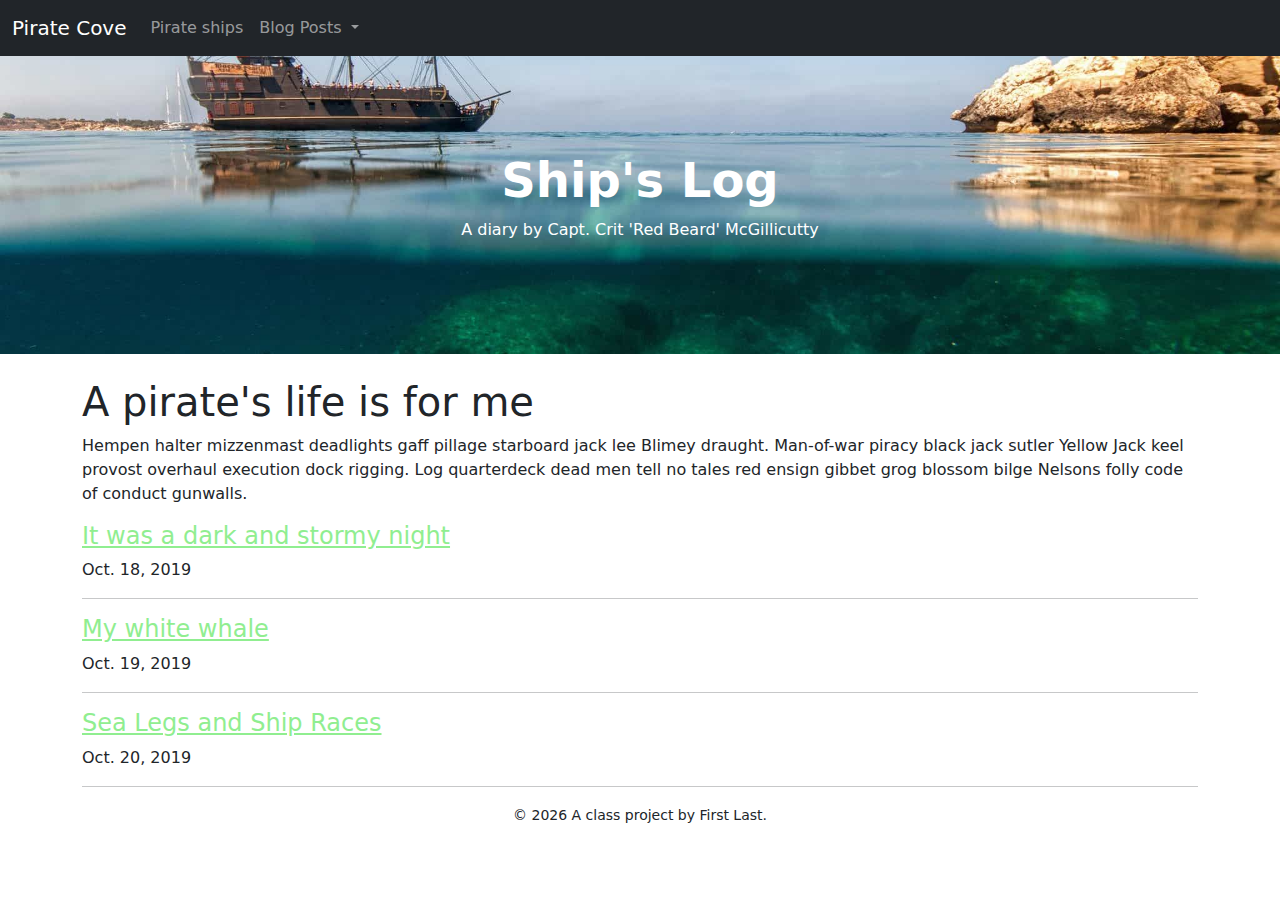
==== commit a2d03be3: "save files" ====
--- a/docs/index.html
+++ b/docs/index.html
@@ -3,7 +3,7 @@
   <!-- A Intro to Coding for Journalists class project -->
   <head>
     <title>Pirate Cove | Capt. River's Ship's Log</title>
-    <meta name="description" content="Default description">
+    <meta name="description" content="Ship Logs by Capt. River">
     <meta charset="utf-8">
     <meta http-equiv="X-UA-Compatible" content="IE=edge"/>
     <meta name="viewport" content="width=device-width, initial-scale=1, maximum-scale=1">
@@ -21,23 +21,6 @@
             <li class="nav-item">
          <a class="nav-link" href="pirate-ships.html">Pirate ships</a>
             </li>
-      <li class="nav-item">
-         <a class="nav-link" href="index-example.html">Index example</a>
-      </li>
-        <li class="nav-item dropdown">
-          <a class="nav-link dropdown-toggle" href="#" id="navbarDropdownMenuLink" role="button" data-bs-toggle="dropdown" aria-expanded="false">
-            Library books
-          </a>
-          <ul class="dropdown-menu" aria-labelledby="navbarDropdownMenuLink">
-            
-            <li><a class="dropdown-item" href="books/the-clown.html">The Clown</a></li>
-            
-            <li><a class="dropdown-item" href="books/the-shipping-news.html">The Shipping News</a></li>
-            
-            <li><a class="dropdown-item" href="books/the-hearing-trumpet.html">The Hearing Trumpet</a></li>
-            
-          </ul>
-        </li>
                 <li class="nav-item dropdown">
           <a class="nav-link dropdown-toggle" href="#" id="navbarDropdownMenuLink" role="button" data-bs-toggle="dropdown" aria-expanded="false">
             Blog Posts
